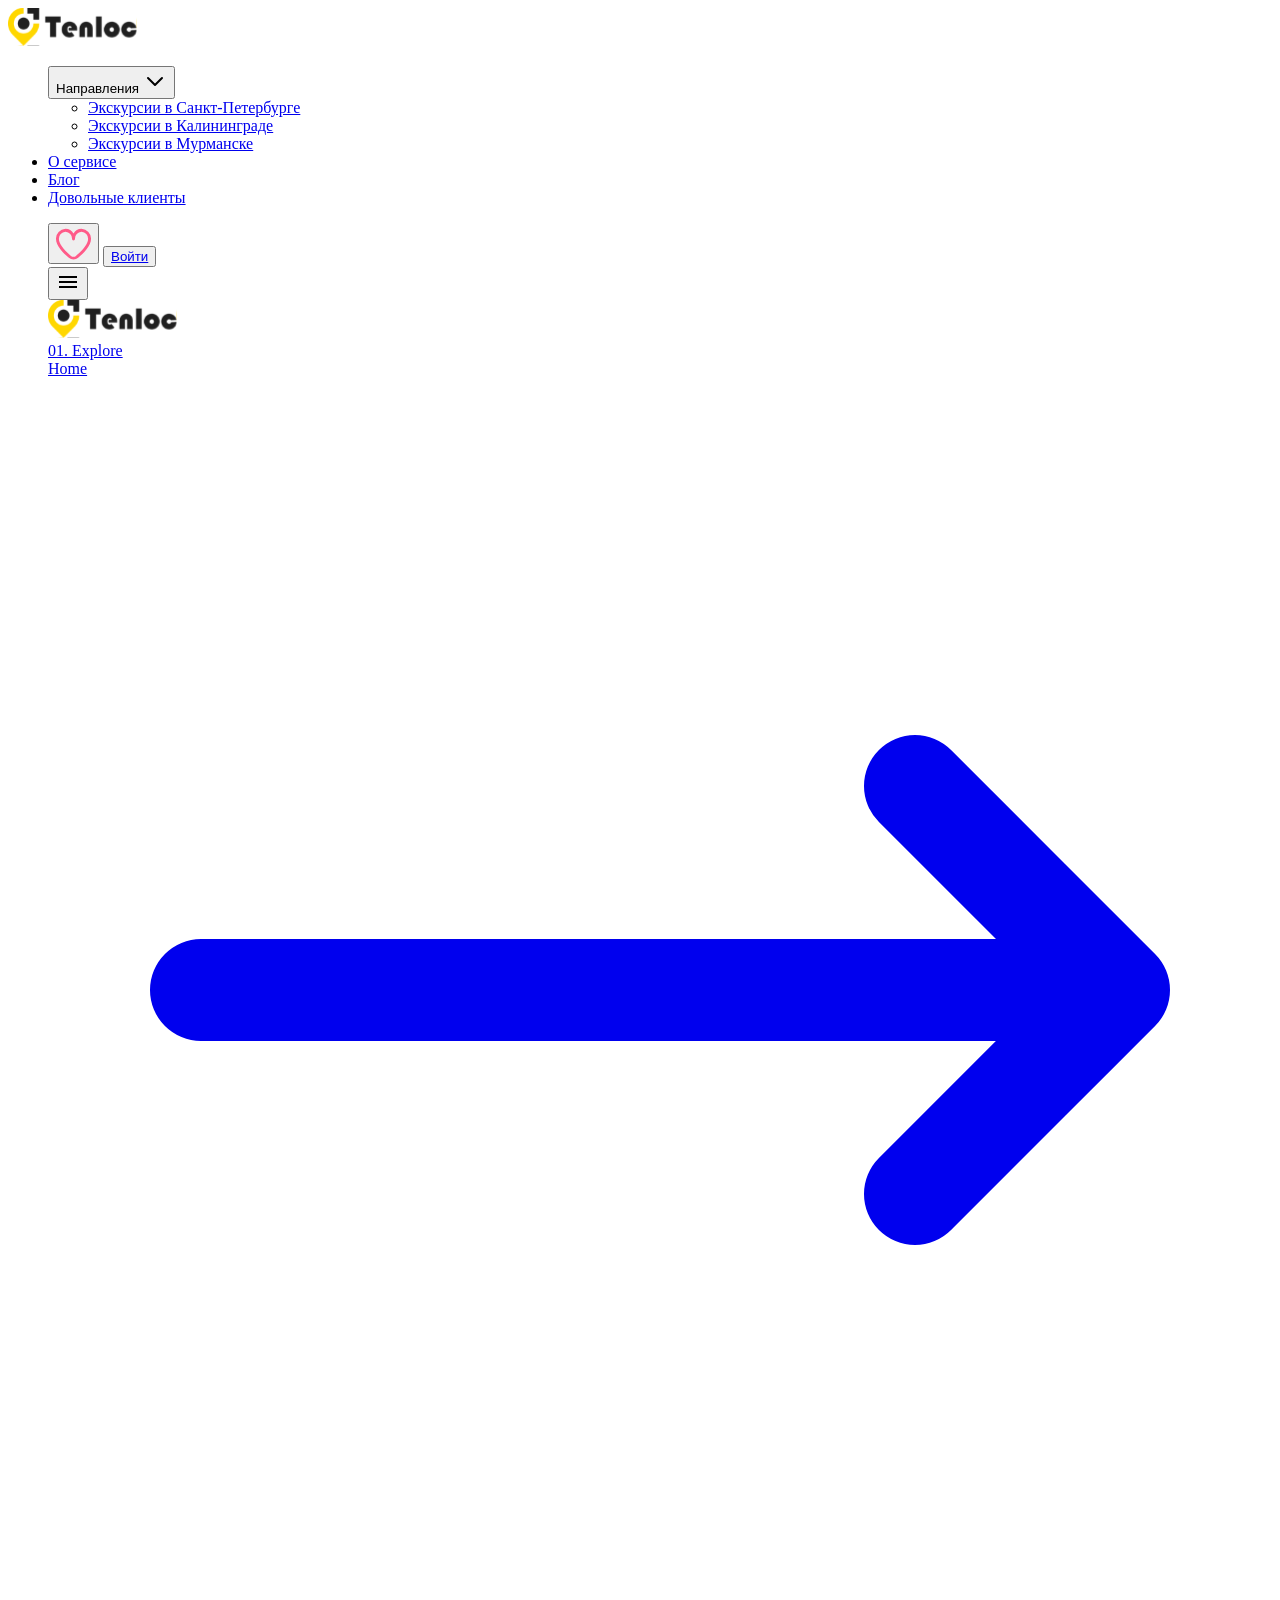
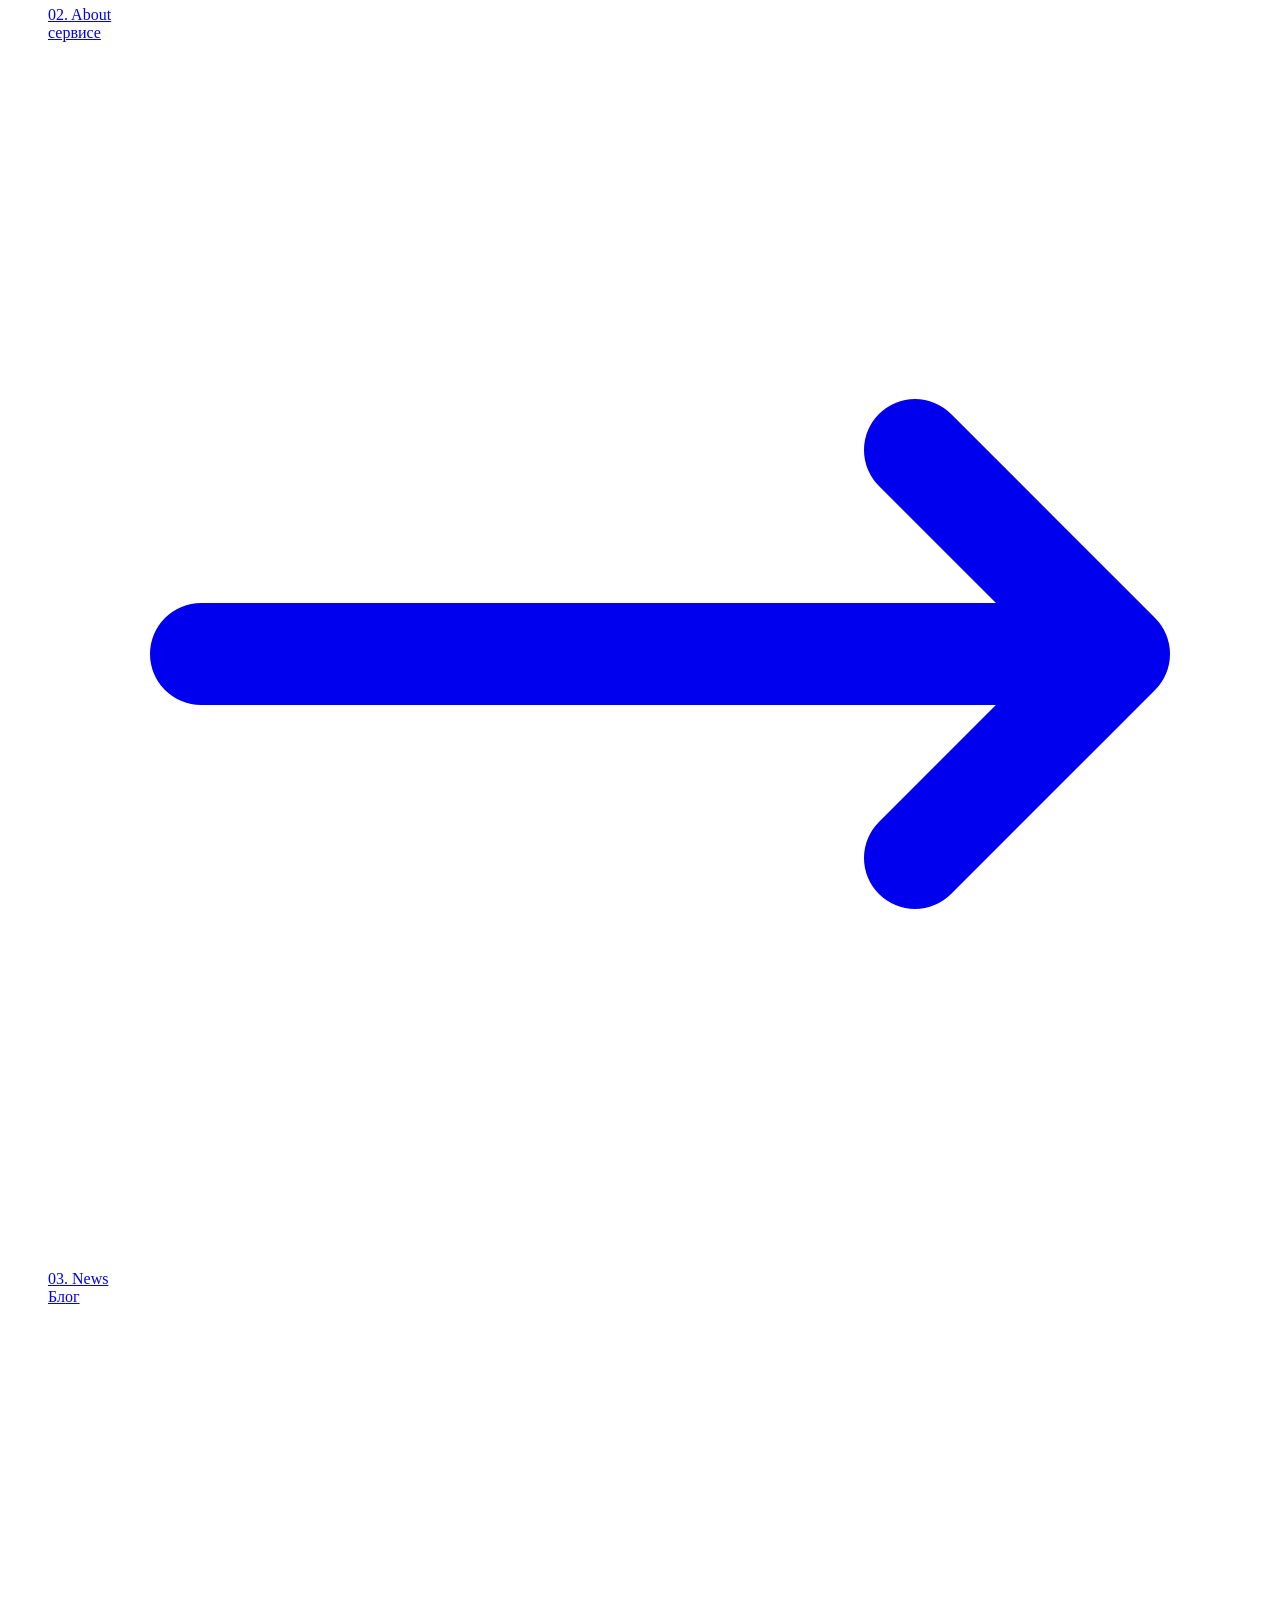
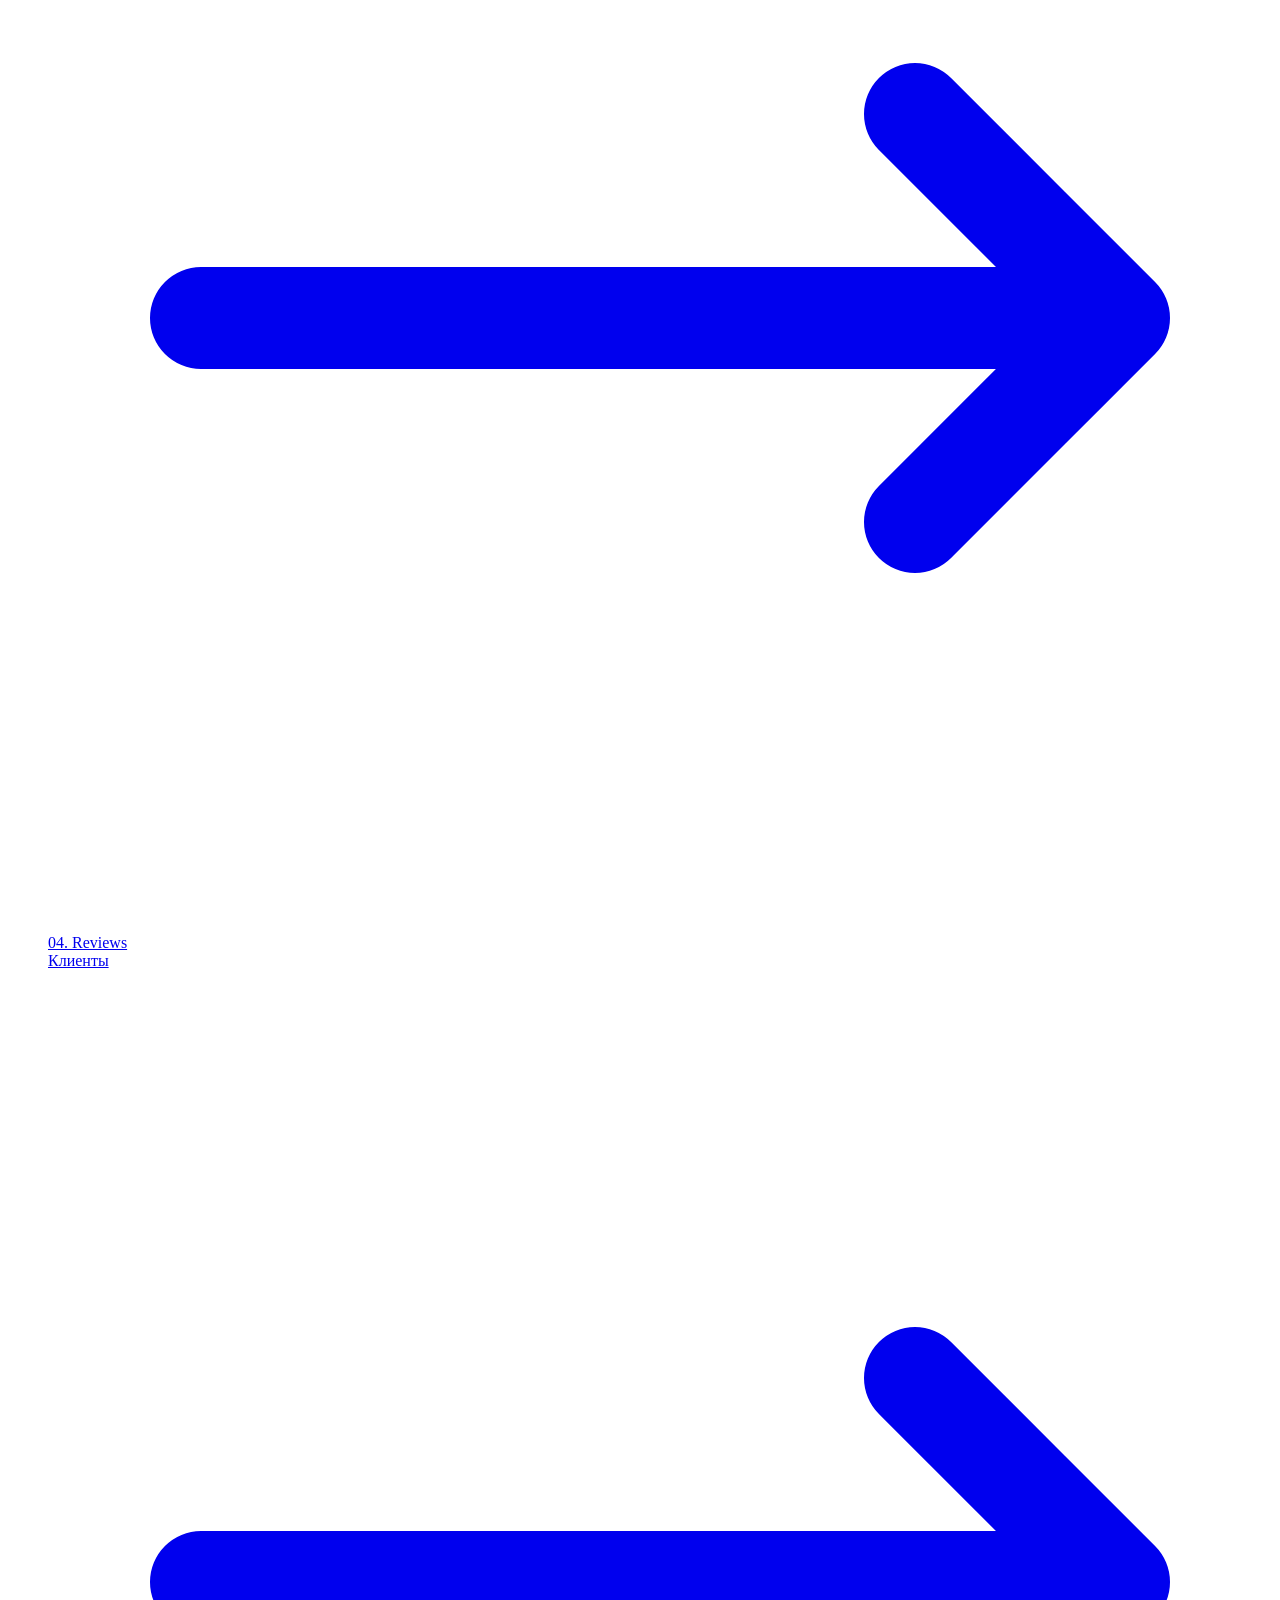
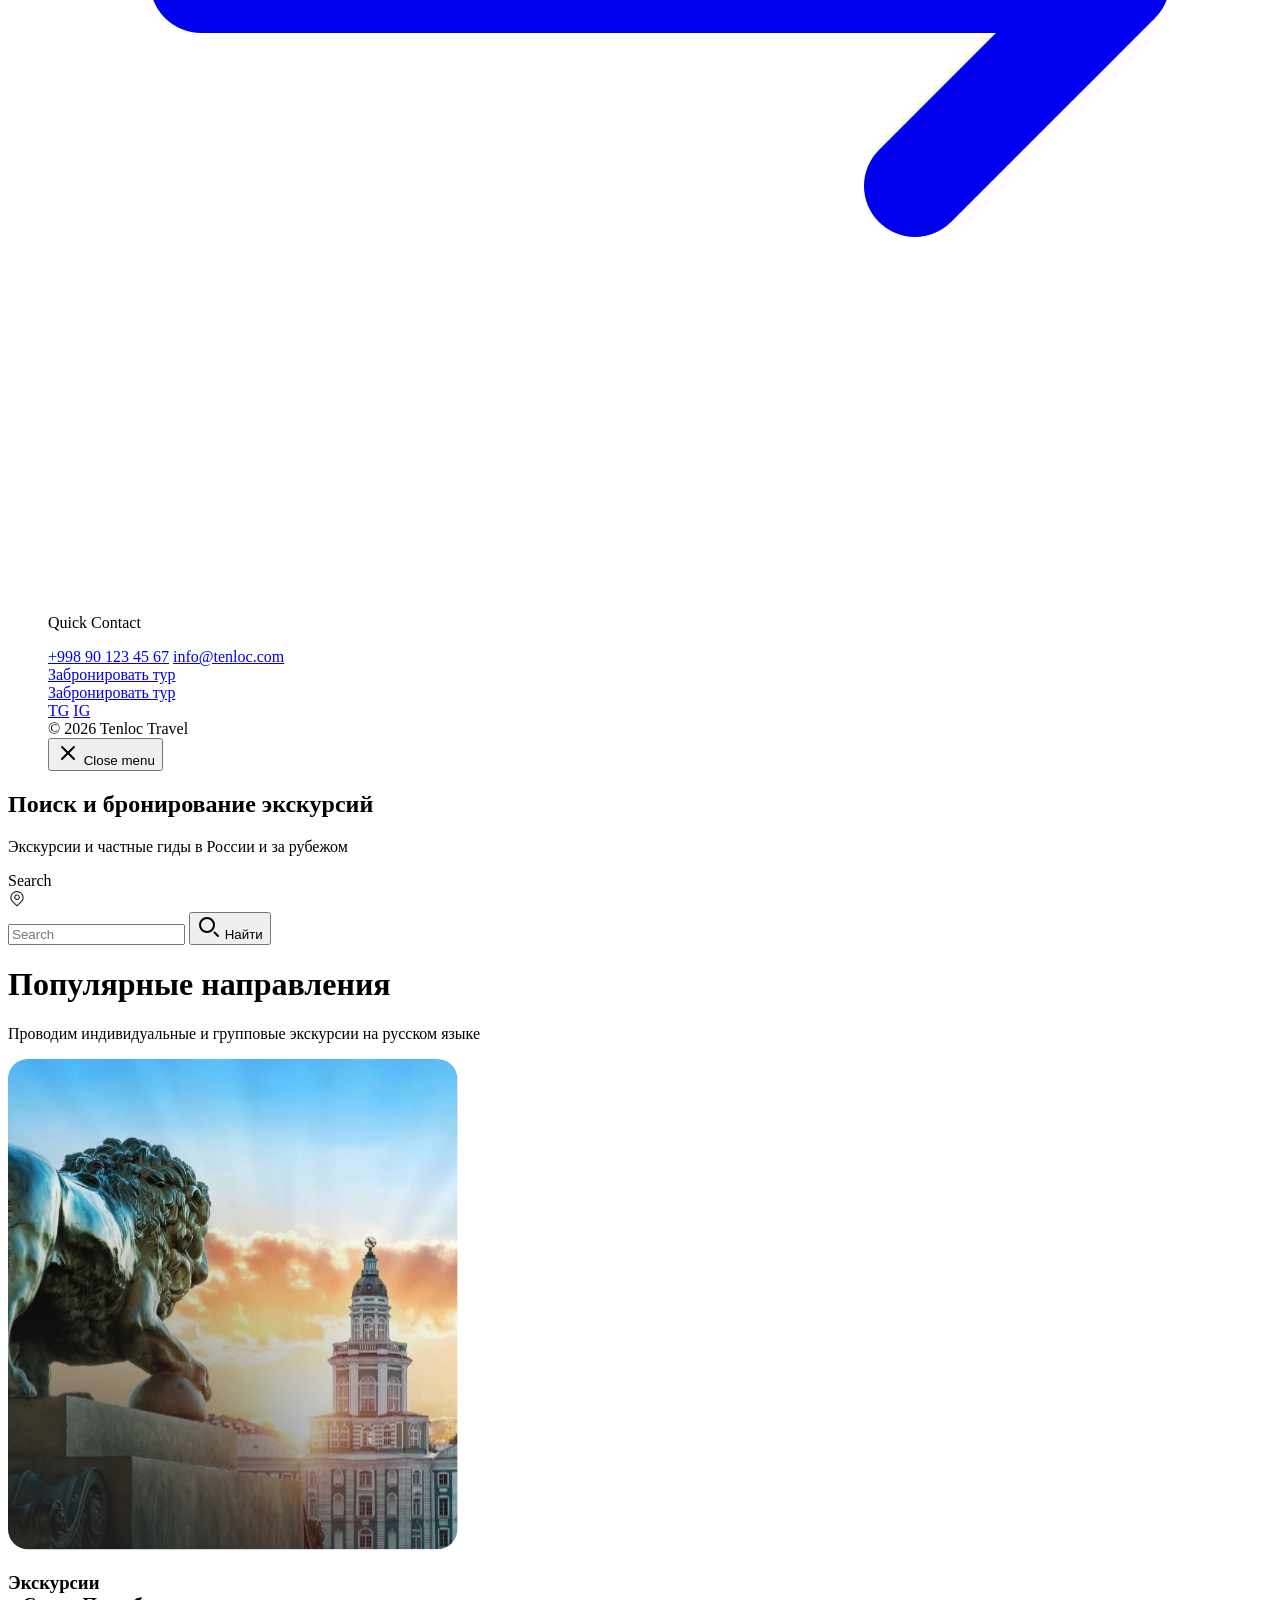
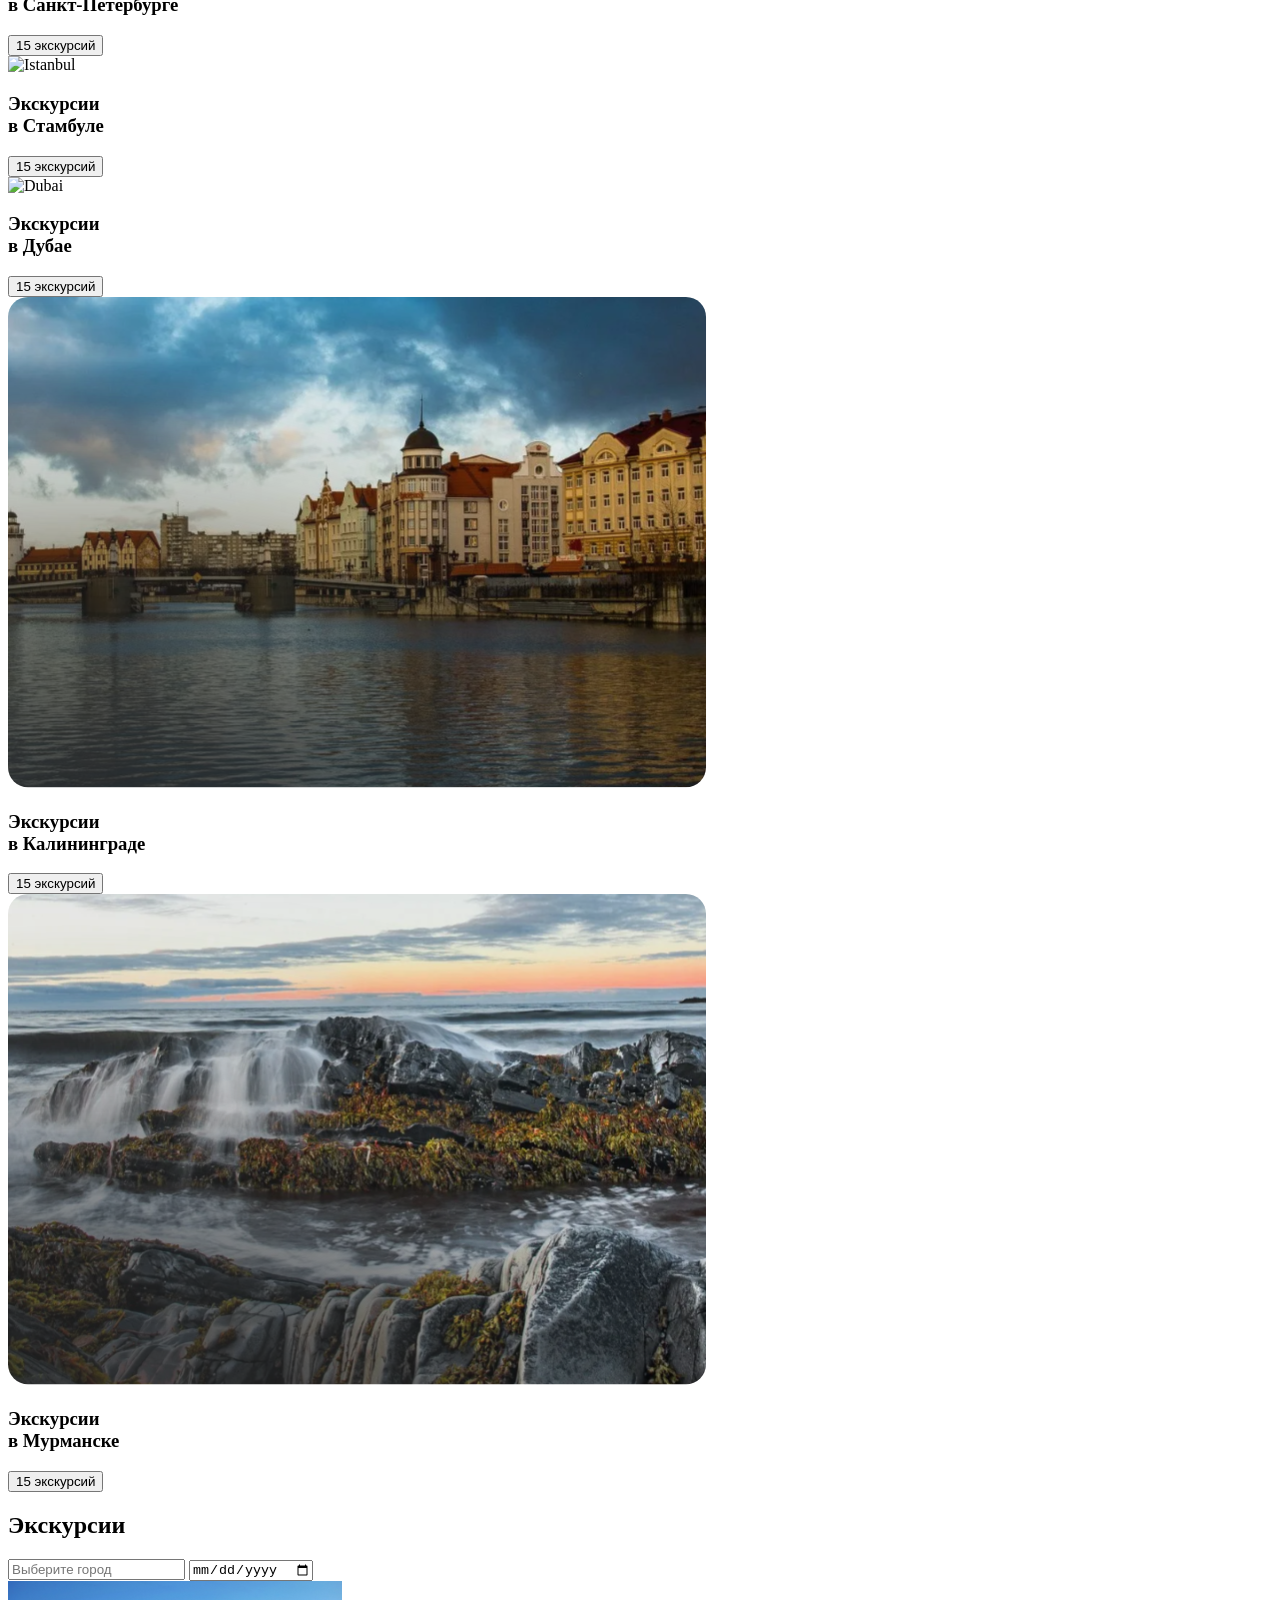
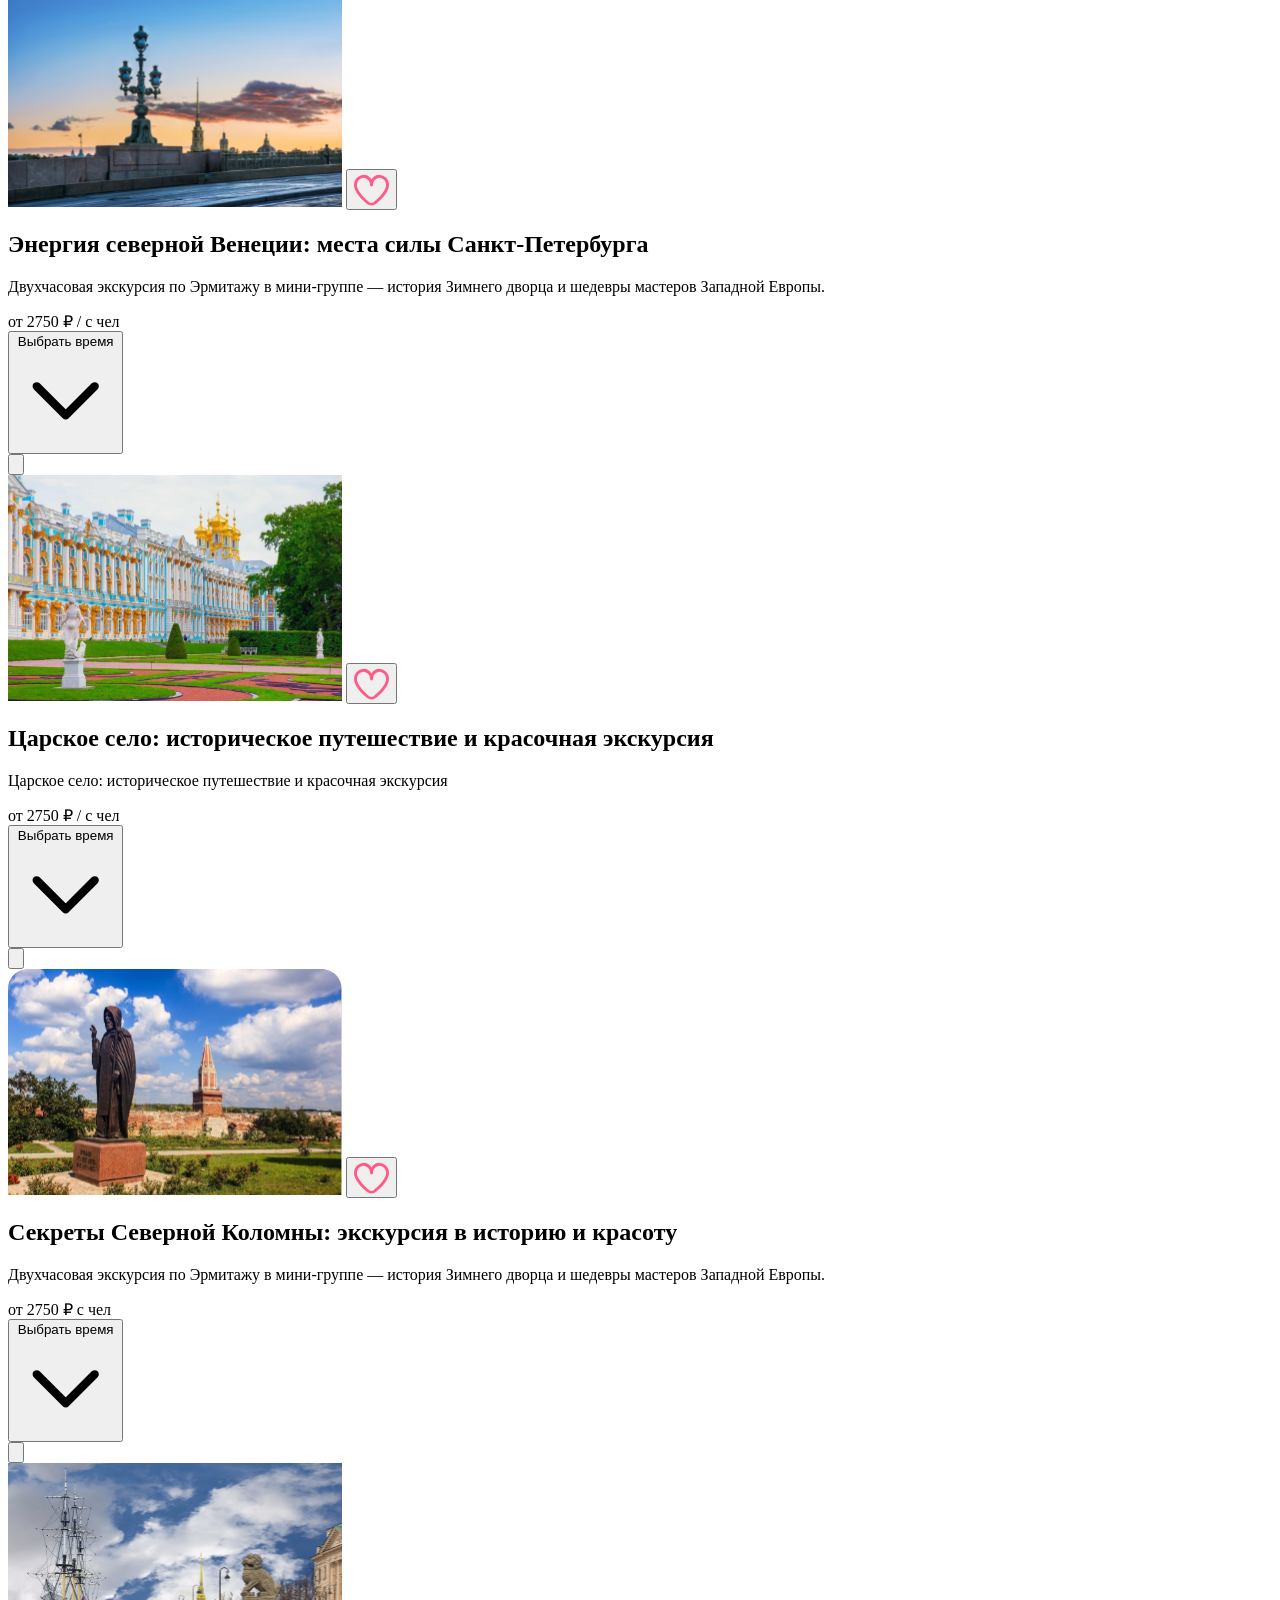
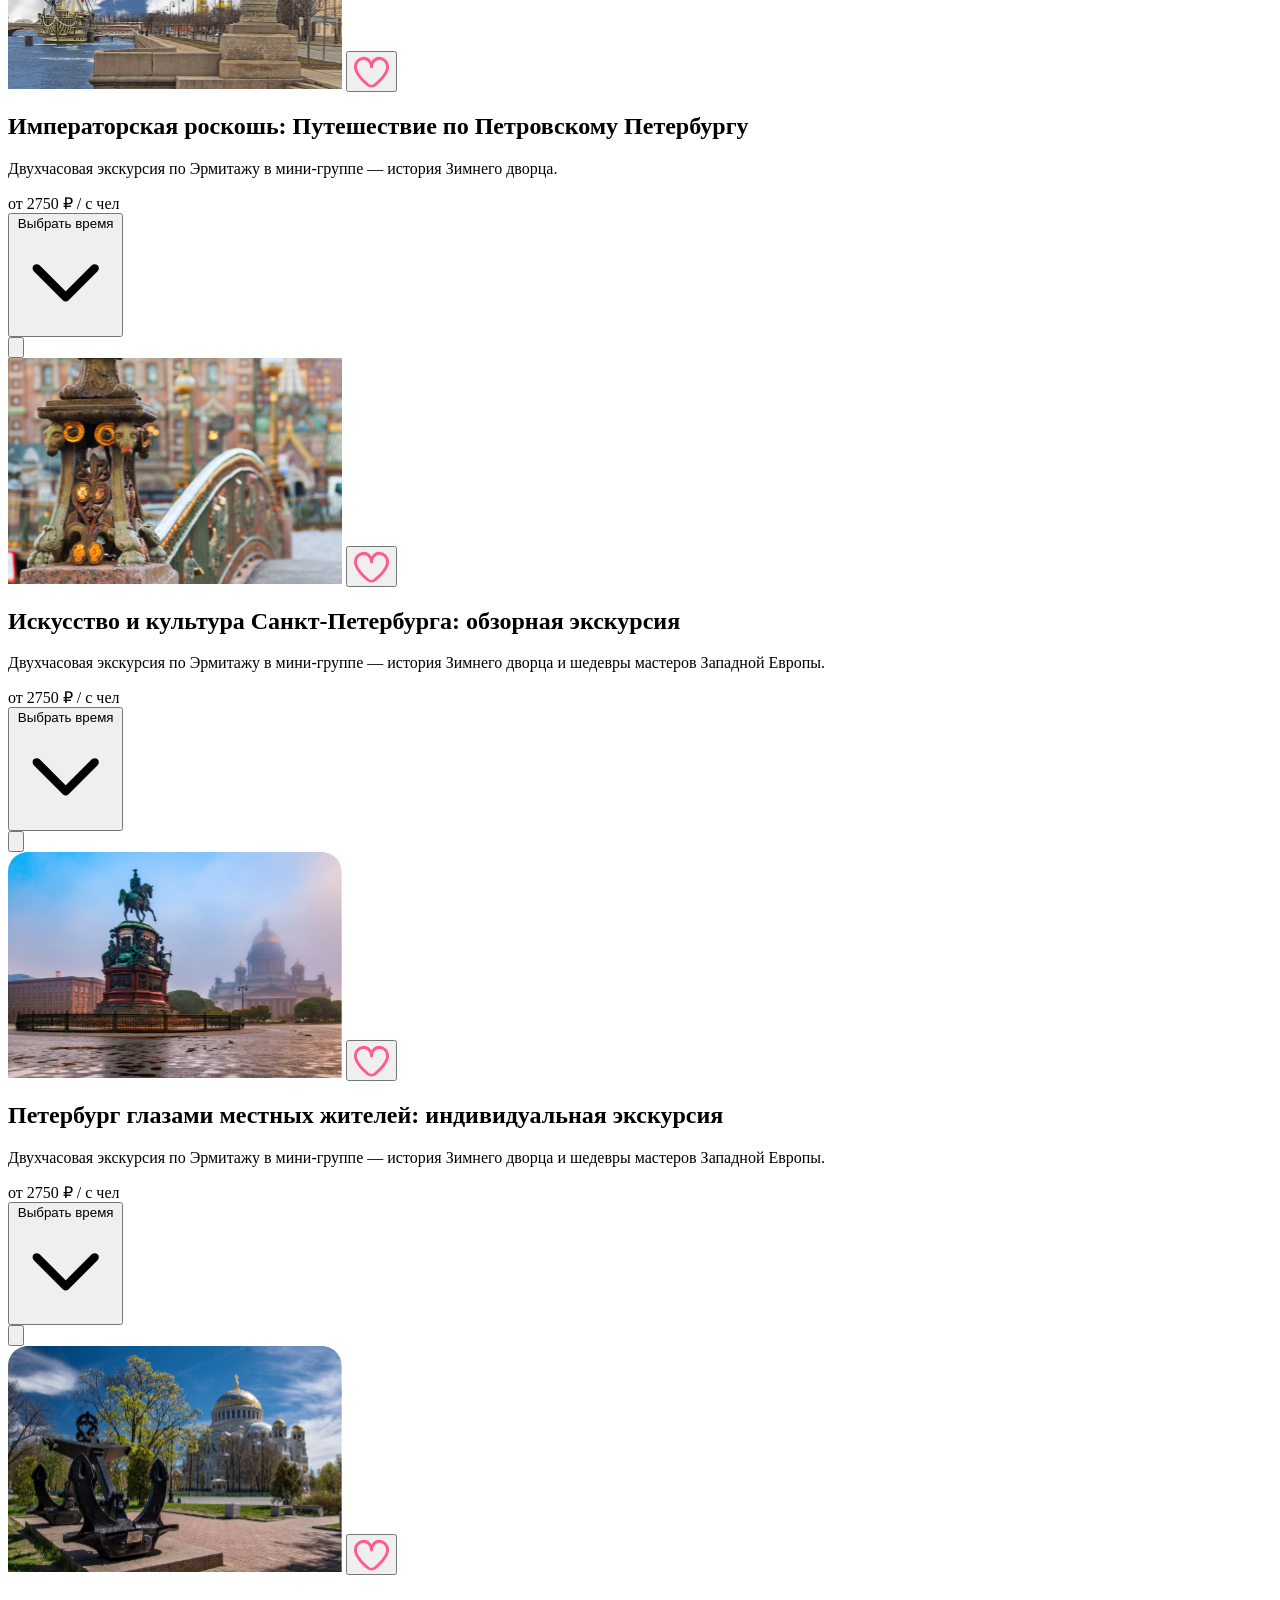
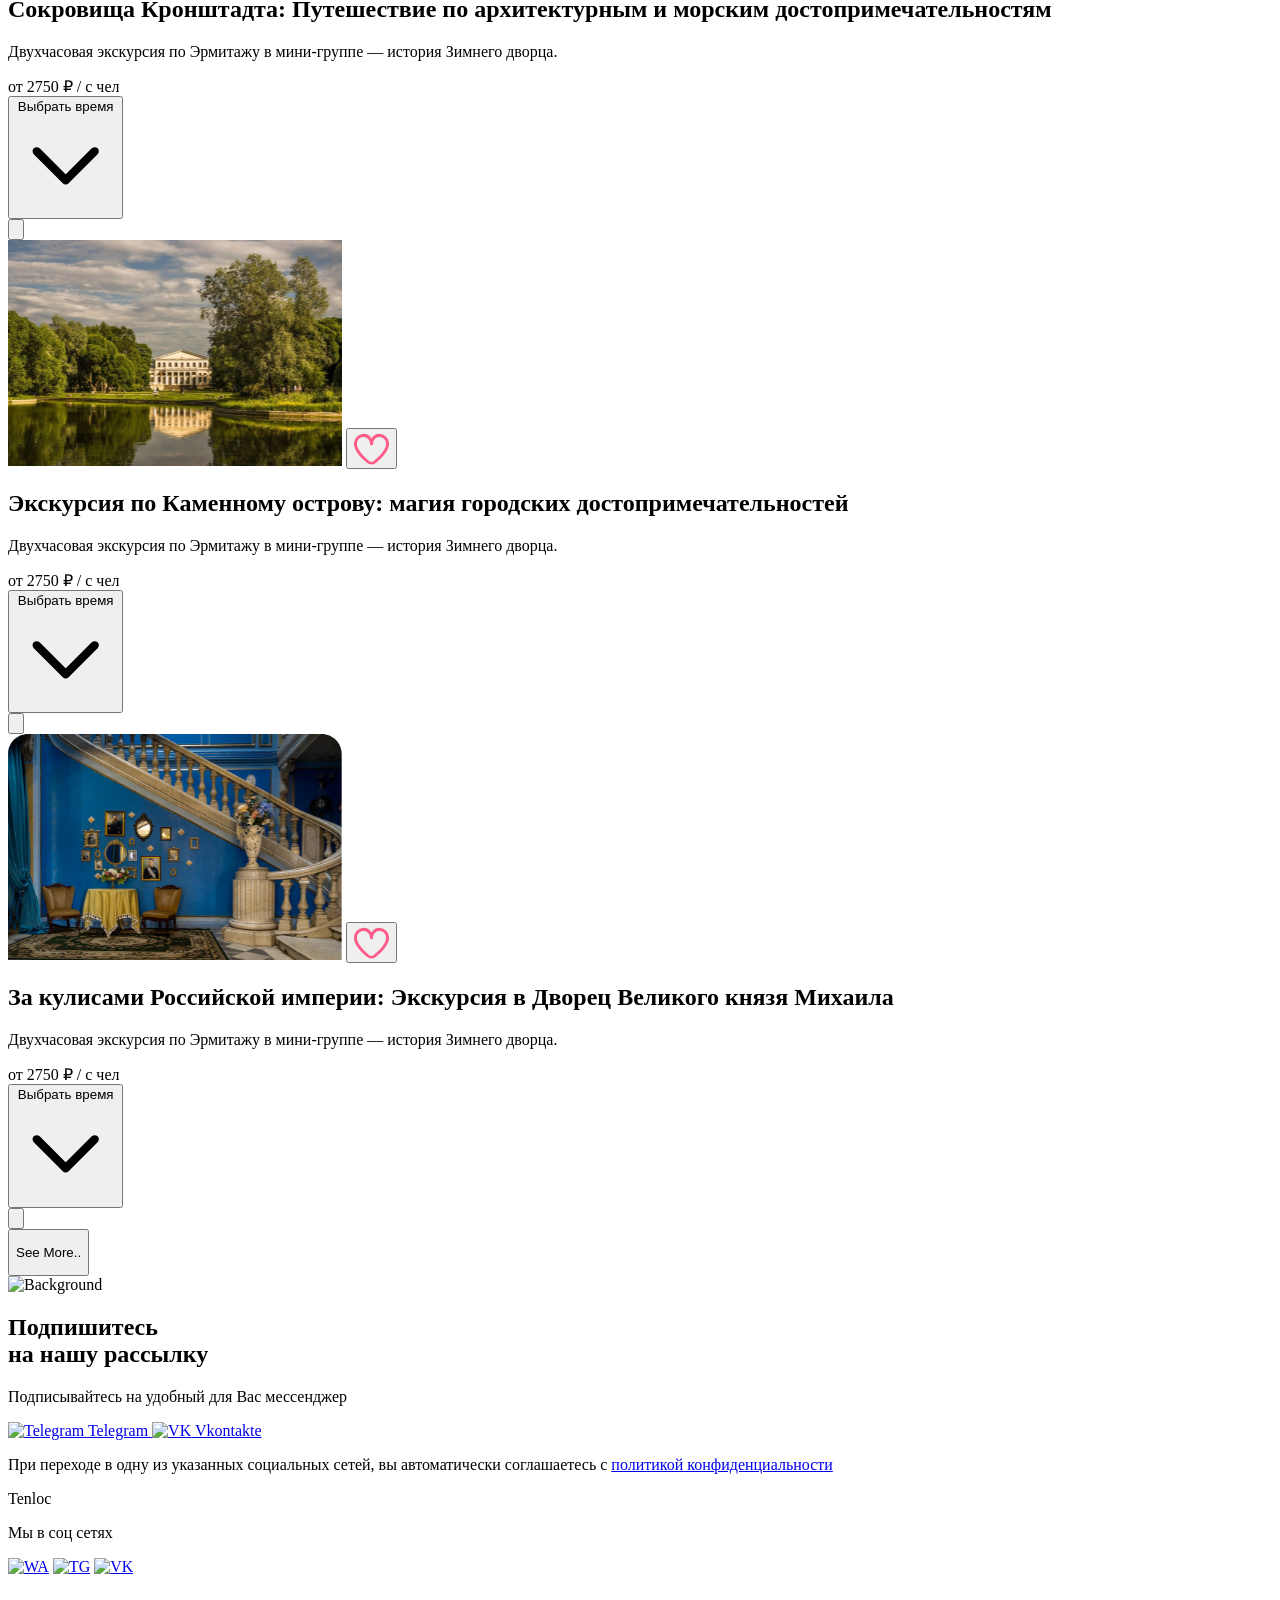
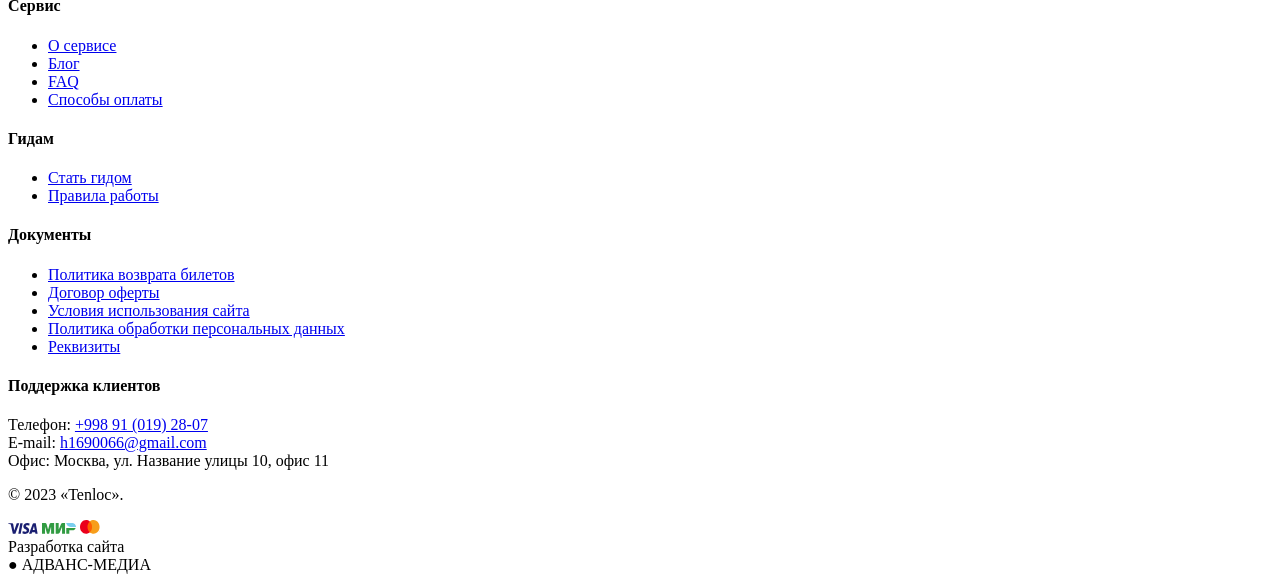
==== index.html @ d33c68e9 "birinchi commit" ====
<!doctype html>
<html lang="en">

<head>
  <meta charset="UTF-8" />
  <meta name="viewport" content="width=device-width, initial-scale=1.0" />
  <title>Taqdimot</title>
  <link rel="stylesheet" href="./css/blog.css">
  <link rel="stylesheet" href="./css/style.css">
  <link href="https://cdn.jsdelivr.net/npm/flowbite@4.0.1/dist/flowbite.min.css" rel="stylesheet" />
  <script src="https://cdn.jsdelivr.net/npm/@tailwindcss/browser@4"></script>
</head>

<body>
  <div class="loding">
    <div class="loader-wrapper">
      <span class="loader-letter">L</span>
      <span class="loader-letter">A</span>
      <span class="loader-letter">D</span>
      <span class="loader-letter">I</span>
      <span class="loader-letter">N</span>
      <span class="loader-letter">G</span>
      <span class="loader-letter">.</span>

      <div class="star"></div>
      <div class="star"></div>
      <div class="star"></div>
      <div class="star"></div>
      <div class="star"></div>
    </div>

  </div>
  <header class="px-[50px] flex items-center justify-between py-4 max-w-[1440px] mx-auto">
    <a href="/"><img class="w-full" src="../images/55234423 1.svg" alt="Logo" /></a>
    <nav class="max-w-[1440px] mx-auto py-4 px-6 flex items-center justify-between">
      <ul class="flex items-center gap-4 z-10 relative  max-[896px]:hidden">
        <button id="dropdownDefaultButton" data-dropdown-toggle="dropdown"
          class="inline-flex z-10 relative   items-center justify-center text-white bg-[#FFD600] box-border border rounded-[20px] border-transparent hover:bg-brand-strong focus:ring-4 focus:ring-brand-medium shadow-xs font-medium leading-5  rounded-base text-sm px-4 py-2.5 focus:outline-none"
          type="button">
          Направления
          <svg class="w-4 h-4 ms-1.5 -me-0.5" aria-hidden="true" xmlns="http://www.w3.org/2000/svg" width="24"
            height="24" fill="none" viewBox="0 0 24 24">
            <path stroke="currentColor" stroke-linecap="round" stroke-linejoin="round" stroke-width="2"
              d="m19 9-7 7-7-7" />
          </svg>
        </button>
        <div id="dropdown" class="  hidden rounded-[20px] bg-white shadow-lg w-44">
          <ul class="p-2 text-sm text-body   font-medium" aria-labelledby="dropdownDefaultButton">
            <li>
              <a href="./pages/sang.html"
                class="inline-flex items-center w-full p-2 hover:bg-neutral-tertiary-medium hover:text-heading rounded">Экскурсии
                в Санкт-Петербурге</a>
            </li>
            <li>
              <a href="./pages/artrus.html"
                class="inline-flex items-center w-full p-2 hover:bg-neutral-tertiary-medium hover:text-heading rounded">Экскурсии
                в Калининграде</a>
            </li>
            <li>
              <a href="./pages/abaut.html"
                class="inline-flex items-center w-full p-2 hover:bg-neutral-tertiary-medium hover:text-heading rounded">Экскурсии
                в Мурманске</a>
            </li>

          </ul>
        </div>
        <li>
          <a href="./pages/new.html">О сервисе</a>
        </li>
        <li>
          <a href="./pages/blog.html">Блог</a>
        </li>
        <li>
          <a href="./pages/contact.html">Довольные клиенты</a>
        </li>
      </ul>
      <ul class="flex items-center gap-4">
        <button class="p-[17px] max-[600px]:hidden">
          <!-- From Uiverse.io by catraco -->
          <div class="heart-container" title="Like">
            <input type="checkbox" class="checkbox" id="Give-It-An-Id">
            <div class="svg-container">
              <svg viewBox="0 0 24 24" class="svg-outline" xmlns="http://www.w3.org/2000/svg">
                <path
                  d="M17.5,1.917a6.4,6.4,0,0,0-5.5,3.3,6.4,6.4,0,0,0-5.5-3.3A6.8,6.8,0,0,0,0,8.967c0,4.547,4.786,9.513,8.8,12.88a4.974,4.974,0,0,0,6.4,0C19.214,18.48,24,13.514,24,8.967A6.8,6.8,0,0,0,17.5,1.917Zm-3.585,18.4a2.973,2.973,0,0,1-3.83,0C4.947,16.006,2,11.87,2,8.967a4.8,4.8,0,0,1,4.5-5.05A4.8,4.8,0,0,1,11,8.967a1,1,0,0,0,2,0,4.8,4.8,0,0,1,4.5-5.05A4.8,4.8,0,0,1,22,8.967C22,11.87,19.053,16.006,13.915,20.313Z">
                </path>
              </svg>
              <svg viewBox="0 0 24 24" class="svg-filled" xmlns="http://www.w3.org/2000/svg">
                <path
                  d="M17.5,1.917a6.4,6.4,0,0,0-5.5,3.3,6.4,6.4,0,0,0-5.5-3.3A6.8,6.8,0,0,0,0,8.967c0,4.547,4.786,9.513,8.8,12.88a4.974,4.974,0,0,0,6.4,0C19.214,18.48,24,13.514,24,8.967A6.8,6.8,0,0,0,17.5,1.917Z">
                </path>
              </svg>
              <svg class="svg-celebrate" width="100" height="100" xmlns="http://www.w3.org/2000/svg">
                <polygon points="10,10 20,20"></polygon>
                <polygon points="10,50 20,50"></polygon>
                <polygon points="20,80 30,70"></polygon>
                <polygon points="90,10 80,20"></polygon>
                <polygon points="90,50 80,50"></polygon>
                <polygon points="80,80 70,70"></polygon>
              </svg>
            </div>
          </div>
        </button>
        <button class="p-[17px] max-[600px]:hidden">
          <a href="./new.html">Войти</a>
        </button>
        <div class="text-center hidden max-[600px]:flex">
          <button
            class="inline-flex items-center justify-center text-white bg-brand box-border border border-transparent hover:bg-brand-strong focus:ring-4 focus:ring-brand-medium shadow-xs font-medium leading-5 rounded-base text-sm px-4 py-2.5 focus:outline-none"
            type="button" data-drawer-target="drawer-navigation" data-drawer-show="drawer-navigation"
            aria-controls="drawer-navigation">
            <svg xmlns="http://www.w3.org/2000/svg" height="24px" viewBox="0 -960 960 960" width="24px" fill="#000000">
              <path d="M120-240v-80h720v80H120Zm0-200v-80h720v80H120Zm0-200v-80h720v80H120Z" />
            </svg>
          </button>
        </div>

        <!-- drawer component -->
        <div id="drawer-navigation"
          class="fixed top-0 left-0 z-40 h-screen hidden max-[600px]:flex  overflow-y-auto transition-transform -translate-x-full w-80"
          tabindex="-1" aria-labelledby="drawer-navigation-label">
          <div class=" pb-4 flex items-center">
            <div class="flex flex-col h-full w-full bg-white text-black font-sans">

              <img class="pl-[30px] w-[140px] h-[140px]" src="../images/55234423 1.svg" alt="">

              <div class="flex flex-col h-full bg-white text-black font-sans">
                <nav class="flex-1 px-6 py-12 space-y-1">

                  <!-- Home sahifasi -->
                  <a href="/" class="group flex flex-col p-4 rounded-3xl transition-all hover:bg-gray-50">
                    <span
                      class="text-xs font-bold text-[#FFD700] uppercase tracking-widest opacity-0 group-hover:opacity-100 transition-all duration-300 translate-y-2 group-hover:translate-y-0">01.
                      Explore</span>
                    <div class="flex items-center justify-between">
                      <span
                        class="text-4xl font-bold tracking-tight transition-transform duration-500 group-hover:translate-x-2 text-black">Home</span>
                      <svg
                        class="w-8 h-8 opacity-0 -translate-x-10 group-hover:opacity-100 group-hover:translate-x-0 transition-all duration-500 text-[#FFD700]"
                        fill="none" stroke="currentColor" viewBox="0 0 24 24">
                        <path stroke-linecap="round" stroke-linejoin="round" stroke-width="2"
                          d="M17 8l4 4m0 0l-4 4m4-4H3"></path>
                      </svg>
                    </div>
                  </a>
                  <a href="./pages/new.html"
                    class="group flex flex-col p-4 rounded-3xl transition-all hover:bg-gray-50">
                    <span
                      class="text-xs font-bold text-[#FFD700] uppercase tracking-widest opacity-0 group-hover:opacity-100 transition-all duration-300 translate-y-2 group-hover:translate-y-0">02.
                      About</span>
                    <div class="flex items-center justify-between">
                      <span
                        class="text-4xl font-bold tracking-tight transition-transform duration-500 group-hover:translate-x-2 text-black">сервисе</span>
                      <svg
                        class="w-8 h-8 opacity-0 -translate-x-10 group-hover:opacity-100 group-hover:translate-x-0 transition-all duration-500 text-[#FFD700]"
                        fill="none" stroke="currentColor" viewBox="0 0 24 24">
                        <path stroke-linecap="round" stroke-linejoin="round" stroke-width="2"
                          d="M17 8l4 4m0 0l-4 4m4-4H3"></path>
                      </svg>
                    </div>
                  </a>
                  <a href="./pages/blog.html"
                    class="group flex flex-col p-4 rounded-3xl transition-all hover:bg-gray-50">
                    <span
                      class="text-xs font-bold text-[#FFD700] uppercase tracking-widest opacity-0 group-hover:opacity-100 transition-all duration-300 translate-y-2 group-hover:translate-y-0">03.
                      News</span>
                    <div class="flex items-center justify-between">
                      <span
                        class="text-4xl font-bold tracking-tight transition-transform duration-500 group-hover:translate-x-2 text-black">Блог</span>
                      <svg
                        class="w-8 h-8 opacity-0 -translate-x-10 group-hover:opacity-100 group-hover:translate-x-0 transition-all duration-500 text-[#FFD700]"
                        fill="none" stroke="currentColor" viewBox="0 0 24 24">
                        <path stroke-linecap="round" stroke-linejoin="round" stroke-width="2"
                          d="M17 8l4 4m0 0l-4 4m4-4H3"></path>
                      </svg>
                    </div>
                  </a>
                  <a href="./pages/contact.html"
                    class="group flex flex-col p-4 rounded-3xl transition-all hover:bg-gray-50">
                    <span
                      class="text-xs font-bold text-[#FFD700] uppercase tracking-widest opacity-0 group-hover:opacity-100 transition-all duration-300 translate-y-2 group-hover:translate-y-0">04.
                      Reviews</span>
                    <div class="flex items-center justify-between">
                      <span
                        class="text-4xl font-bold tracking-tight transition-transform duration-500 group-hover:translate-x-2 text-black">Клиенты</span>
                      <svg
                        class="w-8 h-8 opacity-0 -translate-x-10 group-hover:opacity-100 group-hover:translate-x-0 transition-all duration-500 text-[#FFD700]"
                        fill="none" stroke="currentColor" viewBox="0 0 24 24">
                        <path stroke-linecap="round" stroke-linejoin="round" stroke-width="2"
                          d="M17 8l4 4m0 0l-4 4m4-4H3"></path>
                      </svg>
                    </div>
                  </a>
                </nav>

                <!-- 3. Footer: Ma'lumotlar va Aloqa -->
                <div class="p-8 space-y-8 bg-gray-50/50">
                  <div class="space-y-4">
                    <p class="text-[10px] font-black uppercase tracking-[0.2em] text-gray-400">Quick
                      Contact</p>
                    <div class="flex flex-col gap-2">
                      <a href="tel:+998901234567" class="text-lg font-bold hover:text-[#FFD700] transition-colors">+998
                        90
                        123 45 67</a>
                      <a href="mailto:info@tenloc.com"
                        class="text-gray-500 border-b border-gray-200 w-fit pb-1">info@tenloc.com</a>
                    </div>
                  </div>

                  <!-- Bron qilish tugmasi -->
                  <a href="booking.html"
                    class="block w-full group relative bg-black text-white py-5 rounded-[24px] font-bold overflow-hidden shadow-2xl active:scale-[0.98] transition-all text-center">
                    <span class="relative z-10">Забронировать тур</span>
                    <div
                      class="absolute inset-0 bg-[#FFD700] translate-y-full group-hover:translate-y-0 transition-transform duration-500 ease-out">
                    </div>
                    <span
                      class="absolute inset-0 flex items-center justify-center text-black font-bold opacity-0 group-hover:opacity-100 transition-opacity duration-500 z-20">Забронировать
                      тур</span>
                  </a>

                  <!-- Social Links -->
                  <div class="flex justify-between items-center pt-4">
                    <div class="flex gap-4">
                      <a href="https://t.me/tenloc" target="_blank"
                        class="w-8 h-8 rounded-full bg-white border border-gray-100 flex items-center justify-center text-xs font-bold hover:bg-black hover:text-white transition-all shadow-sm text-black">TG</a>
                      <a href="https://instagram.com/tenloc" target="_blank"
                        class="w-8 h-8 rounded-full bg-white border border-gray-100 flex items-center justify-center text-xs font-bold hover:bg-black hover:text-white transition-all shadow-sm text-black">IG</a>
                    </div>
                    <span class="text-[10px] text-gray-300 font-medium italic">© 2026 Tenloc
                      Travel</span>
                  </div>
                </div>

              </div>

            </div>
            <button type="button" data-drawer-hide="drawer-navigation" aria-controls="drawer-navigation"
              class="text-body bg-transparent hover:text-heading hover:bg-neutral-tertiary rounded-base w-9 h-9 absolute top-2.5 end-2.5 flex items-center justify-center">
              <svg class="w-5 h-5" aria-hidden="true" xmlns="http://www.w3.org/2000/svg" width="24" height="24"
                fill="none" viewBox="0 0 24 24">
                <path stroke="currentColor" stroke-linecap="round" stroke-linejoin="round" stroke-width="2"
                  d="M6 18 17.94 6M18 18 6.06 6" />
              </svg>
              <span class="sr-only">Close menu</span>
            </button>
          </div>

        </div>

      </ul>
    </nav>

  </header>
  <main>
    <section class=" flex items-center justify-center">
      <div
        class="bg-[url('./images/bg.svg')] bg-cover bg-center bg-no-repeat w-full h-full rounded-[30px]  mx-auto max-w-screen-xl text-center lg:py-16 ">
        <h1 class="mb-6 text-4xl font-bold tracking-tighter text-heading pt-[160px] pb-400px md:text-5xl lg:text-6xl">
          Поиск и бронирование экскурсий
        </h1>
        <p class="mb-8 text-base font-normal text-body md:text-xl">
          Экскурсии и частные гиды в России и за рубежом
        </p>
        <form class="max-w-md mx-auto pb-[100px]">
          <label for="search" class="block mb-2.5 text-sm font-medium text-heading sr-only">Search</label>
          <div class="relative">
            <div class="absolute inset-y-0 start-0 flex items-center ps-3 pointer-events-none">
              <img src="./images/pin 1.svg" alt="" />
            </div>
            <input type="search" id="search"
              class="block w-full p-3 ps-9 bg-neutral-secondary-medium rounded-[20px] border-hidden text-heading text-sm p-[20px] focus:border-brand shadow-[1px_1px_10px_0px_rgba(0,0,0,0.1)] placeholder:text-body"
              placeholder="Search" required />
            <button type="button"
              class="absolute end-3 bottom-3 text-white bg-[#FFD600] flex gap-[10px] shadow-xs font-medium leading-5 rounded text-xs p-[10px]">
              <svg class="w-4 h-4 text-body" aria-hidden="true" xmlns="http://www.w3.org/2000/svg" width="24"
                height="24" fill="none" viewBox="0 0 24 24">
                <path stroke="currentColor" stroke-linecap="round" stroke-width="2"
                  d="m21 21-3.5-3.5M17 10a7 7 0 1 1-14 0 7 7 0 0 1 14 0Z" />
              </svg>
              Найти
            </button>
          </div>
        </form>
    </section>
  </main>
  <div class="max-w-7xl mx-auto p-4 md:p-8">
    <div class="mb-8">
      <h1 class="text-2xl md:text-4xl font-bold text-gray-900 mb-2">Популярные направления</h1>
      <p class="text-gray-600 text-sm md:text-base">Проводим индивидуальные и групповые экскурсии на русском языке</p>
    </div>

    <div class="grid grid-cols-1 md:grid-cols-6 gap-6">

      <div class="relative group overflow-hidden rounded-3xl md:col-span-2 h-[350px]">
        <img src="./images/Mask group (1).svg"
          class="absolute inset-0 w-full h-full object-cover transition-transform duration-500 group-hover:scale-110"
          alt="Piter">
        <div
          class="absolute inset-0 bg-gradient-to-t from-black/80 via-black/20 to-transparent p-6 flex flex-col justify-end">
          <h3 class="text-white font-bold text-xl mb-4 leading-tight">Экскурсии <br> в Санкт-Петербурге</h3>
          <button
            class="bg-[#f2d300] hover:bg-yellow-400 text-black text-sm font-bold py-2 px-6 rounded-xl w-fit transition-colors">
            15 экскурсий
          </button>
        </div>
      </div>

      <div class="relative group overflow-hidden rounded-3xl md:col-span-2 h-[350px]">
        <img src="./images/Mask group (2).svg"
          class="absolute inset-0 w-full h-full object-cover transition-transform duration-500 group-hover:scale-110"
          alt="Istanbul">
        <div
          class="absolute inset-0 bg-gradient-to-t from-black/80 via-black/20 to-transparent p-6 flex flex-col justify-end">
          <h3 class="text-white font-bold text-xl mb-4 leading-tight">Экскурсии <br> в Стамбуле</h3>
          <button
            class="bg-[#f2d300] hover:bg-yellow-400 text-black text-sm font-bold py-2 px-6 rounded-xl w-fit transition-colors">
            15 экскурсий
          </button>
        </div>
      </div>

      <div class="relative group overflow-hidden rounded-3xl md:col-span-2 h-[350px]">
        <img src="./images/Mask group (3).svg"
          class="absolute inset-0 w-full h-full object-cover transition-transform duration-500 group-hover:scale-110"
          alt="Dubai">
        <div
          class="absolute inset-0 bg-gradient-to-t from-black/80 via-black/20 to-transparent p-6 flex flex-col justify-end">
          <h3 class="text-white font-bold text-xl mb-4 leading-tight">Экскурсии <br> в Дубае</h3>
          <button
            class="bg-[#f2d300] hover:bg-yellow-400 text-black text-sm font-bold py-2 px-6 rounded-xl w-fit transition-colors">
            15 экскурсий
          </button>
        </div>
      </div>

      <div class="relative group overflow-hidden rounded-3xl md:col-span-3 h-[350px]">
        <img src="./images/Mask group (4).svg"
          class="absolute inset-0 w-full h-full object-cover transition-transform duration-500 group-hover:scale-110"
          alt="Kaliningrad">
        <div
          class="absolute inset-0 bg-gradient-to-t from-black/80 via-black/20 to-transparent p-6 flex flex-col justify-end">
          <h3 class="text-white font-bold text-xl mb-4 leading-tight">Экскурсии <br> в Калининграде</h3>
          <button
            class="bg-[#f2d300] hover:bg-yellow-400 text-black text-sm font-bold py-2 px-6 rounded-xl w-fit transition-colors">
            15 экскурсий
          </button>
        </div>
      </div>

      <div class="relative group overflow-hidden rounded-3xl md:col-span-3 h-[350px]">
        <img src="./images/Mask group (5).svg"
          class="absolute inset-0 w-full h-full object-cover transition-transform duration-500 group-hover:scale-110"
          alt="Murmansk">
        <div
          class="absolute inset-0 bg-gradient-to-t from-black/80 via-black/20 to-transparent p-6 flex flex-col justify-end">
          <h3 class="text-white font-bold text-xl mb-4 leading-tight">Экскурсии <br> в Мурманске</h3>
          <button
            class="bg-[#f2d300] hover:bg-yellow-400 text-black text-sm font-bold py-2 px-6 rounded-xl w-fit transition-colors">
            15 экскурсий
          </button>
        </div>
      </div>

    </div>
  </div>


  </div>
  <section>
    <div class="container mx-auto max-w-[1110px] block md:flex gap-[40px]">
      <h2 class="text-[#252525] text-[36px] text-2xl md:text-4xl font-bold text-gray-900 mb-2">Экскурсии</h2>
      <form action="#">
        <input placeholder="Выберите город " class="border-hidden" type="text">
        <input placeholder="Выберите дату" class="border-hidden" type="date">
      </form>
    </div>
    <div class="container max-w-[1110px] mx-auto pt-[50px] grid grid-cols-1 md:grid-cols-3 gap-[40px]">
      <div class="max-w-sm rounded-[2rem] overflow-hidden shadow-lg bg-white border border-gray-100 font-sans">
        <div class="relative">
          <img class="w-full h-64 object-cover"
            src="./images/view-peter-paul-fortress-from-trinity-bridge-summer-evening-lantern-st-petersburg 1.svg"
            alt="Saint Petersburg">
          <button class="absolute top-4 right-4 p-[10px] ">
            <div class="heart-container" title="Like">
              <input type="checkbox" class="checkbox" id="Give-It-An-Id">
              <div class="svg-container">
                <svg viewBox="0 0 24 24" class="svg-outline" xmlns="http://www.w3.org/2000/svg">
                  <path
                    d="M17.5,1.917a6.4,6.4,0,0,0-5.5,3.3,6.4,6.4,0,0,0-5.5-3.3A6.8,6.8,0,0,0,0,8.967c0,4.547,4.786,9.513,8.8,12.88a4.974,4.974,0,0,0,6.4,0C19.214,18.48,24,13.514,24,8.967A6.8,6.8,0,0,0,17.5,1.917Zm-3.585,18.4a2.973,2.973,0,0,1-3.83,0C4.947,16.006,2,11.87,2,8.967a4.8,4.8,0,0,1,4.5-5.05A4.8,4.8,0,0,1,11,8.967a1,1,0,0,0,2,0,4.8,4.8,0,0,1,4.5-5.05A4.8,4.8,0,0,1,22,8.967C22,11.87,19.053,16.006,13.915,20.313Z">
                  </path>
                </svg>
                <svg viewBox="0 0 24 24" class="svg-filled" xmlns="http://www.w3.org/2000/svg">
                  <path
                    d="M17.5,1.917a6.4,6.4,0,0,0-5.5,3.3,6.4,6.4,0,0,0-5.5-3.3A6.8,6.8,0,0,0,0,8.967c0,4.547,4.786,9.513,8.8,12.88a4.974,4.974,0,0,0,6.4,0C19.214,18.48,24,13.514,24,8.967A6.8,6.8,0,0,0,17.5,1.917Z">
                  </path>
                </svg>
                <svg class="svg-celebrate" width="100" height="100" xmlns="http://www.w3.org/2000/svg">
                  <polygon points="10,10 20,20"></polygon>
                  <polygon points="10,50 20,50"></polygon>
                  <polygon points="20,80 30,70"></polygon>
                  <polygon points="90,10 80,20"></polygon>
                  <polygon points="90,50 80,50"></polygon>
                  <polygon points="80,80 70,70"></polygon>
                </svg>
              </div>
            </div>
          </button>
        </div>

        <div class="px-6 py-6">
          <h2 class="font-bold text-xl mb-3 text-gray-800 leading-tight">
            Энергия северной Венеции: места
            силы Санкт-Петербурга
          </h2>
          <p class="text-gray-500 text-sm leading-relaxed mb-6">
            Двухчасовая экскурсия по Эрмитажу в мини-группе — история Зимнего дворца и шедевры мастеров Западной Европы.
          </p>

          <div class="border-t border-gray-100 mb-6"></div>
          <div class="flex items-center justify-between">
            <div>
              <div class="flex items-baseline">
                <span class="text-2xl font-black text-gray-900 leading-none">от 2750 ₽</span>
                <span class="ml-1 text-gray-500 text-sm italic">/ с чел</span>
              </div>

              <button
                class=" flex items-center justify-between w-full p-[5px] border border-gray-200 rounded-full text-sm text-gray-600 hover:bg-gray-50 transition">
                Выбрать время
                <svg xmlns="http://www.w3.org/2000/svg" class="h-2 w-2 ml-2" fill="none" viewBox="0 0 24 24"
                  stroke="currentColor">
                  <path stroke-linecap="round" stroke-linejoin="round" stroke-width="2" d="M19 9l-7 7-7-7" />
                </svg>
              </button>
            </div>
            <a href="./pages/new.html">
              <button class="bg-gray-100 p-6 rounded-full hover:bg-gray-200 transition">
                <svg xmlns="http://www.w3.org/2000/svg" class="h-8 w-8 text-gray-800" fill="none" viewBox="0 0 24 24"
                  stroke="currentColor">
                  <path stroke-linecap="round" stroke-linejoin="round" stroke-width="2" d="M12 4v16m8-8H4" />
                </svg>
              </button>
            </a>
          </div>
        </div>
      </div>
      <div class="max-w-sm rounded-[2rem] overflow-hidden shadow-lg bg-white border border-gray-100 font-sans">
        <div class="relative">
          <img class="w-full h-64 object-cover" src="./images/141d9cd2-a77f-5f36-9b1a-d0ca028311a7 1.svg"
            alt="Saint Petersburg">
          <button class="absolute top-4 right-4 p-[10px]">

            <div class="heart-container" title="Like">
              <input type="checkbox" class="checkbox" id="Give-It-An-Id">
              <div class="svg-container">
                <svg viewBox="0 0 24 24" class="svg-outline" xmlns="http://www.w3.org/2000/svg">
                  <path
                    d="M17.5,1.917a6.4,6.4,0,0,0-5.5,3.3,6.4,6.4,0,0,0-5.5-3.3A6.8,6.8,0,0,0,0,8.967c0,4.547,4.786,9.513,8.8,12.88a4.974,4.974,0,0,0,6.4,0C19.214,18.48,24,13.514,24,8.967A6.8,6.8,0,0,0,17.5,1.917Zm-3.585,18.4a2.973,2.973,0,0,1-3.83,0C4.947,16.006,2,11.87,2,8.967a4.8,4.8,0,0,1,4.5-5.05A4.8,4.8,0,0,1,11,8.967a1,1,0,0,0,2,0,4.8,4.8,0,0,1,4.5-5.05A4.8,4.8,0,0,1,22,8.967C22,11.87,19.053,16.006,13.915,20.313Z">
                  </path>
                </svg>
                <svg viewBox="0 0 24 24" class="svg-filled" xmlns="http://www.w3.org/2000/svg">
                  <path
                    d="M17.5,1.917a6.4,6.4,0,0,0-5.5,3.3,6.4,6.4,0,0,0-5.5-3.3A6.8,6.8,0,0,0,0,8.967c0,4.547,4.786,9.513,8.8,12.88a4.974,4.974,0,0,0,6.4,0C19.214,18.48,24,13.514,24,8.967A6.8,6.8,0,0,0,17.5,1.917Z">
                  </path>
                </svg>
                <svg class="svg-celebrate" width="100" height="100" xmlns="http://www.w3.org/2000/svg">
                  <polygon points="10,10 20,20"></polygon>
                  <polygon points="10,50 20,50"></polygon>
                  <polygon points="20,80 30,70"></polygon>
                  <polygon points="90,10 80,20"></polygon>
                  <polygon points="90,50 80,50"></polygon>
                  <polygon points="80,80 70,70"></polygon>
                </svg>
              </div>
            </div>
          </button>
        </div>

        <div class="px-6 py-6">
          <h2 class="font-bold text-xl mb-3 text-gray-800 leading-tight">
            Царское село: историческое путешествие и красочная экскурсия
          </h2>
          <p class="text-gray-500 text-sm leading-relaxed mb-6">
            Царское село: историческое путешествие и красочная экскурсия
          </p>

          <div class="border-t border-gray-100 mb-6"></div>

          <div class="flex items-center justify-between">
            <div>
              <div class="flex items-baseline">
                <span class="text-2xl font-black text-gray-900 leading-none">от 2750 ₽</span>
                <span class="ml-1 text-gray-500 text-sm italic">/ с чел</span>
              </div>

              <button
                class="mt-4 flex items-center justify-between w-full px-4 py-2 border border-gray-200 rounded-full text-sm text-gray-600 hover:bg-gray-50 transition">
                Выбрать время
                <svg xmlns="http://www.w3.org/2000/svg" class="h-4 w-4 " fill="none" viewBox="0 0 24 24"
                  stroke="currentColor">
                  <path stroke-linecap="round" stroke-linejoin="round" stroke-width="2" d="M19 9l-7 7-7-7" />
                </svg>
                </a>
            </div>

            <a href="./pages/new.html">
              <button class="bg-gray-100 p-6 rounded-full hover:bg-gray-200 transition">
                <svg xmlns="http://www.w3.org/2000/svg" class="h-8 w-8 text-gray-800" fill="none" viewBox="0 0 24 24"
                  stroke="currentColor">
                  <path stroke-linecap="round" stroke-linejoin="round" stroke-width="2" d="M12 4v16m8-8H4" />
                </svg>
              </button>
            </a>
          </div>
        </div>
      </div>
      <div class="max-w-sm rounded-[2rem] overflow-hidden shadow-lg bg-white border border-gray-100 font-sans">
        <div class="relative">
          <img class="w-full h-64 object-cover" src="./images/Фото.svg" alt="Saint Petersburg">
          <button class="absolute top-4 right-4 p-[10px]">

            <div class="heart-container" title="Like">
              <input type="checkbox" class="checkbox" id="Give-It-An-Id">
              <div class="svg-container">
                <svg viewBox="0 0 24 24" class="svg-outline" xmlns="http://www.w3.org/2000/svg">
                  <path
                    d="M17.5,1.917a6.4,6.4,0,0,0-5.5,3.3,6.4,6.4,0,0,0-5.5-3.3A6.8,6.8,0,0,0,0,8.967c0,4.547,4.786,9.513,8.8,12.88a4.974,4.974,0,0,0,6.4,0C19.214,18.48,24,13.514,24,8.967A6.8,6.8,0,0,0,17.5,1.917Zm-3.585,18.4a2.973,2.973,0,0,1-3.83,0C4.947,16.006,2,11.87,2,8.967a4.8,4.8,0,0,1,4.5-5.05A4.8,4.8,0,0,1,11,8.967a1,1,0,0,0,2,0,4.8,4.8,0,0,1,4.5-5.05A4.8,4.8,0,0,1,22,8.967C22,11.87,19.053,16.006,13.915,20.313Z">
                  </path>
                </svg>
                <svg viewBox="0 0 24 24" class="svg-filled" xmlns="http://www.w3.org/2000/svg">
                  <path
                    d="M17.5,1.917a6.4,6.4,0,0,0-5.5,3.3,6.4,6.4,0,0,0-5.5-3.3A6.8,6.8,0,0,0,0,8.967c0,4.547,4.786,9.513,8.8,12.88a4.974,4.974,0,0,0,6.4,0C19.214,18.48,24,13.514,24,8.967A6.8,6.8,0,0,0,17.5,1.917Z">
                  </path>
                </svg>
                <svg class="svg-celebrate" width="100" height="100" xmlns="http://www.w3.org/2000/svg">
                  <polygon points="10,10 20,20"></polygon>
                  <polygon points="10,50 20,50"></polygon>
                  <polygon points="20,80 30,70"></polygon>
                  <polygon points="90,10 80,20"></polygon>
                  <polygon points="90,50 80,50"></polygon>
                  <polygon points="80,80 70,70"></polygon>
                </svg>
              </div>
            </div>
          </button>
        </div>
        <div class="px-6 py-6">
          <h2 class="font-bold text-xl mb-3 text-gray-800 leading-tight">
            Секреты Северной Коломны: экскурсия в историю и красоту
          </h2>
          <p class="text-gray-500 text-sm leading-relaxed mb-6">
            Двухчасовая экскурсия по Эрмитажу в мини-группе — история Зимнего дворца и шедевры мастеров Западной Европы.
          </p>

          <div class="border-t border-gray-100 mb-6"></div>

          <div class="flex items-center justify-between">
            <div>
              <div class="flex items-baseline">
                <span class="text-2xl font-black text-gray-900 leading-none">от 2750 ₽</span>
                <span class="ml-1 text-gray-500 text-sm italic"> с чел</span>
              </div>

              <button
                class="mt-4 flex items-center justify-between w-full px-4 py-2 border border-gray-200 rounded-full text-sm text-gray-600 hover:bg-gray-50 transition">
                Выбрать время
                <svg xmlns="http://www.w3.org/2000/svg" class="h-4 w-4 ml-2" fill="none" viewBox="0 0 24 24"
                  stroke="currentColor">
                  <path stroke-linecap="round" stroke-linejoin="round" stroke-width="2" d="M19 9l-7 7-7-7" />
                </svg>
              </button>
            </div>

            <a href="./pages/new.html">
              <button class="bg-gray-100 p-6 rounded-full hover:bg-gray-200 transition">
                <svg xmlns="http://www.w3.org/2000/svg" class="h-8 w-8 text-gray-800" fill="none" viewBox="0 0 24 24"
                  stroke="currentColor">
                  <path stroke-linecap="round" stroke-linejoin="round" stroke-width="2" d="M12 4v16m8-8H4" />
                </svg>
              </button>
            </a>
          </div>
        </div>
      </div>
      <div class="max-w-sm rounded-[2rem] overflow-hidden shadow-lg bg-white border border-gray-100 font-sans">
        <div class="relative">
          <img class="w-full h-64 object-cover" src="./images/1 (3) 1.svg" alt="Saint Petersburg">
          <button class="absolute top-4 right-4 p-[10px]">
            <!-- From Uiverse.io by catraco -->
            <div class="heart-container" title="Like">
              <input type="checkbox" class="checkbox" id="Give-It-An-Id">
              <div class="svg-container">
                <svg viewBox="0 0 24 24" class="svg-outline" xmlns="http://www.w3.org/2000/svg">
                  <path
                    d="M17.5,1.917a6.4,6.4,0,0,0-5.5,3.3,6.4,6.4,0,0,0-5.5-3.3A6.8,6.8,0,0,0,0,8.967c0,4.547,4.786,9.513,8.8,12.88a4.974,4.974,0,0,0,6.4,0C19.214,18.48,24,13.514,24,8.967A6.8,6.8,0,0,0,17.5,1.917Zm-3.585,18.4a2.973,2.973,0,0,1-3.83,0C4.947,16.006,2,11.87,2,8.967a4.8,4.8,0,0,1,4.5-5.05A4.8,4.8,0,0,1,11,8.967a1,1,0,0,0,2,0,4.8,4.8,0,0,1,4.5-5.05A4.8,4.8,0,0,1,22,8.967C22,11.87,19.053,16.006,13.915,20.313Z">
                  </path>
                </svg>
                <svg viewBox="0 0 24 24" class="svg-filled" xmlns="http://www.w3.org/2000/svg">
                  <path
                    d="M17.5,1.917a6.4,6.4,0,0,0-5.5,3.3,6.4,6.4,0,0,0-5.5-3.3A6.8,6.8,0,0,0,0,8.967c0,4.547,4.786,9.513,8.8,12.88a4.974,4.974,0,0,0,6.4,0C19.214,18.48,24,13.514,24,8.967A6.8,6.8,0,0,0,17.5,1.917Z">
                  </path>
                </svg>
                <svg class="svg-celebrate" width="100" height="100" xmlns="http://www.w3.org/2000/svg">
                  <polygon points="10,10 20,20"></polygon>
                  <polygon points="10,50 20,50"></polygon>
                  <polygon points="20,80 30,70"></polygon>
                  <polygon points="90,10 80,20"></polygon>
                  <polygon points="90,50 80,50"></polygon>
                  <polygon points="80,80 70,70"></polygon>
                </svg>
              </div>
            </div>
          </button>
        </div>
        <div class="px-6 py-6">
          <h2 class="font-bold text-xl mb-3 text-gray-800 leading-tight">
            Императорская роскошь: Путешествие по Петровскому Петербургу
          </h2>
          <p class="text-gray-500 text-sm leading-relaxed mb-6">
            Двухчасовая экскурсия по Эрмитажу в мини-группе — история Зимнего дворца.
          </p>

          <div class="border-t border-gray-100 mb-6"></div>

          <div class="flex items-center justify-between">
            <div>
              <div class="flex items-baseline">
                <span class="text-2xl font-black text-gray-900 leading-none">от 2750 ₽</span>
                <span class="ml-1 text-gray-500 text-sm italic">/ с чел</span>
              </div>

              <button
                class="mt-4 flex items-center justify-between w-full px-4 py-2 border border-gray-200 rounded-full text-sm text-gray-600 hover:bg-gray-50 transition">
                Выбрать время
                <svg xmlns="http://www.w3.org/2000/svg" class="h-4 w-4 ml-2" fill="none" viewBox="0 0 24 24"
                  stroke="currentColor">
                  <path stroke-linecap="round" stroke-linejoin="round" stroke-width="2" d="M19 9l-7 7-7-7" />
                </svg>
              </button>
            </div>

            <a href="./pages/new.html">
              <button class="bg-gray-100 p-6 rounded-full hover:bg-gray-200 transition">
                <svg xmlns="http://www.w3.org/2000/svg" class="h-8 w-8 text-gray-800" fill="none" viewBox="0 0 24 24"
                  stroke="currentColor">
                  <path stroke-linecap="round" stroke-linejoin="round" stroke-width="2" d="M12 4v16m8-8H4" />
                </svg>
              </button>
            </a>
          </div>
        </div>
      </div>
      <div class="max-w-sm rounded-[2rem] overflow-hidden shadow-lg bg-white border border-gray-100 font-sans">
        <div class="relative">
          <img class="w-full h-64 object-cover" src="./images/detail-malo-koniushennyi-bridge 1.svg"
            alt="Saint Petersburg">
          <button class="absolute top-4 right-4 p-[10px]">
            <!-- From Uiverse.io by catraco -->
            <div class="heart-container" title="Like">
              <input type="checkbox" class="checkbox" id="Give-It-An-Id">
              <div class="svg-container">
                <svg viewBox="0 0 24 24" class="svg-outline" xmlns="http://www.w3.org/2000/svg">
                  <path
                    d="M17.5,1.917a6.4,6.4,0,0,0-5.5,3.3,6.4,6.4,0,0,0-5.5-3.3A6.8,6.8,0,0,0,0,8.967c0,4.547,4.786,9.513,8.8,12.88a4.974,4.974,0,0,0,6.4,0C19.214,18.48,24,13.514,24,8.967A6.8,6.8,0,0,0,17.5,1.917Zm-3.585,18.4a2.973,2.973,0,0,1-3.83,0C4.947,16.006,2,11.87,2,8.967a4.8,4.8,0,0,1,4.5-5.05A4.8,4.8,0,0,1,11,8.967a1,1,0,0,0,2,0,4.8,4.8,0,0,1,4.5-5.05A4.8,4.8,0,0,1,22,8.967C22,11.87,19.053,16.006,13.915,20.313Z">
                  </path>
                </svg>
                <svg viewBox="0 0 24 24" class="svg-filled" xmlns="http://www.w3.org/2000/svg">
                  <path
                    d="M17.5,1.917a6.4,6.4,0,0,0-5.5,3.3,6.4,6.4,0,0,0-5.5-3.3A6.8,6.8,0,0,0,0,8.967c0,4.547,4.786,9.513,8.8,12.88a4.974,4.974,0,0,0,6.4,0C19.214,18.48,24,13.514,24,8.967A6.8,6.8,0,0,0,17.5,1.917Z">
                  </path>
                </svg>
                <svg class="svg-celebrate" width="100" height="100" xmlns="http://www.w3.org/2000/svg">
                  <polygon points="10,10 20,20"></polygon>
                  <polygon points="10,50 20,50"></polygon>
                  <polygon points="20,80 30,70"></polygon>
                  <polygon points="90,10 80,20"></polygon>
                  <polygon points="90,50 80,50"></polygon>
                  <polygon points="80,80 70,70"></polygon>
                </svg>
              </div>
            </div>
          </button>
        </div>

        <div class="px-6 py-6">
          <h2 class="font-bold text-xl mb-3 text-gray-800 leading-tight">
            Искусство и культура Санкт-Петербурга: обзорная экскурсия
          </h2>
          <p class="text-gray-500 text-sm leading-relaxed mb-6">
            Двухчасовая экскурсия по Эрмитажу в мини-группе — история Зимнего дворца и шедевры мастеров Западной Европы.
          </p>

          <div class="border-t border-gray-100 mb-6"></div>

          <div class="flex items-center justify-between">
            <div>
              <div class="flex items-baseline">
                <span class="text-2xl font-black text-gray-900 leading-none">от 2750 ₽</span>
                <span class="ml-1 text-gray-500 text-sm italic">/ с чел</span>
              </div>

              <button
                class="mt-4 flex items-center justify-between w-full px-4 py-2 border border-gray-200 rounded-full text-sm text-gray-600 hover:bg-gray-50 transition">
                Выбрать время
                <svg xmlns="http://www.w3.org/2000/svg" class="h-4 w-4 ml-2" fill="none" viewBox="0 0 24 24"
                  stroke="currentColor">
                  <path stroke-linecap="round" stroke-linejoin="round" stroke-width="2" d="M19 9l-7 7-7-7" />
                </svg>
              </button>
            </div>

            <button class="bg-gray-100 p-6 rounded-full hover:bg-gray-200 transition">
              <svg xmlns="http://www.w3.org/2000/svg" class="h-8 w-8 text-gray-800" fill="none" viewBox="0 0 24 24"
                stroke="currentColor">
                <path stroke-linecap="round" stroke-linejoin="round" stroke-width="2" d="M12 4v16m8-8H4" />
              </svg>
            </button>
          </div>
        </div>
      </div>
      <div class="max-w-sm rounded-[2rem] overflow-hidden shadow-lg bg-white border border-gray-100 font-sans">
        <div class="relative">
          <img class="w-full h-64 object-cover" src="./images/Фото (1).svg" alt="Saint Petersburg">
          <button class="absolute top-4 right-4 p-[10px]">
            <!-- From Uiverse.io by catraco -->
            <div class="heart-container" title="Like">
              <input type="checkbox" class="checkbox" id="Give-It-An-Id">
              <div class="svg-container">
                <svg viewBox="0 0 24 24" class="svg-outline" xmlns="http://www.w3.org/2000/svg">
                  <path
                    d="M17.5,1.917a6.4,6.4,0,0,0-5.5,3.3,6.4,6.4,0,0,0-5.5-3.3A6.8,6.8,0,0,0,0,8.967c0,4.547,4.786,9.513,8.8,12.88a4.974,4.974,0,0,0,6.4,0C19.214,18.48,24,13.514,24,8.967A6.8,6.8,0,0,0,17.5,1.917Zm-3.585,18.4a2.973,2.973,0,0,1-3.83,0C4.947,16.006,2,11.87,2,8.967a4.8,4.8,0,0,1,4.5-5.05A4.8,4.8,0,0,1,11,8.967a1,1,0,0,0,2,0,4.8,4.8,0,0,1,4.5-5.05A4.8,4.8,0,0,1,22,8.967C22,11.87,19.053,16.006,13.915,20.313Z">
                  </path>
                </svg>
                <svg viewBox="0 0 24 24" class="svg-filled" xmlns="http://www.w3.org/2000/svg">
                  <path
                    d="M17.5,1.917a6.4,6.4,0,0,0-5.5,3.3,6.4,6.4,0,0,0-5.5-3.3A6.8,6.8,0,0,0,0,8.967c0,4.547,4.786,9.513,8.8,12.88a4.974,4.974,0,0,0,6.4,0C19.214,18.48,24,13.514,24,8.967A6.8,6.8,0,0,0,17.5,1.917Z">
                  </path>
                </svg>
                <svg class="svg-celebrate" width="100" height="100" xmlns="http://www.w3.org/2000/svg">
                  <polygon points="10,10 20,20"></polygon>
                  <polygon points="10,50 20,50"></polygon>
                  <polygon points="20,80 30,70"></polygon>
                  <polygon points="90,10 80,20"></polygon>
                  <polygon points="90,50 80,50"></polygon>
                  <polygon points="80,80 70,70"></polygon>
                </svg>
              </div>
            </div>
          </button>
        </div>

        <div class="px-6 py-6">
          <h2 class="font-bold text-xl mb-3 text-gray-800 leading-tight">
            Петербург глазами местных жителей:
            индивидуальная экскурсия
          </h2>
          <p class="text-gray-500 text-sm leading-relaxed mb-6">
            Двухчасовая экскурсия по Эрмитажу в мини-группе — история Зимнего дворца и шедевры мастеров Западной Европы.
          </p>

          <div class="border-t border-gray-100 mb-6"></div>

          <div class="flex items-center justify-between">
            <div>
              <div class="flex items-baseline">
                <span class="text-2xl font-black text-gray-900 leading-none">от 2750 ₽</span>
                <span class="ml-1 text-gray-500 text-sm italic">/ с чел</span>
              </div>

              <button
                class="mt-4 flex items-center justify-between w-full px-4 py-2 border border-gray-200 rounded-full text-sm text-gray-600 hover:bg-gray-50 transition">
                Выбрать время
                <svg xmlns="http://www.w3.org/2000/svg" class="h-4 w-4 ml-2" fill="none" viewBox="0 0 24 24"
                  stroke="currentColor">
                  <path stroke-linecap="round" stroke-linejoin="round" stroke-width="2" d="M19 9l-7 7-7-7" />
                </svg>
              </button>
            </div>

            <button class="bg-gray-100 p-6 rounded-full hover:bg-gray-200 transition">
              <svg xmlns="http://www.w3.org/2000/svg" class="h-8 w-8 text-gray-800" fill="none" viewBox="0 0 24 24"
                stroke="currentColor">
                <path stroke-linecap="round" stroke-linejoin="round" stroke-width="2" d="M12 4v16m8-8H4" />
              </svg>
            </button>
          </div>
        </div>
      </div>
      <div class="max-w-sm rounded-[2rem] overflow-hidden shadow-lg bg-white border border-gray-100 font-sans">
        <div class="relative">
          <img class="w-full h-64 object-cover" src="./images/Фото (2).svg" alt="Saint Petersburg">
          <button class="absolute top-4 right-4 p-[10px]">
            <!-- From Uiverse.io by catraco -->
            <div class="heart-container" title="Like">
              <input type="checkbox" class="checkbox" id="Give-It-An-Id">
              <div class="svg-container">
                <svg viewBox="0 0 24 24" class="svg-outline" xmlns="http://www.w3.org/2000/svg">
                  <path
                    d="M17.5,1.917a6.4,6.4,0,0,0-5.5,3.3,6.4,6.4,0,0,0-5.5-3.3A6.8,6.8,0,0,0,0,8.967c0,4.547,4.786,9.513,8.8,12.88a4.974,4.974,0,0,0,6.4,0C19.214,18.48,24,13.514,24,8.967A6.8,6.8,0,0,0,17.5,1.917Zm-3.585,18.4a2.973,2.973,0,0,1-3.83,0C4.947,16.006,2,11.87,2,8.967a4.8,4.8,0,0,1,4.5-5.05A4.8,4.8,0,0,1,11,8.967a1,1,0,0,0,2,0,4.8,4.8,0,0,1,4.5-5.05A4.8,4.8,0,0,1,22,8.967C22,11.87,19.053,16.006,13.915,20.313Z">
                  </path>
                </svg>
                <svg viewBox="0 0 24 24" class="svg-filled" xmlns="http://www.w3.org/2000/svg">
                  <path
                    d="M17.5,1.917a6.4,6.4,0,0,0-5.5,3.3,6.4,6.4,0,0,0-5.5-3.3A6.8,6.8,0,0,0,0,8.967c0,4.547,4.786,9.513,8.8,12.88a4.974,4.974,0,0,0,6.4,0C19.214,18.48,24,13.514,24,8.967A6.8,6.8,0,0,0,17.5,1.917Z">
                  </path>
                </svg>
                <svg class="svg-celebrate" width="100" height="100" xmlns="http://www.w3.org/2000/svg">
                  <polygon points="10,10 20,20"></polygon>
                  <polygon points="10,50 20,50"></polygon>
                  <polygon points="20,80 30,70"></polygon>
                  <polygon points="90,10 80,20"></polygon>
                  <polygon points="90,50 80,50"></polygon>
                  <polygon points="80,80 70,70"></polygon>
                </svg>
              </div>
            </div>
          </button>
        </div>

        <div class="px-6 py-6">
          <h2 class="font-bold text-xl mb-3 text-gray-800 leading-tight">
            Сокровища Кронштадта: Путешествие по архитектурным и морским достопримечательностям
          </h2>
          <p class="text-gray-500 text-sm leading-relaxed mb-6">
            Двухчасовая экскурсия по Эрмитажу в мини-группе — история Зимнего дворца.
          </p>

          <div class="border-t border-gray-100 mb-6"></div>

          <div class="flex items-center justify-between">
            <div>
              <div class="flex items-baseline">
                <span class="text-2xl font-black text-gray-900 leading-none">от 2750 ₽</span>
                <span class="ml-1 text-gray-500 text-sm italic">/ с чел</span>
              </div>

              <button
                class="mt-4 flex items-center justify-between w-full px-4 py-2 border border-gray-200 rounded-full text-sm text-gray-600 hover:bg-gray-50 transition">
                Выбрать время
                <svg xmlns="http://www.w3.org/2000/svg" class="h-4 w-4 ml-2" fill="none" viewBox="0 0 24 24"
                  stroke="currentColor">
                  <path stroke-linecap="round" stroke-linejoin="round" stroke-width="2" d="M19 9l-7 7-7-7" />
                </svg>
              </button>
            </div>

            <button class="bg-gray-100 p-6 rounded-full hover:bg-gray-200 transition">
              <svg xmlns="http://www.w3.org/2000/svg" class="h-8 w-8 text-gray-800" fill="none" viewBox="0 0 24 24"
                stroke="currentColor">
                <path stroke-linecap="round" stroke-linejoin="round" stroke-width="2" d="M12 4v16m8-8H4" />
              </svg>
            </button>
          </div>
        </div>
      </div>
      <div class="max-w-sm rounded-[2rem] overflow-hidden shadow-lg bg-white border border-gray-100 font-sans">
        <div class="relative">
          <img class="w-full h-64 object-cover"
            src="./images/1688079832_pibig-info-p-kamennii-ostrov-piter-oboi-3 1.svg" alt="Saint Petersburg">
          <button class="absolute top-4 right-4 p-[10px]">
            <!-- From Uiverse.io by catraco -->
            <div class="heart-container" title="Like">
              <input type="checkbox" class="checkbox" id="Give-It-An-Id">
              <div class="svg-container">
                <svg viewBox="0 0 24 24" class="svg-outline" xmlns="http://www.w3.org/2000/svg">
                  <path
                    d="M17.5,1.917a6.4,6.4,0,0,0-5.5,3.3,6.4,6.4,0,0,0-5.5-3.3A6.8,6.8,0,0,0,0,8.967c0,4.547,4.786,9.513,8.8,12.88a4.974,4.974,0,0,0,6.4,0C19.214,18.48,24,13.514,24,8.967A6.8,6.8,0,0,0,17.5,1.917Zm-3.585,18.4a2.973,2.973,0,0,1-3.83,0C4.947,16.006,2,11.87,2,8.967a4.8,4.8,0,0,1,4.5-5.05A4.8,4.8,0,0,1,11,8.967a1,1,0,0,0,2,0,4.8,4.8,0,0,1,4.5-5.05A4.8,4.8,0,0,1,22,8.967C22,11.87,19.053,16.006,13.915,20.313Z">
                  </path>
                </svg>
                <svg viewBox="0 0 24 24" class="svg-filled" xmlns="http://www.w3.org/2000/svg">
                  <path
                    d="M17.5,1.917a6.4,6.4,0,0,0-5.5,3.3,6.4,6.4,0,0,0-5.5-3.3A6.8,6.8,0,0,0,0,8.967c0,4.547,4.786,9.513,8.8,12.88a4.974,4.974,0,0,0,6.4,0C19.214,18.48,24,13.514,24,8.967A6.8,6.8,0,0,0,17.5,1.917Z">
                  </path>
                </svg>
                <svg class="svg-celebrate" width="100" height="100" xmlns="http://www.w3.org/2000/svg">
                  <polygon points="10,10 20,20"></polygon>
                  <polygon points="10,50 20,50"></polygon>
                  <polygon points="20,80 30,70"></polygon>
                  <polygon points="90,10 80,20"></polygon>
                  <polygon points="90,50 80,50"></polygon>
                  <polygon points="80,80 70,70"></polygon>
                </svg>
              </div>
            </div>
          </button>
        </div>

        <div class="px-6 py-6">
          <h2 class="font-bold text-xl mb-3 text-gray-800 leading-tight">
            Экскурсия по Каменному острову: магия городских достопримечательностей
          </h2>
          <p class="text-gray-500 text-sm leading-relaxed mb-6">
            Двухчасовая экскурсия по Эрмитажу в мини-группе — история Зимнего дворца.
          </p>

          <div class="border-t border-gray-100 mb-6"></div>

          <div class="flex items-center justify-between">
            <div>
              <div class="flex items-baseline">
                <span class="text-2xl font-black text-gray-900 leading-none">от 2750 ₽</span>
                <span class="ml-1 text-gray-500 text-sm italic">/ с чел</span>
              </div>

              <button
                class="mt-4 flex items-center justify-between w-full px-4 py-2 border border-gray-200 rounded-full text-sm text-gray-600 hover:bg-gray-50 transition">
                Выбрать время
                <svg xmlns="http://www.w3.org/2000/svg" class="h-4 w-4 ml-2" fill="none" viewBox="0 0 24 24"
                  stroke="currentColor">
                  <path stroke-linecap="round" stroke-linejoin="round" stroke-width="2" d="M19 9l-7 7-7-7" />
                </svg>
              </button>
            </div>

            <button class="bg-gray-100 p-6 rounded-full hover:bg-gray-200 transition">
              <svg xmlns="http://www.w3.org/2000/svg" class="h-8 w-8 text-gray-800" fill="none" viewBox="0 0 24 24"
                stroke="currentColor">
                <path stroke-linecap="round" stroke-linejoin="round" stroke-width="2" d="M12 4v16m8-8H4" />
              </svg>
            </button>
          </div>
        </div>
      </div>
      <div class="max-w-sm rounded-[2rem] overflow-hidden shadow-lg bg-white border border-gray-100 font-sans">
        <div class="relative">
          <img class="w-full h-64 object-cover" src="./images/Фото (3).svg" alt="Saint Petersburg">
          <button class="absolute top-4 right-4 p-[10px]">
            <!-- From Uiverse.io by catraco -->
            <div class="heart-container" title="Like">
              <input type="checkbox" class="checkbox" id="Give-It-An-Id">
              <div class="svg-container">
                <svg viewBox="0 0 24 24" class="svg-outline" xmlns="http://www.w3.org/2000/svg">
                  <path
                    d="M17.5,1.917a6.4,6.4,0,0,0-5.5,3.3,6.4,6.4,0,0,0-5.5-3.3A6.8,6.8,0,0,0,0,8.967c0,4.547,4.786,9.513,8.8,12.88a4.974,4.974,0,0,0,6.4,0C19.214,18.48,24,13.514,24,8.967A6.8,6.8,0,0,0,17.5,1.917Zm-3.585,18.4a2.973,2.973,0,0,1-3.83,0C4.947,16.006,2,11.87,2,8.967a4.8,4.8,0,0,1,4.5-5.05A4.8,4.8,0,0,1,11,8.967a1,1,0,0,0,2,0,4.8,4.8,0,0,1,4.5-5.05A4.8,4.8,0,0,1,22,8.967C22,11.87,19.053,16.006,13.915,20.313Z">
                  </path>
                </svg>
                <svg viewBox="0 0 24 24" class="svg-filled" xmlns="http://www.w3.org/2000/svg">
                  <path
                    d="M17.5,1.917a6.4,6.4,0,0,0-5.5,3.3,6.4,6.4,0,0,0-5.5-3.3A6.8,6.8,0,0,0,0,8.967c0,4.547,4.786,9.513,8.8,12.88a4.974,4.974,0,0,0,6.4,0C19.214,18.48,24,13.514,24,8.967A6.8,6.8,0,0,0,17.5,1.917Z">
                  </path>
                </svg>
                <svg class="svg-celebrate" width="100" height="100" xmlns="http://www.w3.org/2000/svg">
                  <polygon points="10,10 20,20"></polygon>
                  <polygon points="10,50 20,50"></polygon>
                  <polygon points="20,80 30,70"></polygon>
                  <polygon points="90,10 80,20"></polygon>
                  <polygon points="90,50 80,50"></polygon>
                  <polygon points="80,80 70,70"></polygon>
                </svg>
              </div>
            </div>
          </button>
        </div>

        <div class="px-6 py-6">
          <h2 class="font-bold text-xl mb-3 text-gray-800 leading-tight">
            За кулисами Российской империи: Экскурсия в Дворец Великого князя Михаила
          </h2>
          <p class="text-gray-500 text-sm leading-relaxed mb-6">
            Двухчасовая экскурсия по Эрмитажу в мини-группе — история Зимнего дворца.
          </p>

          <div class="border-t border-gray-100 mb-6"></div>

          <div class="flex items-center justify-between">
            <div>
              <div class="flex items-baseline">
                <span class="text-2xl font-black text-gray-900 leading-none">от 2750 ₽</span>
                <span class="ml-1 text-gray-500 text-sm italic">/ с чел</span>
              </div>

              <button
                class="mt-4 flex items-center justify-between w-full px-4 py-2 border border-gray-200 rounded-full text-sm text-gray-600 hover:bg-gray-50 transition">
                Выбрать время
                <svg xmlns="http://www.w3.org/2000/svg" class="h-4 w-4 ml-2" fill="none" viewBox="0 0 24 24"
                  stroke="currentColor">
                  <path stroke-linecap="round" stroke-linejoin="round" stroke-width="2" d="M19 9l-7 7-7-7" />
                </svg>
              </button>
            </div>

            <button class="bg-gray-100 p-6 rounded-full hover:bg-gray-200 transition">
              <svg xmlns="http://www.w3.org/2000/svg" class="h-8 w-8 text-gray-800" fill="none" viewBox="0 0 24 24"
                stroke="currentColor">
                <path stroke-linecap="round" stroke-linejoin="round" stroke-width="2" d="M12 4v16m8-8H4" />
              </svg>
            </button>
          </div>
        </div>
      </div>
    </div>
    <div class="btn flex items-center justify-center mt-12">
      <!-- From Uiverse.io by Javierrocadev -->
      <button
        class="relative group cursor-pointer text-sky-50  overflow-hidden h-16 w-64 rounded-md bg-sky-800 p-2 flex justify-center items-center font-extrabold">

        <div
          class="absolute top-3 right-20 group-hover:top-12 group-hover:-right-12 z-10 w-40 h-40 rounded-full group-hover:scale-150 group-hover:opacity-50 duration-500 bg-sky-900">
        </div>
        <div
          class="absolute top-3 right-20 group-hover:top-12 group-hover:-right-12 z-10 w-32 h-32 rounded-full group-hover:scale-150 group-hover:opacity-50 duration-500 bg-sky-800">
        </div>
        <div
          class="absolute top-3 right-20 group-hover:top-12 group-hover:-right-12 z-10 w-24 h-24 rounded-full group-hover:scale-150 group-hover:opacity-50 duration-500 bg-sky-700">
        </div>
        <div
          class="absolute top-3 right-20 group-hover:top-12 group-hover:-right-12 z-10 w-14 h-14 rounded-full group-hover:scale-150 group-hover:opacity-50 duration-500 bg-sky-600">
        </div>
        <p class="z-10">See More..</p>
      </button>


    </div>
  </section>

  <div class="bg-gray-50 font-sans antialiased">

    <div class="max-w-7xl mx-auto px-4 py-12">
      <div class="relative overflow-hidden rounded-3xl bg-blue-100 min-h-[400px] flex items-center">
        <div class="absolute inset-0 z-0">
          <img src="https://images.unsplash.com/photo-1464822759023-fed622ff2c3b?auto=format&fit=crop&q=80&w=2070"
            alt="Background" class="w-full h-full object-cover opacity-60">
          <div class="absolute inset-0 bg-gradient-to-r from-white/80 to-transparent"></div>
        </div>

        <div class="relative z-10 p-10 md:p-20 max-w-2xl">
          <h2 class="text-3xl md:text-4xl font-bold text-slate-900 mb-4">Подпишитесь <br> на нашу рассылку</h2>
          <p class="text-slate-600 mb-8 text-lg">Подписывайтесь на удобный для Вас мессенджер</p>

          <div class="flex flex-wrap gap-4">
            <a href="#"
              class="flex items-center gap-3 bg-white px-8 py-4 rounded-xl shadow-sm hover:shadow-md transition-all border border-gray-100">
              <img src="https://upload.wikimedia.org/wikipedia/commons/8/82/Telegram_logo.svg" class="w-6 h-6"
                alt="Telegram">
              <span class="font-semibold text-slate-700">Telegram</span>
            </a>
            <a href="#"
              class="flex items-center gap-3 bg-white px-8 py-4 rounded-xl shadow-sm hover:shadow-md transition-all border border-gray-100">
              <img src="https://upload.wikimedia.org/wikipedia/commons/f/f3/VK_Compact_Logo_%282021-present%29.svg"
                class="w-6 h-6" alt="VK">
              <span class="font-semibold text-slate-700">Vkontakte</span>
            </a>
          </div>

          <p class="mt-12 text-xs text-slate-500 max-w-sm leading-relaxed">
            При переходе в одну из указанных социальных сетей, вы автоматически соглашаетесь с <a href="#"
              class="underline underline-offset-2">политикой конфиденциальности</a>
          </p>
        </div>
      </div>
    </div>

    <footer class="bg-white pt-16 pb-8">
      <div class="max-w-7xl mx-auto px-6">
        <div class="grid grid-cols-1 md:grid-cols-2 lg:grid-cols-5 gap-12 border-b border-gray-100 pb-12">

          <div class="lg:col-span-1">
            <div class="flex items-center gap-2 mb-8">
              <div class="w-8 h-8 bg-yellow-400 rounded-full flex items-center justify-center">
                <div class="w-4 h-4 bg-slate-900 rounded-full"></div>
              </div>
              <span class="text-2xl font-black text-slate-800 tracking-tight text-[24px]">Tenloc</span>
            </div>
            <p class="text-sm text-slate-500 mb-4">Мы в соц сетях</p>
            <div class="flex gap-3">
              <a href="#" class="p-2 border border-gray-200 rounded-lg hover:bg-gray-50 transition-colors"><img
                  src="https://cdn-icons-png.flaticon.com/512/733/733585.png" class="w-5 h-5 opacity-70" alt="WA"></a>
              <a href="#" class="p-2 border border-gray-200 rounded-lg hover:bg-gray-50 transition-colors"><img
                  src="https://cdn-icons-png.flaticon.com/512/2111/2111646.png" class="w-5 h-5 opacity-70" alt="TG"></a>
              <a href="#" class="p-2 border border-gray-200 rounded-lg hover:bg-gray-50 transition-colors"><img
                  src="https://cdn-icons-png.flaticon.com/512/145/145813.png" class="w-5 h-5 opacity-70" alt="VK"></a>
            </div>
          </div>

          <div>
            <h4 class="font-bold text-slate-800 mb-6 uppercase text-sm tracking-wider">Сервис</h4>
            <ul class="space-y-4 text-sm text-slate-600">
              <li><a href="#" class="hover:text-slate-900">О сервисе</a></li>
              <li><a href="#" class="hover:text-slate-900">Блог</a></li>
              <li><a href="#" class="hover:text-slate-900">FAQ</a></li>
              <li><a href="#" class="hover:text-slate-900">Способы оплаты</a></li>
            </ul>
          </div>

          <div>
            <h4 class="font-bold text-slate-800 mb-6 uppercase text-sm tracking-wider">Гидам</h4>
            <ul class="space-y-4 text-sm text-slate-600">
              <li><a href="#" class="hover:text-slate-900">Стать гидом</a></li>
              <li><a href="#" class="hover:text-slate-900">Правила работы</a></li>
            </ul>
          </div>

          <div>
            <h4 class="font-bold text-slate-800 mb-6 uppercase text-sm tracking-wider">Документы</h4>
            <ul class="space-y-4 text-sm text-slate-600">
              <li><a href="#" class="hover:text-slate-900">Политика возврата билетов</a></li>
              <li><a href="#" class="hover:text-slate-900">Договор оферты</a></li>
              <li><a href="#" class="hover:text-slate-900">Условия использования сайта</a></li>
              <li><a href="#" class="hover:text-slate-900 text-slate-500">Политика обработки персональных данных</a>
              </li>
              <li><a href="#" class="hover:text-slate-900">Реквизиты</a></li>
            </ul>
          </div>

          <div class="lg:col-span-1">
            <h4 class="font-bold text-slate-800 mb-6 uppercase text-sm tracking-wider text-[14px]">Поддержка клиентов
            </h4>
            <div class="space-y-4 text-sm">
              <div class="flex items-start gap-2">
                <span class="text-slate-900 font-medium">Телефон:</span>
                <a href="tel:+998910192807" class="text-slate-600">+998 91 (019) 28-07</a>
              </div>
              <div class="flex items-start gap-2">
                <span class="text-slate-900 font-medium">E-mail:</span>
                <a href="mailto:h1690066@gmail.com" class="text-slate-600">h1690066@gmail.com</a>
              </div>
              <div class="flex items-start gap-2">
                <span class="text-slate-900 font-medium whitespace-nowrap">Офис:</span>
                <span class="text-slate-600">Москва, ул. Название улицы 10, офис 11</span>
              </div>
            </div>
          </div>
        </div>

        <div class="pt-8 flex flex-col md:flex-row justify-between items-center gap-6">
          <p class="text-xs text-slate-400">© 2023 «Tenloc».</p>

          <div class="flex items-center gap-4">
            <img src="./images/Shape.svg" class="h-4 grayscale opacity-70" alt="Visa">
            <img src="./images/paym-mir (1).svg" class="h-6 grayscale opacity-70" alt="MasterCard">
            <img src="./images/mc_symbol.svg" class="h-4 grayscale opacity-70" alt="MIR">
          </div>
          <div class="flex items-center gap-2">
            <span class="text-xs text-slate-400">Разработка сайта</span>
            <div class="flex items-center gap-1 font-bold text-slate-800">
              <span class="text-red-500">●</span> АДВАНС-МЕДИА
            </div>
          </div>
        </div>
      </div>
    </footer>
  </div>



  <script src="https://cdn.jsdelivr.net/npm/flowbite@4.0.1/dist/flowbite.min.js"></script>
  <script src="https://cdnjs.cloudflare.com/ajax/libs/three.js/r134/three.min.js"></script>
  <script src="https://cdn.jsdelivr.net/npm/vanta@latest/dist/vanta.net.min.js"></script>
  <script src='https://cdn.jotfor.ms/agent/embedjs/019db9ca3fa9750a8f2326f839cd6d707628/embed.js'>
  </script>
</body>

</html>
---- css/blog.css ----
/* From Uiverse.io by catraco */
.heart-container {
  --heart-color: rgb(255, 91, 137);
  position: relative;
  width: 30px;
  height: 30px;
  transition: 0.3s;
}

.heart-container .checkbox {
  position: absolute;
  width: 100%;
  height: 100%;
  opacity: 0;
  z-index: 20;
  cursor: pointer;
}

.heart-container .svg-container {
  width: 100%;
  height: 100%;
  display: flex;
  justify-content: center;
  align-items: center;
}

.heart-container .svg-outline,
.heart-container .svg-filled {
  fill: var(--heart-color);
  position: absolute;
}

.heart-container .svg-filled {
  animation: keyframes-svg-filled 1s;
  display: none;
}

.heart-container .svg-celebrate {
  position: absolute;
  animation: keyframes-svg-celebrate 0.5s;
  animation-fill-mode: forwards;
  display: none;
  stroke: var(--heart-color);
  fill: var(--heart-color);
  stroke-width: 2px;
}

.heart-container .checkbox:checked ~ .svg-container .svg-filled {
  display: block;
}

.heart-container .checkbox:checked ~ .svg-container .svg-celebrate {
  display: block;
}

@keyframes keyframes-svg-filled {
  0% {
    transform: scale(0);
  }

  25% {
    transform: scale(1.2);
  }

  50% {
    transform: scale(1);
    filter: brightness(1.5);
  }
}

@keyframes keyframes-svg-celebrate {
  0% {
    transform: scale(0);
  }

  50% {
    opacity: 1;
    filter: brightness(1.5);
  }

  100% {
    transform: scale(1.4);
    opacity: 0;
    display: none;
  }
}
---- css/style.css ----
.loding {
  position: fixed;
  width: 100%;
  height: 100vh;
  display: flex;
  z-index: 100000000;
  align-items: center;
  justify-content: center;
  background-color: black;
  animation: stop 5s forwards;
}
@keyframes stop {
  0% {
    opacity: 1;
  }
  50% {
    opacity: 1;
  }
  100% {
    opacity: 0;
    z-index: -1;
  }
}

.loader-wrapper {
  position: relative;
  display: flex;
  align-items: center;
  justify-content: center;
  width: 100px;
  height: 100px;
  font-family: "Inter", sans-serif;
  font-size: 1.2em;
  font-weight: 600;
  color: #fff;
  border-radius: 50%;
  background-color: #f051;
  box-shadow: 0 0 60px -10px #fff5;
  user-select: none;
}

.loader {
  position: absolute;
  top: 0;
  left: 0;
  width: 100%;
  aspect-ratio: 1 / 1;
  border-radius: 50%;
  background-color: transparent;
  animation: loader-rotate 2s linear infinite;
  z-index: 0;
}

@keyframes loader-rotate {
  0% {
    transform: rotate(90deg);
    box-shadow:
      0 10px 20px 0 #fff inset,
      0 20px 30px 0 #fff5 inset,
      0 60px 60px 0 #f001 inset;
  }
  50% {
    transform: rotate(270deg);
    box-shadow:
      0 10px 20px 0 #fff inset,
      0 20px 10px 0 #fa09 inset,
      0 40px 60px 0 #f002 inset;
  }
  100% {
    transform: rotate(450deg);
    box-shadow:
      0 10px 20px 0 #fff inset,
      0 20px 30px 0 #fff5 inset,
      0 60px 60px 0 #f001 inset;
  }
}

.loader-letter {
  display: inline-block;
  opacity: 0.4;
  transform: translateY(0);
  animation: loader-letter-anim 2s infinite;
  z-index: 1;
  border-radius: 50ch;
  border: none;
  filter: blur(2px);
  margin: 0.35em;
}

.loader-letter:nth-child(1) {
  animation-delay: 0s;
}
.loader-letter:nth-child(2) {
  animation-delay: 0.1s;
}
.loader-letter:nth-child(3) {
  animation-delay: 0.2s;
}
.loader-letter:nth-child(4) {
  animation-delay: 0.3s;
}
.loader-letter:nth-child(5) {
  animation-delay: 0.4s;
}
.loader-letter:nth-child(6) {
  animation-delay: 0.5s;
}
.loader-letter:nth-child(7) {
  animation-delay: 0.6s;
}
.loader-letter:nth-child(8) {
  animation-delay: 0.7s;
}
.loader-letter:nth-child(9) {
  animation-delay: 0.8s;
}
.loader-letter:nth-child(10) {
  animation-delay: 0.9s;
}

@keyframes loader-letter-anim {
  0%,
  100% {
    opacity: 0;
    transform: translateY(0);
    filter: blur(2px);
  }
  20% {
    opacity: 1;
    transform: scale(1.2) translateY(-1px);
    filter: blur(0px);
    text-shadow:
      0px 0px 2px #fff,
      0px 0px 6px #000;
  }
  40% {
    opacity: 0.7;
    transform: translateY(0);
    filter: blur(2px);
  }
}

.star {
  position: absolute;
  width: 4px;
  height: 4px;
  border-radius: 50%;
  background-color: #fff;
  transform: translate(20px, 90px);
  animation: blur-anim 2s infinite;
  box-shadow: 0 0 8px 0 #fff;
  filter: blur(4px);
  opacity: 0.2;
}

.star:nth-of-type(2) {
  transform: translate(56px, 46px);
  scale: 1.05;
  animation-delay: 0.2s;
}
.star:nth-of-type(3) {
  transform: translate(-26px, 56px);
  scale: 1.4;
  animation-delay: 0.4s;
}
.star:nth-of-type(4) {
  transform: translate(-50px, -70px);
  scale: 0.95;
  animation-delay: 0.7s;
}
.star:nth-of-type(5) {
  transform: translate(32px, -66px);
  scale: 1.3;
  animation-delay: 0.35s;
}
.star:nth-of-type(6) {
  transform: translate(82px, -36px);
  scale: 1;
  animation-delay: 0.9s;
}
.star:nth-of-type(7) {
  transform: translate(-92px, 26px);
  scale: 1;
  animation-delay: 0.95s;
}

@keyframes blur-anim {
  0%,
  100% {
    opacity: 0.2;
    filter: blur(4px);
  }
  50% {
    opacity: 0.3;
    filter: blur(1px);
  }
}
/* From Uiverse.io by catraco */
.heart-container {
  --heart-color: rgb(255, 91, 137);
  width: 35px;
  height: 35px;
  transition: 0.3s;
}

.heart-container .checkbox {
  position: absolute;
  width: 100%;
  height: 100%;
  opacity: 0;
  z-index: 20;
  cursor: pointer;
}

.heart-container .svg-container {
  width: 100%;
  height: 100%;
  display: flex;
  justify-content: center;
  align-items: center;
}

.heart-container .svg-outline,
.heart-container .svg-filled {
  fill: var(--heart-color);
  position: absolute;
}

.heart-container .svg-filled {
  animation: keyframes-svg-filled 1s;
  display: none;
}

.heart-container .svg-celebrate {
  position: absolute;
  animation: keyframes-svg-celebrate 0.5s;
  animation-fill-mode: forwards;
  display: none;
  stroke: var(--heart-color);
  fill: var(--heart-color);
  stroke-width: 2px;
}

.heart-container .checkbox:checked ~ .svg-container .svg-filled {
  display: block;
}

.heart-container .checkbox:checked ~ .svg-container .svg-celebrate {
  display: block;
}

@keyframes keyframes-svg-filled {
  0% {
    transform: scale(0);
  }

  25% {
    transform: scale(1.2);
  }

  50% {
    transform: scale(1);
    filter: brightness(1.5);
  }
}

@keyframes keyframes-svg-celebrate {
  0% {
    transform: scale(0);
  }

  50% {
    opacity: 1;
    filter: brightness(1.5);
  }

  100% {
    transform: scale(1.4);
    opacity: 0;
    display: none;
  }
}
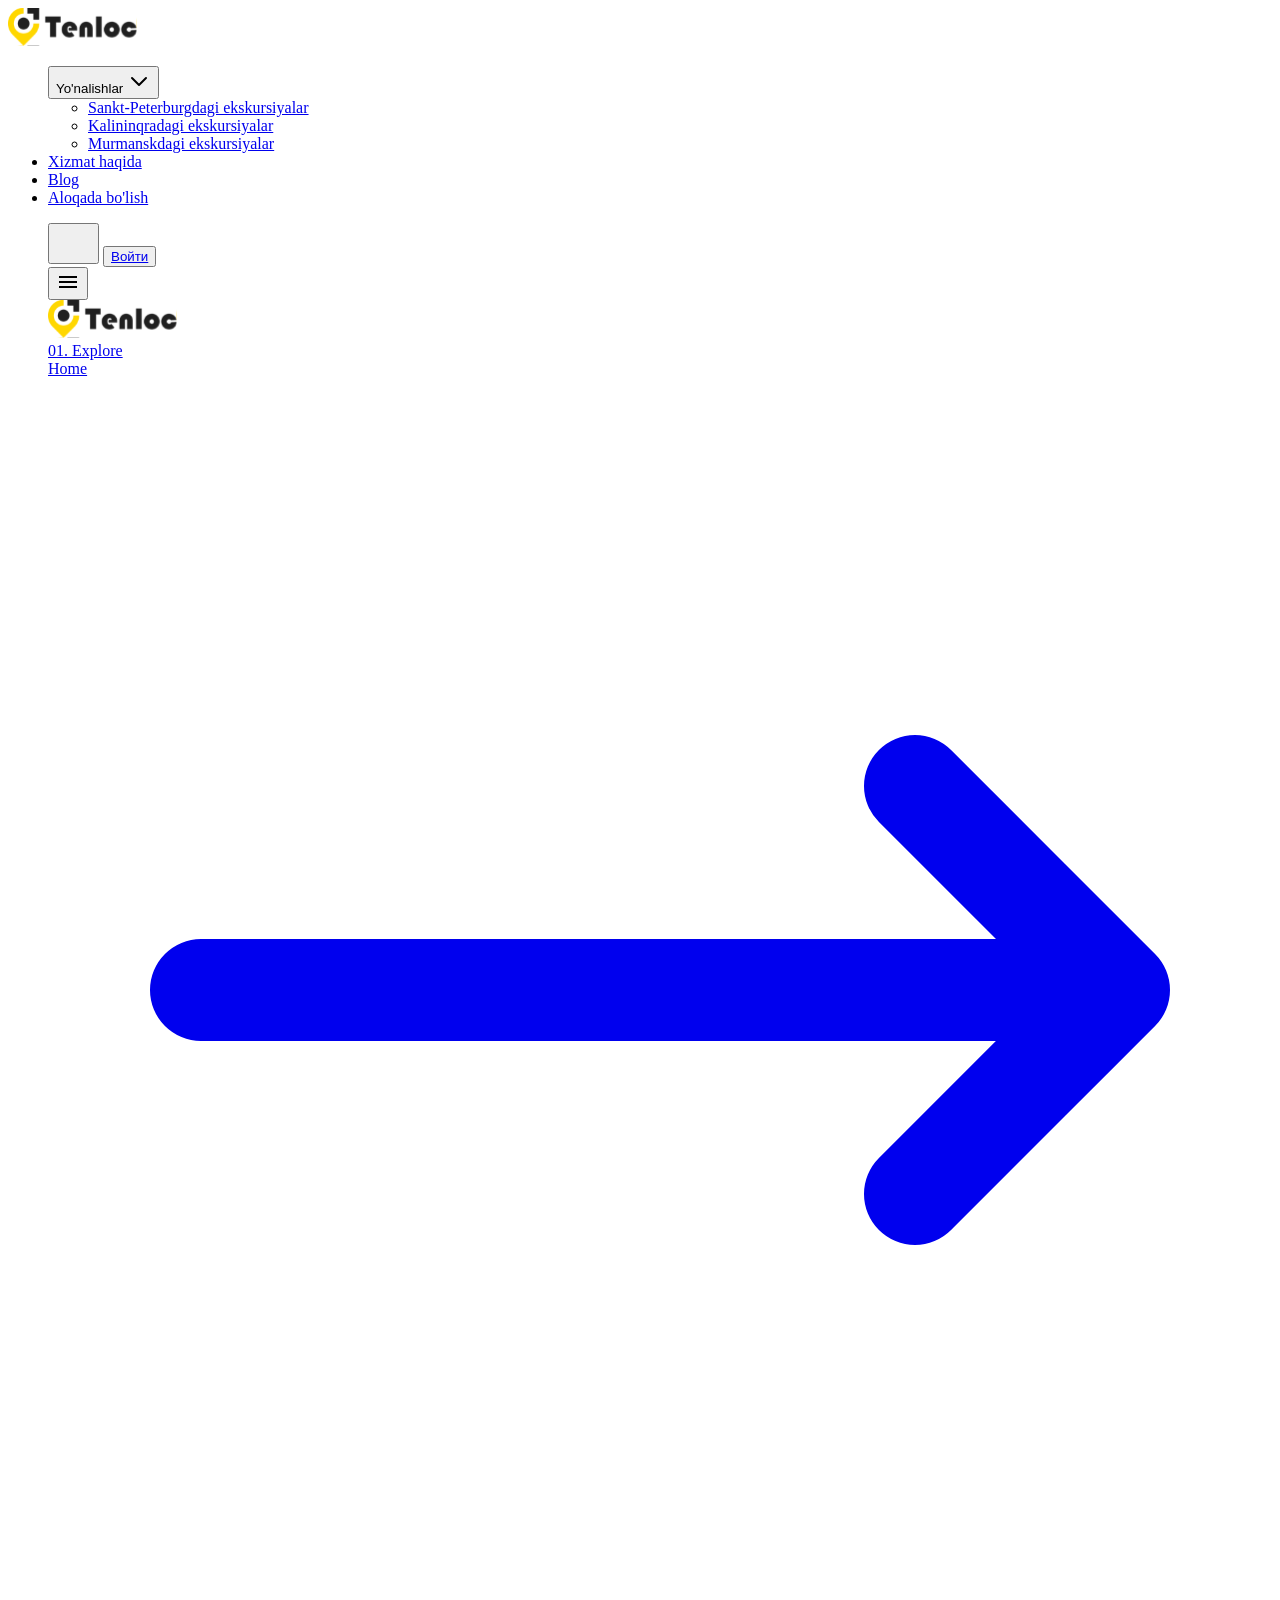
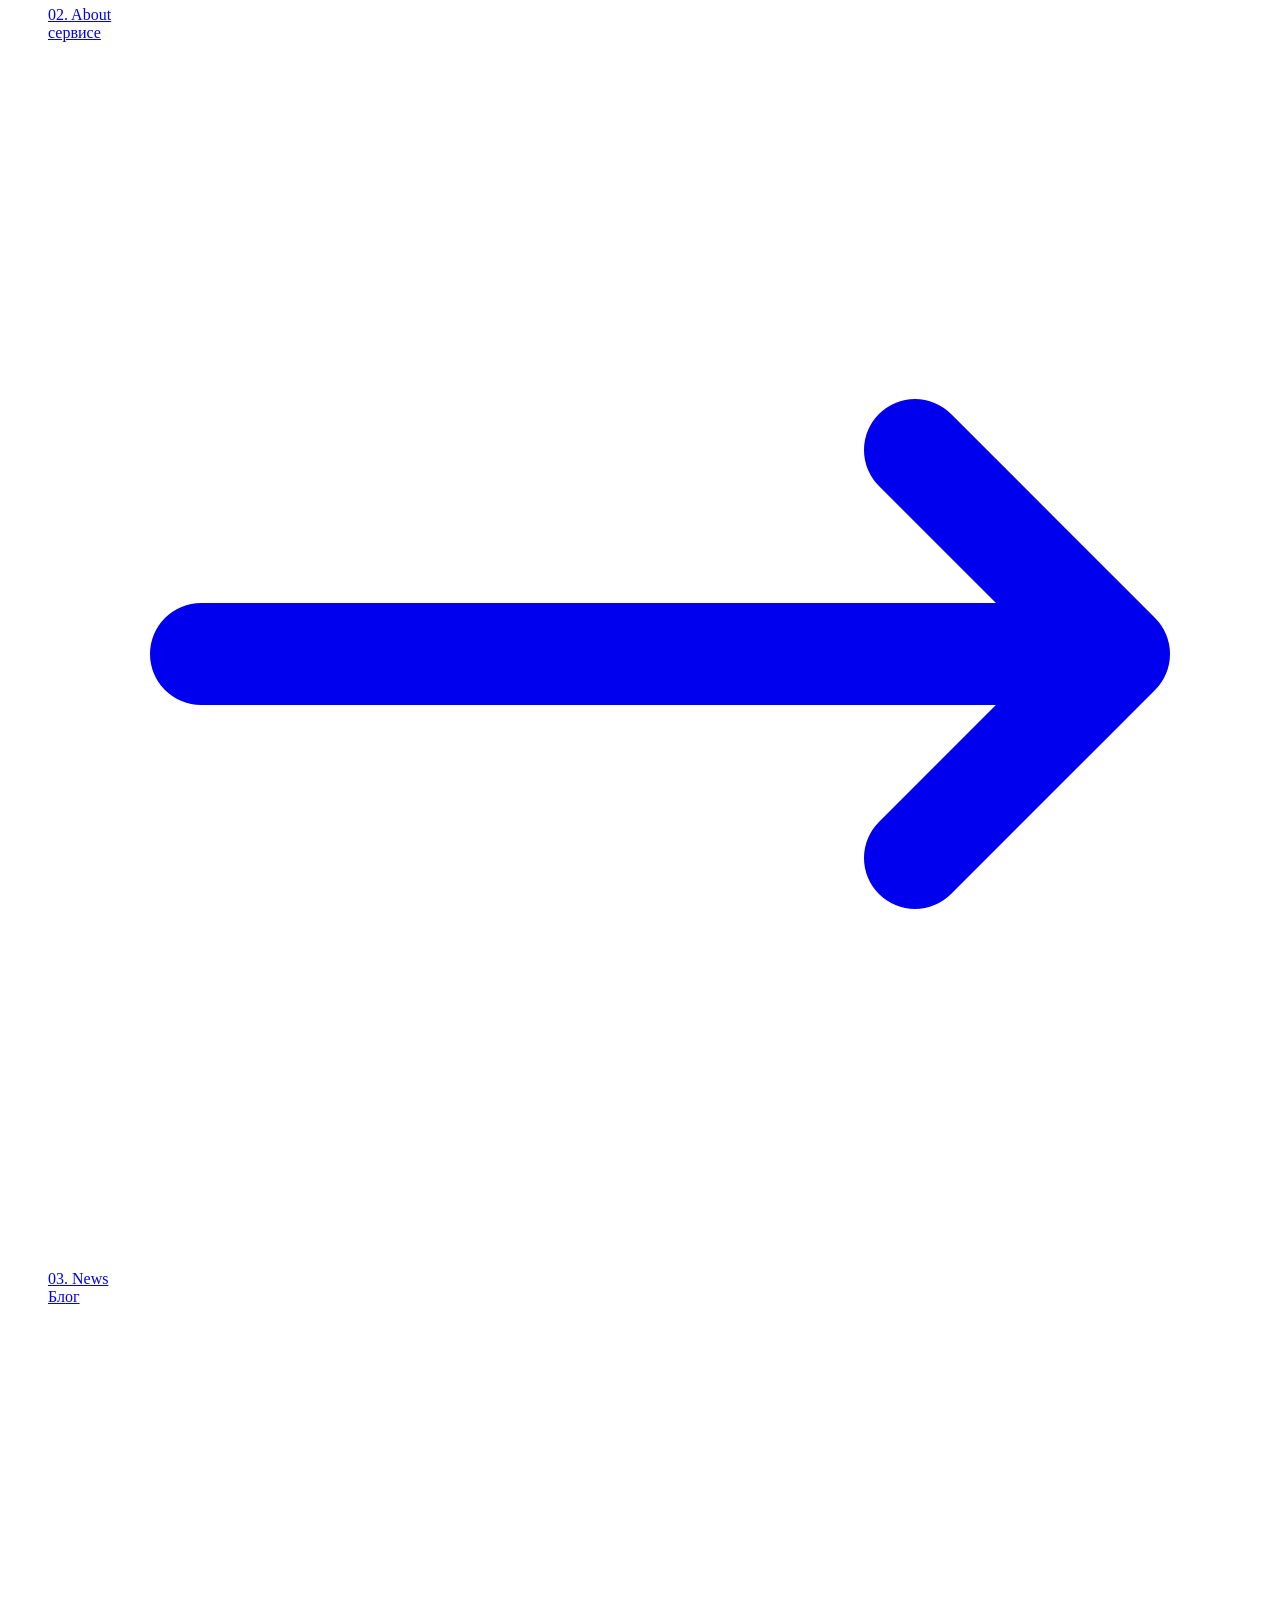
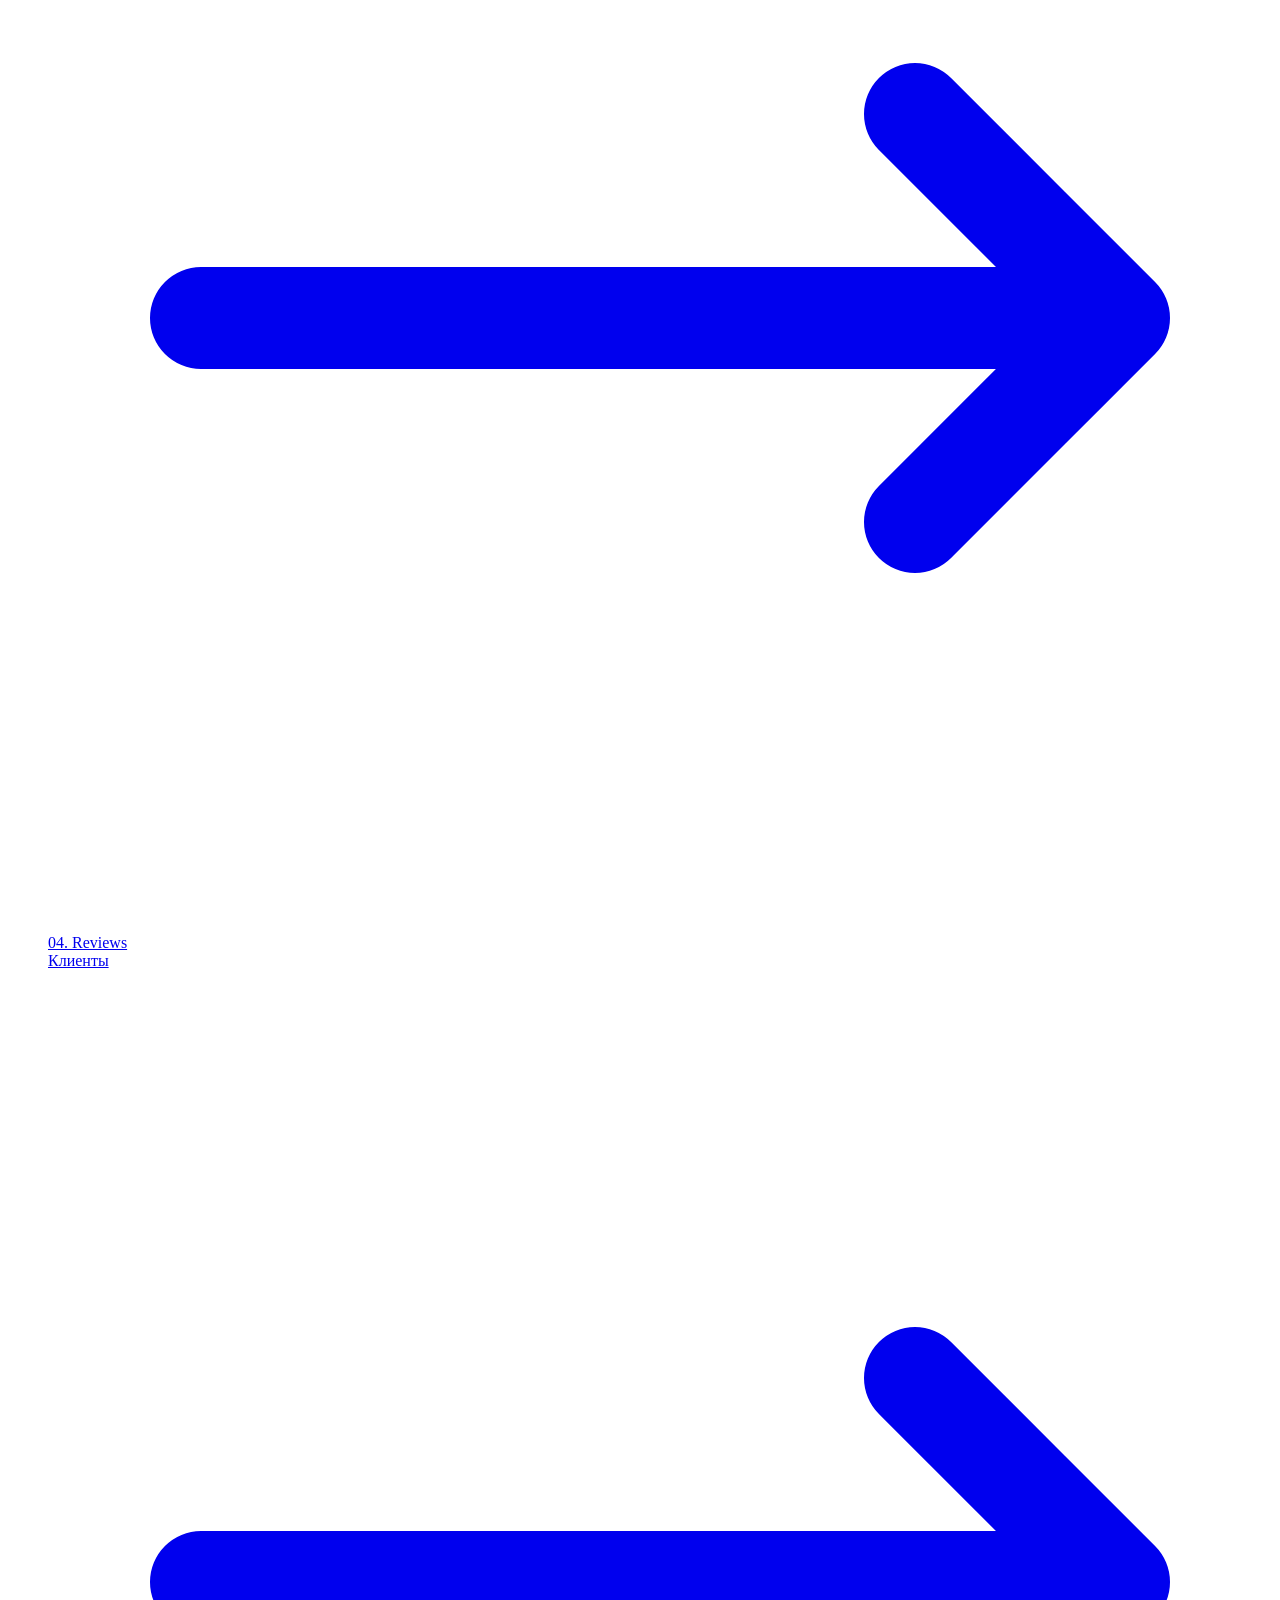
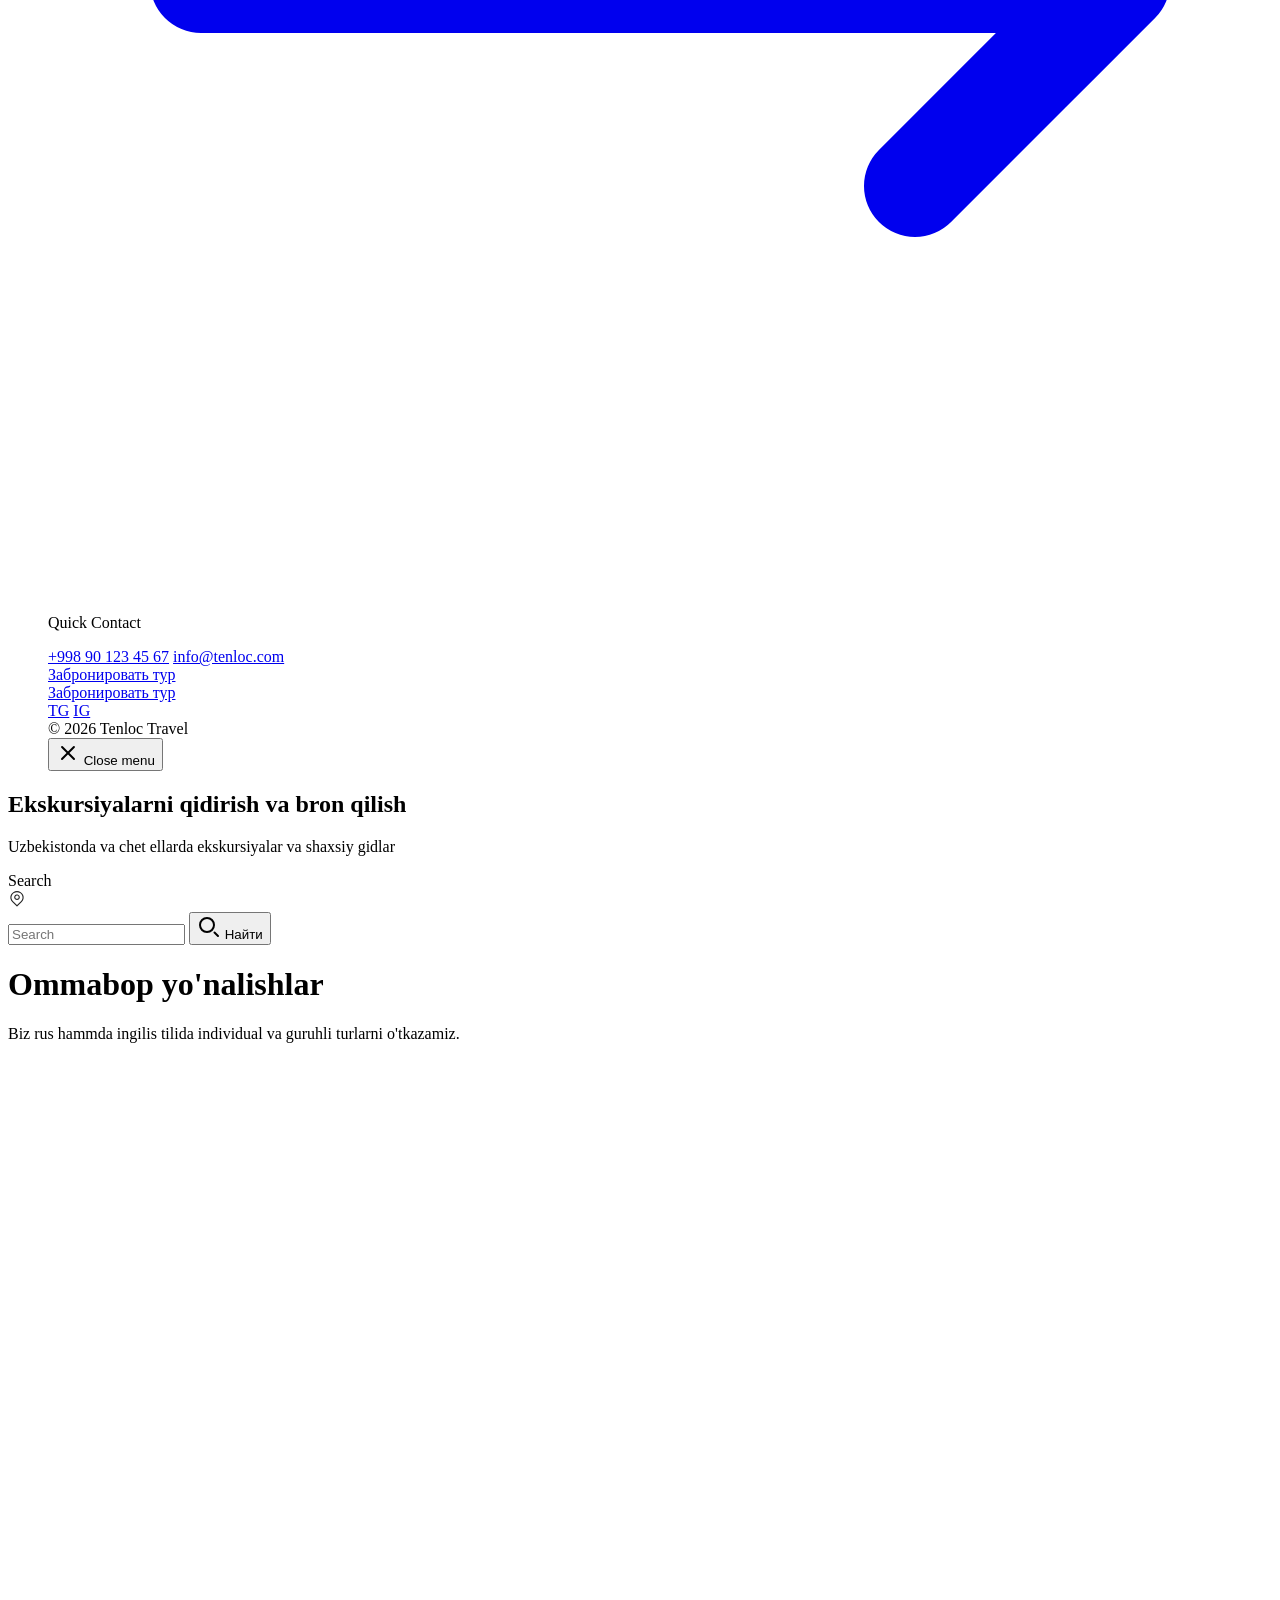
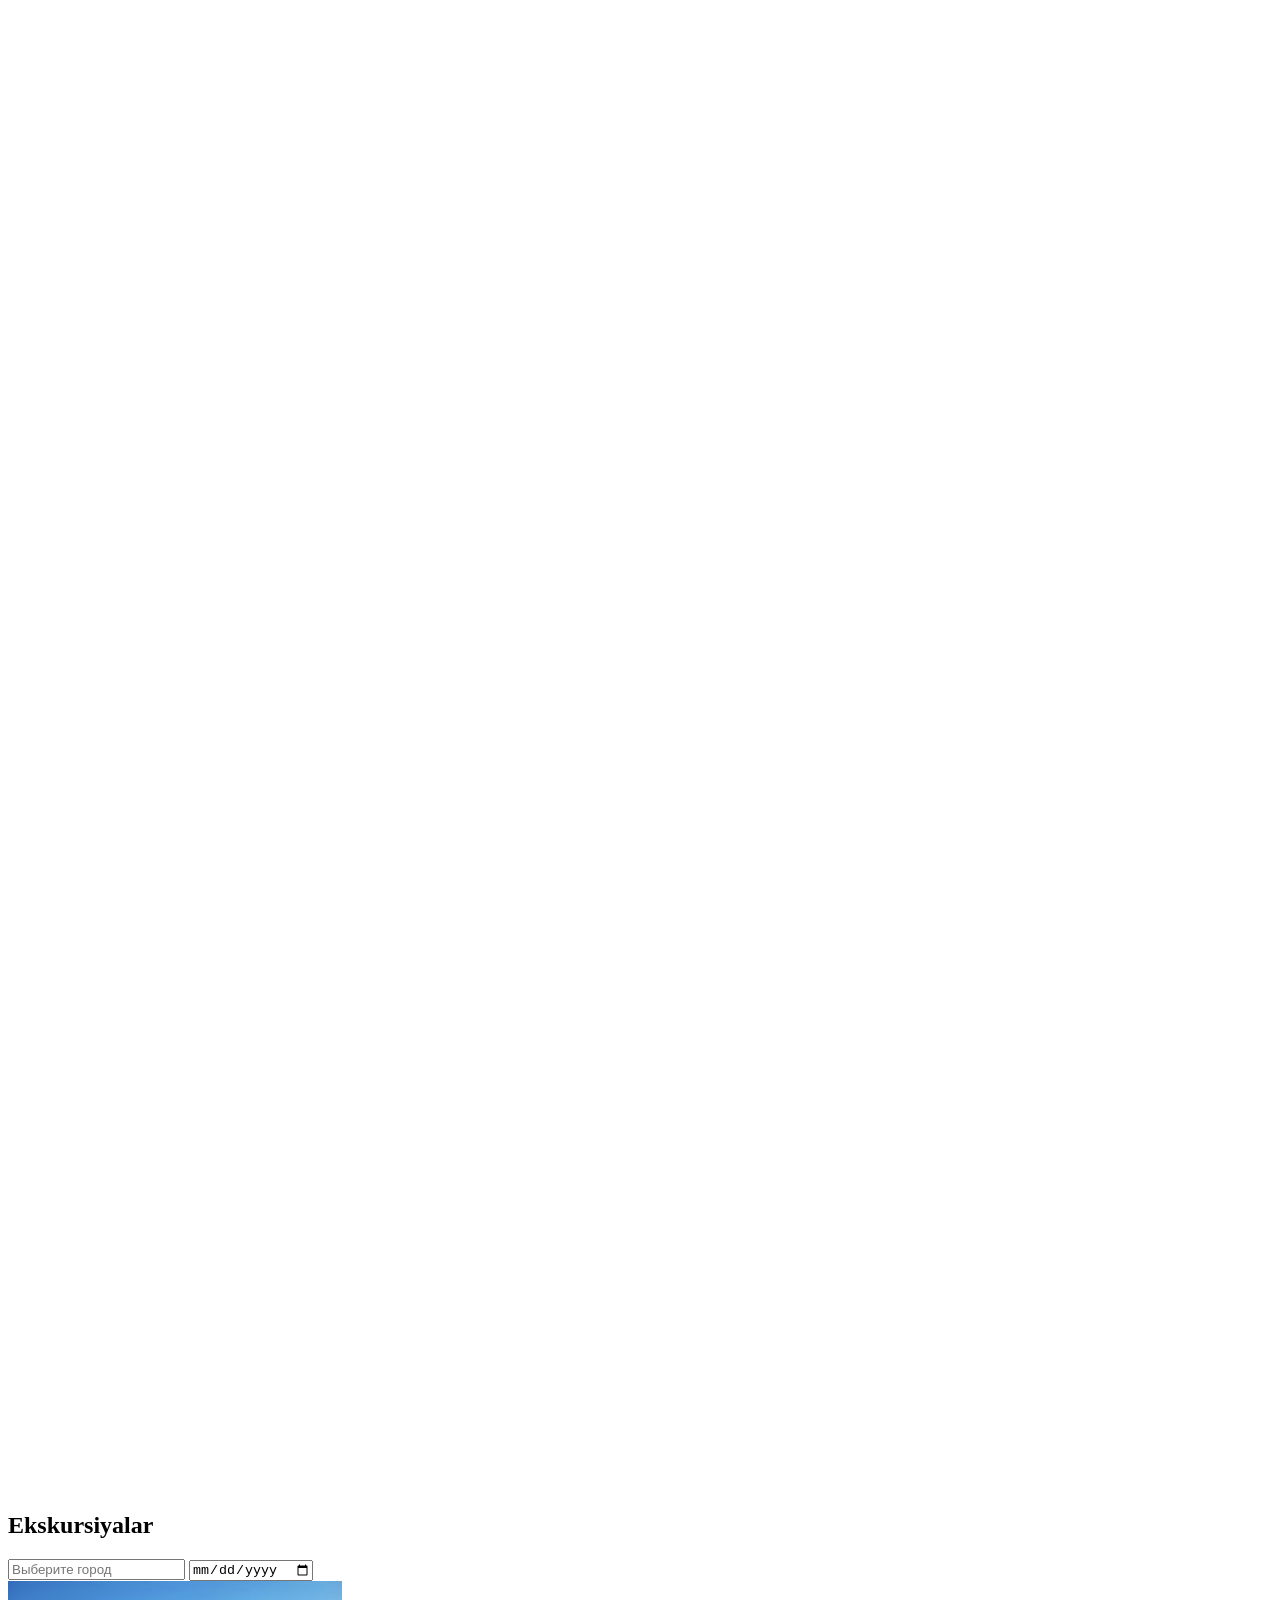
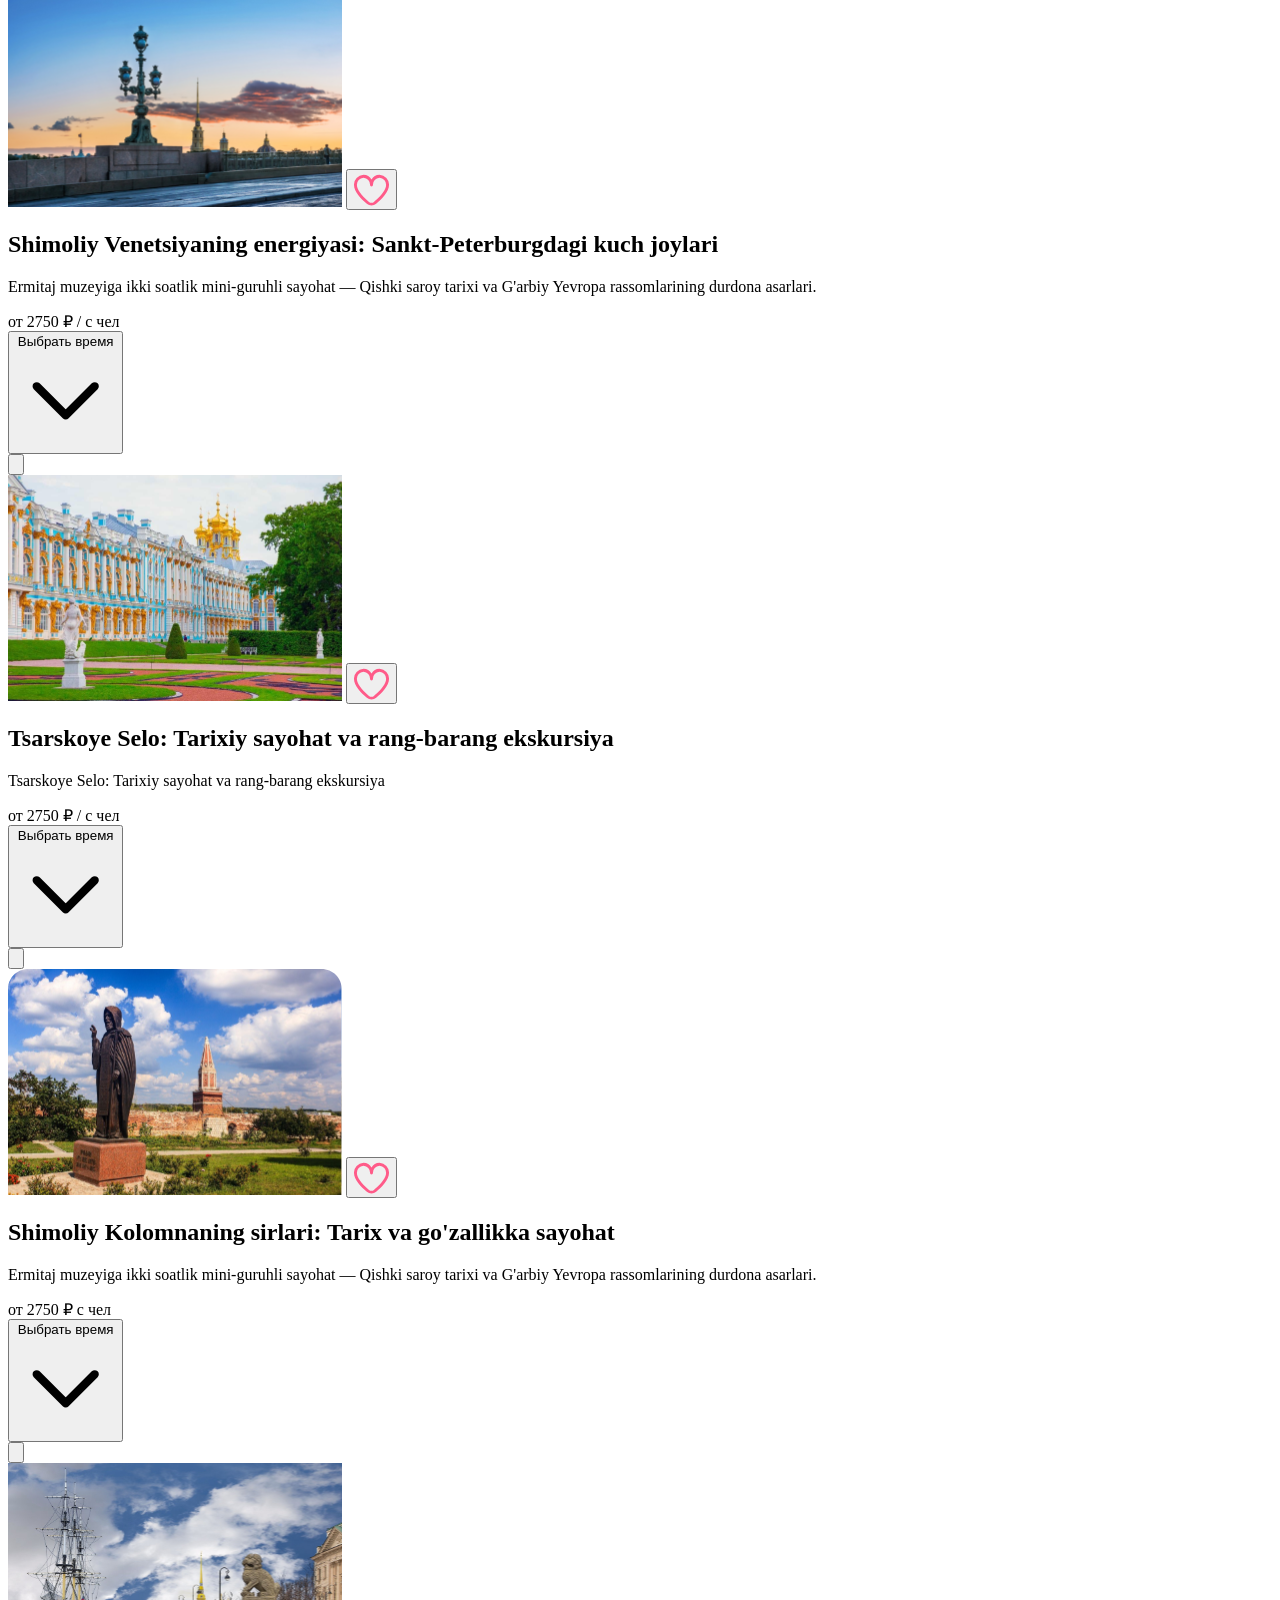
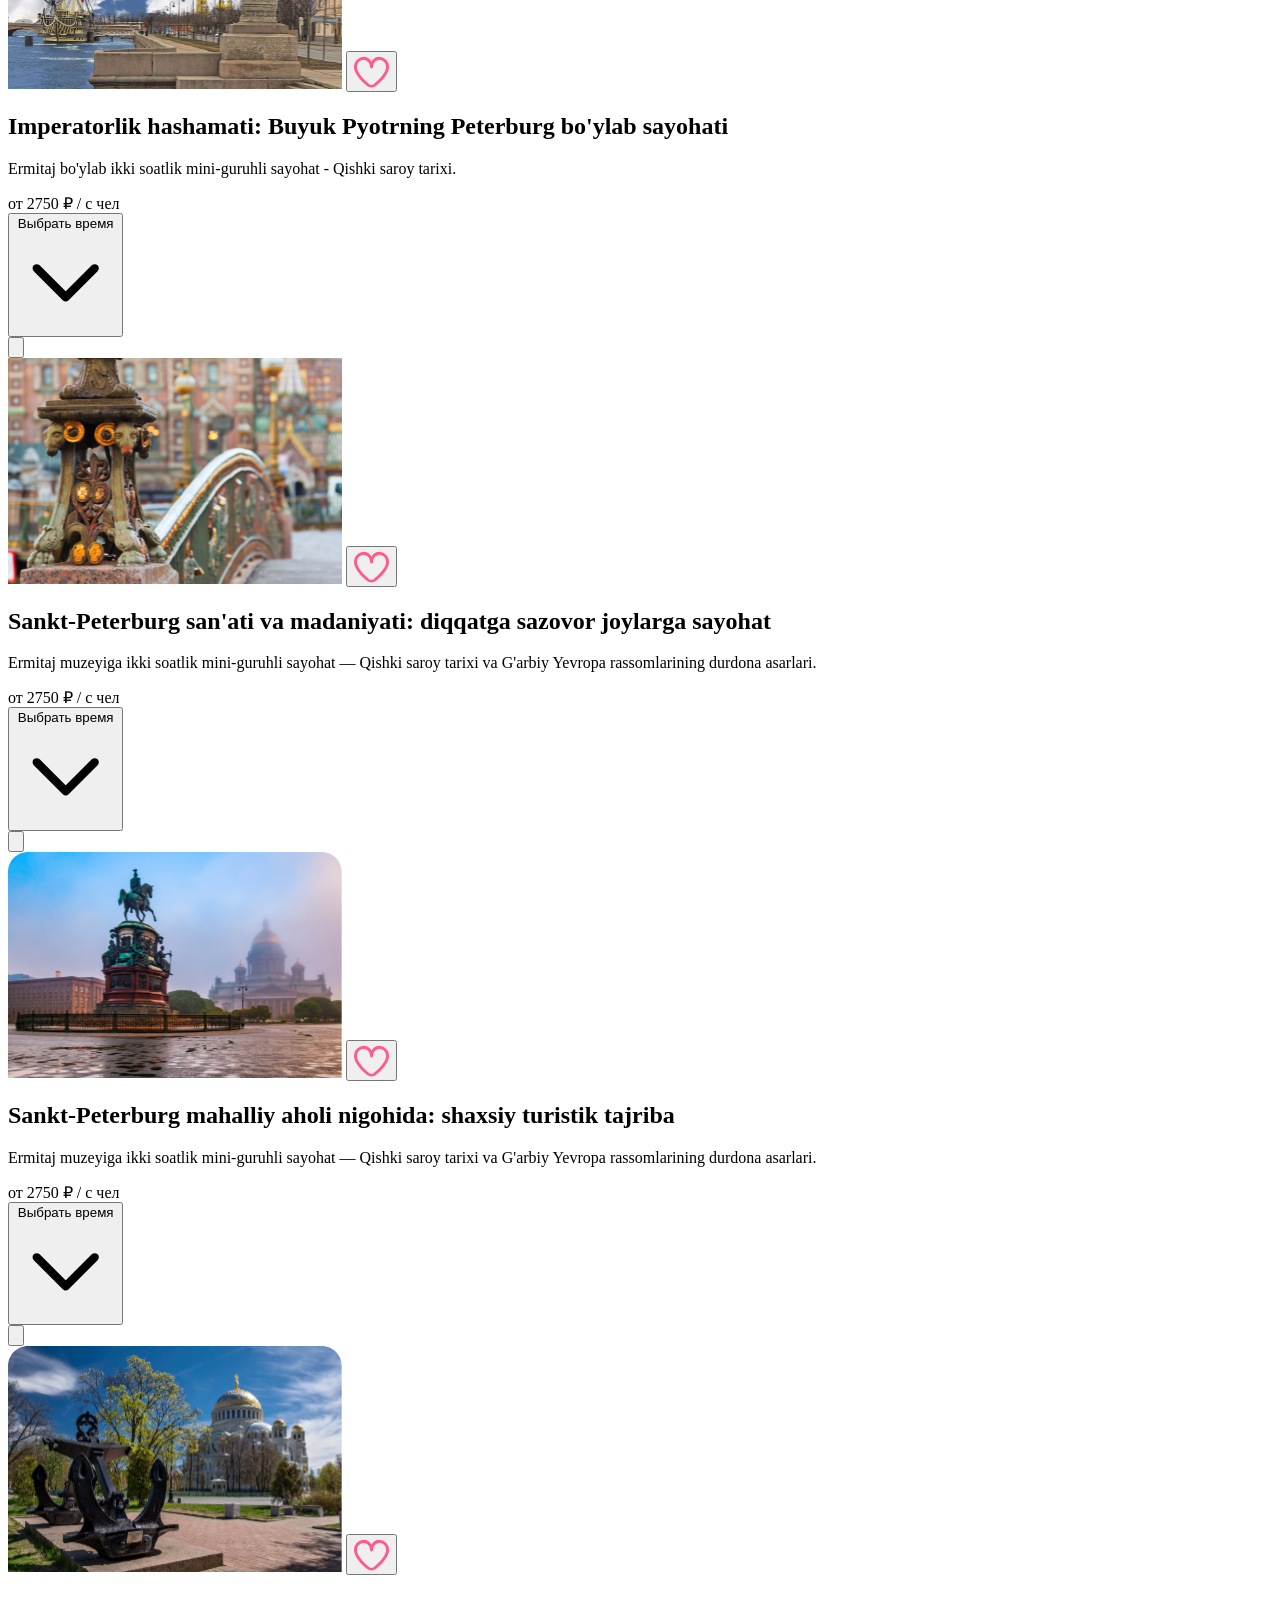
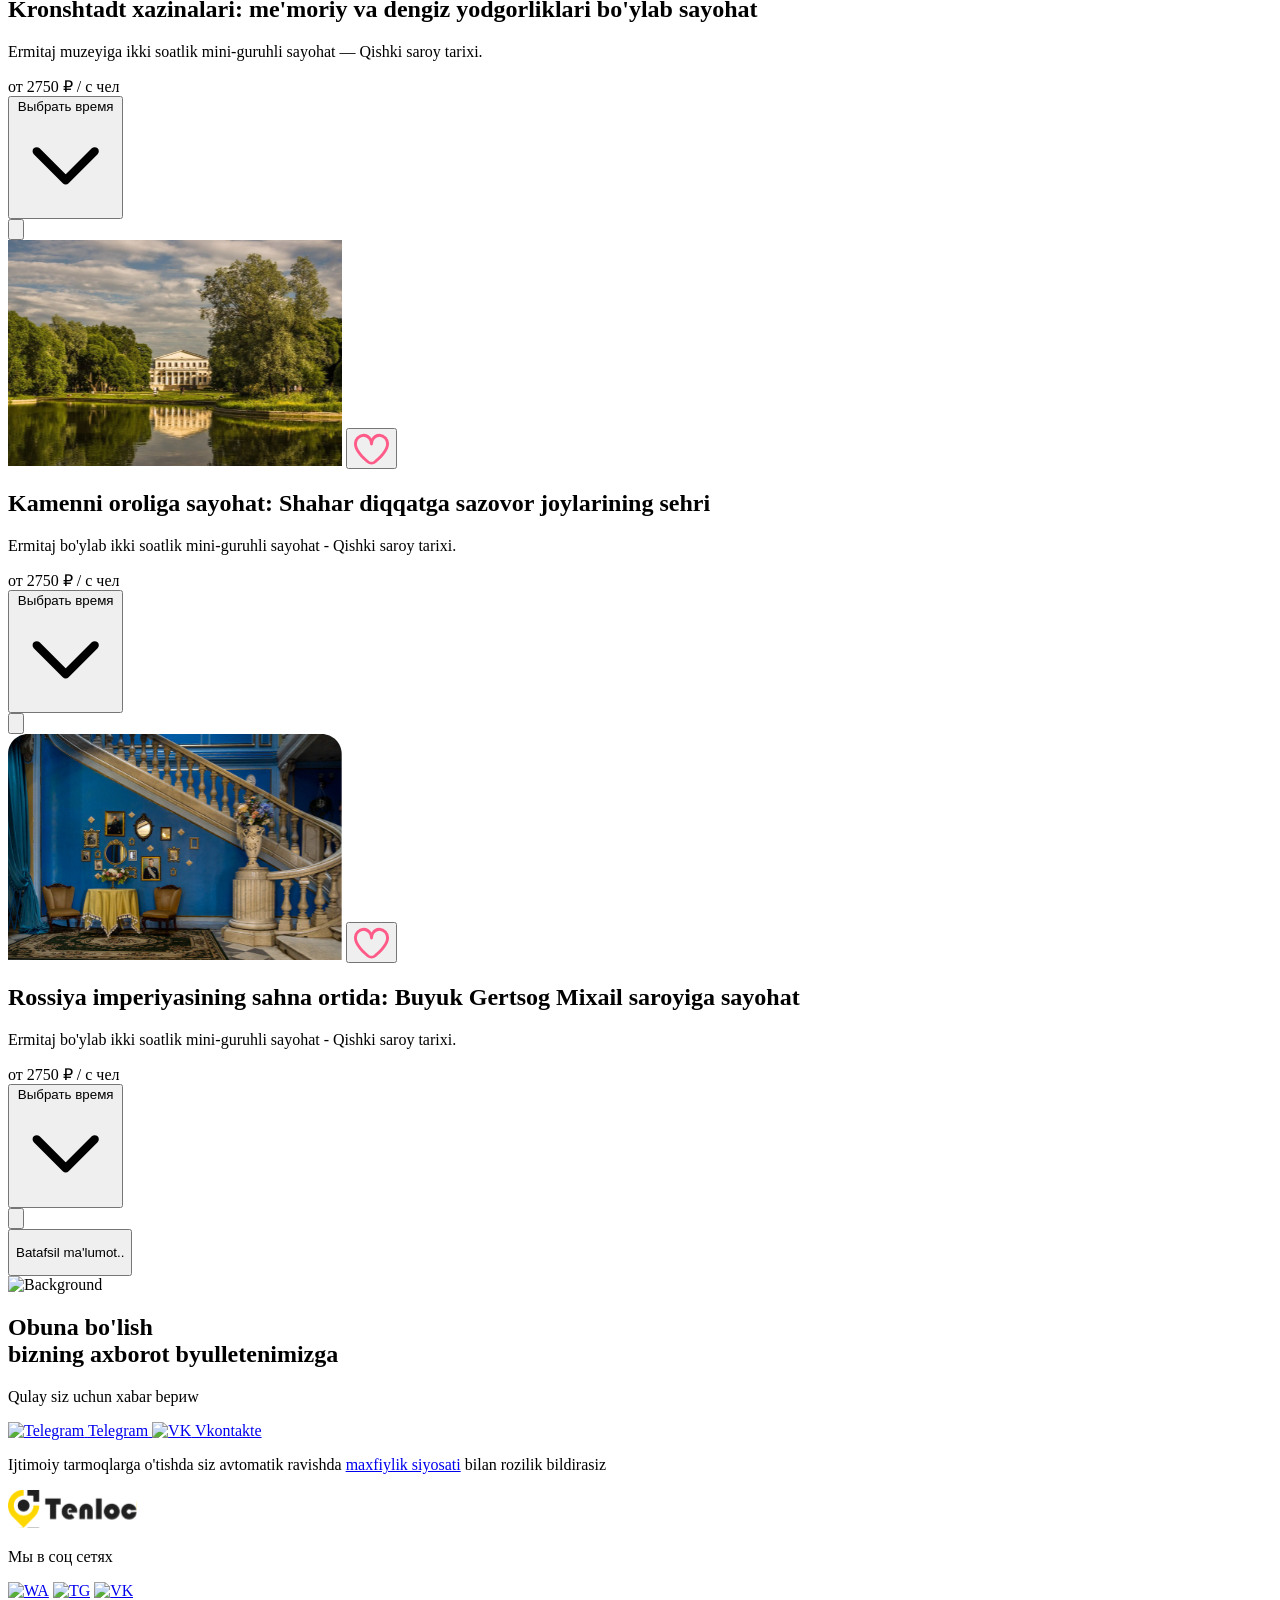
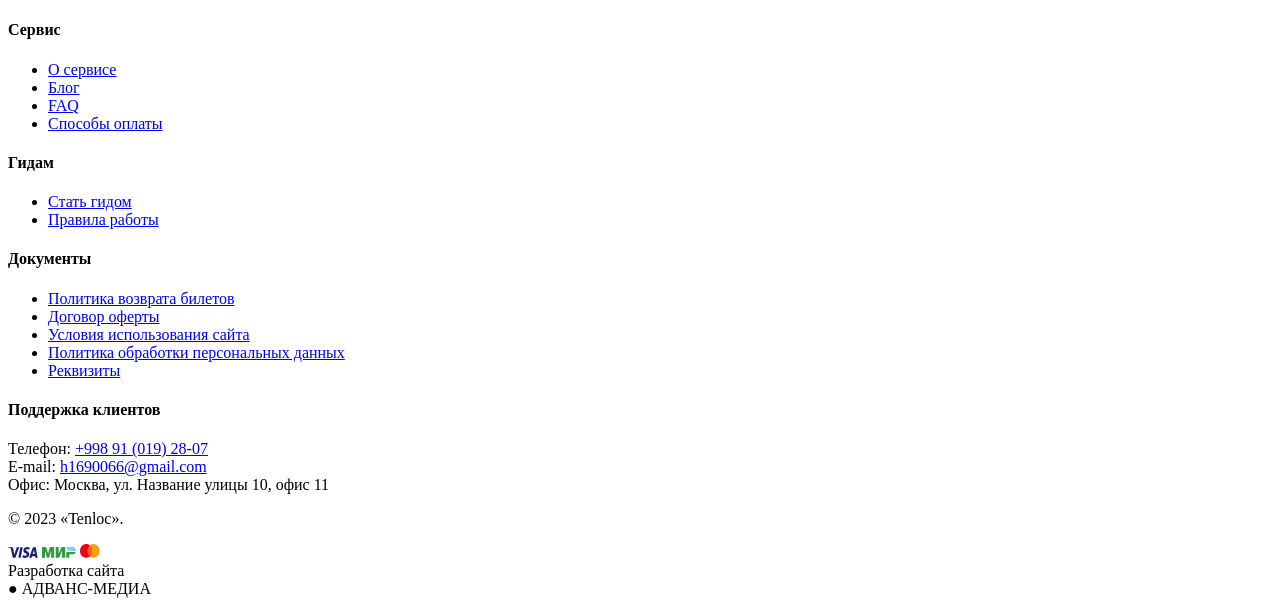
==== commit 782cc027: "Loyihaga o'zgartirishlar kiritildi" ====
--- a/index.html
+++ b/index.html
@@ -9,6 +9,7 @@
   <link rel="stylesheet" href="./css/style.css">
   <link href="https://cdn.jsdelivr.net/npm/flowbite@4.0.1/dist/flowbite.min.css" rel="stylesheet" />
   <script src="https://cdn.jsdelivr.net/npm/@tailwindcss/browser@4"></script>
+  <link href="https://unpkg.com/aos@2.3.1/dist/aos.css" rel="stylesheet">
 </head>
 
 <body>
@@ -30,14 +31,14 @@
     </div>
 
   </div>
-  <header class="px-[50px] flex items-center justify-between py-4 max-w-[1440px] mx-auto">
-    <a href="/"><img class="w-full" src="../images/55234423 1.svg" alt="Logo" /></a>
-    <nav class="max-w-[1440px] mx-auto py-4 px-6 flex items-center justify-between">
+  <header class="">
+    <nav class="max-w-[1340px] mx-auto py-4 px-6 flex items-center justify-between">
+      <a href="/"><img class="w-full" src="../images/55234423 1.svg" alt="Logo" /></a>
       <ul class="flex items-center gap-4 z-10 relative  max-[896px]:hidden">
         <button id="dropdownDefaultButton" data-dropdown-toggle="dropdown"
           class="inline-flex z-10 relative   items-center justify-center text-white bg-[#FFD600] box-border border rounded-[20px] border-transparent hover:bg-brand-strong focus:ring-4 focus:ring-brand-medium shadow-xs font-medium leading-5  rounded-base text-sm px-4 py-2.5 focus:outline-none"
           type="button">
-          Направления
+          Yo'nalishlar
           <svg class="w-4 h-4 ms-1.5 -me-0.5" aria-hidden="true" xmlns="http://www.w3.org/2000/svg" width="24"
             height="24" fill="none" viewBox="0 0 24 24">
             <path stroke="currentColor" stroke-linecap="round" stroke-linejoin="round" stroke-width="2"
@@ -48,65 +49,44 @@
           <ul class="p-2 text-sm text-body   font-medium" aria-labelledby="dropdownDefaultButton">
             <li>
               <a href="./pages/sang.html"
-                class="inline-flex items-center w-full p-2 hover:bg-neutral-tertiary-medium hover:text-heading rounded">Экскурсии
-                в Санкт-Петербурге</a>
+                class="inline-flex items-center w-full p-2 hover:bg-neutral-tertiary-medium hover:text-heading rounded">Sankt-Peterburgdagi
+                ekskursiyalar</a>
             </li>
             <li>
               <a href="./pages/artrus.html"
-                class="inline-flex items-center w-full p-2 hover:bg-neutral-tertiary-medium hover:text-heading rounded">Экскурсии
-                в Калининграде</a>
+                class="inline-flex items-center w-full p-2 hover:bg-neutral-tertiary-medium hover:text-heading rounded">Kalininqradagi
+                ekskursiyalar</a>
             </li>
             <li>
               <a href="./pages/abaut.html"
-                class="inline-flex items-center w-full p-2 hover:bg-neutral-tertiary-medium hover:text-heading rounded">Экскурсии
-                в Мурманске</a>
+                class="inline-flex items-center w-full p-2 hover:bg-neutral-tertiary-medium hover:text-heading rounded">Murmanskdagi
+                ekskursiyalar</a>
             </li>
 
           </ul>
         </div>
         <li>
-          <a href="./pages/new.html">О сервисе</a>
+          <a href="./pages/new.html">Xizmat haqida</a>
         </li>
         <li>
-          <a href="./pages/blog.html">Блог</a>
+          <a href="./pages/blog.html">Blog</a>
         </li>
         <li>
-          <a href="./pages/contact.html">Довольные клиенты</a>
+          <a href="./pages/contact.html">Aloqada bo'lish</a>
         </li>
       </ul>
       <ul class="flex items-center gap-4">
         <button class="p-[17px] max-[600px]:hidden">
-          <!-- From Uiverse.io by catraco -->
           <div class="heart-container" title="Like">
-            <input type="checkbox" class="checkbox" id="Give-It-An-Id">
-            <div class="svg-container">
-              <svg viewBox="0 0 24 24" class="svg-outline" xmlns="http://www.w3.org/2000/svg">
-                <path
-                  d="M17.5,1.917a6.4,6.4,0,0,0-5.5,3.3,6.4,6.4,0,0,0-5.5-3.3A6.8,6.8,0,0,0,0,8.967c0,4.547,4.786,9.513,8.8,12.88a4.974,4.974,0,0,0,6.4,0C19.214,18.48,24,13.514,24,8.967A6.8,6.8,0,0,0,17.5,1.917Zm-3.585,18.4a2.973,2.973,0,0,1-3.83,0C4.947,16.006,2,11.87,2,8.967a4.8,4.8,0,0,1,4.5-5.05A4.8,4.8,0,0,1,11,8.967a1,1,0,0,0,2,0,4.8,4.8,0,0,1,4.5-5.05A4.8,4.8,0,0,1,22,8.967C22,11.87,19.053,16.006,13.915,20.313Z">
-                </path>
-              </svg>
-              <svg viewBox="0 0 24 24" class="svg-filled" xmlns="http://www.w3.org/2000/svg">
-                <path
-                  d="M17.5,1.917a6.4,6.4,0,0,0-5.5,3.3,6.4,6.4,0,0,0-5.5-3.3A6.8,6.8,0,0,0,0,8.967c0,4.547,4.786,9.513,8.8,12.88a4.974,4.974,0,0,0,6.4,0C19.214,18.48,24,13.514,24,8.967A6.8,6.8,0,0,0,17.5,1.917Z">
-                </path>
-              </svg>
-              <svg class="svg-celebrate" width="100" height="100" xmlns="http://www.w3.org/2000/svg">
-                <polygon points="10,10 20,20"></polygon>
-                <polygon points="10,50 20,50"></polygon>
-                <polygon points="20,80 30,70"></polygon>
-                <polygon points="90,10 80,20"></polygon>
-                <polygon points="90,50 80,50"></polygon>
-                <polygon points="80,80 70,70"></polygon>
-              </svg>
-            </div>
+
           </div>
         </button>
         <button class="p-[17px] max-[600px]:hidden">
-          <a href="./new.html">Войти</a>
+          <a href="./pages/contact.html">Войти</a>
         </button>
         <div class="text-center hidden max-[600px]:flex">
           <button
-            class="inline-flex items-center justify-center text-white bg-brand box-border border border-transparent hover:bg-brand-strong focus:ring-4 focus:ring-brand-medium shadow-xs font-medium leading-5 rounded-base text-sm px-4 py-2.5 focus:outline-none"
+            class="inline-flex items-center justify-center text-white  box-border border  font-medium leading-5 rounded-base text-sm px-4 py-2.5 focus:outline-none"
             type="button" data-drawer-target="drawer-navigation" data-drawer-show="drawer-navigation"
             aria-controls="drawer-navigation">
             <svg xmlns="http://www.w3.org/2000/svg" height="24px" viewBox="0 -960 960 960" width="24px" fill="#000000">
@@ -127,7 +107,6 @@
               <div class="flex flex-col h-full bg-white text-black font-sans">
                 <nav class="flex-1 px-6 py-12 space-y-1">
 
-                  <!-- Home sahifasi -->
                   <a href="/" class="group flex flex-col p-4 rounded-3xl transition-all hover:bg-gray-50">
                     <span
                       class="text-xs font-bold text-[#FFD700] uppercase tracking-widest opacity-0 group-hover:opacity-100 transition-all duration-300 translate-y-2 group-hover:translate-y-0">01.
@@ -257,10 +236,10 @@
       <div
         class="bg-[url('./images/bg.svg')] bg-cover bg-center bg-no-repeat w-full h-full rounded-[30px]  mx-auto max-w-screen-xl text-center lg:py-16 ">
         <h1 class="mb-6 text-4xl font-bold tracking-tighter text-heading pt-[160px] pb-400px md:text-5xl lg:text-6xl">
-          Поиск и бронирование экскурсий
+          Ekskursiyalarni qidirish va bron qilish
         </h1>
         <p class="mb-8 text-base font-normal text-body md:text-xl">
-          Экскурсии и частные гиды в России и за рубежом
+          Uzbekistonda va chet ellarda ekskursiyalar va shaxsiy gidlar
         </p>
         <form class="max-w-md mx-auto pb-[100px]">
           <label for="search" class="block mb-2.5 text-sm font-medium text-heading sr-only">Search</label>
@@ -286,18 +265,20 @@
   </main>
   <div class="max-w-7xl mx-auto p-4 md:p-8">
     <div class="mb-8">
-      <h1 class="text-2xl md:text-4xl font-bold text-gray-900 mb-2">Популярные направления</h1>
-      <p class="text-gray-600 text-sm md:text-base">Проводим индивидуальные и групповые экскурсии на русском языке</p>
+      <h1 class="text-2xl md:text-4xl font-bold text-gray-900 mb-2">Ommabop yo'nalishlar</h1>
+      <p class="text-gray-600 text-sm md:text-base">Biz rus hammda ingilis tilida individual va guruhli turlarni
+        o'tkazamiz.</p>
     </div>
 
     <div class="grid grid-cols-1 md:grid-cols-6 gap-6">
 
-      <div class="relative group overflow-hidden rounded-3xl md:col-span-2 h-[350px]">
+      <div class="relative group overflow-hidden rounded-3xl md:col-span-2 h-[350px] " data-aos="flip-left"
+        data-aos-duration="1000">
         <img src="./images/Mask group (1).svg"
           class="absolute inset-0 w-full h-full object-cover transition-transform duration-500 group-hover:scale-110"
           alt="Piter">
         <div
-          class="absolute inset-0 bg-gradient-to-t from-black/80 via-black/20 to-transparent p-6 flex flex-col justify-end">
+          class="absolute inset-0  bg-gradient-to-t from-black/80 via-black/20 to-transparent p-6 flex flex-col justify-end">
           <h3 class="text-white font-bold text-xl mb-4 leading-tight">Экскурсии <br> в Санкт-Петербурге</h3>
           <button
             class="bg-[#f2d300] hover:bg-yellow-400 text-black text-sm font-bold py-2 px-6 rounded-xl w-fit transition-colors">
@@ -306,7 +287,8 @@
         </div>
       </div>
 
-      <div class="relative group overflow-hidden rounded-3xl md:col-span-2 h-[350px]">
+      <div class="relative group overflow-hidden rounded-3xl md:col-span-2 h-[350px] " data-aos="flip-left"
+        data-aos-duration="1000">
         <img src="./images/Mask group (2).svg"
           class="absolute inset-0 w-full h-full object-cover transition-transform duration-500 group-hover:scale-110"
           alt="Istanbul">
@@ -320,7 +302,8 @@
         </div>
       </div>
 
-      <div class="relative group overflow-hidden rounded-3xl md:col-span-2 h-[350px]">
+      <div class="relative group overflow-hidden rounded-3xl md:col-span-2 h-[350px] " data-aos="flip-left"
+        data-aos-duration="1000">
         <img src="./images/Mask group (3).svg"
           class="absolute inset-0 w-full h-full object-cover transition-transform duration-500 group-hover:scale-110"
           alt="Dubai">
@@ -334,7 +317,8 @@
         </div>
       </div>
 
-      <div class="relative group overflow-hidden rounded-3xl md:col-span-3 h-[350px]">
+      <div class="relative group overflow-hidden rounded-3xl md:col-span-3 h-[350px] " data-aos="flip-left"
+        data-aos-duration="1000">
         <img src="./images/Mask group (4).svg"
           class="absolute inset-0 w-full h-full object-cover transition-transform duration-500 group-hover:scale-110"
           alt="Kaliningrad">
@@ -348,7 +332,8 @@
         </div>
       </div>
 
-      <div class="relative group overflow-hidden rounded-3xl md:col-span-3 h-[350px]">
+      <div class="relative group overflow-hidden rounded-3xl md:col-span-3 h-[350px] " data-aos="flip-left"
+        data-aos-duration="1000">
         <img src="./images/Mask group (5).svg"
           class="absolute inset-0 w-full h-full object-cover transition-transform duration-500 group-hover:scale-110"
           alt="Murmansk">
@@ -369,14 +354,15 @@
   </div>
   <section>
     <div class="container mx-auto max-w-[1110px] block md:flex gap-[40px]">
-      <h2 class="text-[#252525] text-[36px] text-2xl md:text-4xl font-bold text-gray-900 mb-2">Экскурсии</h2>
+      <h2 class="text-[#252525] text-[36px] text-2xl md:text-4xl font-bold text-gray-900 mb-2">Ekskursiyalar</h2>
       <form action="#">
         <input placeholder="Выберите город " class="border-hidden" type="text">
         <input placeholder="Выберите дату" class="border-hidden" type="date">
       </form>
     </div>
     <div class="container max-w-[1110px] mx-auto pt-[50px] grid grid-cols-1 md:grid-cols-3 gap-[40px]">
-      <div class="max-w-sm rounded-[2rem] overflow-hidden shadow-lg bg-white border border-gray-100 font-sans">
+      <div class="max-w-sm rounded-[2rem] overflow-hidden shadow-lg bg-white border border-gray-100 font-sans"
+        data-aos="fade-left" data-aos-offset="300" data-aos-easing="ease-in-sine">
         <div class="relative">
           <img class="w-full h-64 object-cover"
             src="./images/view-peter-paul-fortress-from-trinity-bridge-summer-evening-lantern-st-petersburg 1.svg"
@@ -410,11 +396,11 @@
 
         <div class="px-6 py-6">
           <h2 class="font-bold text-xl mb-3 text-gray-800 leading-tight">
-            Энергия северной Венеции: места
-            силы Санкт-Петербурга
+            Shimoliy Venetsiyaning energiyasi: Sankt-Peterburgdagi kuch joylari
           </h2>
           <p class="text-gray-500 text-sm leading-relaxed mb-6">
-            Двухчасовая экскурсия по Эрмитажу в мини-группе — история Зимнего дворца и шедевры мастеров Западной Европы.
+            Ermitaj muzeyiga ikki soatlik mini-guruhli sayohat — Qishki saroy tarixi va G'arbiy Yevropa rassomlarining
+            durdona asarlari.
           </p>
 
           <div class="border-t border-gray-100 mb-6"></div>
@@ -445,7 +431,8 @@
           </div>
         </div>
       </div>
-      <div class="max-w-sm rounded-[2rem] overflow-hidden shadow-lg bg-white border border-gray-100 font-sans">
+      <div class="max-w-sm rounded-[2rem] overflow-hidden shadow-lg bg-white border border-gray-100 font-sans"
+        data-aos="fade-left" data-aos-offset="300" data-aos-easing="ease-in-sine">
         <div class="relative">
           <img class="w-full h-64 object-cover" src="./images/141d9cd2-a77f-5f36-9b1a-d0ca028311a7 1.svg"
             alt="Saint Petersburg">
@@ -479,10 +466,10 @@
 
         <div class="px-6 py-6">
           <h2 class="font-bold text-xl mb-3 text-gray-800 leading-tight">
-            Царское село: историческое путешествие и красочная экскурсия
+            Tsarskoye Selo: Tarixiy sayohat va rang-barang ekskursiya
           </h2>
           <p class="text-gray-500 text-sm leading-relaxed mb-6">
-            Царское село: историческое путешествие и красочная экскурсия
+            Tsarskoye Selo: Tarixiy sayohat va rang-barang ekskursiya
           </p>
 
           <div class="border-t border-gray-100 mb-6"></div>
@@ -515,7 +502,8 @@
           </div>
         </div>
       </div>
-      <div class="max-w-sm rounded-[2rem] overflow-hidden shadow-lg bg-white border border-gray-100 font-sans">
+      <div class="max-w-sm rounded-[2rem] overflow-hidden shadow-lg bg-white border border-gray-100 font-sans"
+        data-aos="fade-left" data-aos-offset="300" data-aos-easing="ease-in-sine">
         <div class="relative">
           <img class="w-full h-64 object-cover" src="./images/Фото.svg" alt="Saint Petersburg">
           <button class="absolute top-4 right-4 p-[10px]">
@@ -547,10 +535,11 @@
         </div>
         <div class="px-6 py-6">
           <h2 class="font-bold text-xl mb-3 text-gray-800 leading-tight">
-            Секреты Северной Коломны: экскурсия в историю и красоту
+            Shimoliy Kolomnaning sirlari: Tarix va go'zallikka sayohat
           </h2>
           <p class="text-gray-500 text-sm leading-relaxed mb-6">
-            Двухчасовая экскурсия по Эрмитажу в мини-группе — история Зимнего дворца и шедевры мастеров Западной Европы.
+            Ermitaj muzeyiga ikki soatlik mini-guruhli sayohat — Qishki saroy tarixi va G'arbiy Yevropa rassomlarining
+            durdona asarlari.
           </p>
 
           <div class="border-t border-gray-100 mb-6"></div>
@@ -583,7 +572,8 @@
           </div>
         </div>
       </div>
-      <div class="max-w-sm rounded-[2rem] overflow-hidden shadow-lg bg-white border border-gray-100 font-sans">
+      <div class="max-w-sm rounded-[2rem] overflow-hidden shadow-lg bg-white border border-gray-100 font-sans"
+        data-aos="fade-right" data-aos-offset="300" data-aos-easing="ease-in-sine">
         <div class="relative">
           <img class="w-full h-64 object-cover" src="./images/1 (3) 1.svg" alt="Saint Petersburg">
           <button class="absolute top-4 right-4 p-[10px]">
@@ -615,10 +605,10 @@
         </div>
         <div class="px-6 py-6">
           <h2 class="font-bold text-xl mb-3 text-gray-800 leading-tight">
-            Императорская роскошь: Путешествие по Петровскому Петербургу
+            Imperatorlik hashamati: Buyuk Pyotrning Peterburg bo'ylab sayohati
           </h2>
           <p class="text-gray-500 text-sm leading-relaxed mb-6">
-            Двухчасовая экскурсия по Эрмитажу в мини-группе — история Зимнего дворца.
+            Ermitaj bo'ylab ikki soatlik mini-guruhli sayohat - Qishki saroy tarixi.
           </p>
 
           <div class="border-t border-gray-100 mb-6"></div>
@@ -651,7 +641,8 @@
           </div>
         </div>
       </div>
-      <div class="max-w-sm rounded-[2rem] overflow-hidden shadow-lg bg-white border border-gray-100 font-sans">
+      <div class="max-w-sm rounded-[2rem] overflow-hidden shadow-lg bg-white border border-gray-100 font-sans"
+        data-aos="fade-right" data-aos-offset="300" data-aos-easing="ease-in-sine">
         <div class="relative">
           <img class="w-full h-64 object-cover" src="./images/detail-malo-koniushennyi-bridge 1.svg"
             alt="Saint Petersburg">
@@ -685,10 +676,11 @@
 
         <div class="px-6 py-6">
           <h2 class="font-bold text-xl mb-3 text-gray-800 leading-tight">
-            Искусство и культура Санкт-Петербурга: обзорная экскурсия
+            Sankt-Peterburg san'ati va madaniyati: diqqatga sazovor joylarga sayohat
           </h2>
           <p class="text-gray-500 text-sm leading-relaxed mb-6">
-            Двухчасовая экскурсия по Эрмитажу в мини-группе — история Зимнего дворца и шедевры мастеров Западной Европы.
+            Ermitaj muzeyiga ikki soatlik mini-guruhli sayohat — Qishki saroy tarixi va G'arbiy Yevropa rassomlarining
+            durdona asarlari.
           </p>
 
           <div class="border-t border-gray-100 mb-6"></div>
@@ -719,7 +711,8 @@
           </div>
         </div>
       </div>
-      <div class="max-w-sm rounded-[2rem] overflow-hidden shadow-lg bg-white border border-gray-100 font-sans">
+      <div class="max-w-sm rounded-[2rem] overflow-hidden shadow-lg bg-white border border-gray-100 font-sans"
+        data-aos="fade-right" data-aos-offset="300" data-aos-easing="ease-in-sine">
         <div class="relative">
           <img class="w-full h-64 object-cover" src="./images/Фото (1).svg" alt="Saint Petersburg">
           <button class="absolute top-4 right-4 p-[10px]">
@@ -752,11 +745,12 @@
 
         <div class="px-6 py-6">
           <h2 class="font-bold text-xl mb-3 text-gray-800 leading-tight">
-            Петербург глазами местных жителей:
-            индивидуальная экскурсия
+            Sankt-Peterburg mahalliy aholi nigohida:
+            shaxsiy turistik tajriba
           </h2>
           <p class="text-gray-500 text-sm leading-relaxed mb-6">
-            Двухчасовая экскурсия по Эрмитажу в мини-группе — история Зимнего дворца и шедевры мастеров Западной Европы.
+            Ermitaj muzeyiga ikki soatlik mini-guruhli sayohat — Qishki saroy tarixi va G'arbiy Yevropa rassomlarining
+            durdona asarlari.
           </p>
 
           <div class="border-t border-gray-100 mb-6"></div>
@@ -787,7 +781,8 @@
           </div>
         </div>
       </div>
-      <div class="max-w-sm rounded-[2rem] overflow-hidden shadow-lg bg-white border border-gray-100 font-sans">
+      <div class="max-w-sm rounded-[2rem] overflow-hidden shadow-lg bg-white border border-gray-100 font-sans"
+        data-aos="fade-right" data-aos-offset="300" data-aos-easing="ease-in-sine">
         <div class="relative">
           <img class="w-full h-64 object-cover" src="./images/Фото (2).svg" alt="Saint Petersburg">
           <button class="absolute top-4 right-4 p-[10px]">
@@ -820,10 +815,10 @@
 
         <div class="px-6 py-6">
           <h2 class="font-bold text-xl mb-3 text-gray-800 leading-tight">
-            Сокровища Кронштадта: Путешествие по архитектурным и морским достопримечательностям
+            Kronshtadt xazinalari: me'moriy va dengiz yodgorliklari bo'ylab sayohat
           </h2>
           <p class="text-gray-500 text-sm leading-relaxed mb-6">
-            Двухчасовая экскурсия по Эрмитажу в мини-группе — история Зимнего дворца.
+            Ermitaj muzeyiga ikki soatlik mini-guruhli sayohat — Qishki saroy tarixi.
           </p>
 
           <div class="border-t border-gray-100 mb-6"></div>
@@ -854,7 +849,8 @@
           </div>
         </div>
       </div>
-      <div class="max-w-sm rounded-[2rem] overflow-hidden shadow-lg bg-white border border-gray-100 font-sans">
+      <div class="max-w-sm rounded-[2rem] overflow-hidden shadow-lg bg-white border border-gray-100 font-sans"
+        data-aos="fade-right" data-aos-offset="300" data-aos-easing="ease-in-sine">
         <div class="relative">
           <img class="w-full h-64 object-cover"
             src="./images/1688079832_pibig-info-p-kamennii-ostrov-piter-oboi-3 1.svg" alt="Saint Petersburg">
@@ -888,10 +884,10 @@
 
         <div class="px-6 py-6">
           <h2 class="font-bold text-xl mb-3 text-gray-800 leading-tight">
-            Экскурсия по Каменному острову: магия городских достопримечательностей
+            Kamenni oroliga sayohat: Shahar diqqatga sazovor joylarining sehri
           </h2>
-          <p class="text-gray-500 text-sm leading-relaxed mb-6">
-            Двухчасовая экскурсия по Эрмитажу в мини-группе — история Зимнего дворца.
+          <p class="text-gray-500 text-sm leading-relaxed mb-6">Ermitaj bo'ylab ikki soatlik mini-guruhli sayohat -
+            Qishki saroy tarixi.
           </p>
 
           <div class="border-t border-gray-100 mb-6"></div>
@@ -922,7 +918,8 @@
           </div>
         </div>
       </div>
-      <div class="max-w-sm rounded-[2rem] overflow-hidden shadow-lg bg-white border border-gray-100 font-sans">
+      <div class="max-w-sm rounded-[2rem] overflow-hidden shadow-lg bg-white border border-gray-100 font-sans"
+        data-aos="fade-right" data-aos-offset="300" data-aos-easing="ease-in-sine">
         <div class="relative">
           <img class="w-full h-64 object-cover" src="./images/Фото (3).svg" alt="Saint Petersburg">
           <button class="absolute top-4 right-4 p-[10px]">
@@ -955,10 +952,10 @@
 
         <div class="px-6 py-6">
           <h2 class="font-bold text-xl mb-3 text-gray-800 leading-tight">
-            За кулисами Российской империи: Экскурсия в Дворец Великого князя Михаила
+            Rossiya imperiyasining sahna ortida: Buyuk Gertsog Mixail saroyiga sayohat
           </h2>
           <p class="text-gray-500 text-sm leading-relaxed mb-6">
-            Двухчасовая экскурсия по Эрмитажу в мини-группе — история Зимнего дворца.
+            Ermitaj bo'ylab ikki soatlik mini-guruhli sayohat - Qishki saroy tarixi.
           </p>
 
           <div class="border-t border-gray-100 mb-6"></div>
@@ -990,7 +987,7 @@
         </div>
       </div>
     </div>
-    <div class="btn flex items-center justify-center mt-12">
+    <div class="btn flex items-center justify-center mt-12" data-aos="fade-right" data-aos-duration="1000">
       <!-- From Uiverse.io by Javierrocadev -->
       <button
         class="relative group cursor-pointer text-sky-50  overflow-hidden h-16 w-64 rounded-md bg-sky-800 p-2 flex justify-center items-center font-extrabold">
@@ -1007,16 +1004,16 @@
         <div
           class="absolute top-3 right-20 group-hover:top-12 group-hover:-right-12 z-10 w-14 h-14 rounded-full group-hover:scale-150 group-hover:opacity-50 duration-500 bg-sky-600">
         </div>
-        <p class="z-10">See More..</p>
+        <p class="z-10">Batafsil ma'lumot..</p>
       </button>
 
 
     </div>
   </section>
 
-  <div class="bg-gray-50 font-sans antialiased">
-
-    <div class="max-w-7xl mx-auto px-4 py-12">
+  <div class="bg-gray-50 font-sans antialiased " data-aos="fade-right" data-aos-duration="1000">
+
+    <div class="max-w-7xl mx-auto px-4 py-12 ">
       <div class="relative overflow-hidden rounded-3xl bg-blue-100 min-h-[400px] flex items-center">
         <div class="absolute inset-0 z-0">
           <img src="https://images.unsplash.com/photo-1464822759023-fed622ff2c3b?auto=format&fit=crop&q=80&w=2070"
@@ -1025,8 +1022,9 @@
         </div>
 
         <div class="relative z-10 p-10 md:p-20 max-w-2xl">
-          <h2 class="text-3xl md:text-4xl font-bold text-slate-900 mb-4">Подпишитесь <br> на нашу рассылку</h2>
-          <p class="text-slate-600 mb-8 text-lg">Подписывайтесь на удобный для Вас мессенджер</p>
+          <h2 class="text-3xl md:text-4xl font-bold text-slate-900 mb-4">Obuna bo'lish <br> bizning axborot
+            byulletenimizga</h2>
+          <p class="text-slate-600 mb-8 text-lg">Qulay siz uchun xabar bериw</p>
 
           <div class="flex flex-wrap gap-4">
             <a href="#"
@@ -1044,8 +1042,8 @@
           </div>
 
           <p class="mt-12 text-xs text-slate-500 max-w-sm leading-relaxed">
-            При переходе в одну из указанных социальных сетей, вы автоматически соглашаетесь с <a href="#"
-              class="underline underline-offset-2">политикой конфиденциальности</a>
+            Ijtimoiy tarmoqlarga o'tishda siz avtomatik ravishda <a href="#"
+              class="underline underline-offset-2">maxfiylik siyosati</a> bilan rozilik bildirasiz
           </p>
         </div>
       </div>
@@ -1057,10 +1055,8 @@
 
           <div class="lg:col-span-1">
             <div class="flex items-center gap-2 mb-8">
-              <div class="w-8 h-8 bg-yellow-400 rounded-full flex items-center justify-center">
-                <div class="w-4 h-4 bg-slate-900 rounded-full"></div>
-              </div>
-              <span class="text-2xl font-black text-slate-800 tracking-tight text-[24px]">Tenloc</span>
+
+              <a href="/"><img src="./images/55234423 1.svg" alt=""></a>
             </div>
             <p class="text-sm text-slate-500 mb-4">Мы в соц сетях</p>
             <div class="flex gap-3">
@@ -1143,12 +1139,14 @@
   </div>
 
 
-
   <script src="https://cdn.jsdelivr.net/npm/flowbite@4.0.1/dist/flowbite.min.js"></script>
   <script src="https://cdnjs.cloudflare.com/ajax/libs/three.js/r134/three.min.js"></script>
   <script src="https://cdn.jsdelivr.net/npm/vanta@latest/dist/vanta.net.min.js"></script>
-  <script src='https://cdn.jotfor.ms/agent/embedjs/019db9ca3fa9750a8f2326f839cd6d707628/embed.js'>
-  </script>
+  <script src='https://cdn.jotfor.ms/agent/embedjs/019db9ca3fa9750a8f2326f839cd6d707628/embed.js'></script>
+  <script src="https://unpkg.com/aos@2.3.1/dist/aos.js"></script>
 </body>
+<script>
+  AOS.init();
+</script>
 
 </html>
--- a/css/style.css
+++ b/css/style.css
@@ -7,7 +7,7 @@
   align-items: center;
   justify-content: center;
   background-color: black;
-  animation: stop 5s forwards;
+  animation: stop 8s forwards;
 }
 @keyframes stop {
   0% {
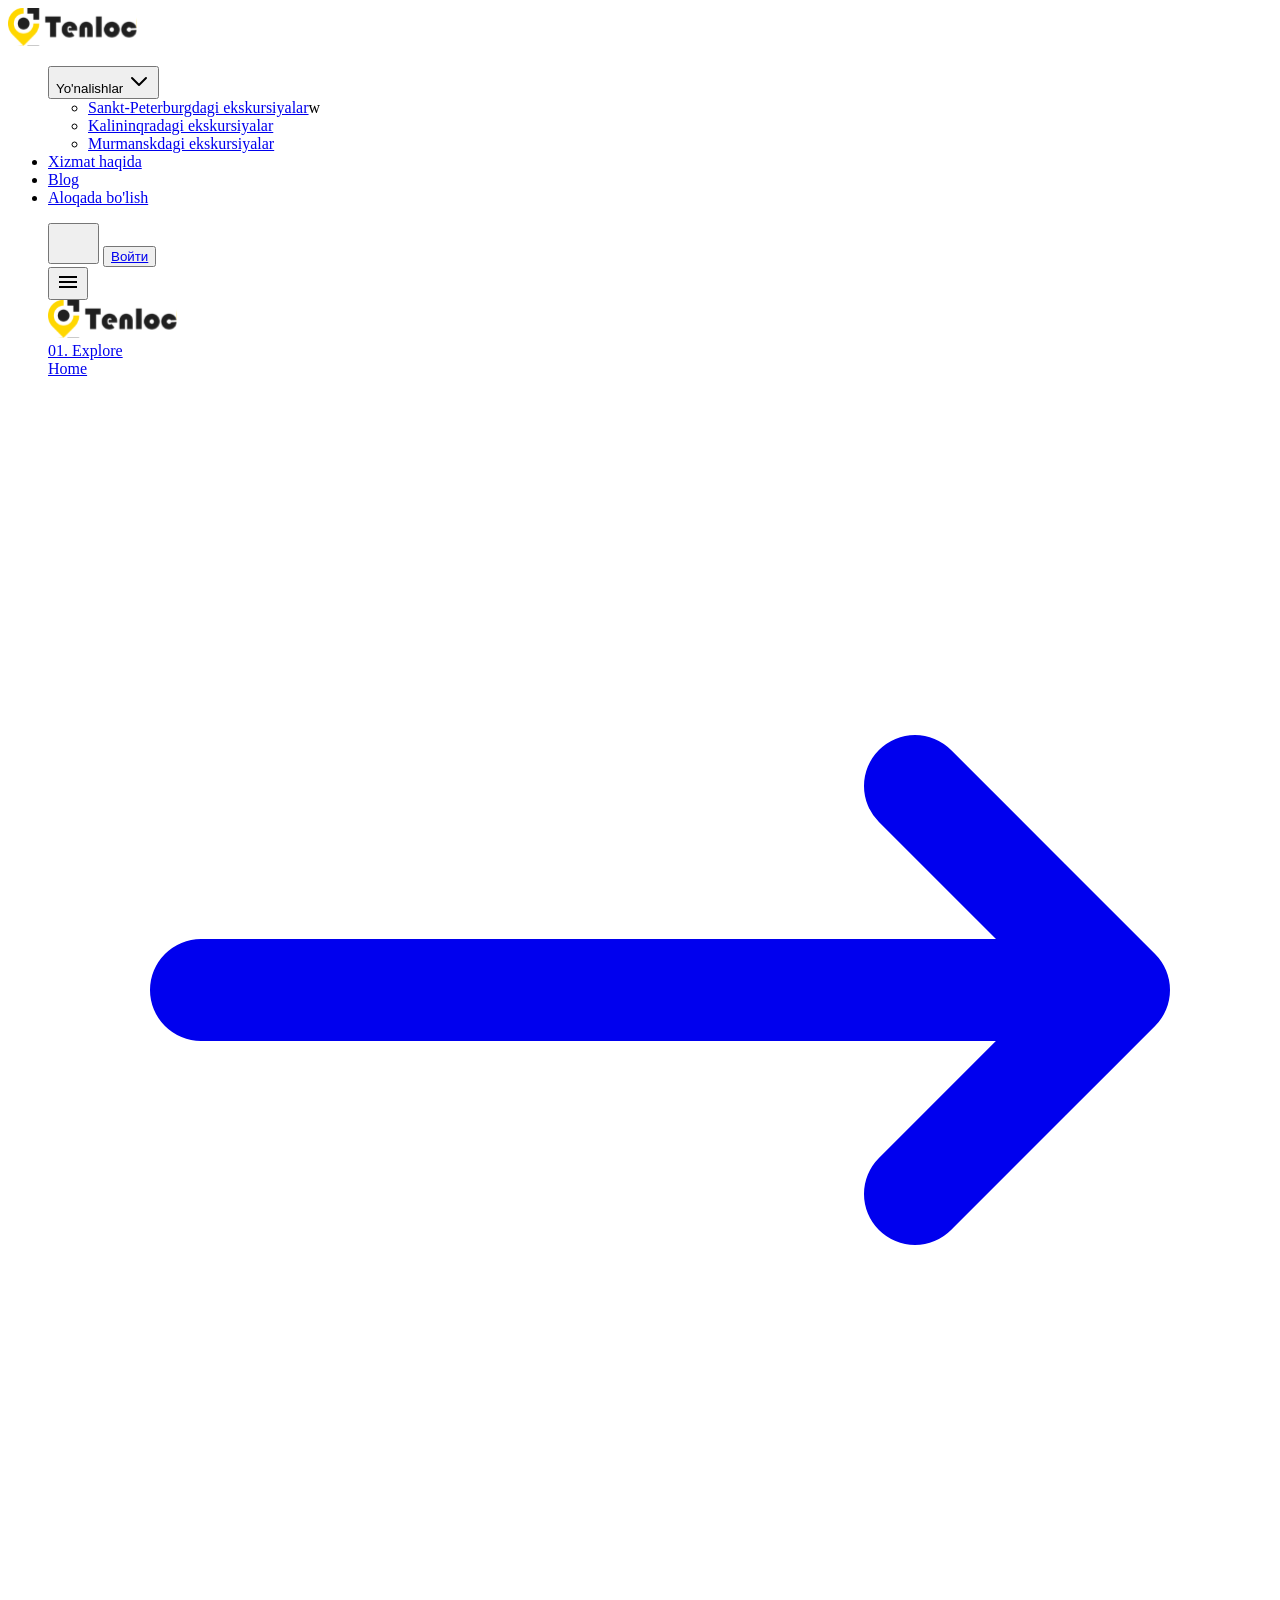
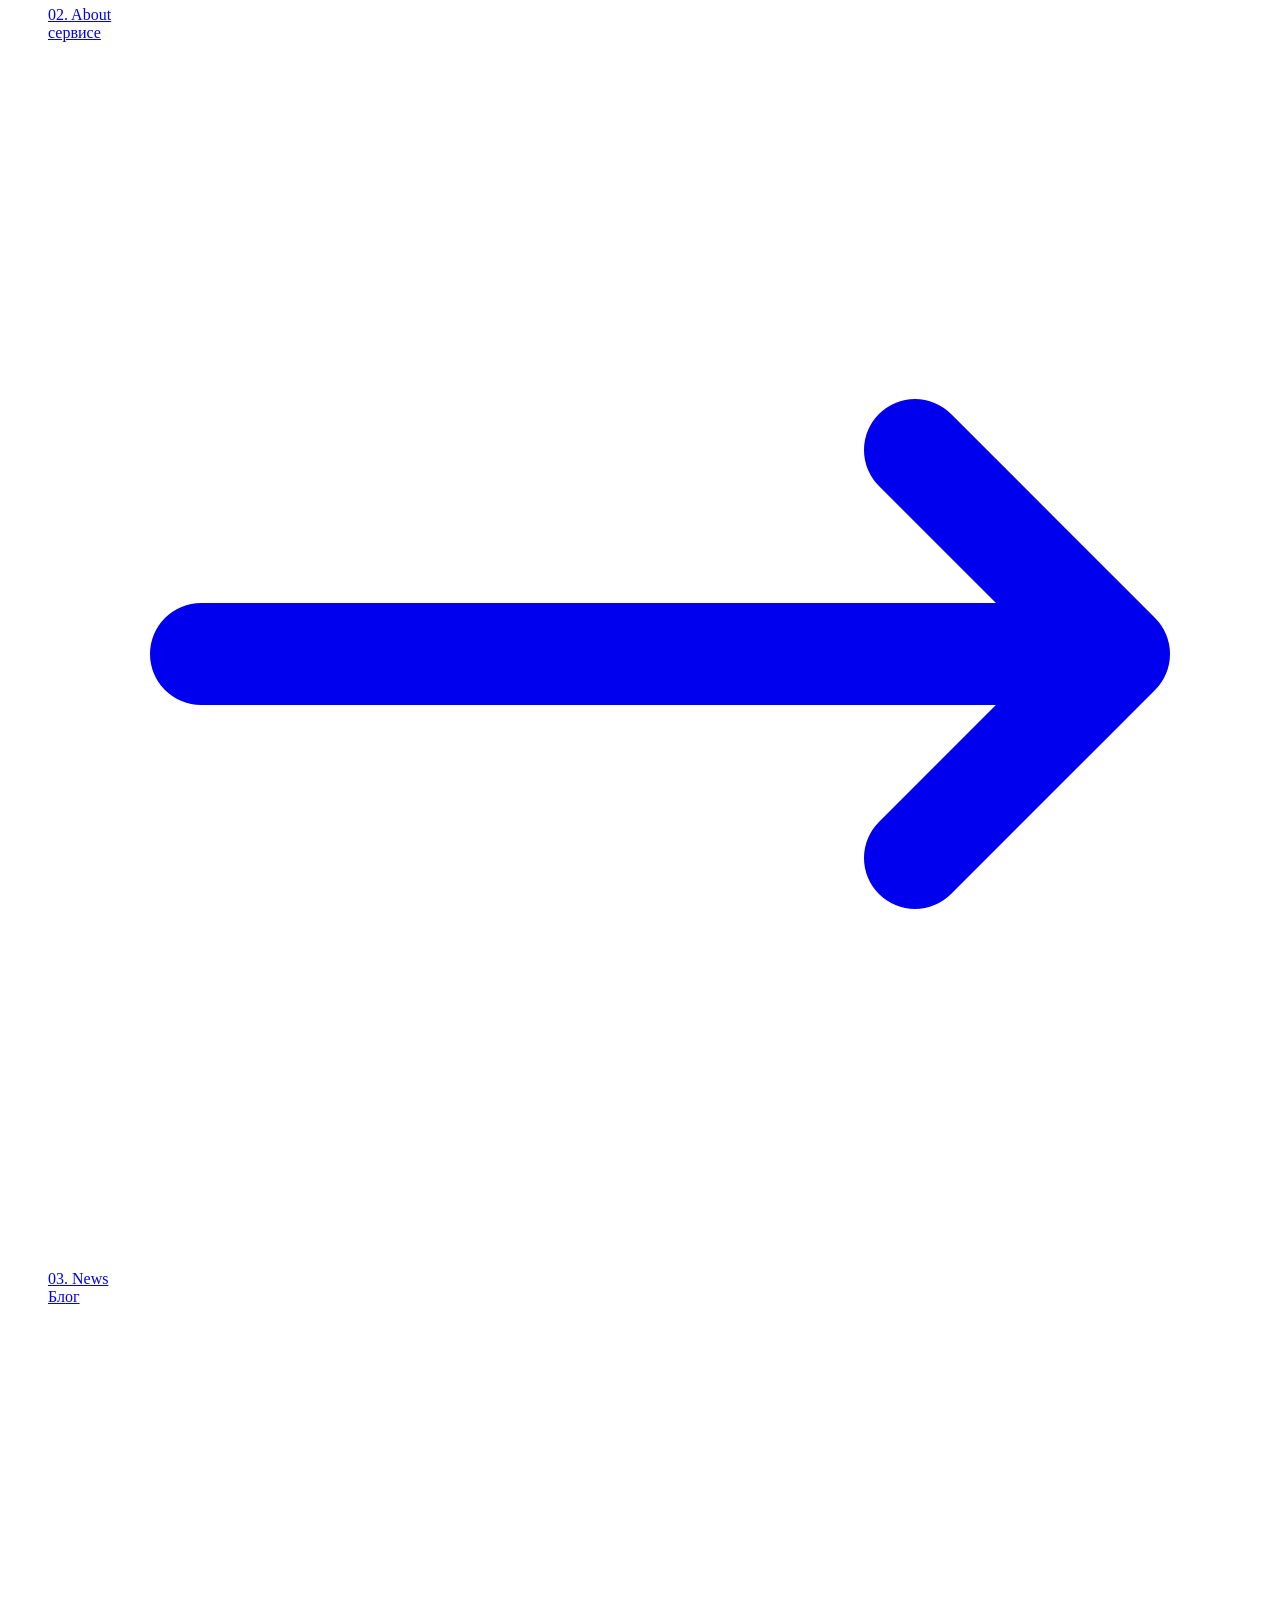
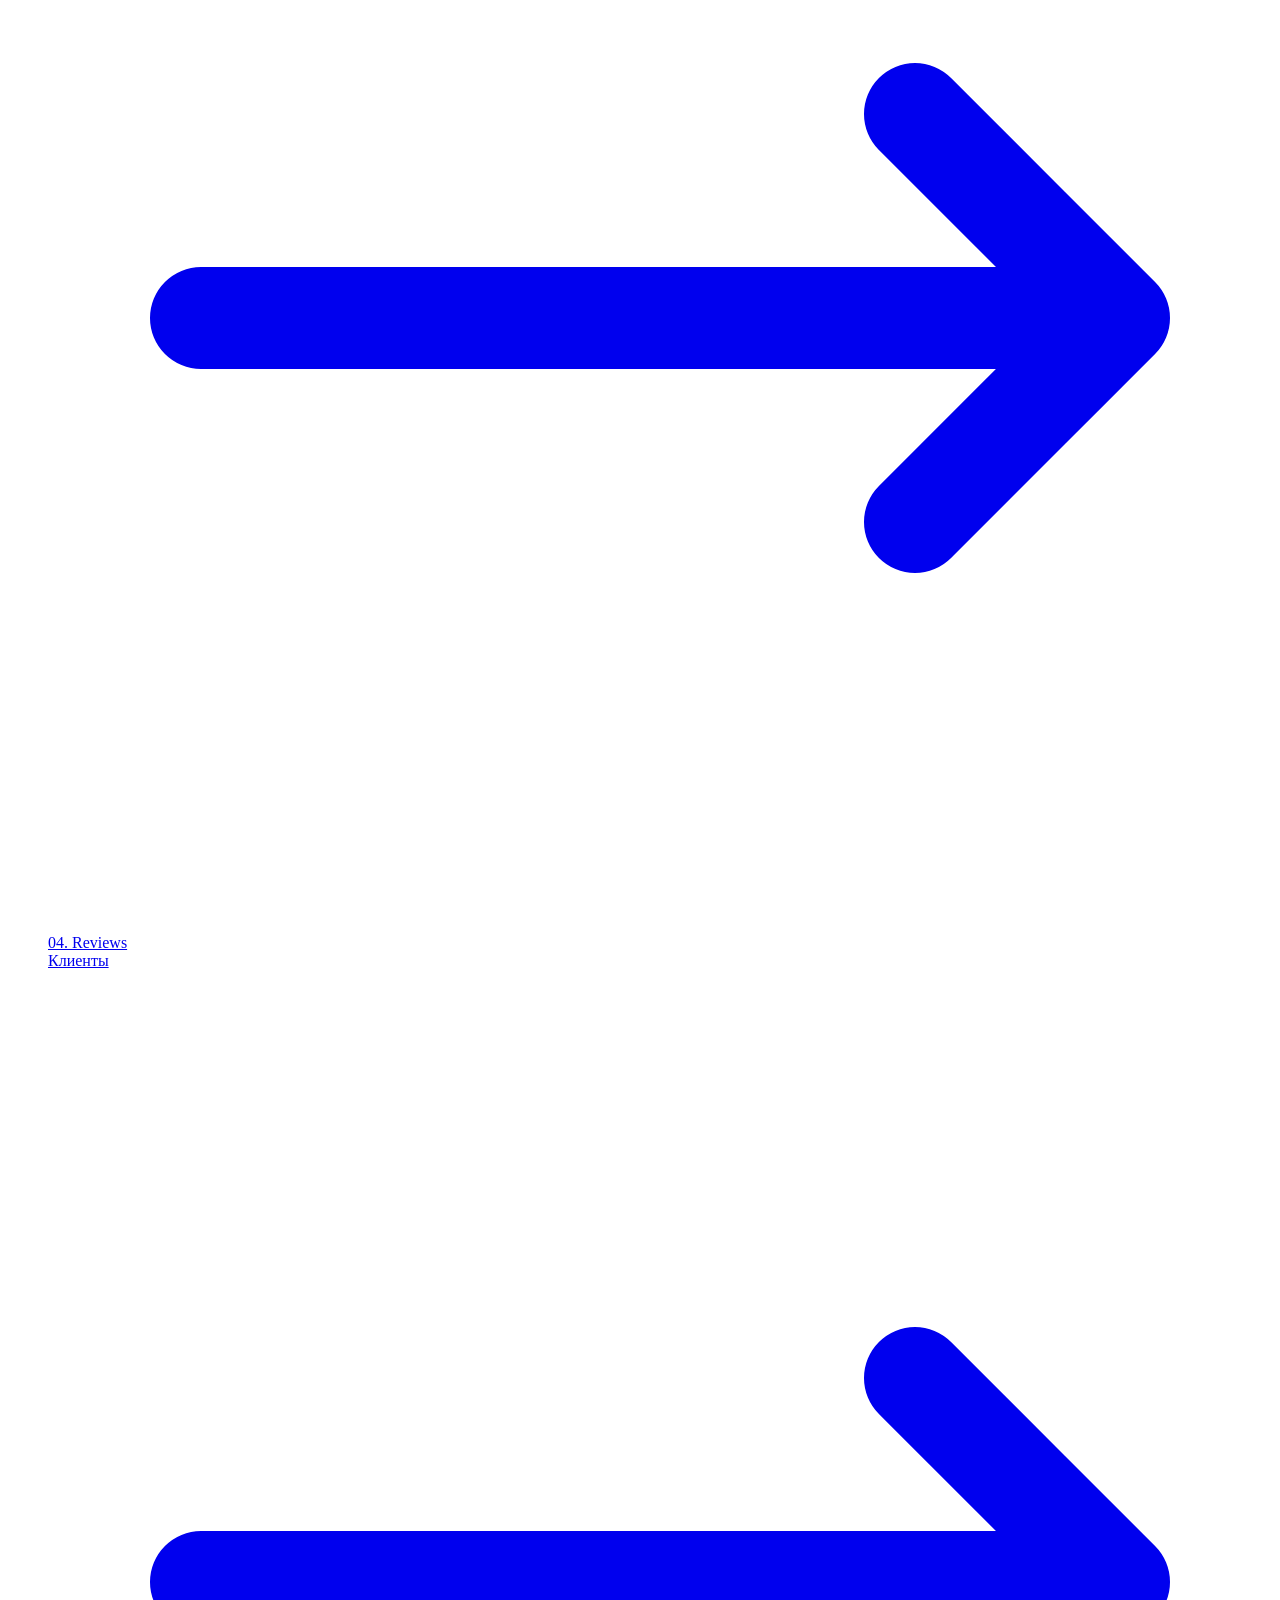
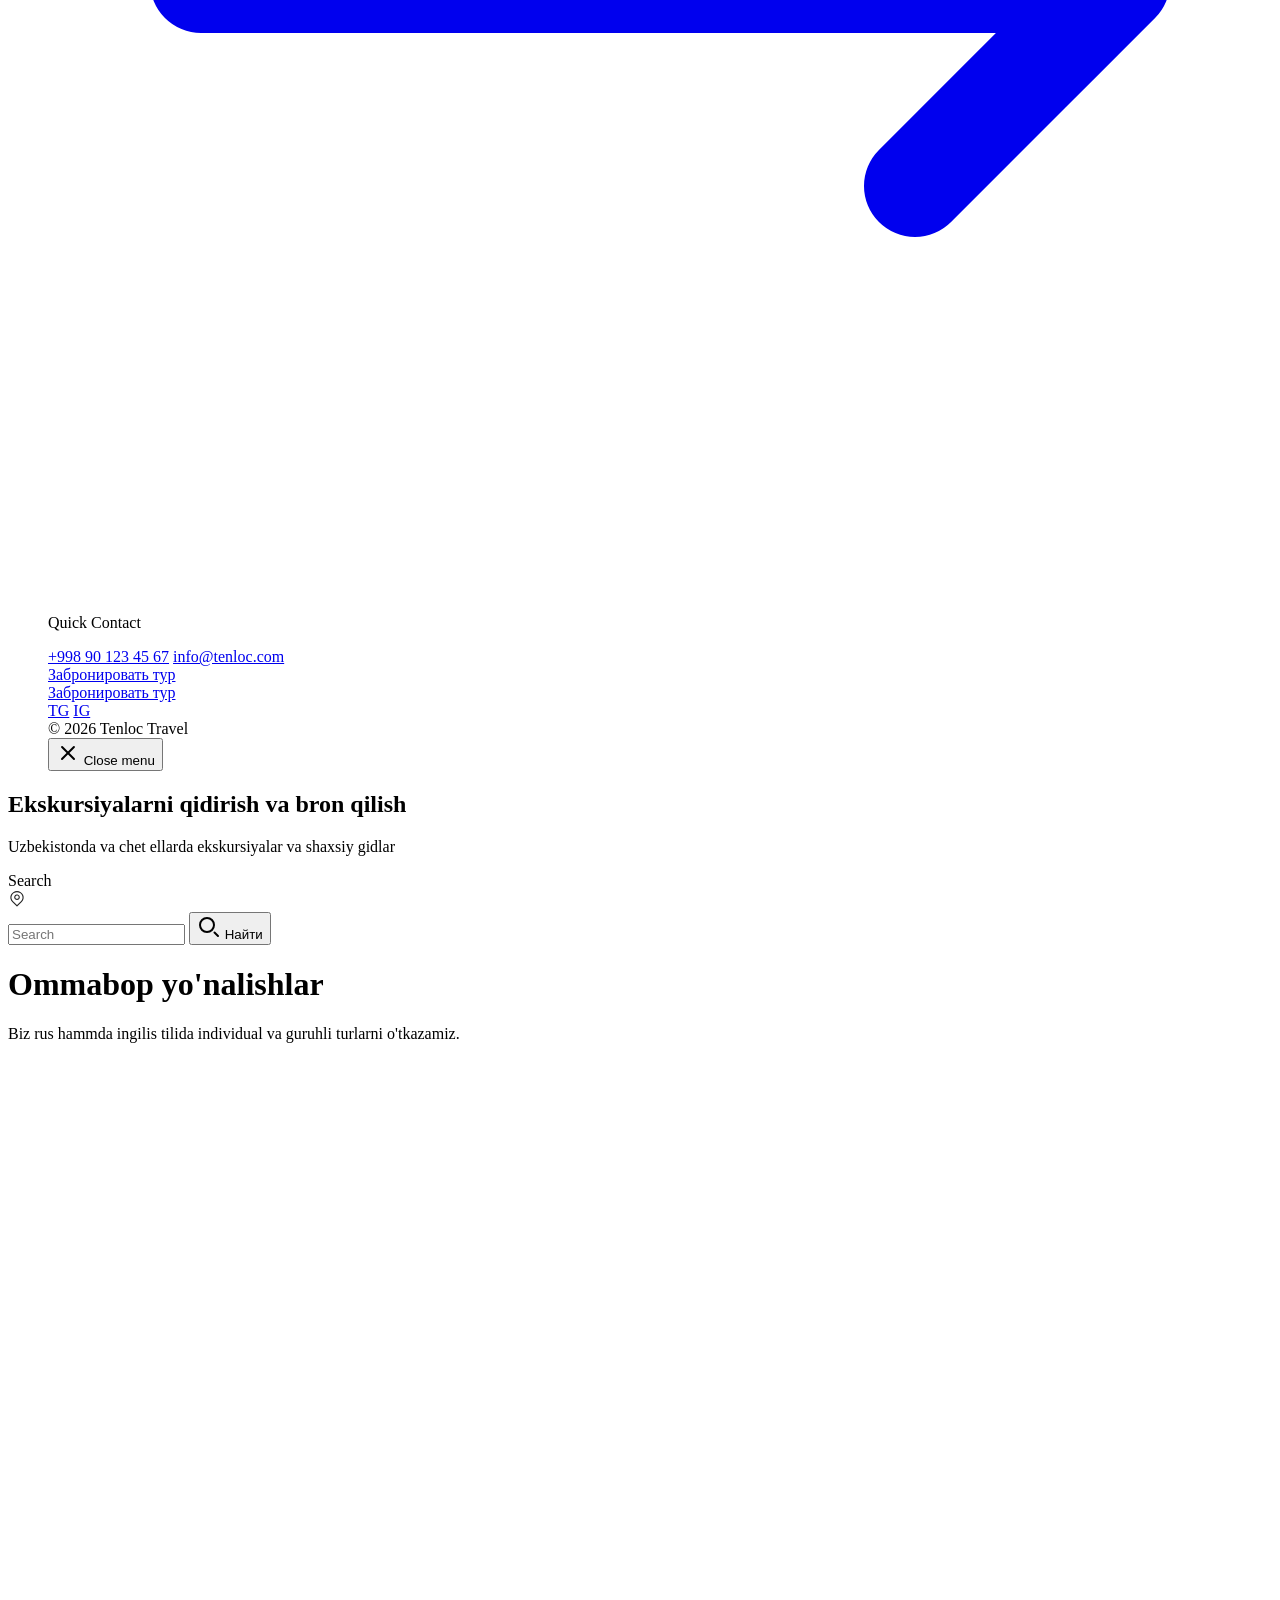
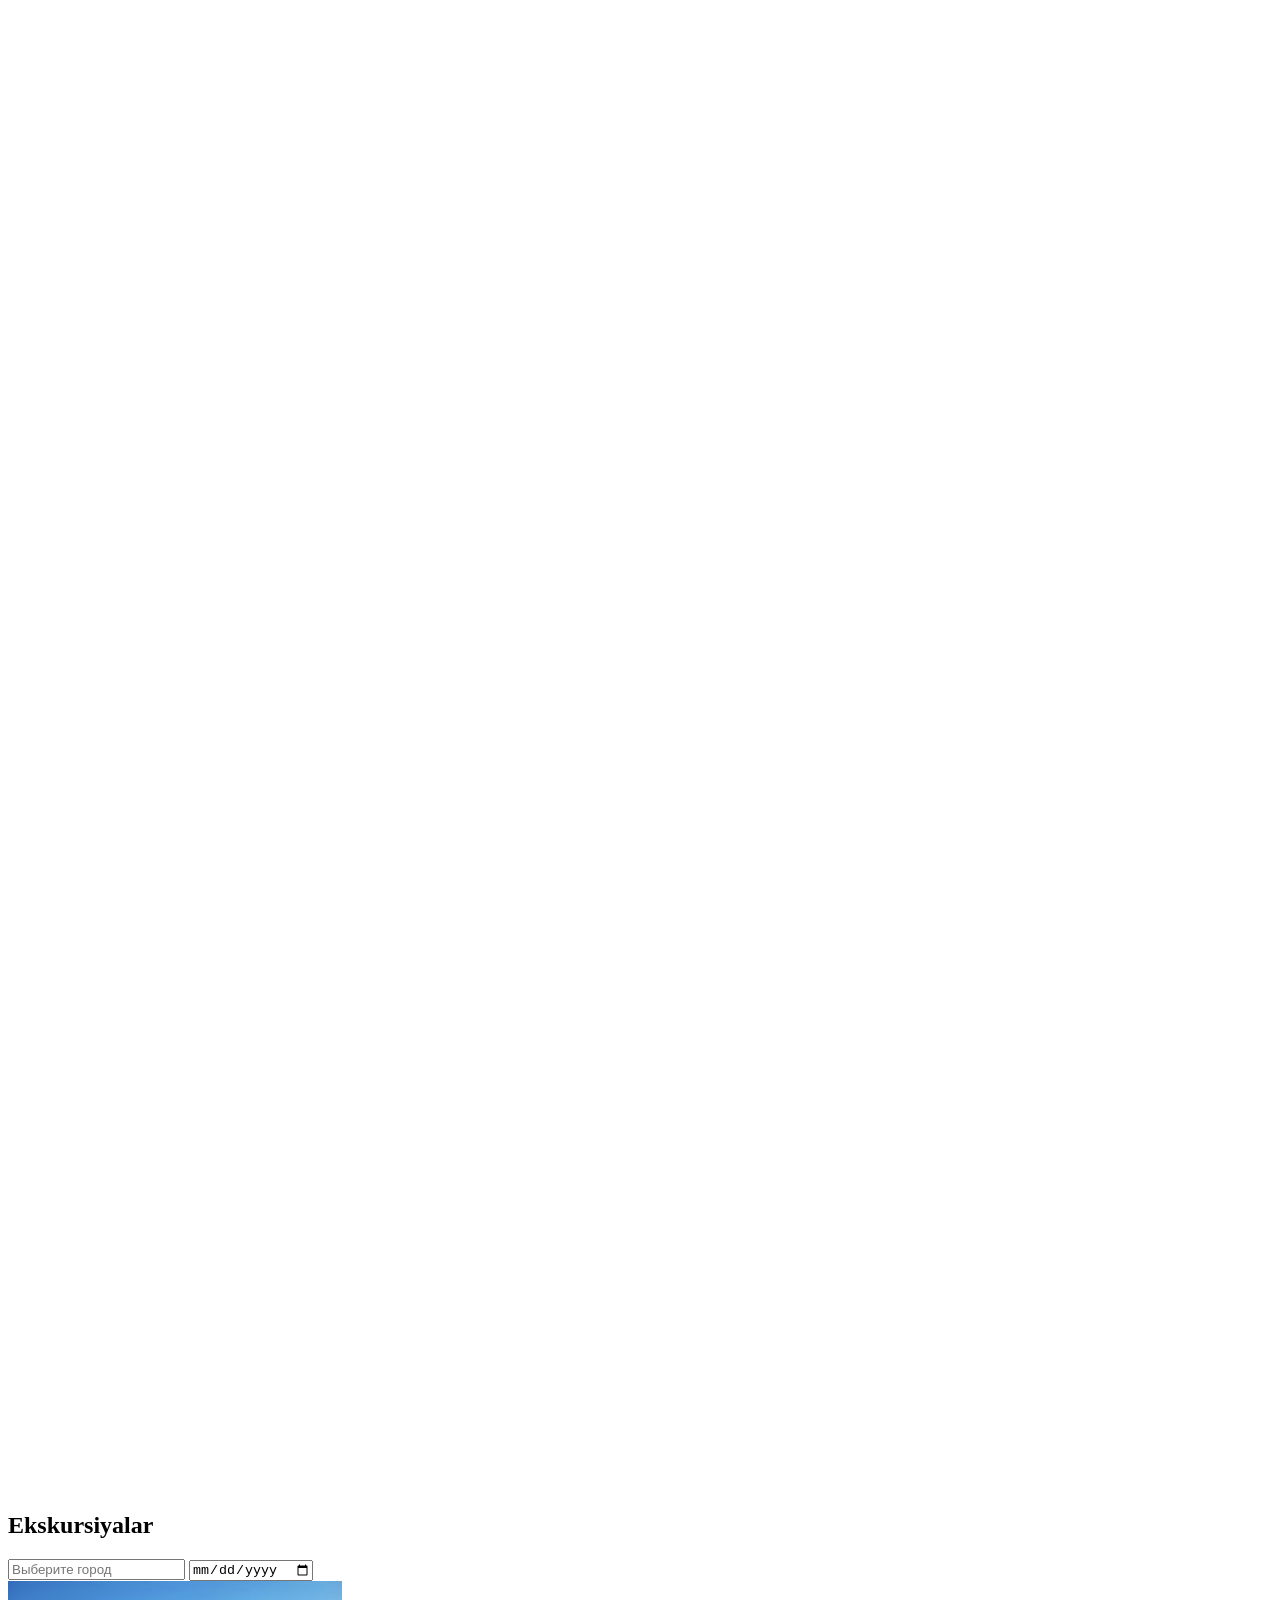
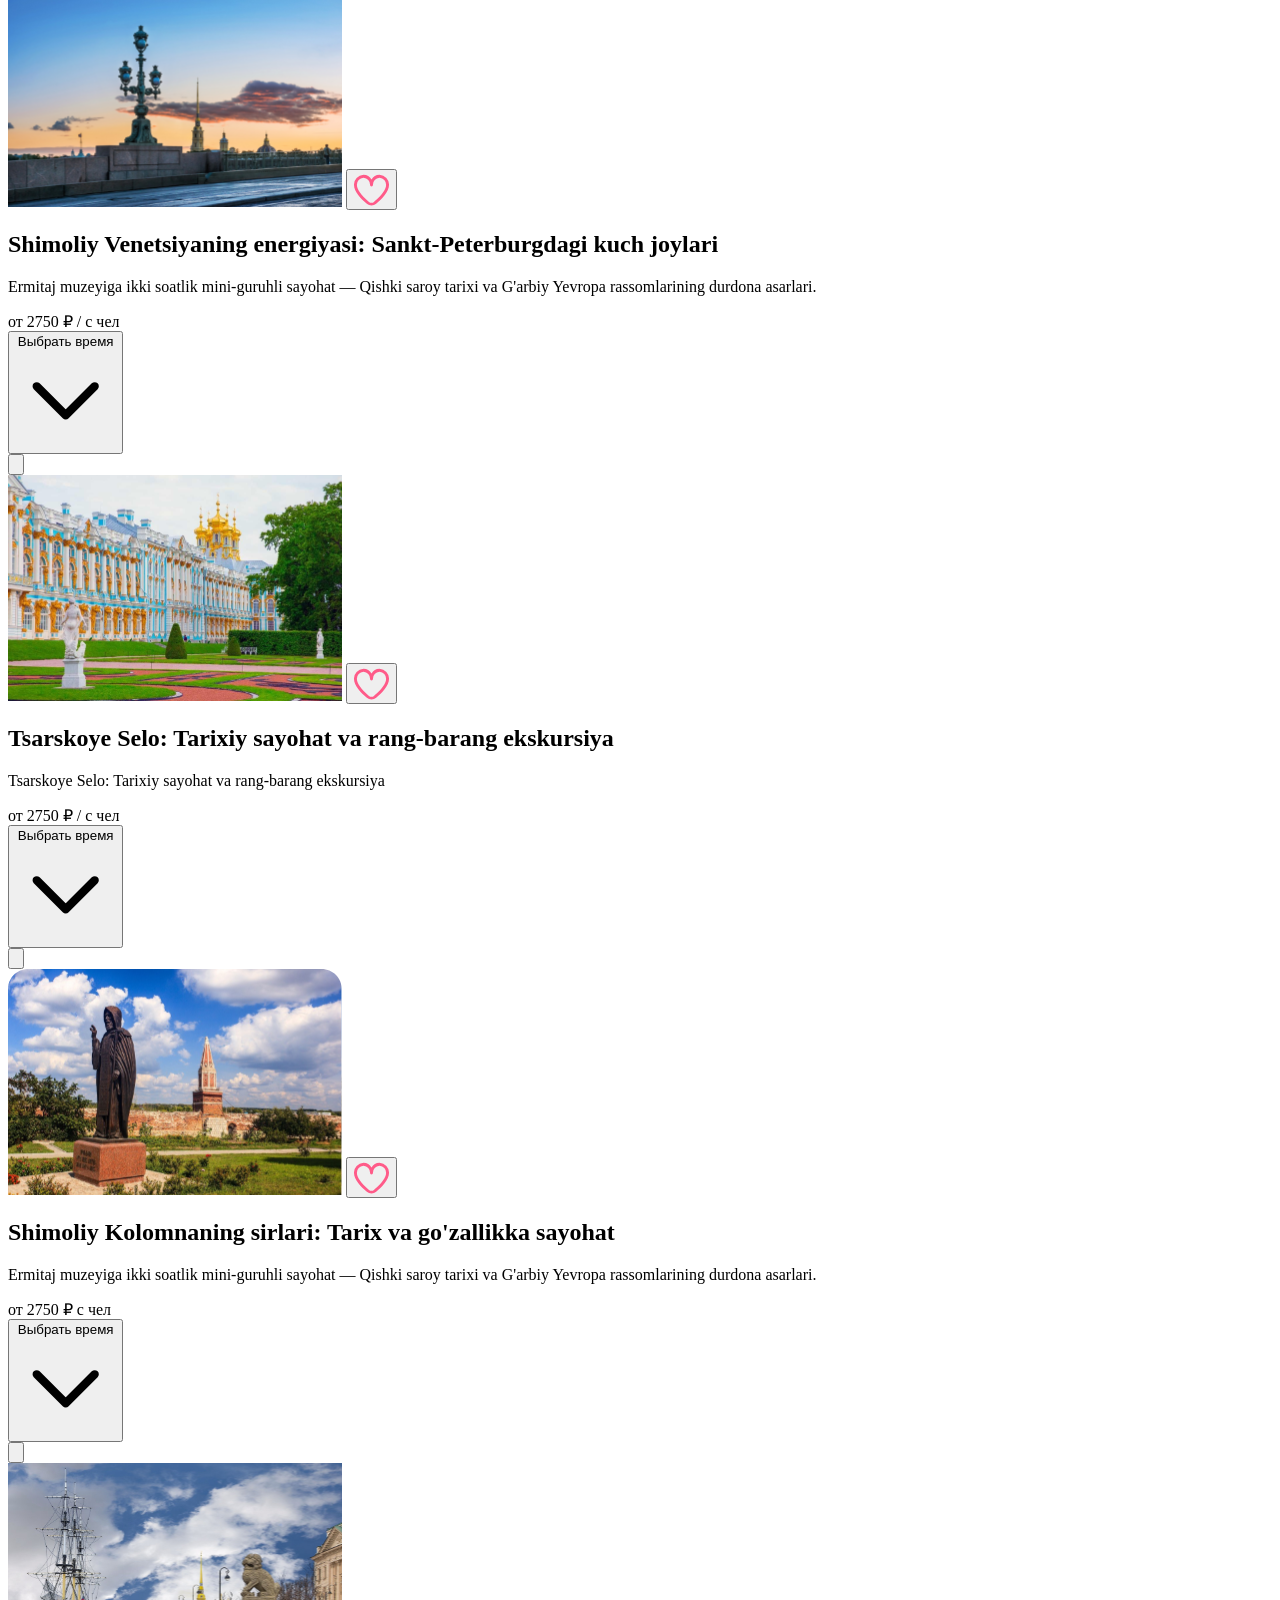
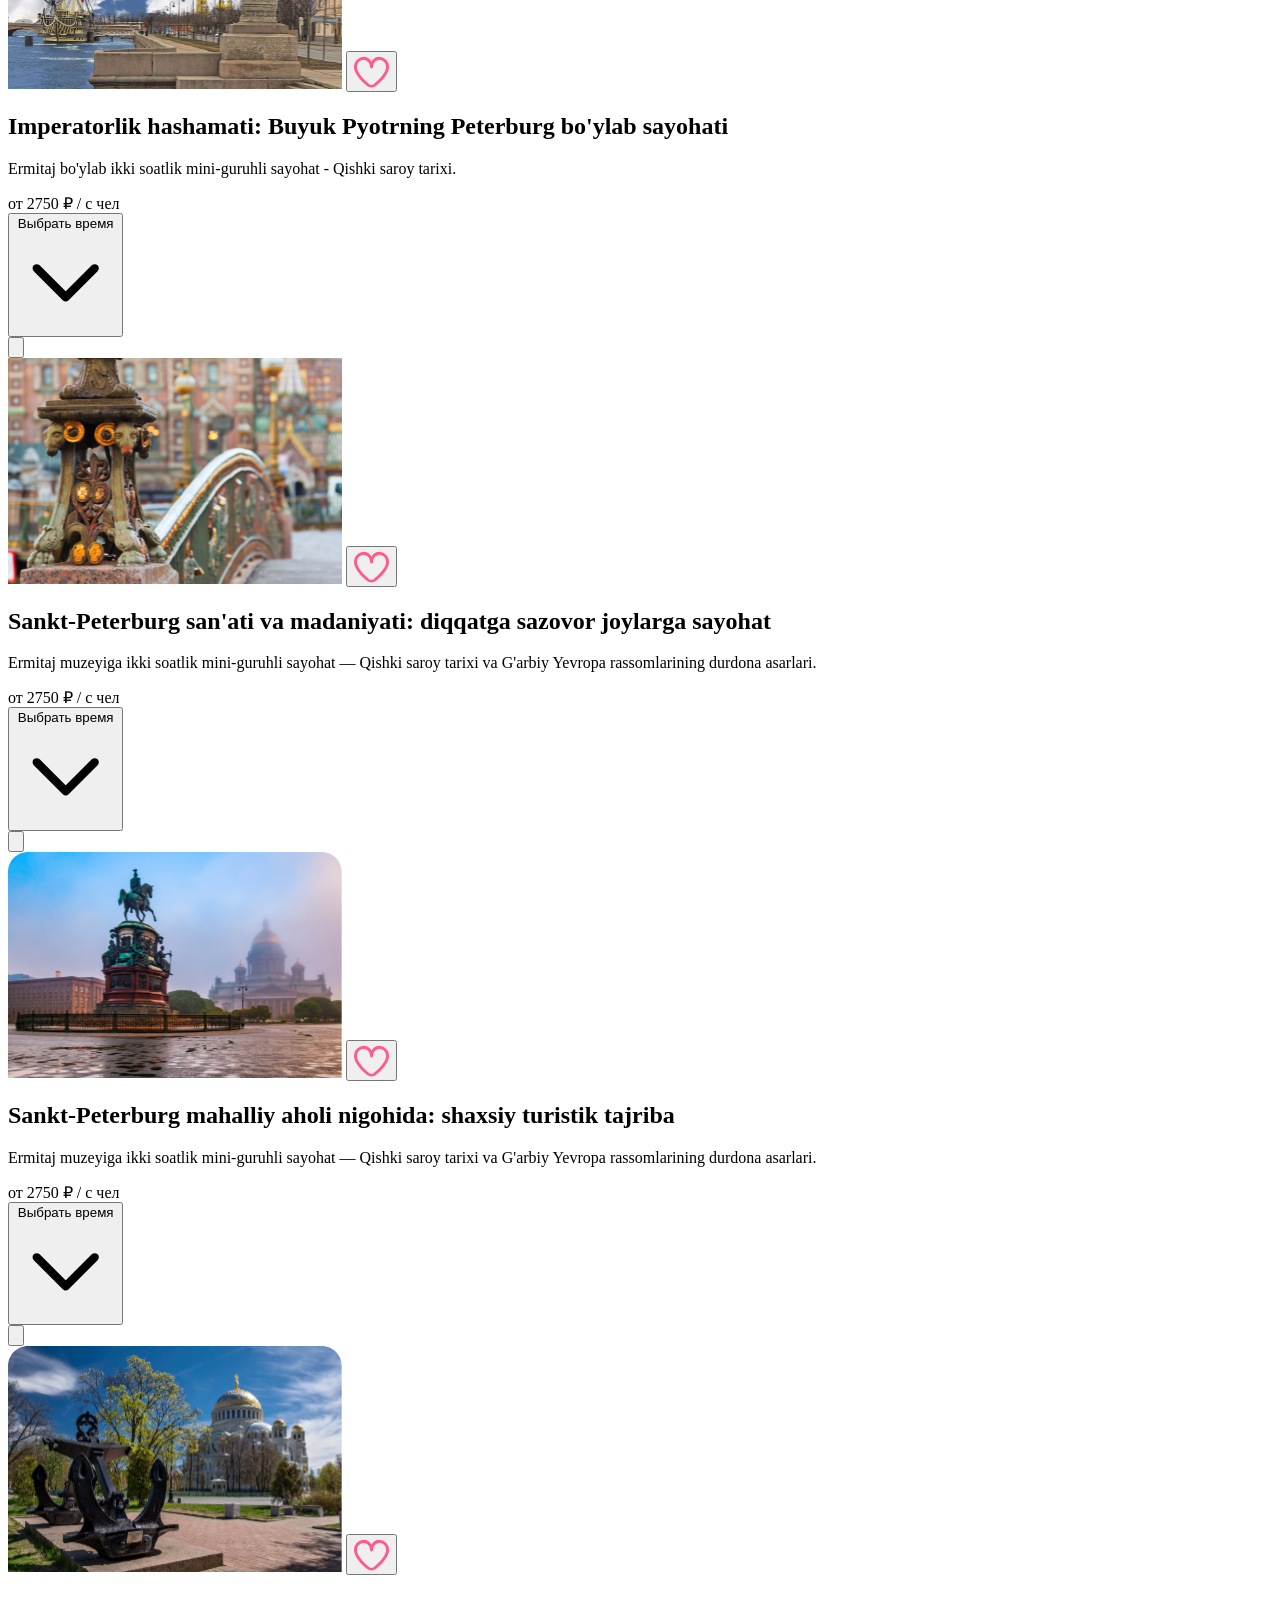
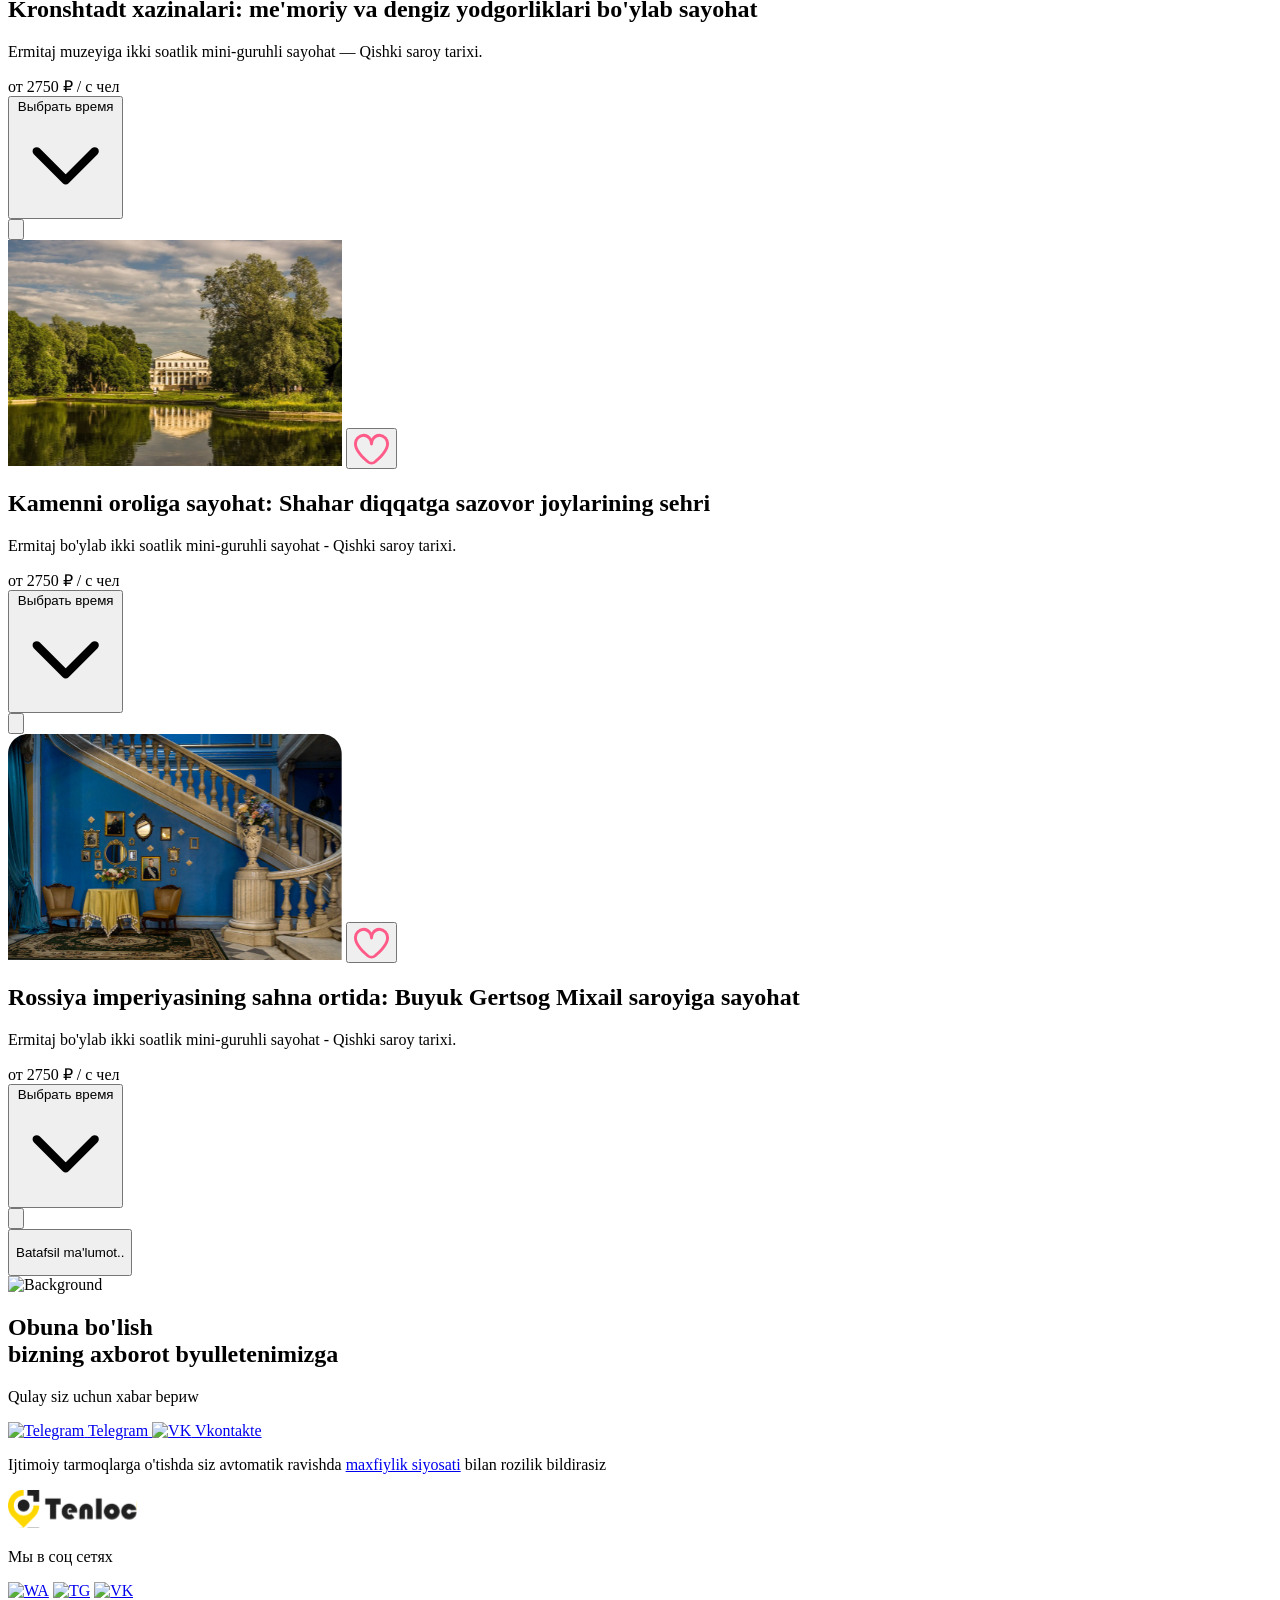
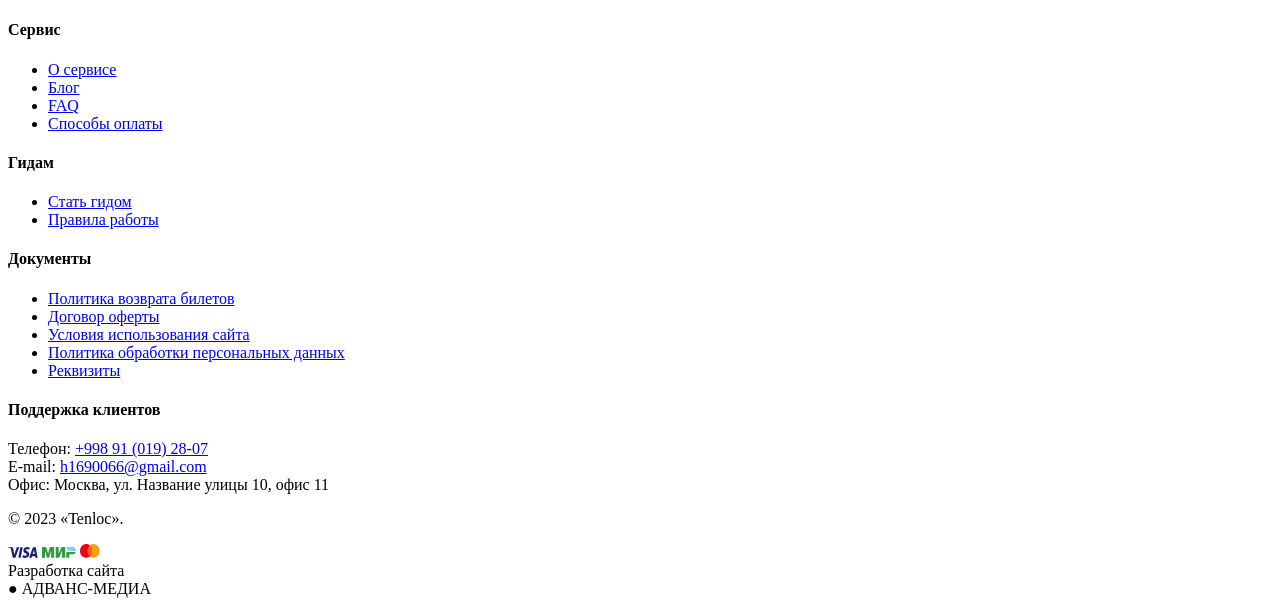
==== commit c6ffa241: "update" ====
--- a/index.html
+++ b/index.html
@@ -50,7 +50,7 @@
             <li>
               <a href="./pages/sang.html"
                 class="inline-flex items-center w-full p-2 hover:bg-neutral-tertiary-medium hover:text-heading rounded">Sankt-Peterburgdagi
-                ekskursiyalar</a>
+                ekskursiyalar</a>w
             </li>
             <li>
               <a href="./pages/artrus.html"
@@ -97,7 +97,7 @@
 
         <!-- drawer component -->
         <div id="drawer-navigation"
-          class="fixed top-0 left-0 z-40 h-screen hidden max-[600px]:flex  overflow-y-auto transition-transform -translate-x-full w-80"
+          class="fixed top-0 left-0 z-40 h-screen hidden max-[600px]:flex overflow-y-auto -translate-x-full w-80"
           tabindex="-1" aria-labelledby="drawer-navigation-label">
           <div class=" pb-4 flex items-center">
             <div class="flex flex-col h-full w-full bg-white text-black font-sans">
@@ -362,7 +362,7 @@
     </div>
     <div class="container max-w-[1110px] mx-auto pt-[50px] grid grid-cols-1 md:grid-cols-3 gap-[40px]">
       <div class="max-w-sm rounded-[2rem] overflow-hidden shadow-lg bg-white border border-gray-100 font-sans"
-        data-aos="fade-left" data-aos-offset="300" data-aos-easing="ease-in-sine">
+        data-aos="fade-right" data-aos-offset="300" data-aos-easing="ease-in-sine">
         <div class="relative">
           <img class="w-full h-64 object-cover"
             src="./images/view-peter-paul-fortress-from-trinity-bridge-summer-evening-lantern-st-petersburg 1.svg"
@@ -432,7 +432,7 @@
         </div>
       </div>
       <div class="max-w-sm rounded-[2rem] overflow-hidden shadow-lg bg-white border border-gray-100 font-sans"
-        data-aos="fade-left" data-aos-offset="300" data-aos-easing="ease-in-sine">
+        data-aos="fade-right" data-aos-offset="300" data-aos-easing="ease-in-sine">
         <div class="relative">
           <img class="w-full h-64 object-cover" src="./images/141d9cd2-a77f-5f36-9b1a-d0ca028311a7 1.svg"
             alt="Saint Petersburg">
@@ -503,7 +503,7 @@
         </div>
       </div>
       <div class="max-w-sm rounded-[2rem] overflow-hidden shadow-lg bg-white border border-gray-100 font-sans"
-        data-aos="fade-left" data-aos-offset="300" data-aos-easing="ease-in-sine">
+        data-aos="fade-right" data-aos-offset="300" data-aos-easing="ease-in-sine">
         <div class="relative">
           <img class="w-full h-64 object-cover" src="./images/Фото.svg" alt="Saint Petersburg">
           <button class="absolute top-4 right-4 p-[10px]">
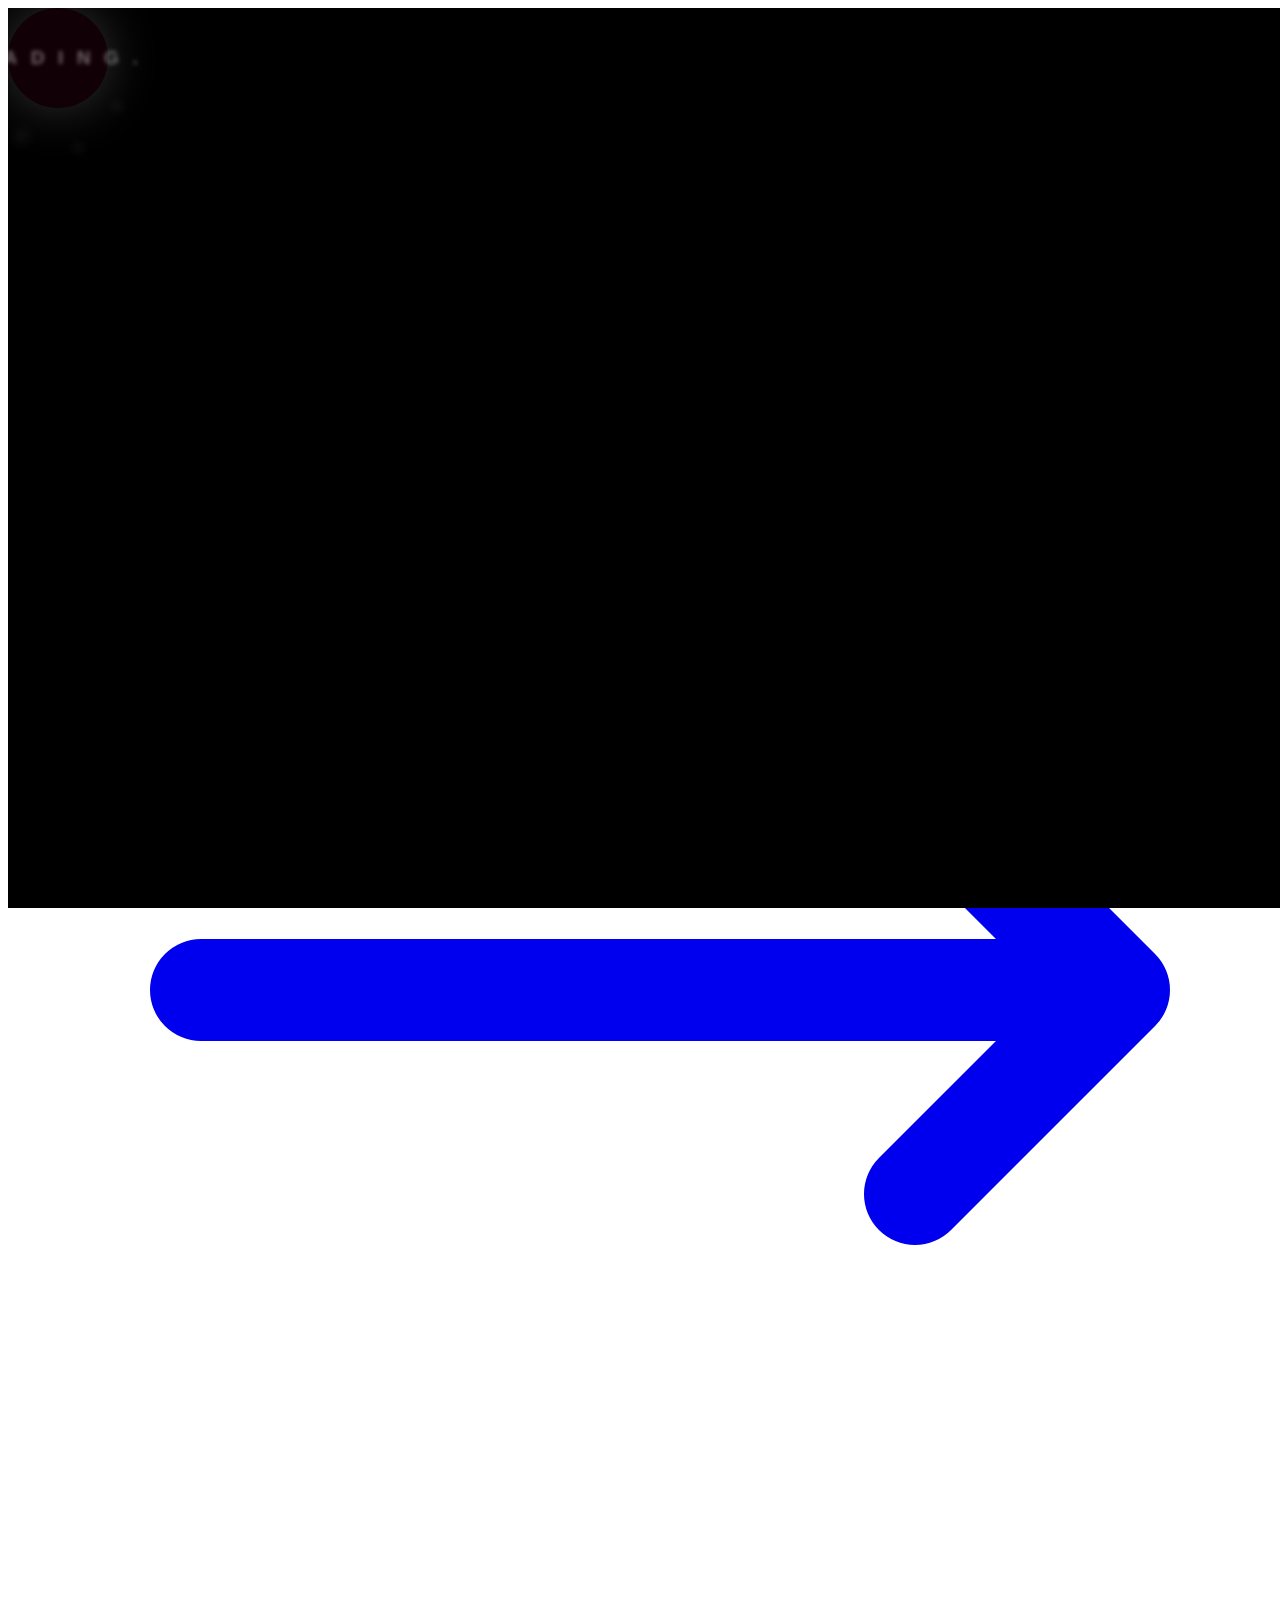
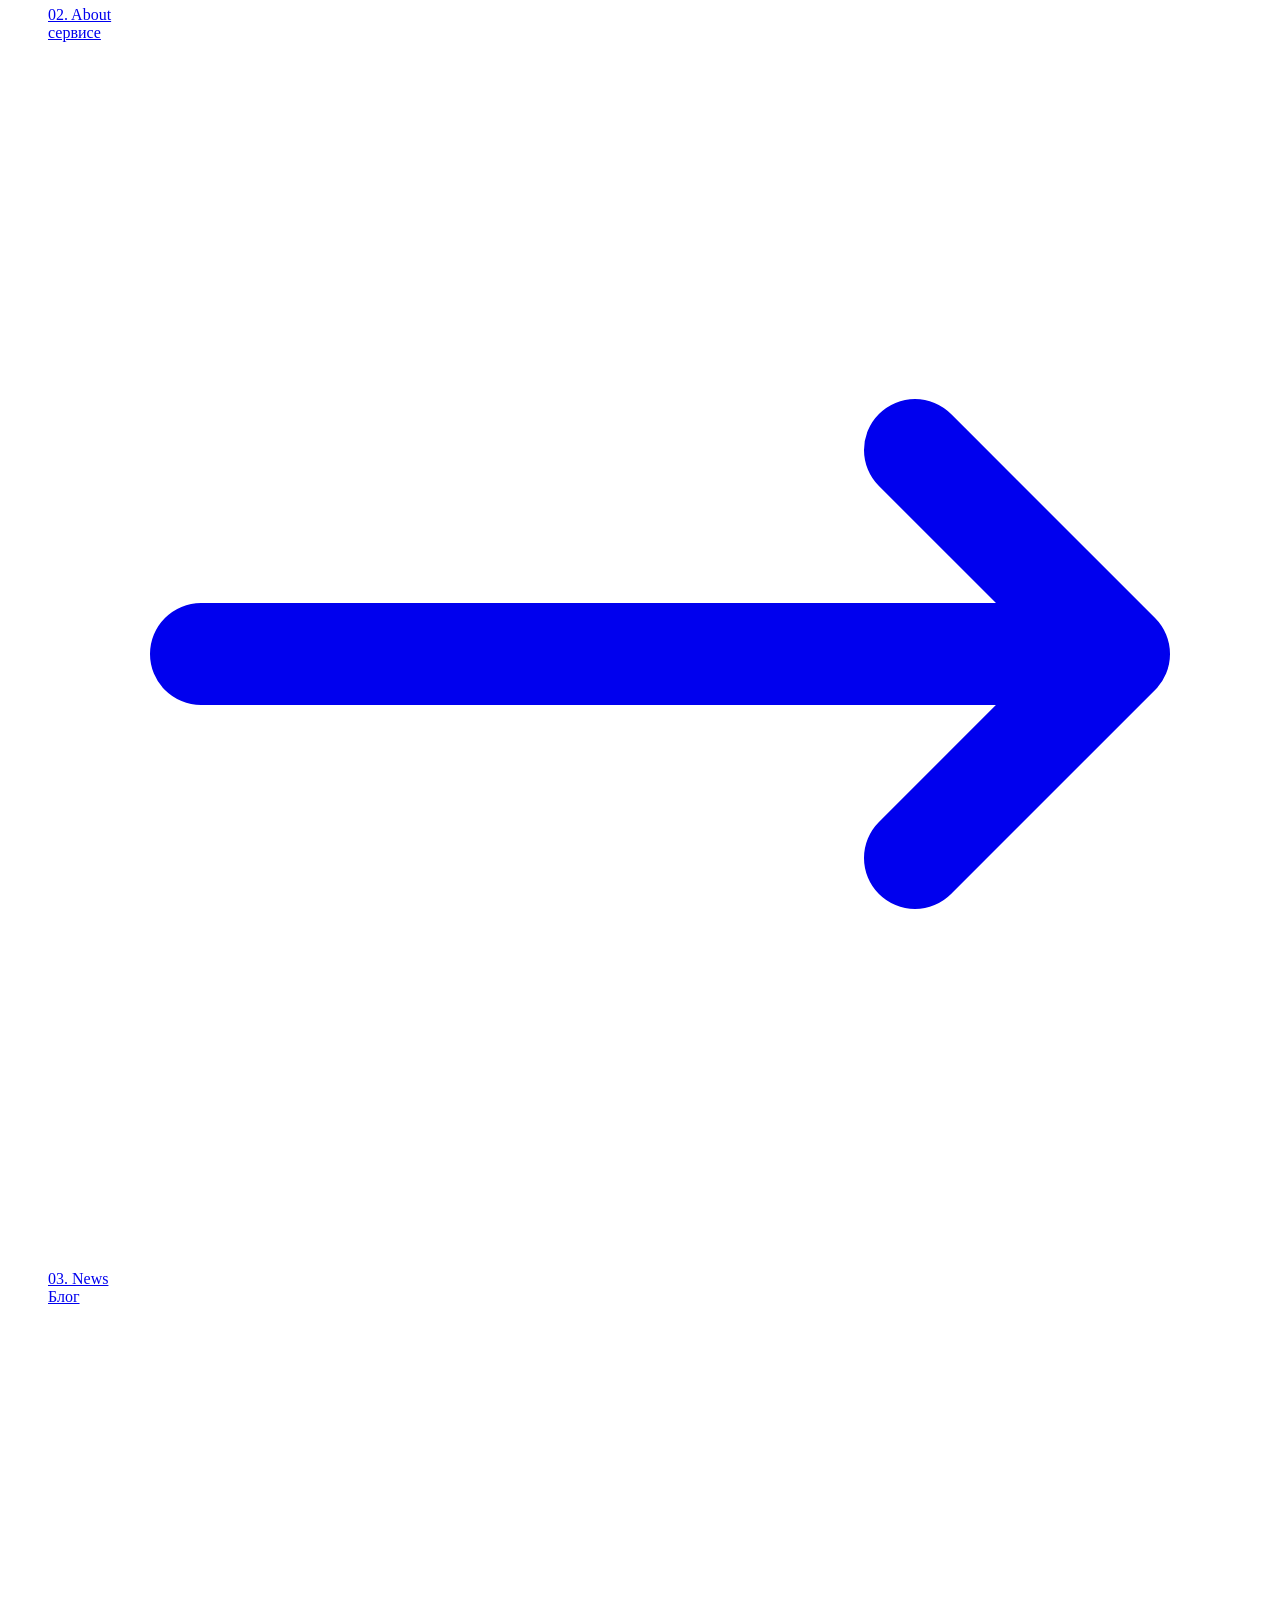
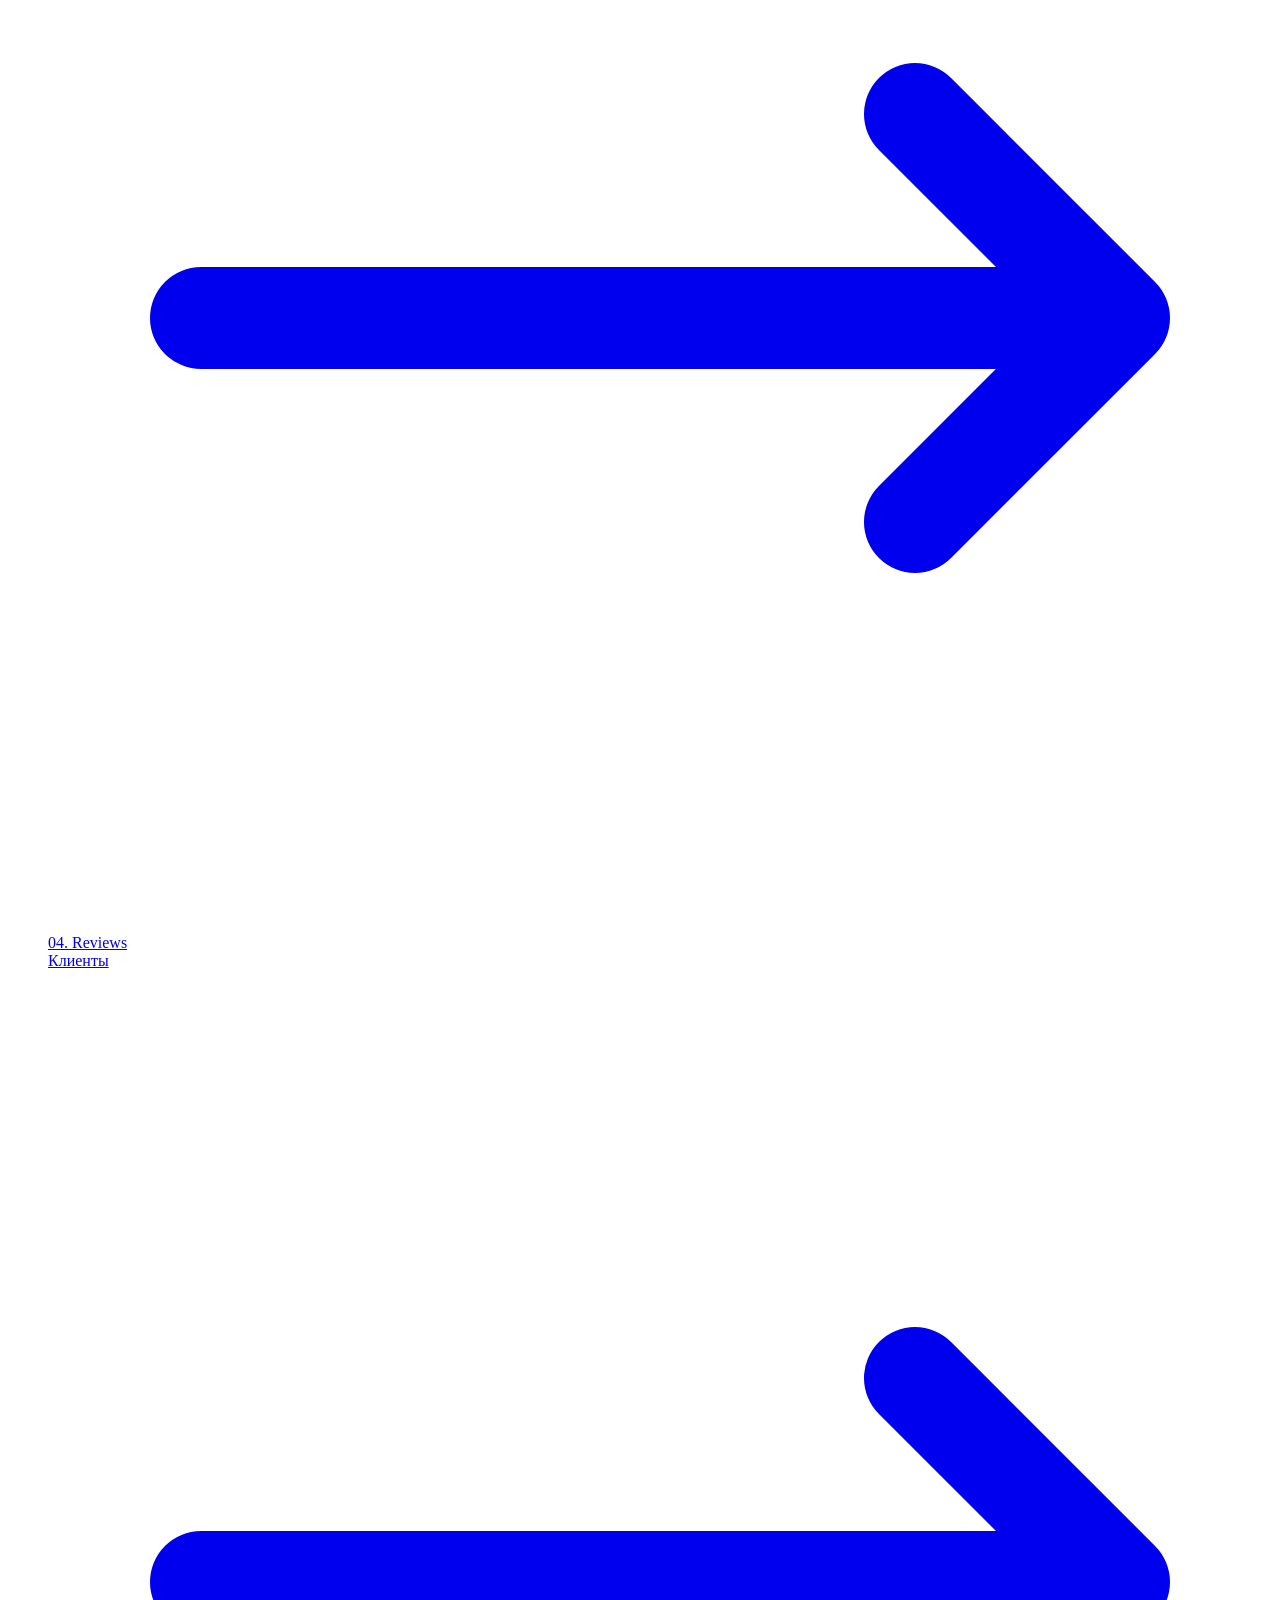
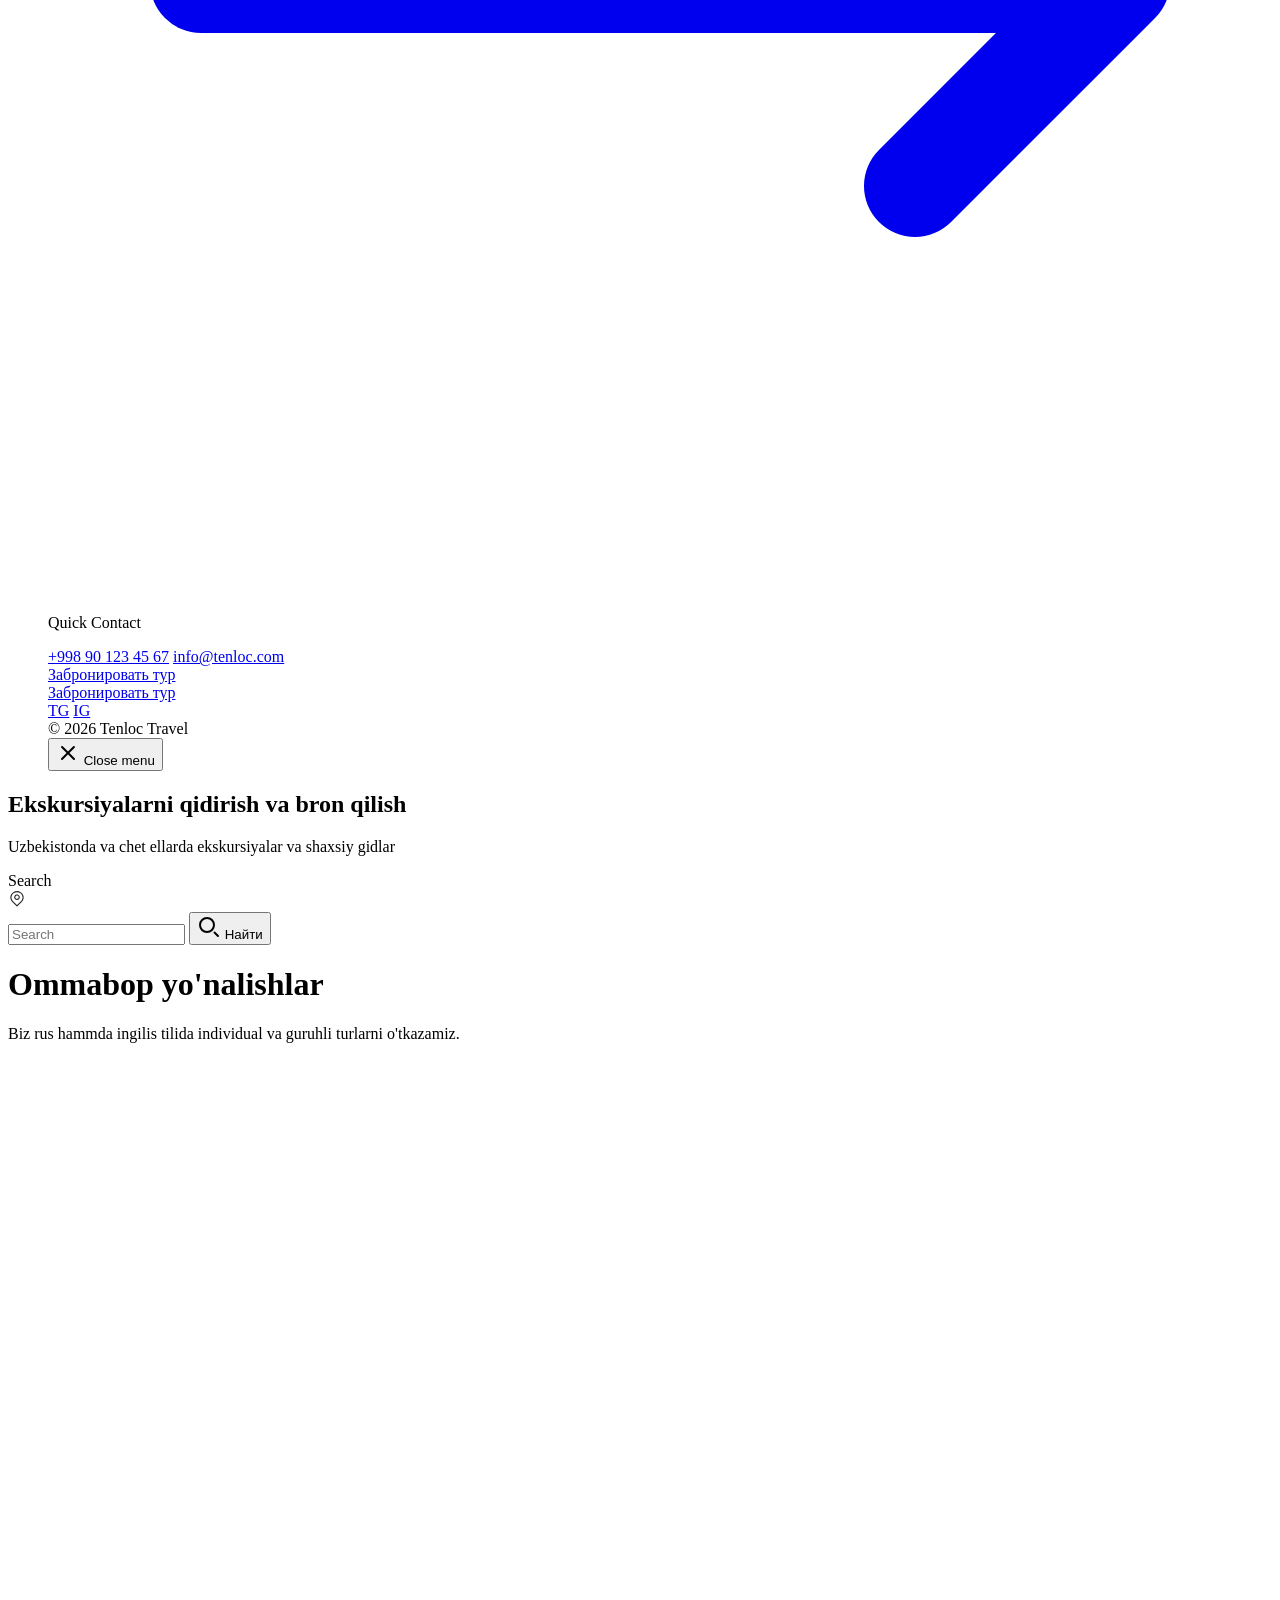
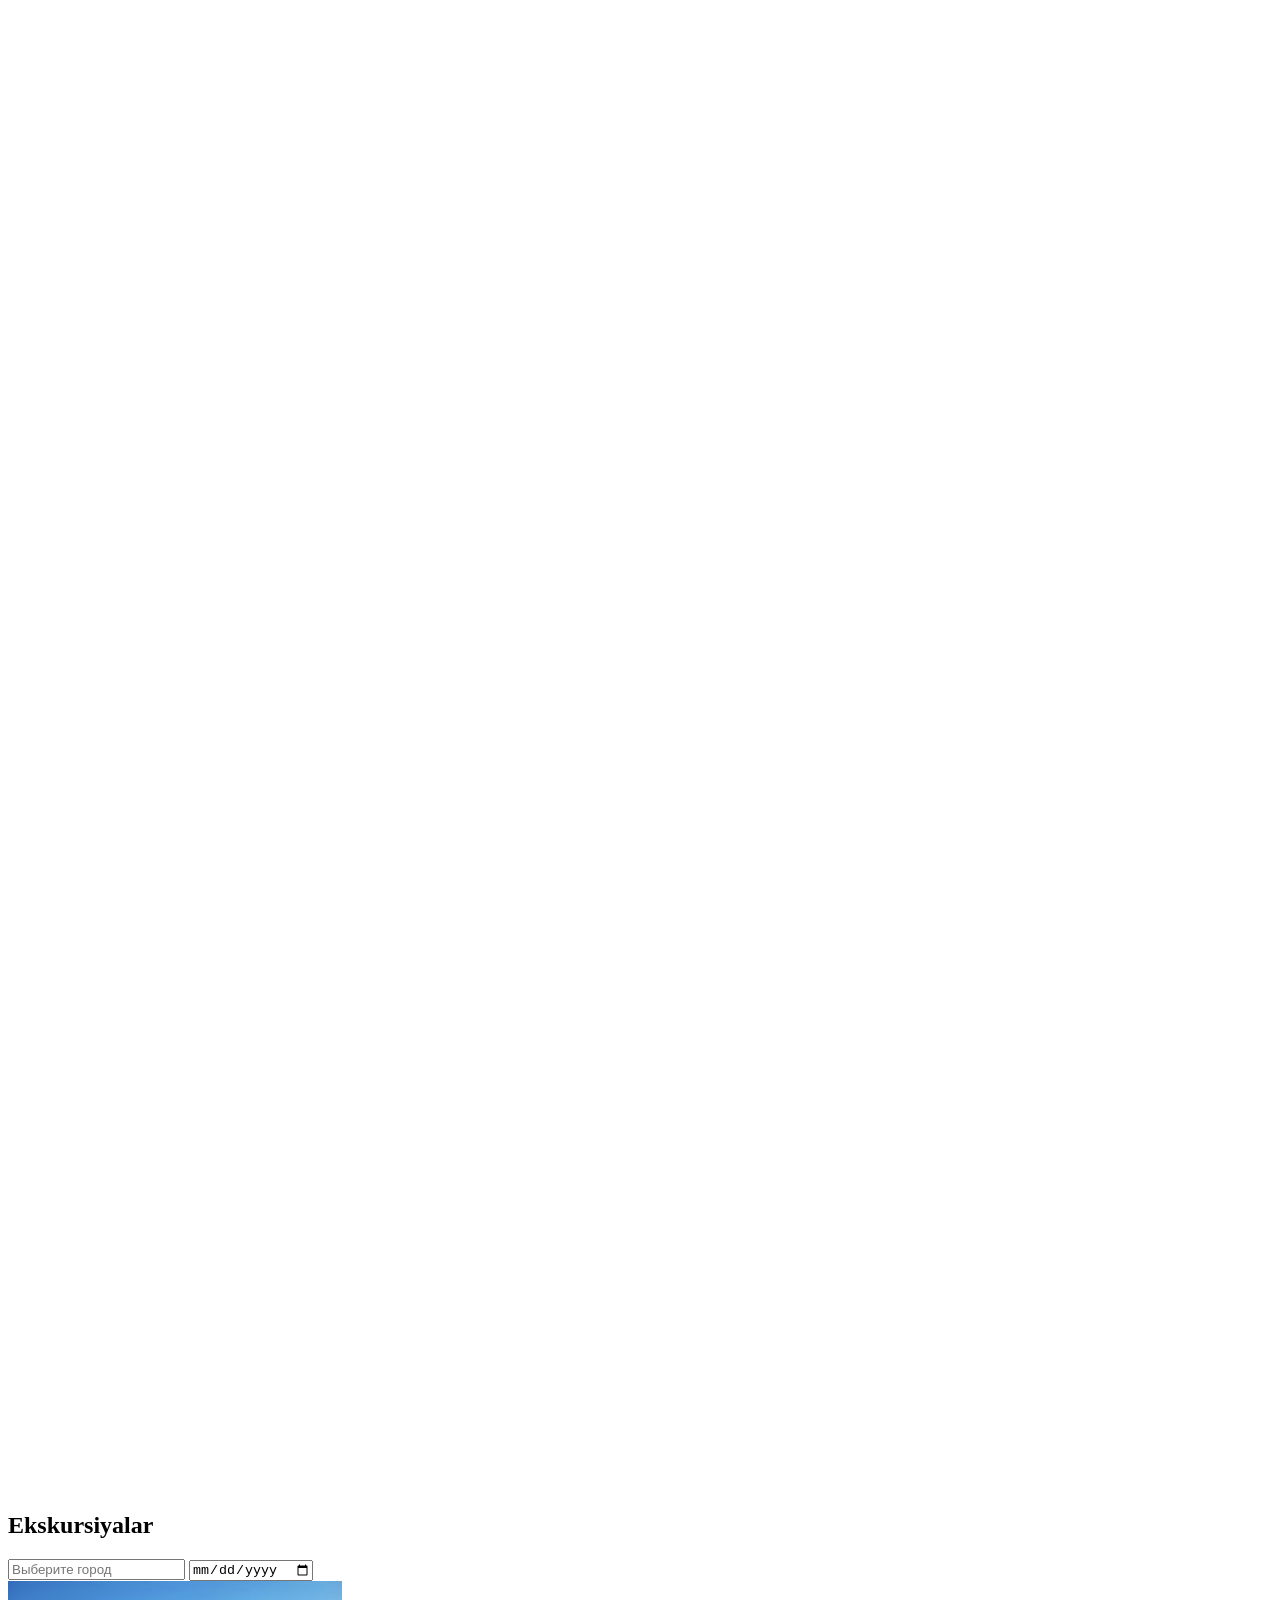
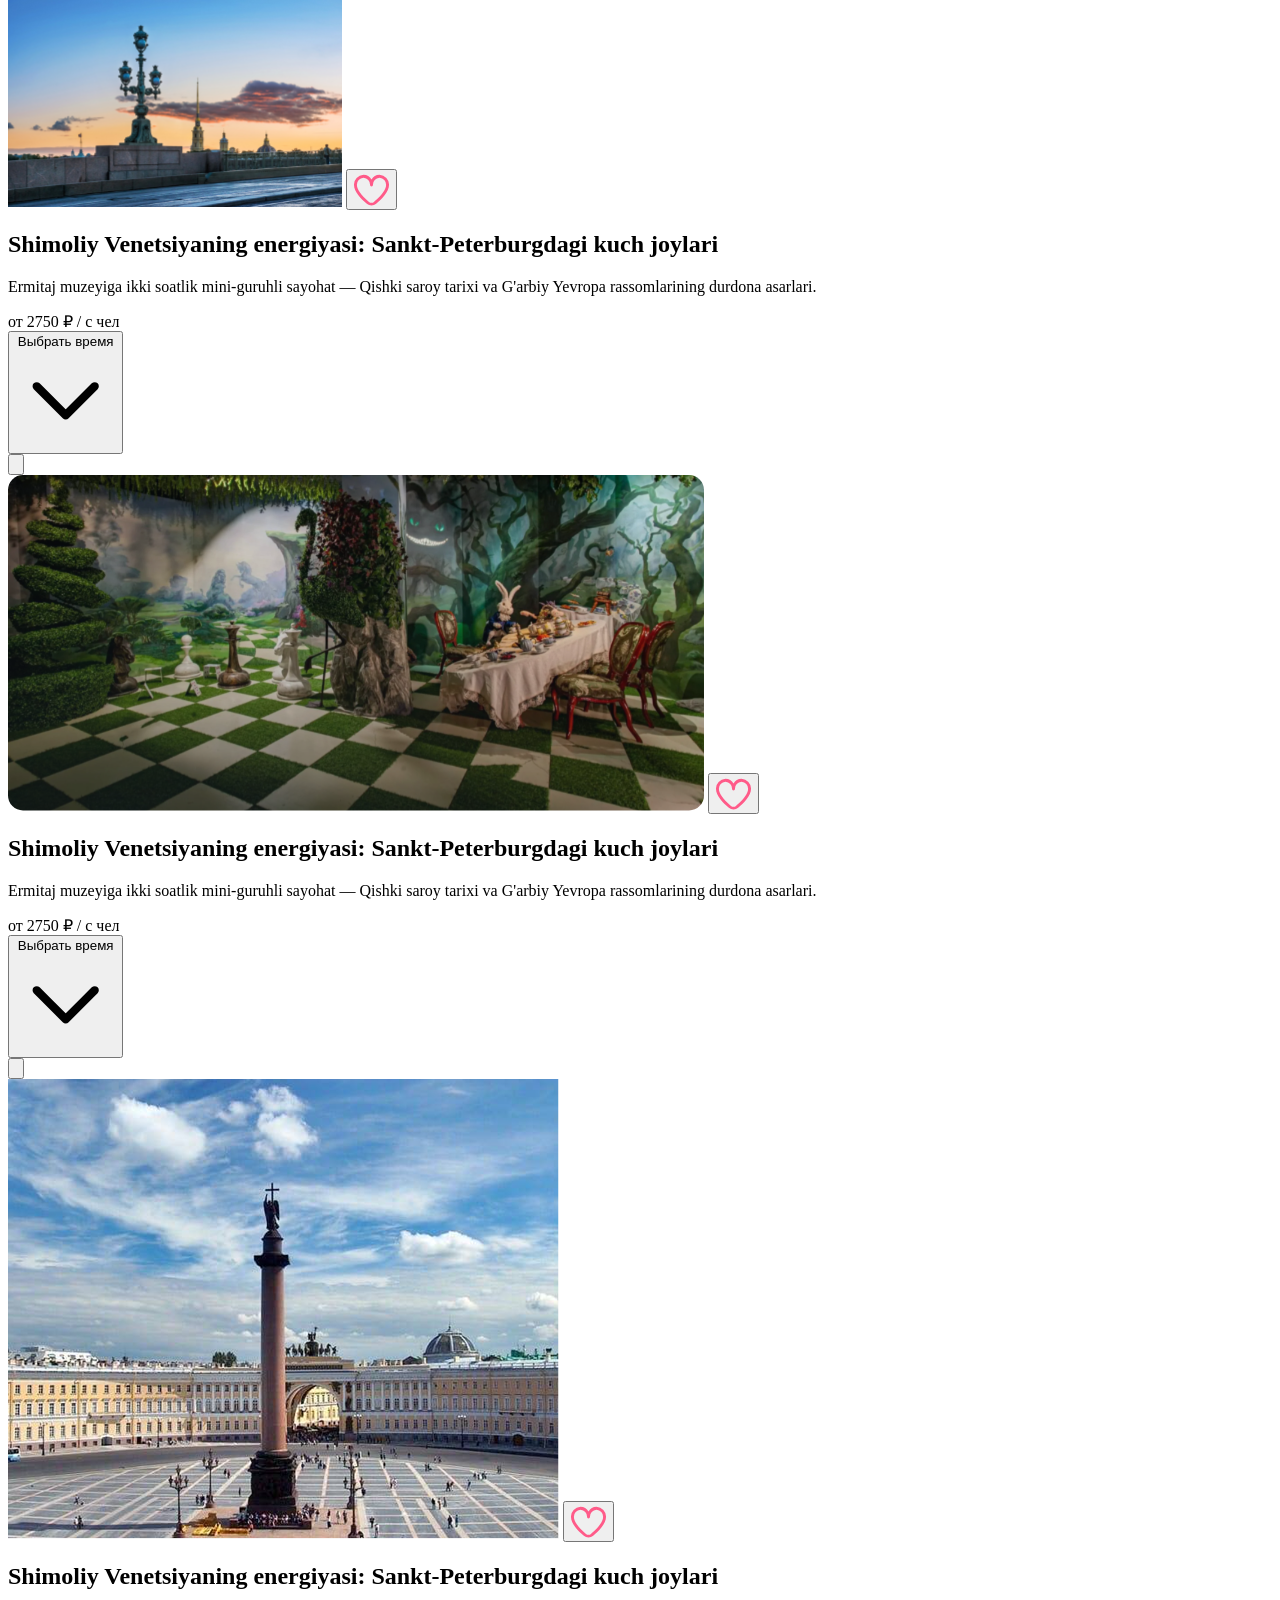
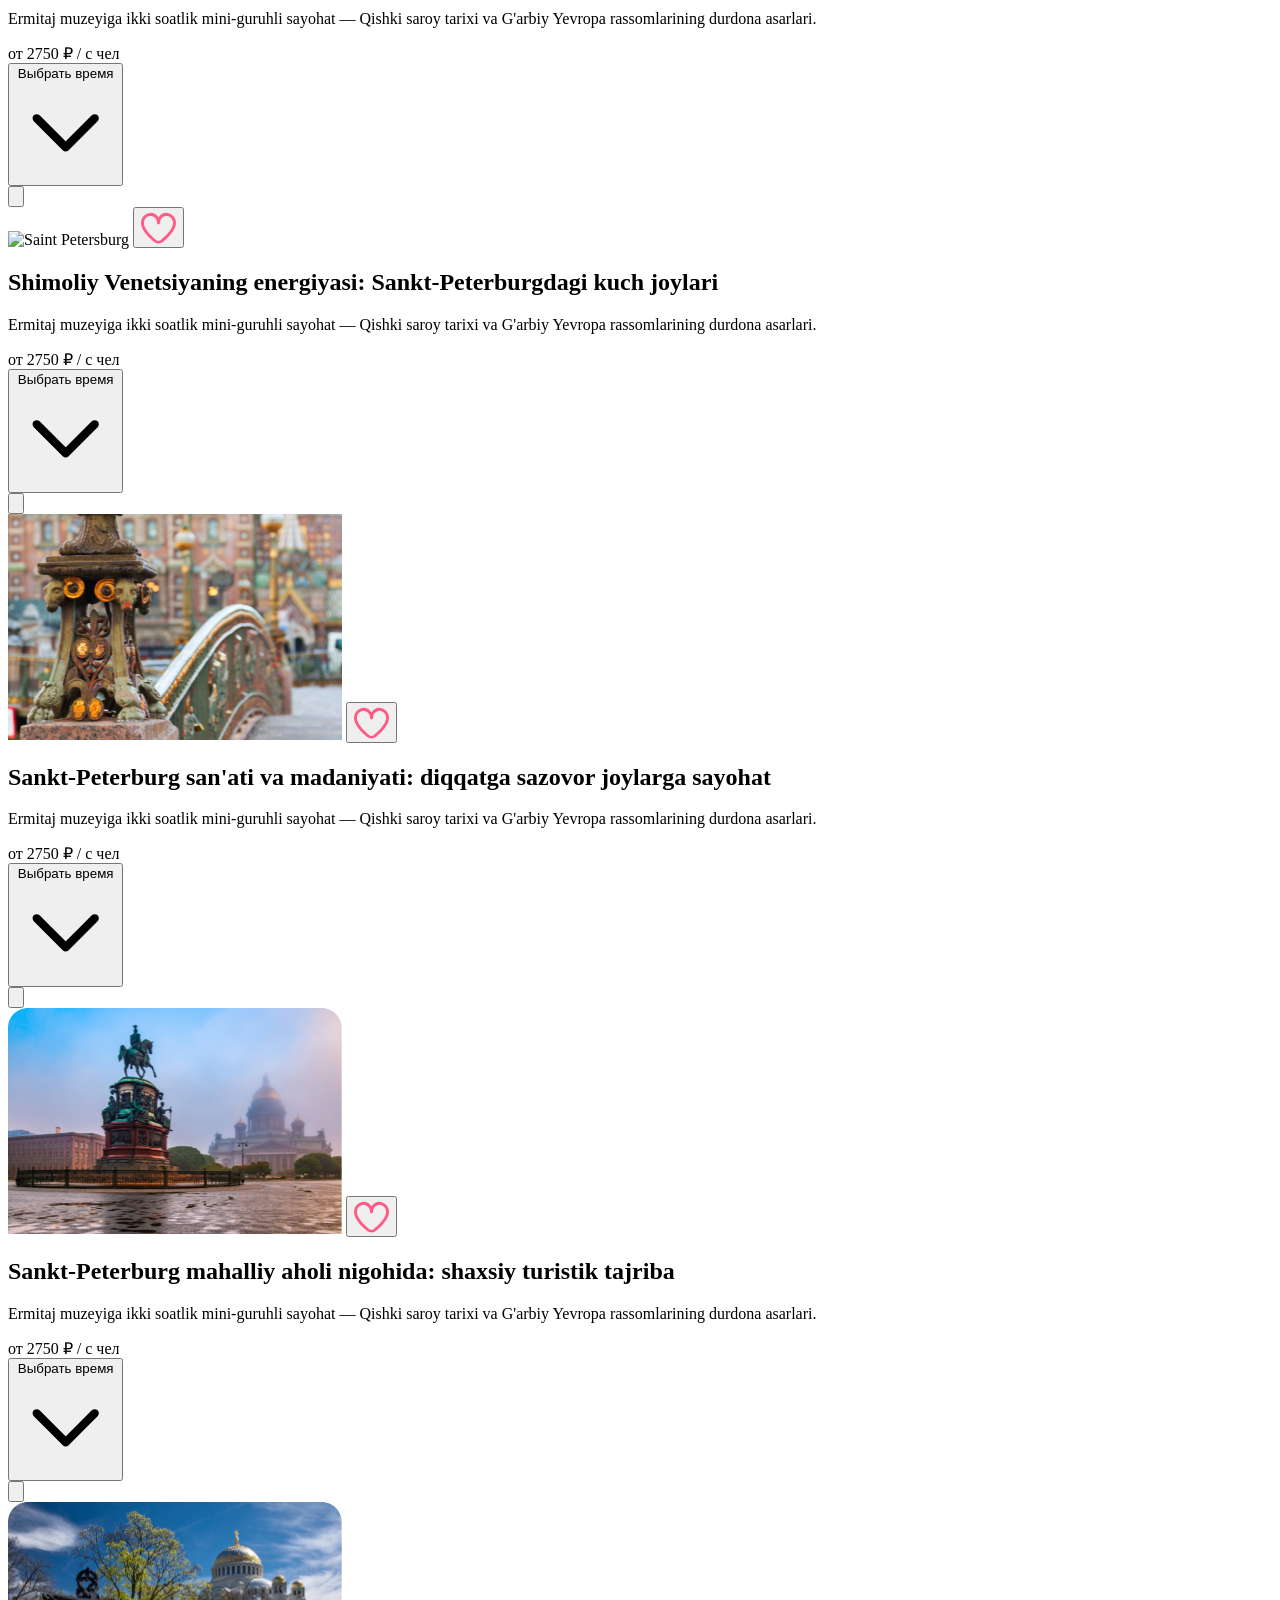
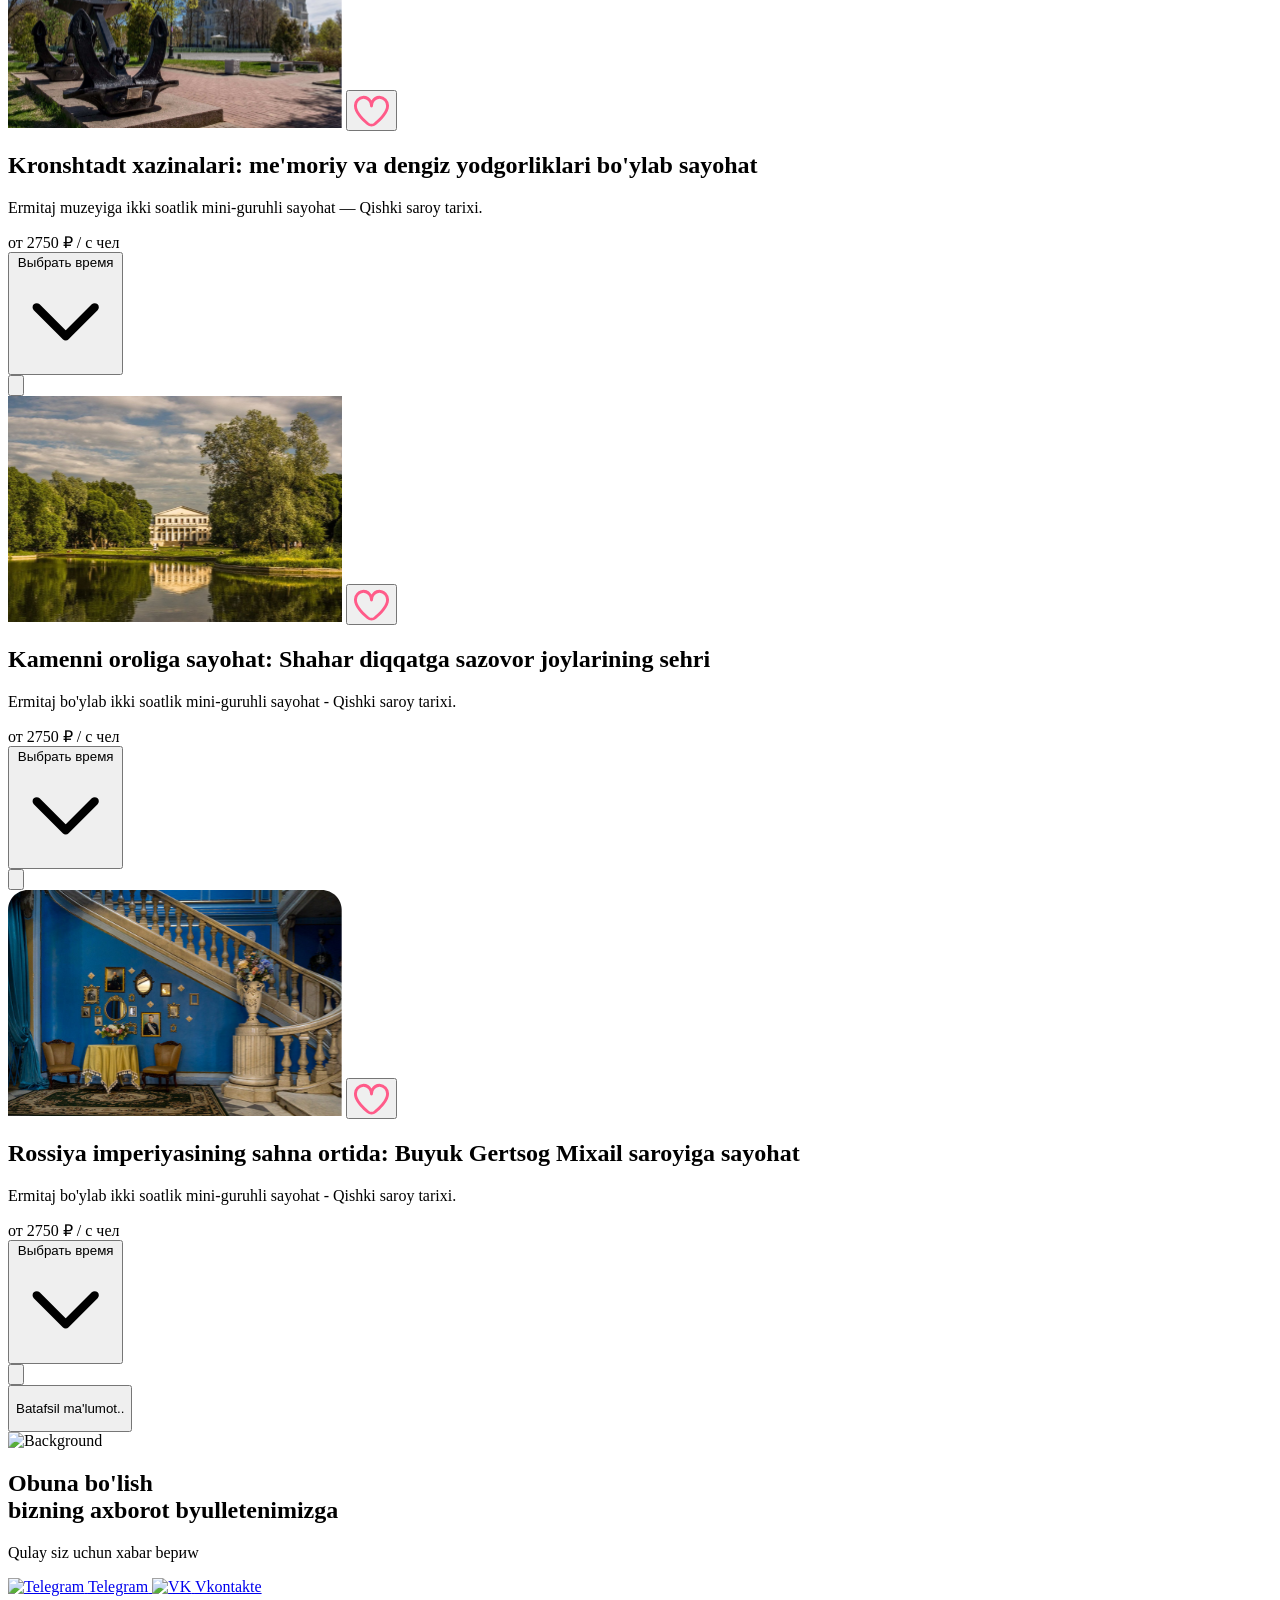
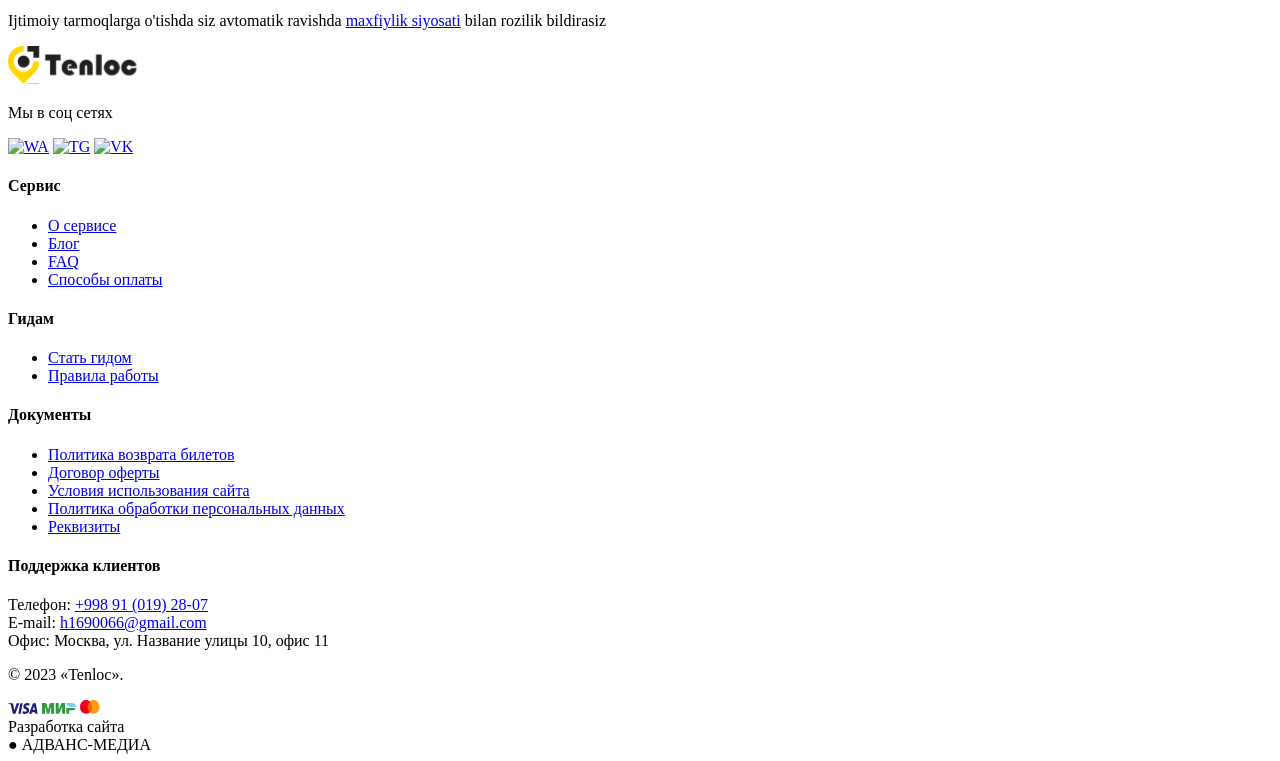
==== commit f0f2563c: "Loyihaga yangi o'zgarishlar kiritildi" ====
--- a/index.html
+++ b/index.html
@@ -13,7 +13,7 @@
 </head>
 
 <body>
-  <div class="loding">
+  <div class="loding flex">
     <div class="loader-wrapper">
       <span class="loader-letter">L</span>
       <span class="loader-letter">A</span>
@@ -31,8 +31,8 @@
     </div>
 
   </div>
-  <header class="">
-    <nav class="max-w-[1340px] mx-auto py-4 px-6 flex items-center justify-between">
+  <header class="header">
+    <nav class="container max-w-[1340px] mx-auto py-4 px-6 flex items-center justify-between">
       <a href="/"><img class="w-full" src="../images/55234423 1.svg" alt="Logo" /></a>
       <ul class="flex items-center gap-4 z-10 relative  max-[896px]:hidden">
         <button id="dropdownDefaultButton" data-dropdown-toggle="dropdown"
@@ -50,7 +50,7 @@
             <li>
               <a href="./pages/sang.html"
                 class="inline-flex items-center w-full p-2 hover:bg-neutral-tertiary-medium hover:text-heading rounded">Sankt-Peterburgdagi
-                ekskursiyalar</a>w
+                ekskursiyalar</a>
             </li>
             <li>
               <a href="./pages/artrus.html"
@@ -434,10 +434,8 @@
       <div class="max-w-sm rounded-[2rem] overflow-hidden shadow-lg bg-white border border-gray-100 font-sans"
         data-aos="fade-right" data-aos-offset="300" data-aos-easing="ease-in-sine">
         <div class="relative">
-          <img class="w-full h-64 object-cover" src="./images/141d9cd2-a77f-5f36-9b1a-d0ca028311a7 1.svg"
-            alt="Saint Petersburg">
-          <button class="absolute top-4 right-4 p-[10px]">
-
+          <img class="w-full h-64 object-cover" src="./images/Mask group (6).svg" alt="Saint Petersburg">
+          <button class="absolute top-4 right-4 p-[10px] ">
             <div class="heart-container" title="Like">
               <input type="checkbox" class="checkbox" id="Give-It-An-Id">
               <div class="svg-container">
@@ -466,14 +464,14 @@
 
         <div class="px-6 py-6">
           <h2 class="font-bold text-xl mb-3 text-gray-800 leading-tight">
-            Tsarskoye Selo: Tarixiy sayohat va rang-barang ekskursiya
+            Shimoliy Venetsiyaning energiyasi: Sankt-Peterburgdagi kuch joylari
           </h2>
           <p class="text-gray-500 text-sm leading-relaxed mb-6">
-            Tsarskoye Selo: Tarixiy sayohat va rang-barang ekskursiya
+            Ermitaj muzeyiga ikki soatlik mini-guruhli sayohat — Qishki saroy tarixi va G'arbiy Yevropa rassomlarining
+            durdona asarlari.
           </p>
 
           <div class="border-t border-gray-100 mb-6"></div>
-
           <div class="flex items-center justify-between">
             <div>
               <div class="flex items-baseline">
@@ -482,15 +480,14 @@
               </div>
 
               <button
-                class="mt-4 flex items-center justify-between w-full px-4 py-2 border border-gray-200 rounded-full text-sm text-gray-600 hover:bg-gray-50 transition">
+                class=" flex items-center justify-between w-full p-[5px] border border-gray-200 rounded-full text-sm text-gray-600 hover:bg-gray-50 transition">
                 Выбрать время
-                <svg xmlns="http://www.w3.org/2000/svg" class="h-4 w-4 " fill="none" viewBox="0 0 24 24"
+                <svg xmlns="http://www.w3.org/2000/svg" class="h-2 w-2 ml-2" fill="none" viewBox="0 0 24 24"
                   stroke="currentColor">
                   <path stroke-linecap="round" stroke-linejoin="round" stroke-width="2" d="M19 9l-7 7-7-7" />
                 </svg>
-                </a>
-            </div>
-
+              </button>
+            </div>
             <a href="./pages/new.html">
               <button class="bg-gray-100 p-6 rounded-full hover:bg-gray-200 transition">
                 <svg xmlns="http://www.w3.org/2000/svg" class="h-8 w-8 text-gray-800" fill="none" viewBox="0 0 24 24"
@@ -505,9 +502,8 @@
       <div class="max-w-sm rounded-[2rem] overflow-hidden shadow-lg bg-white border border-gray-100 font-sans"
         data-aos="fade-right" data-aos-offset="300" data-aos-easing="ease-in-sine">
         <div class="relative">
-          <img class="w-full h-64 object-cover" src="./images/Фото.svg" alt="Saint Petersburg">
-          <button class="absolute top-4 right-4 p-[10px]">
-
+          <img class="w-full h-64 object-cover" src="./images-3/Rectangle 33.png" alt="Saint Petersburg">
+          <button class="absolute top-4 right-4 p-[10px] ">
             <div class="heart-container" title="Like">
               <input type="checkbox" class="checkbox" id="Give-It-An-Id">
               <div class="svg-container">
@@ -533,9 +529,10 @@
             </div>
           </button>
         </div>
+
         <div class="px-6 py-6">
           <h2 class="font-bold text-xl mb-3 text-gray-800 leading-tight">
-            Shimoliy Kolomnaning sirlari: Tarix va go'zallikka sayohat
+            Shimoliy Venetsiyaning energiyasi: Sankt-Peterburgdagi kuch joylari
           </h2>
           <p class="text-gray-500 text-sm leading-relaxed mb-6">
             Ermitaj muzeyiga ikki soatlik mini-guruhli sayohat — Qishki saroy tarixi va G'arbiy Yevropa rassomlarining
@@ -543,24 +540,22 @@
           </p>
 
           <div class="border-t border-gray-100 mb-6"></div>
-
           <div class="flex items-center justify-between">
             <div>
               <div class="flex items-baseline">
                 <span class="text-2xl font-black text-gray-900 leading-none">от 2750 ₽</span>
-                <span class="ml-1 text-gray-500 text-sm italic"> с чел</span>
+                <span class="ml-1 text-gray-500 text-sm italic">/ с чел</span>
               </div>
 
               <button
-                class="mt-4 flex items-center justify-between w-full px-4 py-2 border border-gray-200 rounded-full text-sm text-gray-600 hover:bg-gray-50 transition">
+                class=" flex items-center justify-between w-full p-[5px] border border-gray-200 rounded-full text-sm text-gray-600 hover:bg-gray-50 transition">
                 Выбрать время
-                <svg xmlns="http://www.w3.org/2000/svg" class="h-4 w-4 ml-2" fill="none" viewBox="0 0 24 24"
+                <svg xmlns="http://www.w3.org/2000/svg" class="h-2 w-2 ml-2" fill="none" viewBox="0 0 24 24"
                   stroke="currentColor">
                   <path stroke-linecap="round" stroke-linejoin="round" stroke-width="2" d="M19 9l-7 7-7-7" />
                 </svg>
               </button>
             </div>
-
             <a href="./pages/new.html">
               <button class="bg-gray-100 p-6 rounded-full hover:bg-gray-200 transition">
                 <svg xmlns="http://www.w3.org/2000/svg" class="h-8 w-8 text-gray-800" fill="none" viewBox="0 0 24 24"
@@ -575,9 +570,8 @@
       <div class="max-w-sm rounded-[2rem] overflow-hidden shadow-lg bg-white border border-gray-100 font-sans"
         data-aos="fade-right" data-aos-offset="300" data-aos-easing="ease-in-sine">
         <div class="relative">
-          <img class="w-full h-64 object-cover" src="./images/1 (3) 1.svg" alt="Saint Petersburg">
-          <button class="absolute top-4 right-4 p-[10px]">
-            <!-- From Uiverse.io by catraco -->
+          <img class="w-full h-64 object-cover" src="./images/Mask group (3).svg" alt="Saint Petersburg">
+          <button class="absolute top-4 right-4 p-[10px] ">
             <div class="heart-container" title="Like">
               <input type="checkbox" class="checkbox" id="Give-It-An-Id">
               <div class="svg-container">
@@ -603,16 +597,17 @@
             </div>
           </button>
         </div>
+
         <div class="px-6 py-6">
           <h2 class="font-bold text-xl mb-3 text-gray-800 leading-tight">
-            Imperatorlik hashamati: Buyuk Pyotrning Peterburg bo'ylab sayohati
+            Shimoliy Venetsiyaning energiyasi: Sankt-Peterburgdagi kuch joylari
           </h2>
           <p class="text-gray-500 text-sm leading-relaxed mb-6">
-            Ermitaj bo'ylab ikki soatlik mini-guruhli sayohat - Qishki saroy tarixi.
+            Ermitaj muzeyiga ikki soatlik mini-guruhli sayohat — Qishki saroy tarixi va G'arbiy Yevropa rassomlarining
+            durdona asarlari.
           </p>
 
           <div class="border-t border-gray-100 mb-6"></div>
-
           <div class="flex items-center justify-between">
             <div>
               <div class="flex items-baseline">
@@ -621,15 +616,14 @@
               </div>
 
               <button
-                class="mt-4 flex items-center justify-between w-full px-4 py-2 border border-gray-200 rounded-full text-sm text-gray-600 hover:bg-gray-50 transition">
+                class=" flex items-center justify-between w-full p-[5px] border border-gray-200 rounded-full text-sm text-gray-600 hover:bg-gray-50 transition">
                 Выбрать время
-                <svg xmlns="http://www.w3.org/2000/svg" class="h-4 w-4 ml-2" fill="none" viewBox="0 0 24 24"
+                <svg xmlns="http://www.w3.org/2000/svg" class="h-2 w-2 ml-2" fill="none" viewBox="0 0 24 24"
                   stroke="currentColor">
                   <path stroke-linecap="round" stroke-linejoin="round" stroke-width="2" d="M19 9l-7 7-7-7" />
                 </svg>
               </button>
             </div>
-
             <a href="./pages/new.html">
               <button class="bg-gray-100 p-6 rounded-full hover:bg-gray-200 transition">
                 <svg xmlns="http://www.w3.org/2000/svg" class="h-8 w-8 text-gray-800" fill="none" viewBox="0 0 24 24"
@@ -641,6 +635,7 @@
           </div>
         </div>
       </div>
+
       <div class="max-w-sm rounded-[2rem] overflow-hidden shadow-lg bg-white border border-gray-100 font-sans"
         data-aos="fade-right" data-aos-offset="300" data-aos-easing="ease-in-sine">
         <div class="relative">
@@ -1144,6 +1139,7 @@
   <script src="https://cdn.jsdelivr.net/npm/vanta@latest/dist/vanta.net.min.js"></script>
   <script src='https://cdn.jotfor.ms/agent/embedjs/019db9ca3fa9750a8f2326f839cd6d707628/embed.js'></script>
   <script src="https://unpkg.com/aos@2.3.1/dist/aos.js"></script>
+  <script src="./js/main.js"></script>
 </body>
 <script>
   AOS.init();
--- a/css/style.css
+++ b/css/style.css
@@ -2,25 +2,13 @@
   position: fixed;
   width: 100%;
   height: 100vh;
-  display: flex;
+  /* display: flex; */
   z-index: 100000000;
   align-items: center;
   justify-content: center;
   background-color: black;
-  animation: stop 8s forwards;
-}
-@keyframes stop {
-  0% {
-    opacity: 1;
-  }
-  50% {
-    opacity: 1;
-  }
-  100% {
-    opacity: 0;
-    z-index: -1;
-  }
-}
+}
+
 
 .loader-wrapper {
   position: relative;
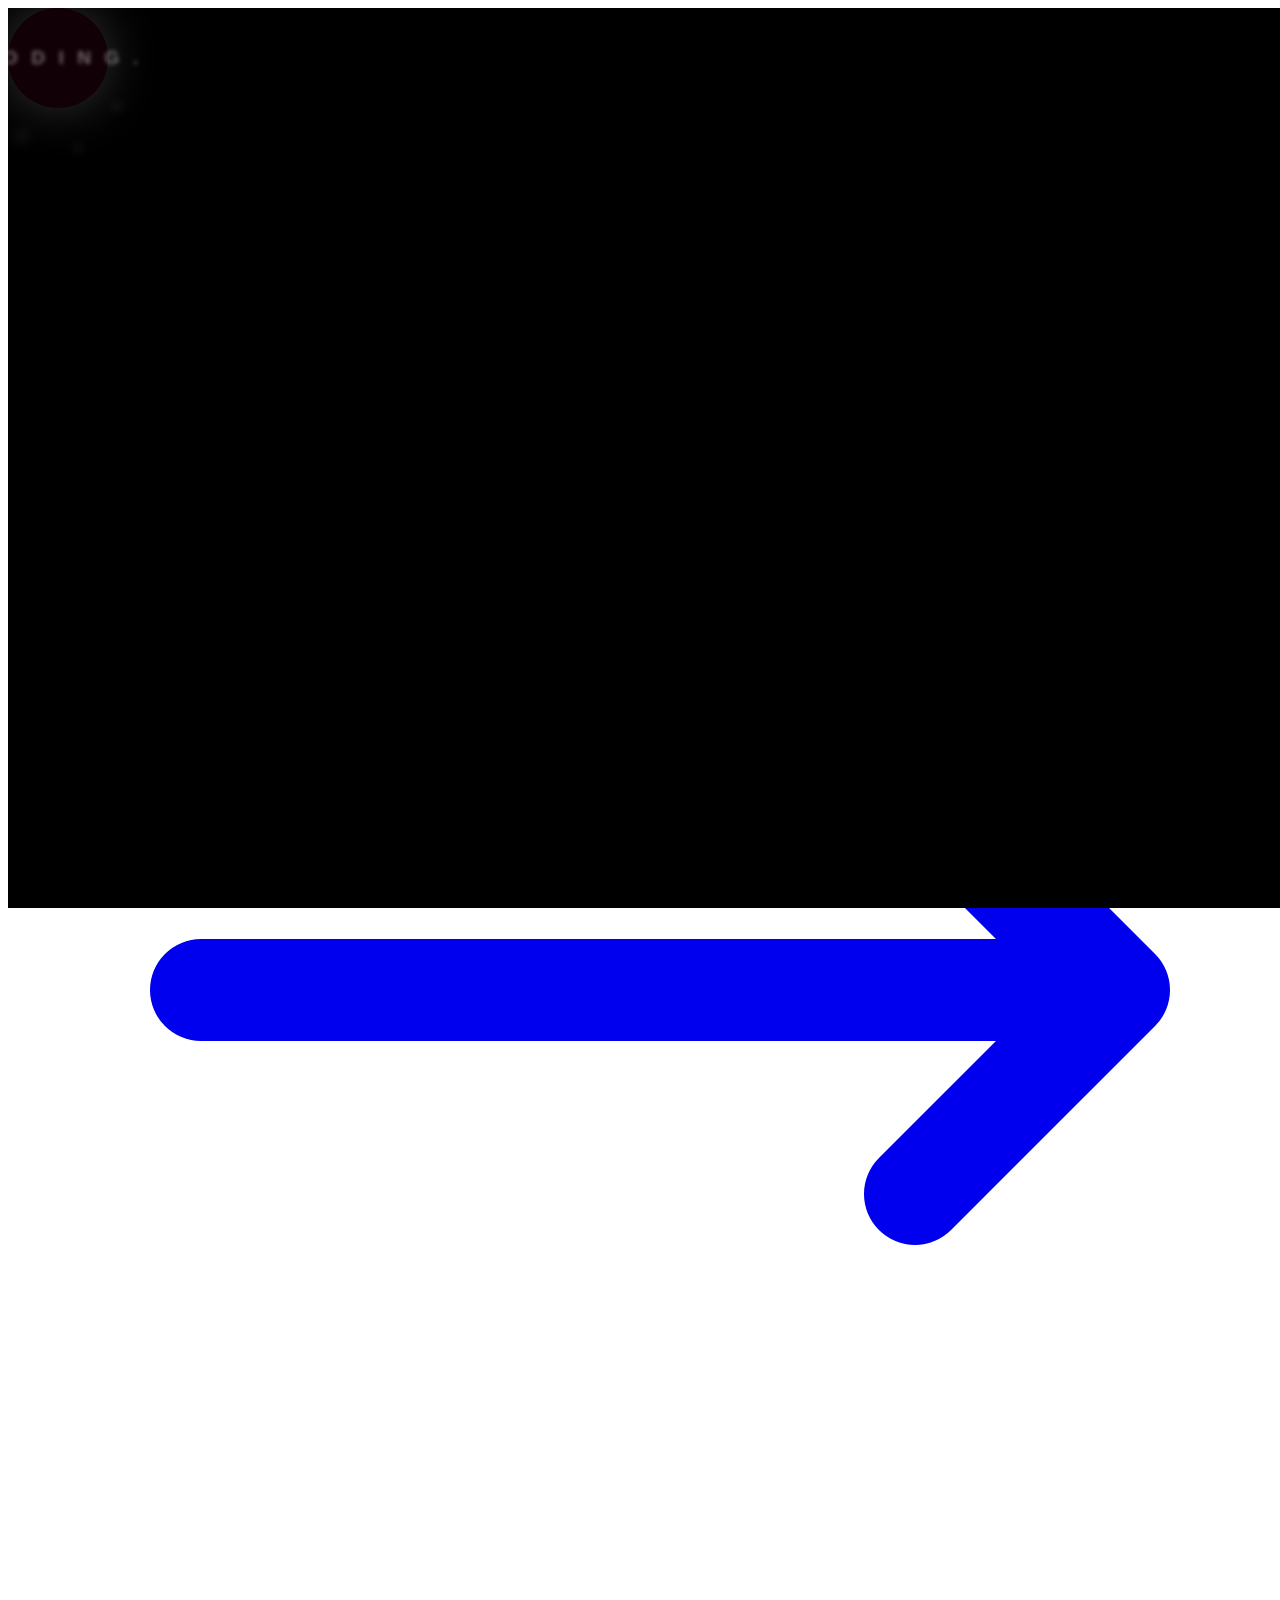
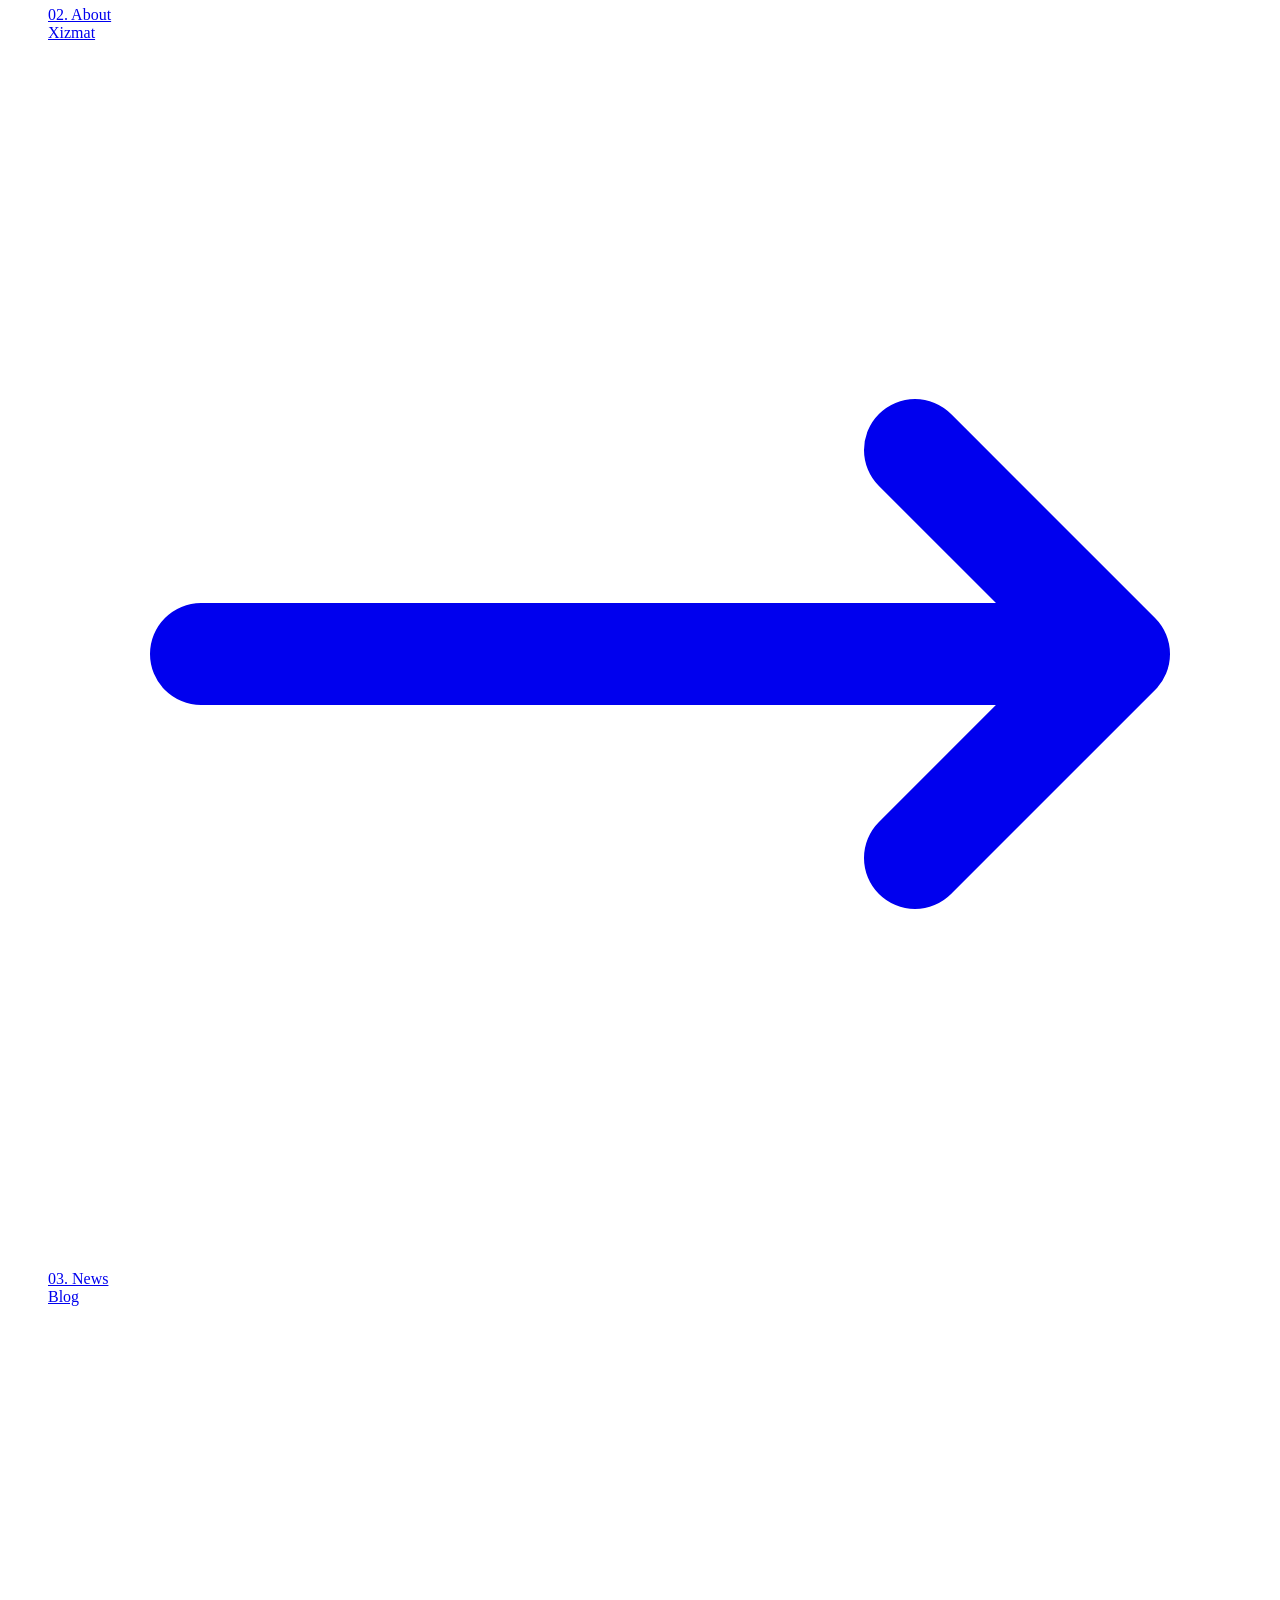
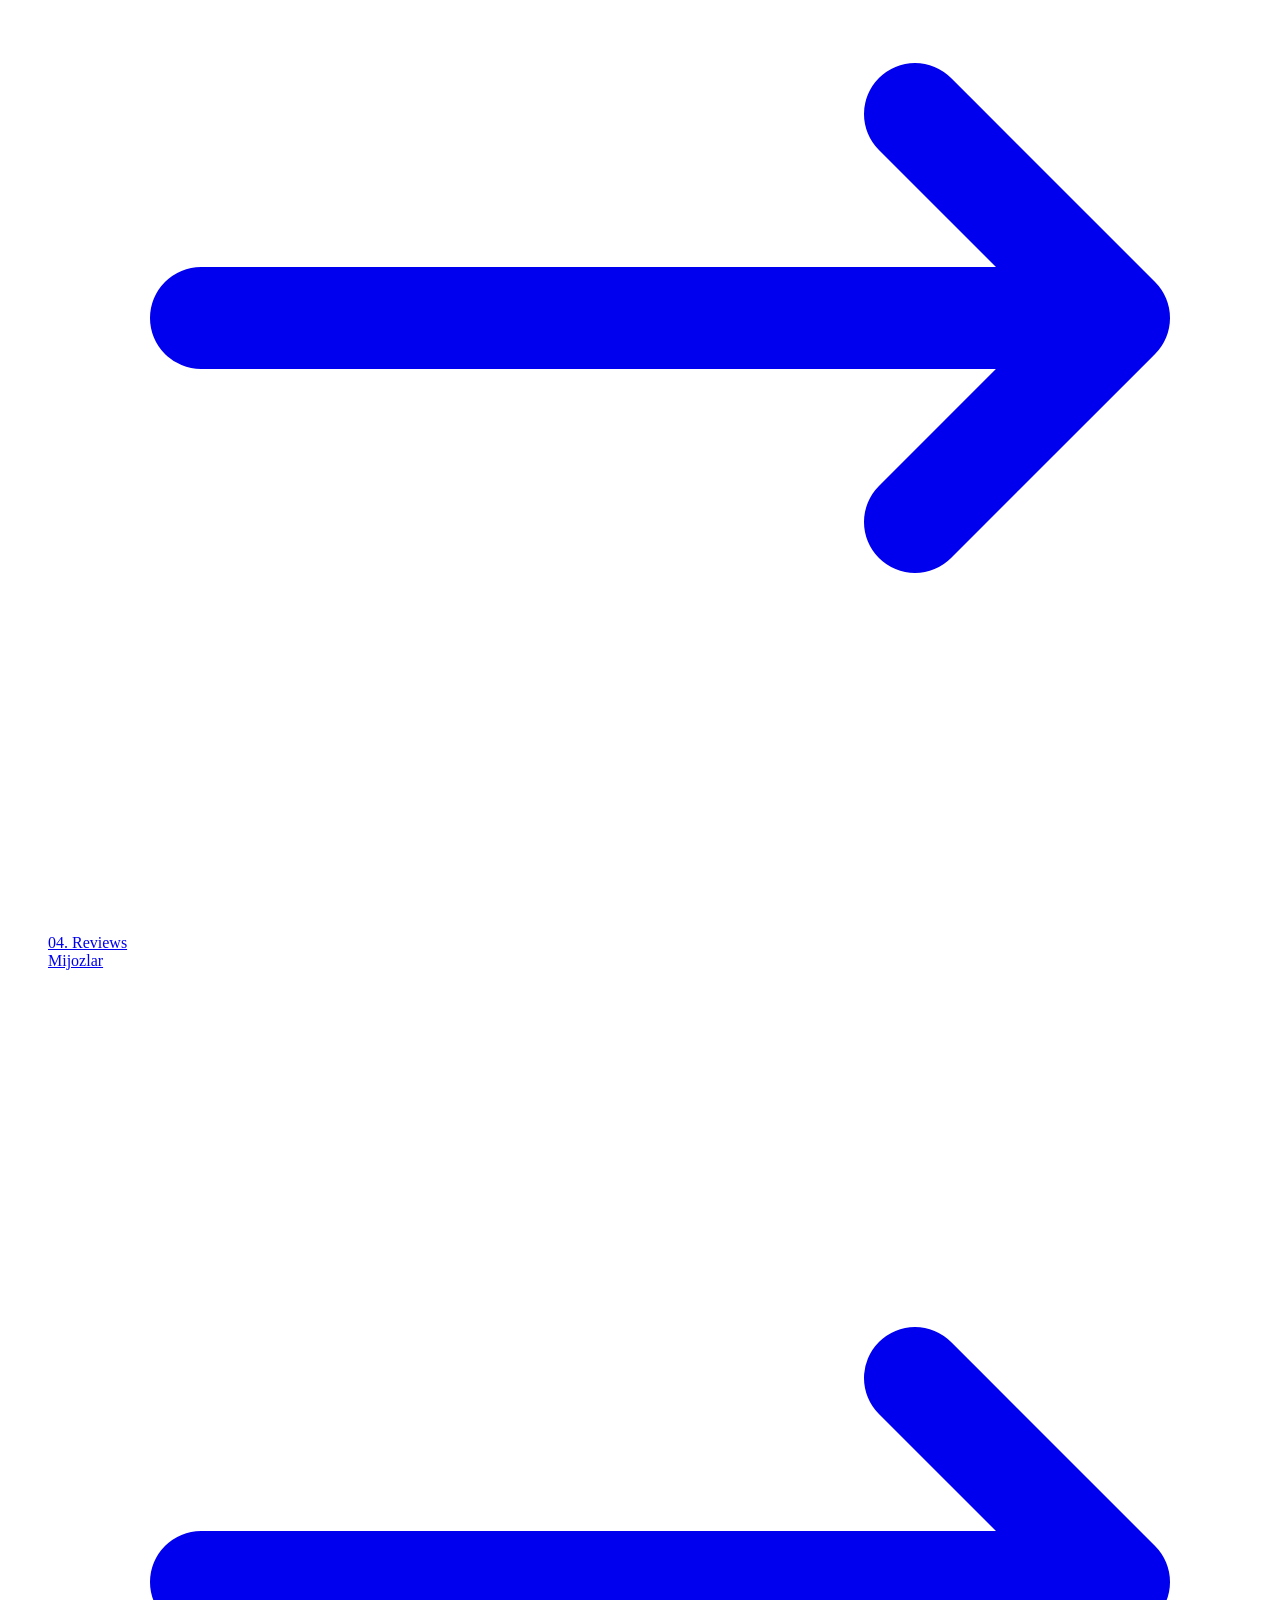
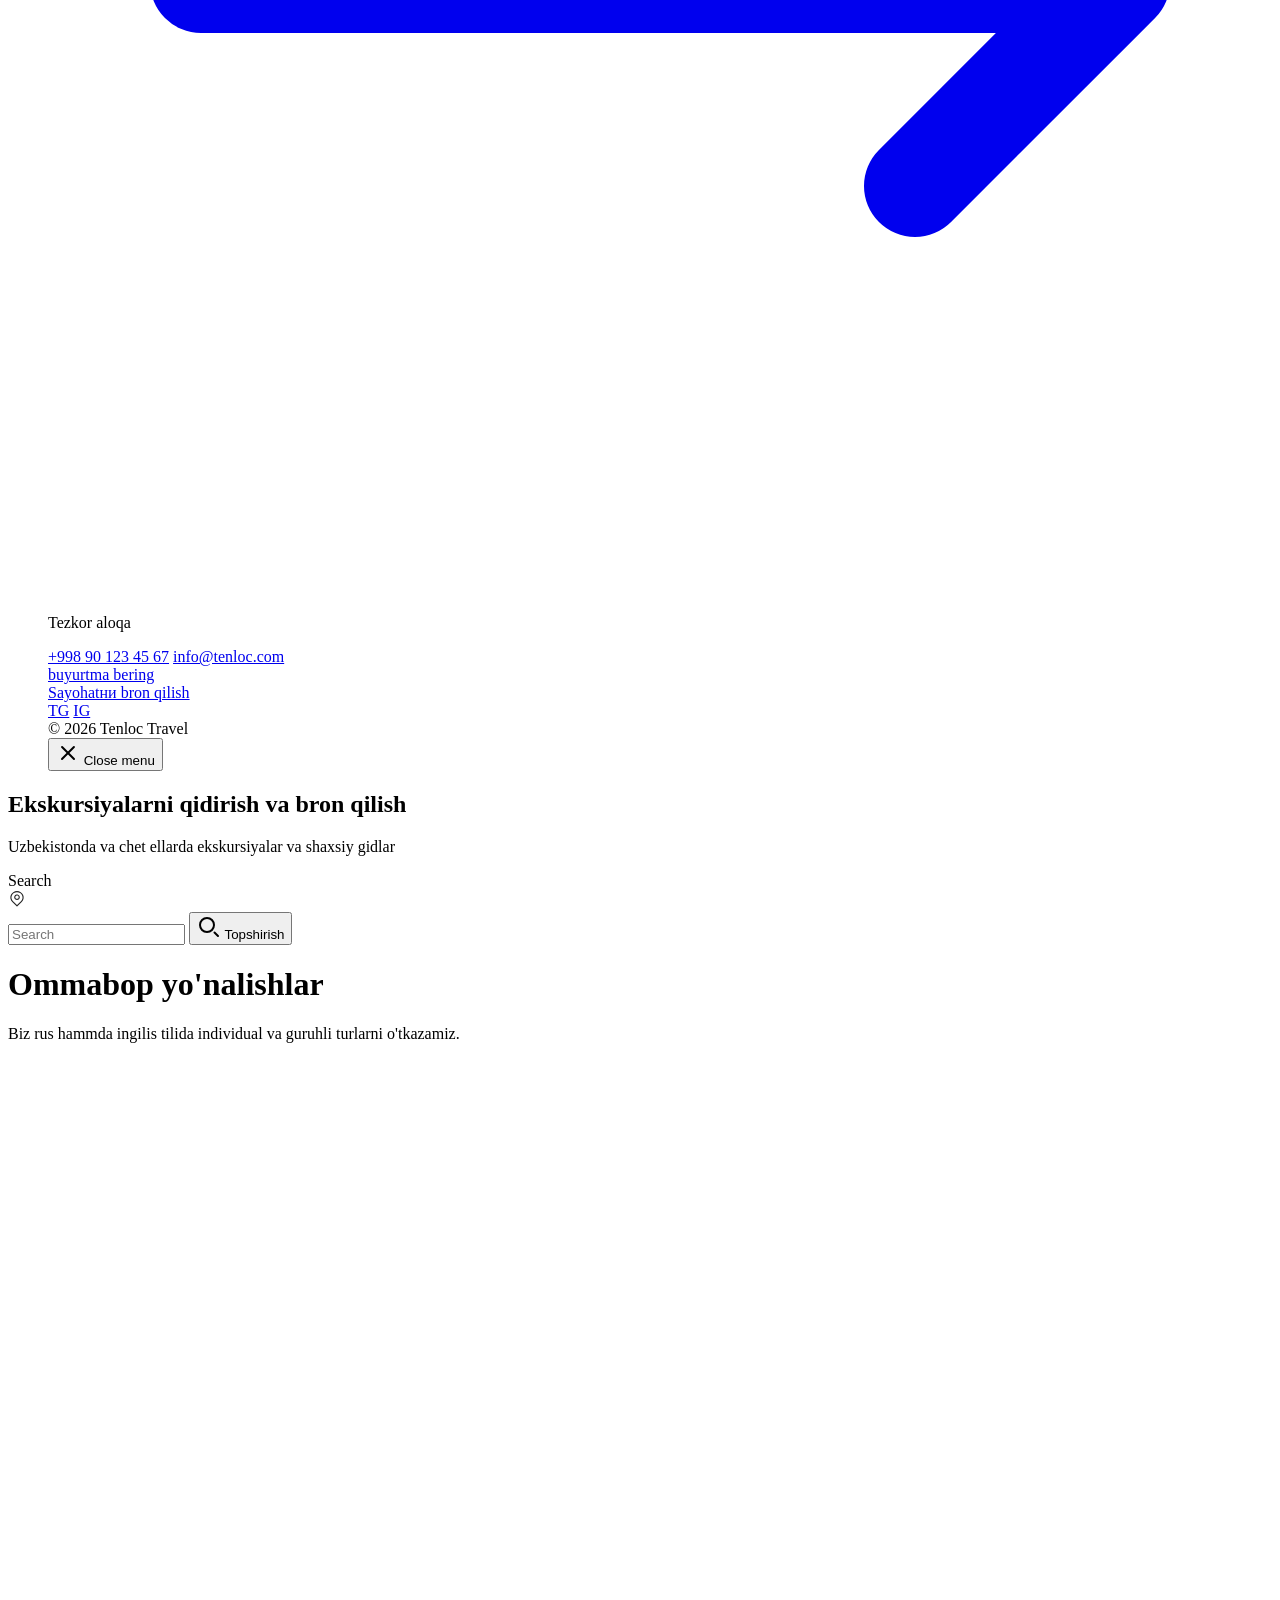
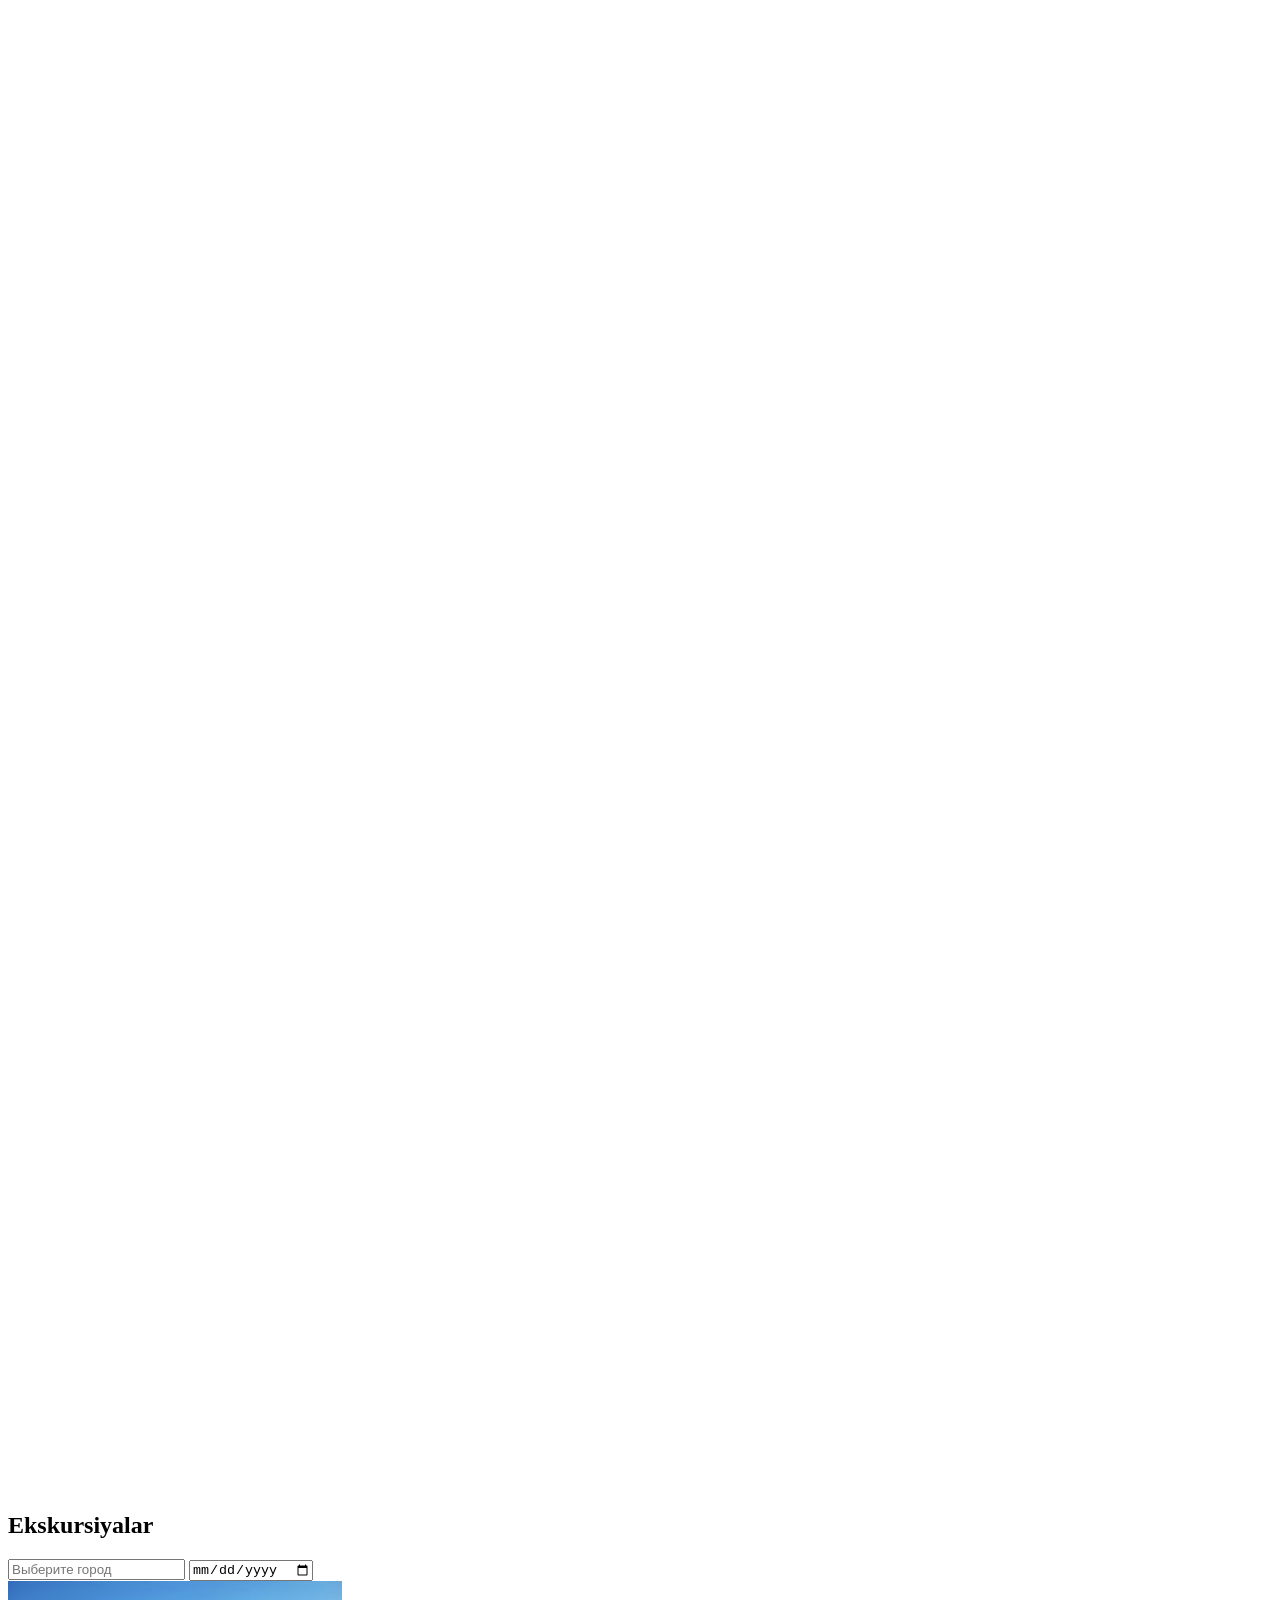
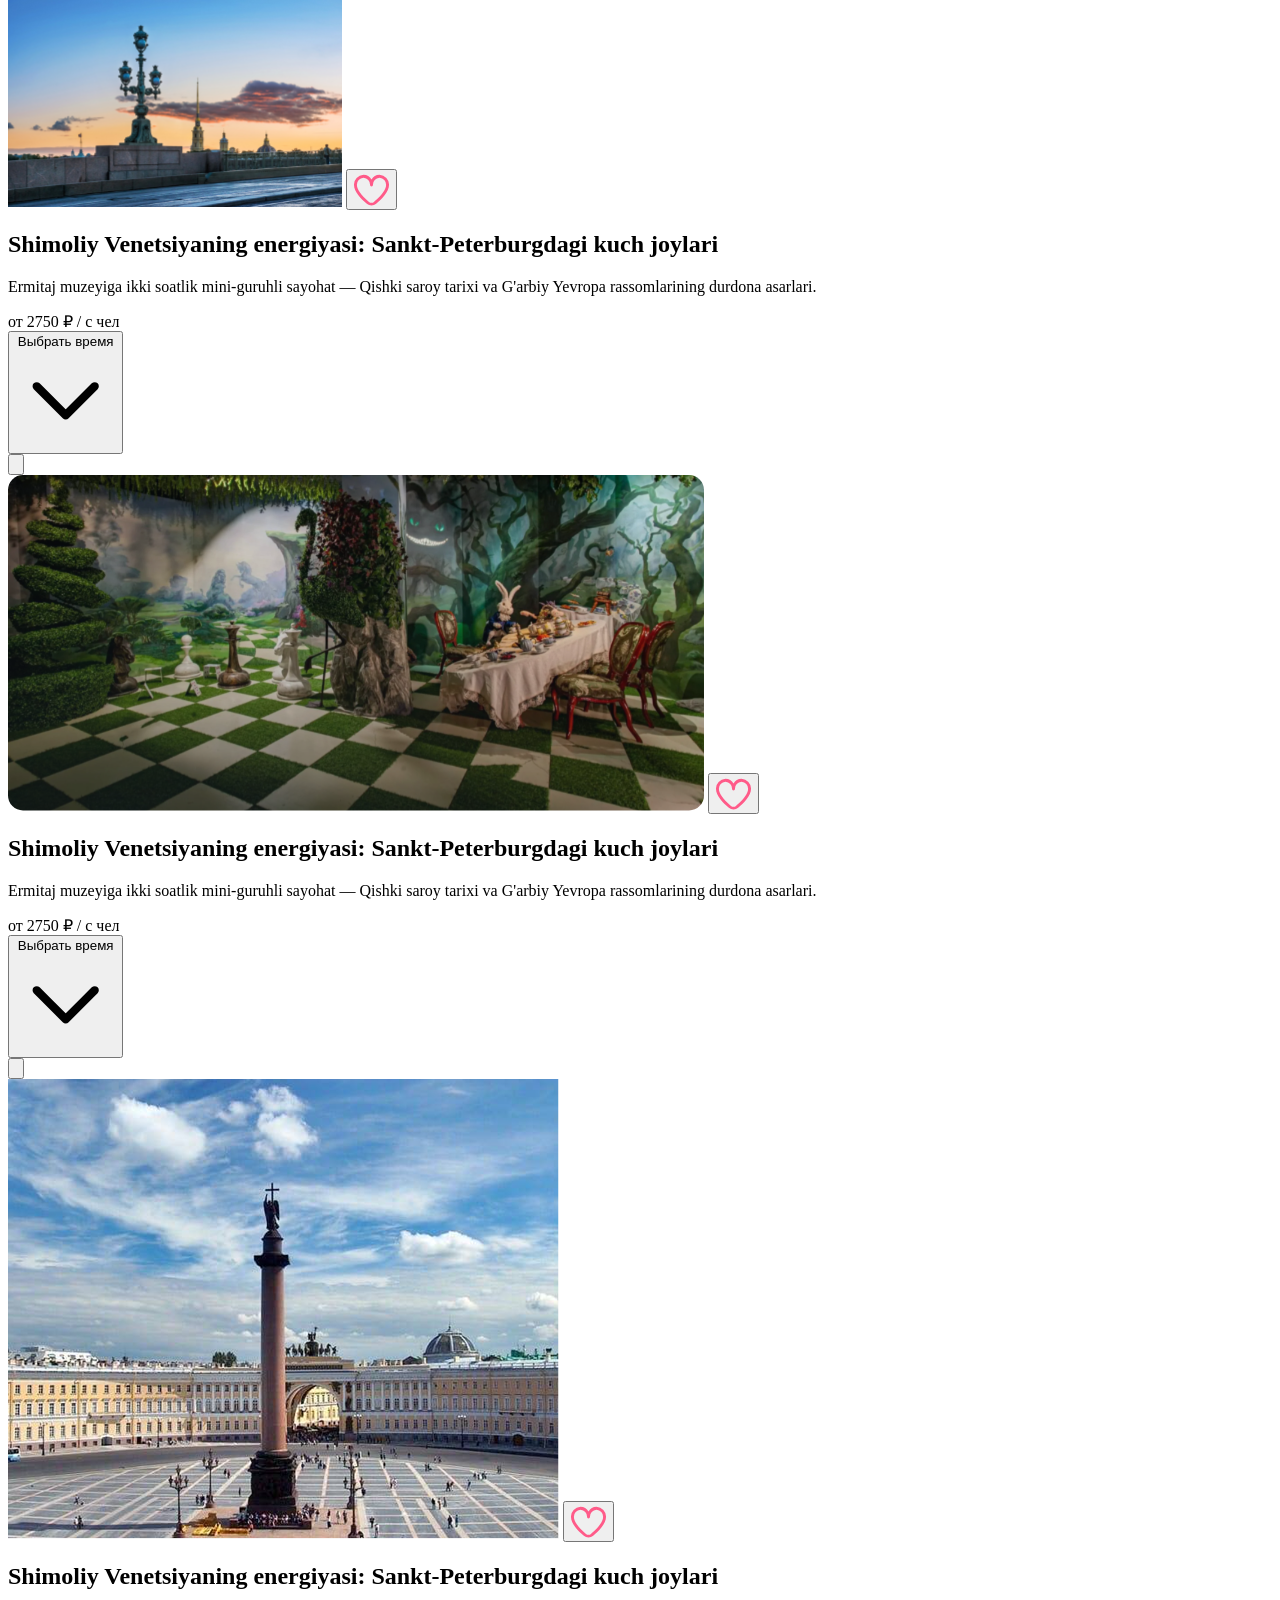
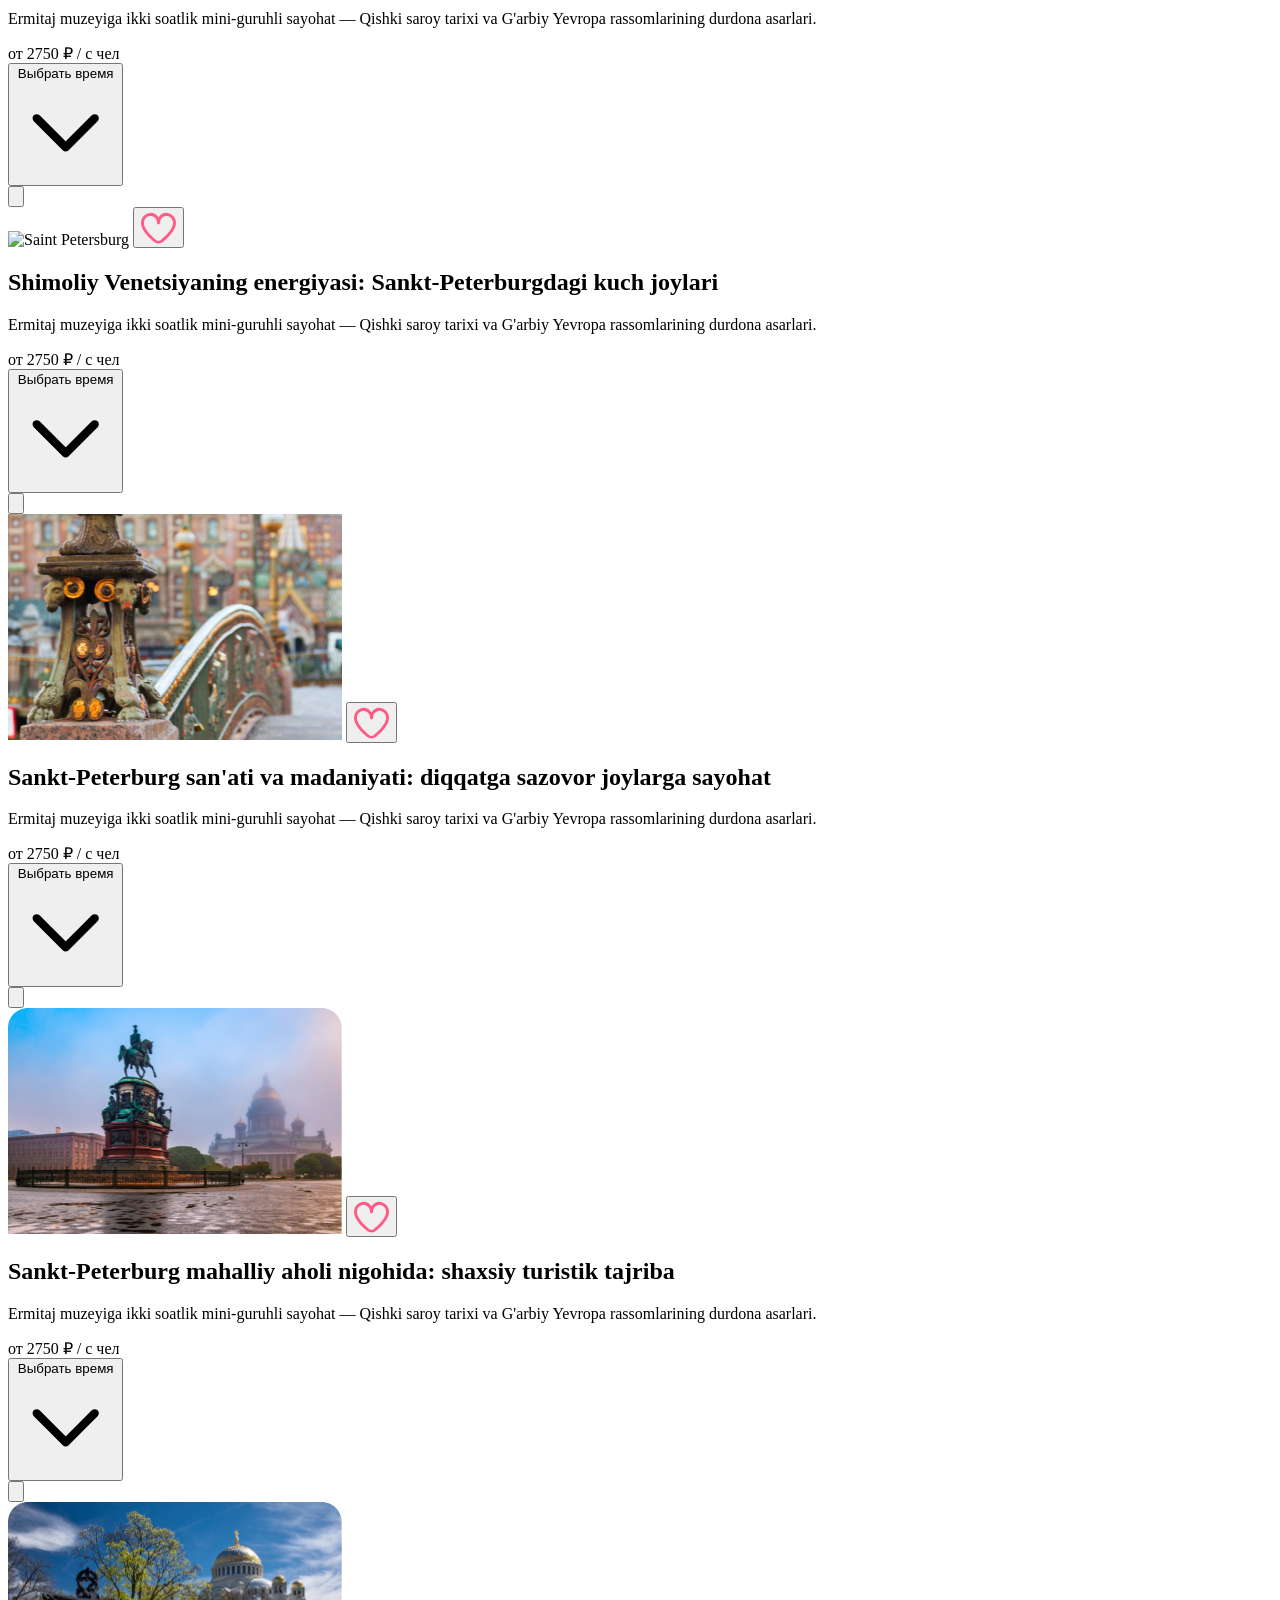
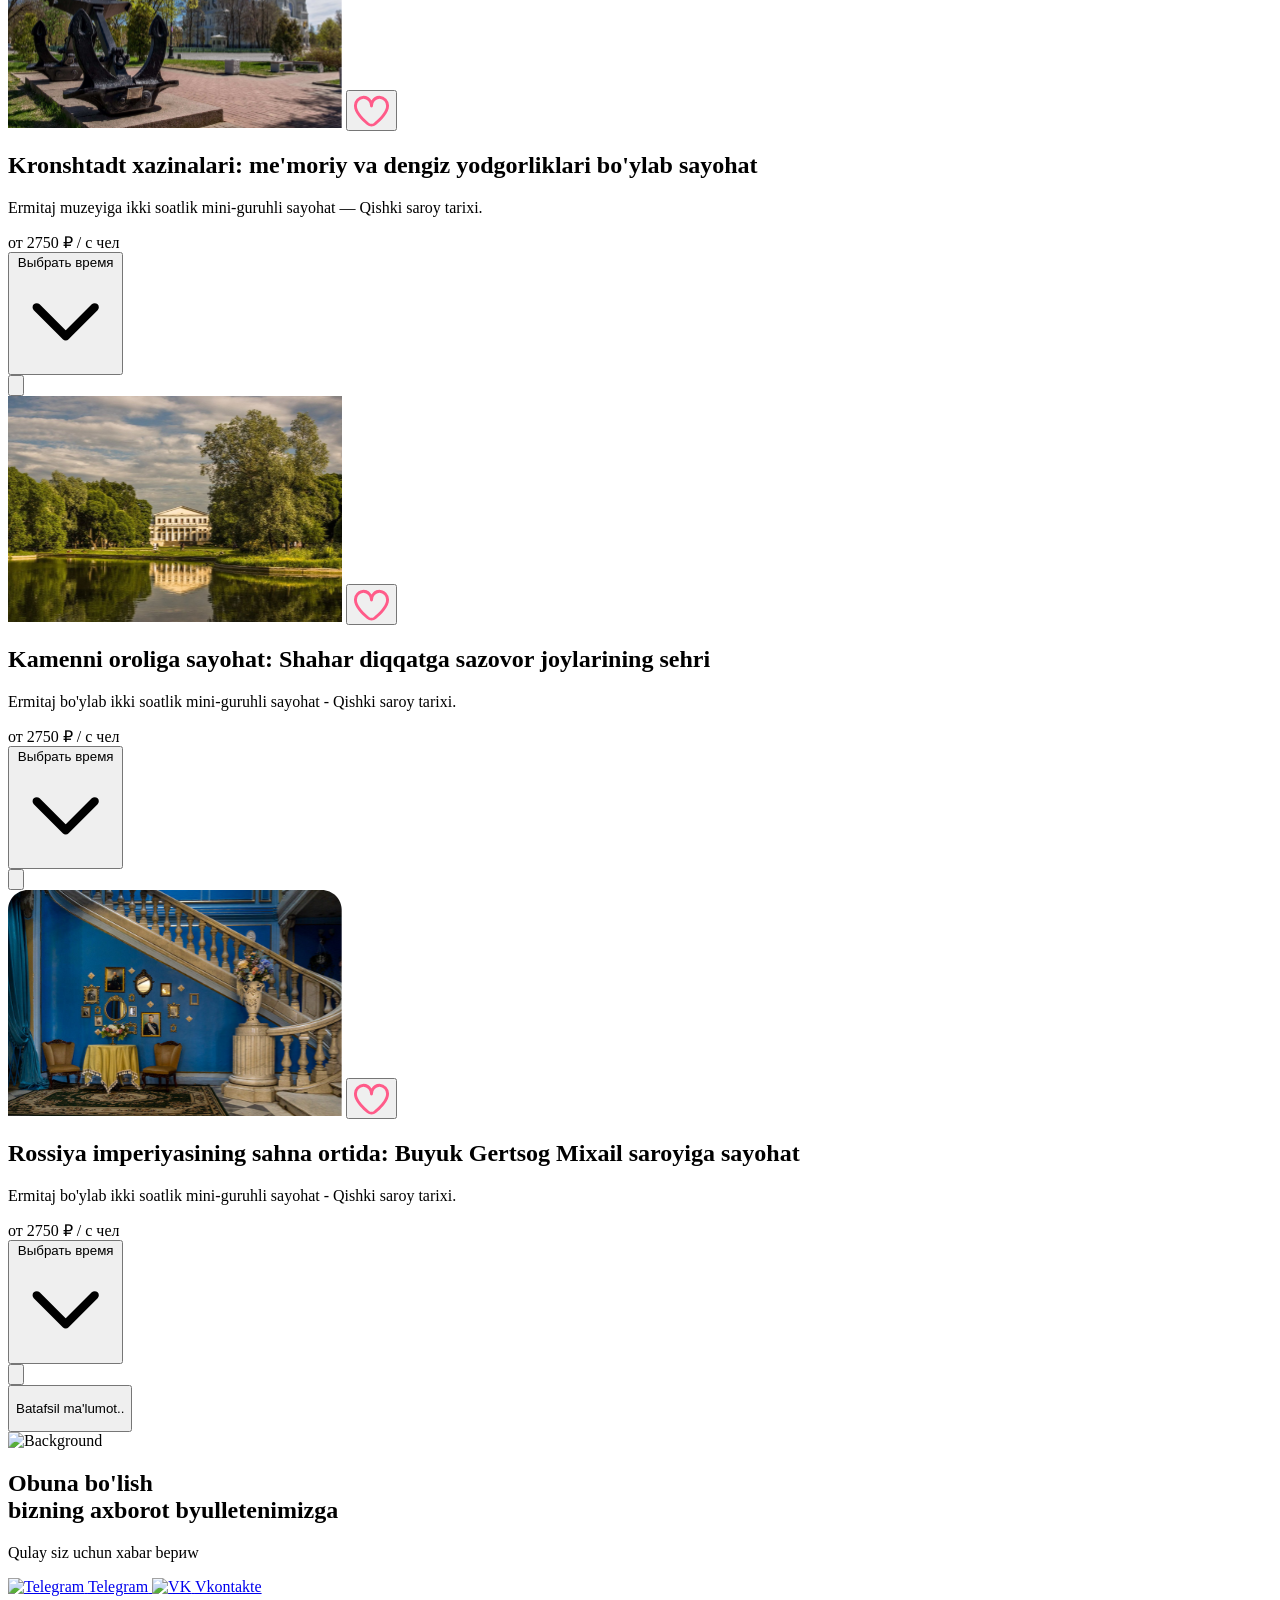
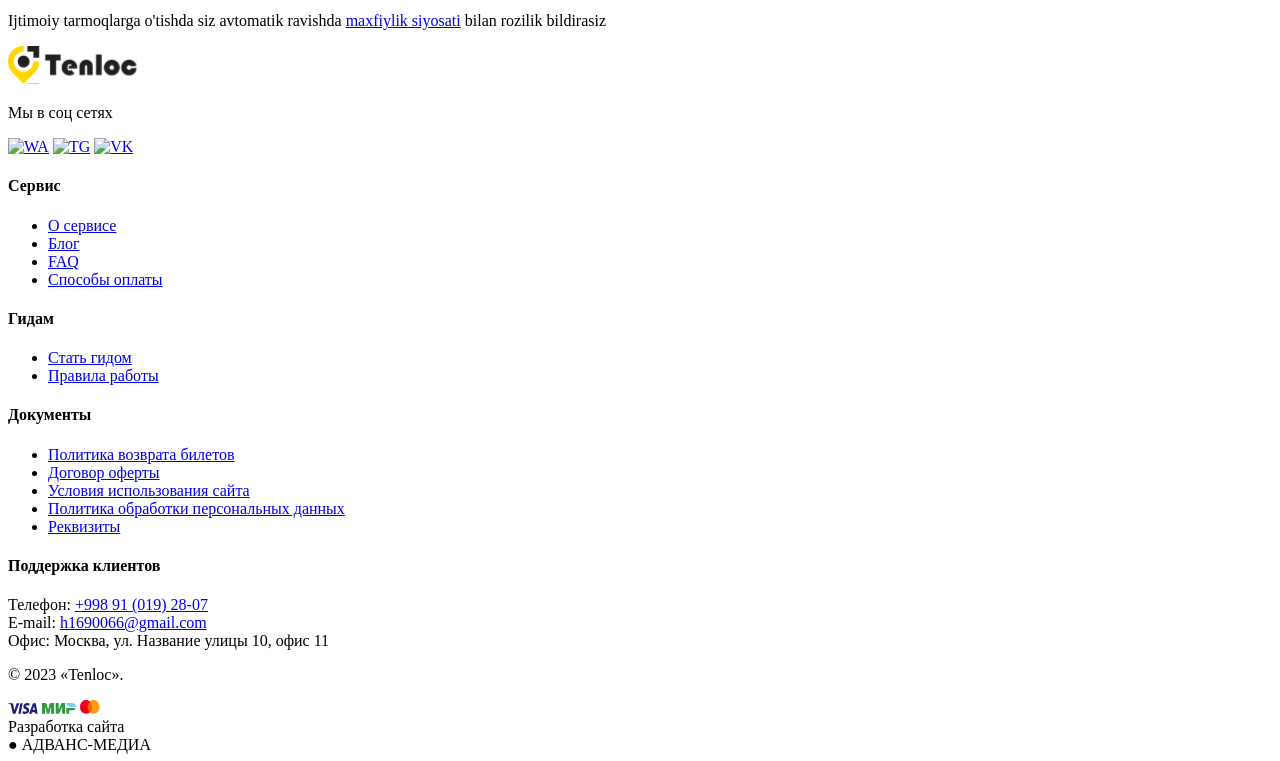
==== commit c8048ddc: "first commit" ====
--- a/index.html
+++ b/index.html
@@ -3,20 +3,25 @@
 
 <head>
   <meta charset="UTF-8" />
+  <meta name="description"
+    content="Tenloc — Sankt-Peterburg, Kaliningrad va Murmansk bo'ylab ekskursiyalar. Yaxshi narxlarda sayohat qiling!" />
+  <meta name="theme-color" content="#FFD600" />
   <meta name="viewport" content="width=device-width, initial-scale=1.0" />
   <title>Taqdimot</title>
   <link rel="stylesheet" href="./css/blog.css">
   <link rel="stylesheet" href="./css/style.css">
+  <link rel="icon" href="./style.css">
   <link href="https://cdn.jsdelivr.net/npm/flowbite@4.0.1/dist/flowbite.min.css" rel="stylesheet" />
   <script src="https://cdn.jsdelivr.net/npm/@tailwindcss/browser@4"></script>
   <link href="https://unpkg.com/aos@2.3.1/dist/aos.css" rel="stylesheet">
 </head>
 
-<body>
+<body class="antialiased">
   <div class="loding flex">
+
     <div class="loader-wrapper">
       <span class="loader-letter">L</span>
-      <span class="loader-letter">A</span>
+      <span class="loader-letter">O</span>
       <span class="loader-letter">D</span>
       <span class="loader-letter">I</span>
       <span class="loader-letter">N</span>
@@ -31,7 +36,7 @@
     </div>
 
   </div>
-  <header class="header">
+  <header class="header overflow-y-auto">
     <nav class="container max-w-[1340px] mx-auto py-4 px-6 flex items-center justify-between">
       <a href="/"><img class="w-full" src="../images/55234423 1.svg" alt="Logo" /></a>
       <ul class="flex items-center gap-4 z-10 relative  max-[896px]:hidden">
@@ -97,10 +102,10 @@
 
         <!-- drawer component -->
         <div id="drawer-navigation"
-          class="fixed top-0 left-0 z-40 h-screen hidden max-[600px]:flex overflow-y-auto -translate-x-full w-80"
+          class="fixed top-0 left-0 z-40 h-screen hidden max-[600px]:flex overflow-y-hidden -translate-x-full w-80"
           tabindex="-1" aria-labelledby="drawer-navigation-label">
           <div class=" pb-4 flex items-center">
-            <div class="flex flex-col h-full w-full bg-white text-black font-sans">
+            <div class="flex flex-col h-full  bg-white text-black ">
 
               <img class="pl-[30px] w-[140px] h-[140px]" src="../images/55234423 1.svg" alt="">
 
@@ -113,7 +118,8 @@
                       Explore</span>
                     <div class="flex items-center justify-between">
                       <span
-                        class="text-4xl font-bold tracking-tight transition-transform duration-500 group-hover:translate-x-2 text-black">Home</span>
+                        class="text-[20px] font-bold tracking-tight transition-transform duration-500 group-hover:translate-x-2 text-black">Bosh
+                        sahifa</span>
                       <svg
                         class="w-8 h-8 opacity-0 -translate-x-10 group-hover:opacity-100 group-hover:translate-x-0 transition-all duration-500 text-[#FFD700]"
                         fill="none" stroke="currentColor" viewBox="0 0 24 24">
@@ -129,7 +135,7 @@
                       About</span>
                     <div class="flex items-center justify-between">
                       <span
-                        class="text-4xl font-bold tracking-tight transition-transform duration-500 group-hover:translate-x-2 text-black">сервисе</span>
+                        class="text-[20px] font-bold tracking-tight transition-transform duration-500 group-hover:translate-x-2 text-black">Xizmat</span>
                       <svg
                         class="w-8 h-8 opacity-0 -translate-x-10 group-hover:opacity-100 group-hover:translate-x-0 transition-all duration-500 text-[#FFD700]"
                         fill="none" stroke="currentColor" viewBox="0 0 24 24">
@@ -145,7 +151,7 @@
                       News</span>
                     <div class="flex items-center justify-between">
                       <span
-                        class="text-4xl font-bold tracking-tight transition-transform duration-500 group-hover:translate-x-2 text-black">Блог</span>
+                        class="text-[20px] font-bold tracking-tight transition-transform duration-500 group-hover:translate-x-2 text-black">Blog</span>
                       <svg
                         class="w-8 h-8 opacity-0 -translate-x-10 group-hover:opacity-100 group-hover:translate-x-0 transition-all duration-500 text-[#FFD700]"
                         fill="none" stroke="currentColor" viewBox="0 0 24 24">
@@ -161,7 +167,7 @@
                       Reviews</span>
                     <div class="flex items-center justify-between">
                       <span
-                        class="text-4xl font-bold tracking-tight transition-transform duration-500 group-hover:translate-x-2 text-black">Клиенты</span>
+                        class="text-[20px] font-bold tracking-tight transition-transform duration-500 group-hover:translate-x-2 text-black">Mijozlar</span>
                       <svg
                         class="w-8 h-8 opacity-0 -translate-x-10 group-hover:opacity-100 group-hover:translate-x-0 transition-all duration-500 text-[#FFD700]"
                         fill="none" stroke="currentColor" viewBox="0 0 24 24">
@@ -172,11 +178,9 @@
                   </a>
                 </nav>
 
-                <!-- 3. Footer: Ma'lumotlar va Aloqa -->
                 <div class="p-8 space-y-8 bg-gray-50/50">
-                  <div class="space-y-4">
-                    <p class="text-[10px] font-black uppercase tracking-[0.2em] text-gray-400">Quick
-                      Contact</p>
+                  <div class="">
+                    <p class="text-[10px] font-black uppercase tracking-[0.2em] text-gray-400">Tezkor aloqa</p>
                     <div class="flex flex-col gap-2">
                       <a href="tel:+998901234567" class="text-lg font-bold hover:text-[#FFD700] transition-colors">+998
                         90
@@ -186,16 +190,15 @@
                     </div>
                   </div>
 
-                  <!-- Bron qilish tugmasi -->
-                  <a href="booking.html"
+                  <a href="./pages/contact.html"
                     class="block w-full group relative bg-black text-white py-5 rounded-[24px] font-bold overflow-hidden shadow-2xl active:scale-[0.98] transition-all text-center">
-                    <span class="relative z-10">Забронировать тур</span>
+                    <span class="relative z-10"> buyurtma bering</span>
                     <div
                       class="absolute inset-0 bg-[#FFD700] translate-y-full group-hover:translate-y-0 transition-transform duration-500 ease-out">
                     </div>
                     <span
-                      class="absolute inset-0 flex items-center justify-center text-black font-bold opacity-0 group-hover:opacity-100 transition-opacity duration-500 z-20">Забронировать
-                      тур</span>
+                      class="absolute inset-0 flex items-center justify-center text-black font-bold opacity-0 group-hover:opacity-100 transition-opacity duration-500 z-20">Sayohatни
+                      bron qilish</span>
                   </a>
 
                   <!-- Social Links -->
@@ -232,16 +235,16 @@
 
   </header>
   <main>
-    <section class=" flex items-center justify-center">
+    <section class=" flex items-center justify-center p-[20px] ">
       <div
         class="bg-[url('./images/bg.svg')] bg-cover bg-center bg-no-repeat w-full h-full rounded-[30px]  mx-auto max-w-screen-xl text-center lg:py-16 ">
-        <h1 class="mb-6 text-4xl font-bold tracking-tighter text-heading pt-[160px] pb-400px md:text-5xl lg:text-6xl">
+        <h1 class="mb-6 text-[40px] font-bold  tracking-tighter text-heading pt-[160px] md:text-5xl lg:text-6xl">
           Ekskursiyalarni qidirish va bron qilish
         </h1>
         <p class="mb-8 text-base font-normal text-body md:text-xl">
           Uzbekistonda va chet ellarda ekskursiyalar va shaxsiy gidlar
         </p>
-        <form class="max-w-md mx-auto pb-[100px]">
+        <form class="max-w-md mx-auto pb-[100px] p-[20px]">
           <label for="search" class="block mb-2.5 text-sm font-medium text-heading sr-only">Search</label>
           <div class="relative">
             <div class="absolute inset-y-0 start-0 flex items-center ps-3 pointer-events-none">
@@ -257,7 +260,7 @@
                 <path stroke="currentColor" stroke-linecap="round" stroke-width="2"
                   d="m21 21-3.5-3.5M17 10a7 7 0 1 1-14 0 7 7 0 0 1 14 0Z" />
               </svg>
-              Найти
+              Topshirish
             </button>
           </div>
         </form>
@@ -1050,7 +1053,6 @@
 
           <div class="lg:col-span-1">
             <div class="flex items-center gap-2 mb-8">
-
               <a href="/"><img src="./images/55234423 1.svg" alt=""></a>
             </div>
             <p class="text-sm text-slate-500 mb-4">Мы в соц сетях</p>
@@ -1140,6 +1142,12 @@
   <script src='https://cdn.jotfor.ms/agent/embedjs/019db9ca3fa9750a8f2326f839cd6d707628/embed.js'></script>
   <script src="https://unpkg.com/aos@2.3.1/dist/aos.js"></script>
   <script src="./js/main.js"></script>
+  <script>
+    // Barcha karta elementlariga hover effekti uchun klass berish
+    document.querySelectorAll(".rounded-xl, .rounded-2xl, .rounded-3xl").forEach(el => {
+      if (el.querySelector("img")) el.classList.add("tour-card");
+    });
+  </script>
 </body>
 <script>
   AOS.init();
--- a/style.css
+++ b/style.css
@@ -0,0 +1,544 @@
+/* ============================================================
+   TENLOC — style.css  (kuchaytirilgan versiya)
+   ============================================================ */
+
+/* ── 0. CSS O'ZGARUVCHILAR ──────────────────────────────── */
+:root {
+  --clr-primary:       #FFD600;
+  --clr-primary-dark:  #e6c000;
+  --clr-secondary:     #1a2744;
+  --clr-accent:        #0ea5e9;
+  --clr-success:       #22c55e;
+  --clr-error:         #ef4444;
+  --clr-info:          #3b82f6;
+
+  --shadow-sm:  0 1px 3px rgba(0,0,0,.08), 0 1px 2px rgba(0,0,0,.05);
+  --shadow-md:  0 4px 12px rgba(0,0,0,.10), 0 2px 4px rgba(0,0,0,.06);
+  --shadow-lg:  0 20px 40px rgba(0,0,0,.12), 0 8px 16px rgba(0,0,0,.06);
+  --shadow-glow: 0 0 0 3px rgba(255,214,0,.35);
+
+  --radius-sm:  8px;
+  --radius-md:  16px;
+  --radius-lg:  24px;
+  --radius-full: 9999px;
+
+  --transition-fast:   0.15s ease;
+  --transition-base:   0.3s ease;
+  --transition-slow:   0.5s cubic-bezier(.4,0,.2,1);
+
+  --header-h: 72px;
+  --font-sans: "Inter", system-ui, -apple-system, sans-serif;
+}
+
+/* ── 1. GLOBAL RESET & BASE ──────────────────────────────── */
+*, *::before, *::after { box-sizing: border-box; }
+
+html {
+  scroll-behavior: smooth;
+  -webkit-text-size-adjust: 100%;
+}
+
+body {
+  font-family: var(--font-sans);
+  -webkit-font-smoothing: antialiased;
+  -moz-osx-font-smoothing: grayscale;
+  overflow-x: hidden;
+}
+
+img, video { max-width: 100%; display: block; }
+
+a { color: inherit; text-decoration: none; }
+
+/* ── 2. SCROLL PROGRESS BAR ──────────────────────────────── */
+.scroll-progress {
+  position: fixed;
+  top: 0; left: 0;
+  height: 3px;
+  width: 0%;
+  background: linear-gradient(90deg, var(--clr-primary), var(--clr-accent));
+  z-index: 99999;
+  transition: width 0.1s linear;
+  border-radius: 0 var(--radius-full) var(--radius-full) 0;
+}
+
+/* ── 3. LOADING SCREEN ───────────────────────────────────── */
+.loding {
+  position: fixed;
+  inset: 0;
+  display: flex;
+  align-items: center;
+  justify-content: center;
+  background: #0a0a0a;
+  z-index: 100000;
+  transition: opacity 0.5s ease, visibility 0.5s ease;
+}
+
+.loding.hidden {
+  opacity: 0;
+  visibility: hidden;
+  pointer-events: none;
+}
+
+/* Loader halqasi */
+.loader-wrapper {
+  position: relative;
+  display: flex;
+  align-items: center;
+  justify-content: center;
+  width: 110px;
+  height: 110px;
+  font-family: var(--font-sans);
+  font-size: 1.1em;
+  font-weight: 700;
+  color: #fff;
+  border-radius: 50%;
+  background: radial-gradient(circle at 40% 35%, #ffffff0a, transparent 70%);
+  box-shadow: 0 0 80px -20px rgba(255,214,0,.4);
+  user-select: none;
+}
+
+.loader {
+  position: absolute;
+  inset: 0;
+  border-radius: 50%;
+  background: transparent;
+  animation: loader-rotate 2.4s linear infinite;
+}
+
+@keyframes loader-rotate {
+  0%   { box-shadow: 0 8px 16px 0 #fff inset, 0 18px 28px 0 rgba(255,255,255,.3) inset; transform: rotate(0deg); }
+  50%  { box-shadow: 0 8px 16px 0 var(--clr-primary) inset, 0 18px 28px 0 rgba(255,214,0,.4) inset; transform: rotate(180deg); }
+  100% { box-shadow: 0 8px 16px 0 #fff inset, 0 18px 28px 0 rgba(255,255,255,.3) inset; transform: rotate(360deg); }
+}
+
+/* Yozuv harflari */
+.loader-letter {
+  display: inline-block;
+  opacity: 0;
+  transform: translateY(0);
+  animation: loader-letter-anim 2.4s infinite;
+  z-index: 1;
+  letter-spacing: 0.02em;
+}
+
+.loader-letter:nth-child(1)  { animation-delay: 0s; }
+.loader-letter:nth-child(2)  { animation-delay: 0.1s; }
+.loader-letter:nth-child(3)  { animation-delay: 0.2s; }
+.loader-letter:nth-child(4)  { animation-delay: 0.3s; }
+.loader-letter:nth-child(5)  { animation-delay: 0.4s; }
+.loader-letter:nth-child(6)  { animation-delay: 0.5s; }
+.loader-letter:nth-child(7)  { animation-delay: 0.6s; }
+.loader-letter:nth-child(8)  { animation-delay: 0.7s; }
+.loader-letter:nth-child(9)  { animation-delay: 0.8s; }
+.loader-letter:nth-child(10) { animation-delay: 0.9s; }
+
+@keyframes loader-letter-anim {
+  0%, 100% { opacity: 0; transform: translateY(3px); filter: blur(3px); }
+  20%       { opacity: 1; transform: translateY(-2px) scale(1.15); filter: blur(0); text-shadow: 0 0 8px #fff; }
+  45%       { opacity: .6; transform: translateY(0); filter: blur(1px); }
+}
+
+/* Yulduzlar */
+.star {
+  position: absolute;
+  width: 3px; height: 3px;
+  border-radius: 50%;
+  background: #fff;
+  box-shadow: 0 0 6px 2px rgba(255,255,255,.8);
+  animation: star-pulse 2.4s infinite;
+  opacity: 0;
+}
+.star:nth-of-type(2) { transform: translate(52px, 42px);  animation-delay: 0.3s; }
+.star:nth-of-type(3) { transform: translate(-28px, 50px); animation-delay: 0.6s; }
+.star:nth-of-type(4) { transform: translate(-48px,-64px); animation-delay: 0.9s; }
+.star:nth-of-type(5) { transform: translate(30px,-60px);  animation-delay: 1.2s; }
+.star:nth-of-type(6) { transform: translate(78px,-30px);  animation-delay: 1.5s; }
+.star:nth-of-type(7) { transform: translate(-88px, 22px); animation-delay: 1.8s; }
+
+@keyframes star-pulse {
+  0%,100% { opacity: 0; transform: scale(.8) translate(var(--tx,20px), var(--ty,80px)); }
+  50%      { opacity: .9; transform: scale(1.4) translate(var(--tx,20px), var(--ty,80px)); }
+}
+
+/* ── 4. HEADER ───────────────────────────────────────────── */
+.header {
+  position: sticky;
+  top: 0;
+  z-index: 1000;
+  backdrop-filter: blur(0px);
+  transition:
+    background-color var(--transition-base),
+    box-shadow var(--transition-base),
+    backdrop-filter var(--transition-base),
+    transform var(--transition-slow);
+}
+
+.header.scrolled {
+  background-color: rgba(255, 255, 255, 0.9) !important;
+  backdrop-filter: blur(16px);
+  -webkit-backdrop-filter: blur(16px);
+  box-shadow: 0 2px 20px rgba(0,0,0,.08);
+}
+
+.header--hidden {
+  transform: translateY(-110%);
+}
+
+/* ── 5. NAVIGATSIYA LINKLARI ─────────────────────────────── */
+nav a {
+  position: relative;
+  font-weight: 500;
+  transition: color var(--transition-fast);
+}
+
+nav a::after {
+  content: "";
+  position: absolute;
+  bottom: -3px; left: 0;
+  width: 0%; height: 2px;
+  background: var(--clr-primary);
+  border-radius: var(--radius-full);
+  transition: width var(--transition-base);
+}
+
+nav a:hover::after,
+nav a.active::after {
+  width: 100%;
+}
+
+/* ── 6. TUGMALAR ─────────────────────────────────────────── */
+button, .btn {
+  cursor: pointer;
+  position: relative;
+  overflow: hidden;
+  transition: transform var(--transition-fast), box-shadow var(--transition-fast);
+}
+
+button:active, .btn:active {
+  transform: scale(0.97);
+}
+
+/* Sariq asosiy tugma */
+.btn-primary {
+  background: var(--clr-primary);
+  color: #1a1a1a;
+  font-weight: 600;
+  border-radius: var(--radius-full);
+  padding: 10px 24px;
+  border: none;
+  box-shadow: var(--shadow-sm);
+  transition: background var(--transition-fast), box-shadow var(--transition-fast), transform var(--transition-fast);
+}
+.btn-primary:hover {
+  background: var(--clr-primary-dark);
+  box-shadow: var(--shadow-md), var(--shadow-glow);
+  transform: translateY(-1px);
+}
+
+/* Ripple effekti */
+.ripple {
+  position: absolute;
+  border-radius: 50%;
+  background: rgba(255,255,255,.35);
+  transform: scale(0);
+  animation: ripple-anim 0.55s linear;
+  pointer-events: none;
+}
+
+@keyframes ripple-anim {
+  to { transform: scale(4); opacity: 0; }
+}
+
+/* ── 7. KARTA (TOUR CARD) ────────────────────────────────── */
+.tour-card {
+  border-radius: var(--radius-md);
+  overflow: hidden;
+  background: #fff;
+  box-shadow: var(--shadow-sm);
+  transition: box-shadow var(--transition-base), transform var(--transition-base);
+  will-change: transform;
+}
+
+.tour-card:hover {
+  box-shadow: var(--shadow-lg);
+}
+
+.tour-card img {
+  transition: transform 0.55s cubic-bezier(.4,0,.2,1);
+}
+.tour-card:hover img {
+  transform: scale(1.06);
+}
+
+/* Lazy-load rasm effekti */
+.img-loaded {
+  animation: img-fade-in 0.45s ease;
+}
+@keyframes img-fade-in {
+  from { opacity: 0; transform: scale(1.03); }
+  to   { opacity: 1; transform: scale(1); }
+}
+
+/* ── 8. BADGE / LABEL ────────────────────────────────────── */
+.badge {
+  display: inline-flex;
+  align-items: center;
+  gap: 4px;
+  padding: 3px 10px;
+  border-radius: var(--radius-full);
+  font-size: .72rem;
+  font-weight: 600;
+  letter-spacing: .04em;
+  text-transform: uppercase;
+}
+
+.badge--yellow  { background: #fef9c3; color: #854d0e; }
+.badge--green   { background: #dcfce7; color: #166534; }
+.badge--blue    { background: #dbeafe; color: #1e40af; }
+.badge--red     { background: #fee2e2; color: #991b1b; }
+
+/* ── 9. BACK-TO-TOP TUGMASI ──────────────────────────────── */
+.back-to-top {
+  position: fixed;
+  bottom: 28px; right: 28px;
+  width: 46px; height: 46px;
+  border-radius: 50%;
+  background: var(--clr-secondary);
+  color: #fff;
+  border: none;
+  display: flex;
+  align-items: center;
+  justify-content: center;
+  box-shadow: var(--shadow-md);
+  cursor: pointer;
+  opacity: 0;
+  transform: translateY(16px);
+  transition: opacity var(--transition-base), transform var(--transition-base), background var(--transition-fast);
+  z-index: 500;
+  pointer-events: none;
+}
+
+.back-to-top.visible {
+  opacity: 1;
+  transform: translateY(0);
+  pointer-events: auto;
+}
+
+.back-to-top:hover {
+  background: var(--clr-primary);
+  color: #1a1a1a;
+}
+
+/* ── 10. TOAST XABARNOMALAR ──────────────────────────────── */
+.toast {
+  position: fixed;
+  bottom: 80px; right: 24px;
+  padding: 12px 20px;
+  border-radius: var(--radius-md);
+  font-size: .875rem;
+  font-weight: 500;
+  color: #fff;
+  box-shadow: var(--shadow-lg);
+  z-index: 99998;
+  opacity: 0;
+  transform: translateY(12px) scale(0.96);
+  transition: opacity 0.3s ease, transform 0.3s ease;
+  max-width: 320px;
+  pointer-events: none;
+}
+
+.toast--show {
+  opacity: 1;
+  transform: translateY(0) scale(1);
+}
+
+.toast--success { background: var(--clr-success); }
+.toast--error   { background: var(--clr-error); }
+.toast--info    { background: var(--clr-info); }
+
+/* ── 11. HEART (FAVORITE) TUGMASI ───────────────────────── */
+.heart-container {
+  --heart-color: #ff5b89;
+  width: 36px;
+  height: 36px;
+  transition: transform var(--transition-fast);
+}
+.heart-container:hover { transform: scale(1.15); }
+
+.heart-container .checkbox {
+  position: absolute;
+  inset: 0;
+  opacity: 0;
+  z-index: 20;
+  cursor: pointer;
+}
+.heart-container .svg-container {
+  width: 100%; height: 100%;
+  display: flex;
+  align-items: center;
+  justify-content: center;
+}
+.heart-container .svg-outline,
+.heart-container .svg-filled {
+  fill: var(--heart-color);
+  position: absolute;
+  transition: transform var(--transition-fast);
+}
+.heart-container .svg-filled {
+  animation: heart-pop 0.45s;
+  display: none;
+}
+.heart-container .svg-celebrate {
+  position: absolute;
+  animation: celebrate 0.5s forwards;
+  display: none;
+  stroke: var(--heart-color);
+  fill: var(--heart-color);
+  stroke-width: 2px;
+}
+.heart-container .checkbox:checked ~ .svg-container .svg-filled   { display: block; }
+.heart-container .checkbox:checked ~ .svg-container .svg-celebrate { display: block; }
+
+@keyframes heart-pop {
+  0%  { transform: scale(0); }
+  50% { transform: scale(1.3); filter: brightness(1.4); }
+  100%{ transform: scale(1); }
+}
+@keyframes celebrate {
+  0%   { transform: scale(0); }
+  50%  { opacity: 1; filter: brightness(1.5); }
+  100% { transform: scale(1.5); opacity: 0; }
+}
+
+/* ── 12. MODAL ───────────────────────────────────────────── */
+.modal {
+  position: fixed;
+  inset: 0;
+  z-index: 5000;
+  display: flex;
+  align-items: center;
+  justify-content: center;
+  padding: 16px;
+  opacity: 0;
+  visibility: hidden;
+  transition: opacity var(--transition-base), visibility var(--transition-base);
+}
+.modal--active {
+  opacity: 1;
+  visibility: visible;
+}
+.modal__overlay {
+  position: absolute;
+  inset: 0;
+  background: rgba(0,0,0,.55);
+  backdrop-filter: blur(4px);
+}
+.modal__content {
+  position: relative;
+  background: #fff;
+  border-radius: var(--radius-lg);
+  padding: 32px;
+  max-width: 540px;
+  width: 100%;
+  box-shadow: var(--shadow-lg);
+  transform: translateY(20px) scale(0.97);
+  transition: transform var(--transition-base);
+  z-index: 1;
+}
+.modal--active .modal__content {
+  transform: translateY(0) scale(1);
+}
+
+/* ── 13. RASM GALEREYA ───────────────────────────────────── */
+.gallery {
+  display: grid;
+  grid-template-columns: repeat(auto-fill, minmax(240px, 1fr));
+  gap: 16px;
+}
+.gallery-item {
+  overflow: hidden;
+  border-radius: var(--radius-md);
+  aspect-ratio: 4/3;
+  cursor: pointer;
+}
+.gallery-item img {
+  width: 100%; height: 100%;
+  object-fit: cover;
+  transition: transform 0.55s cubic-bezier(.4,0,.2,1);
+}
+.gallery-item:hover img { transform: scale(1.08); }
+
+/* ── 14. SKELETON LOADER ─────────────────────────────────── */
+.skeleton {
+  background: linear-gradient(90deg, #f0f0f0 25%, #e0e0e0 50%, #f0f0f0 75%);
+  background-size: 200% 100%;
+  animation: skeleton-shimmer 1.5s infinite;
+  border-radius: var(--radius-sm);
+}
+@keyframes skeleton-shimmer {
+  0%   { background-position: 200% 0; }
+  100% { background-position: -200% 0; }
+}
+
+/* ── 15. FOKUS USLUBI (accessibility) ───────────────────── */
+:focus-visible {
+  outline: 2px solid var(--clr-primary);
+  outline-offset: 3px;
+  border-radius: var(--radius-sm);
+}
+
+/* ── 16. SELEKTOR (range input) ──────────────────────────── */
+input[type="range"] {
+  -webkit-appearance: none;
+  appearance: none;
+  width: 100%;
+  height: 4px;
+  border-radius: var(--radius-full);
+  background: #e5e7eb;
+  outline: none;
+}
+input[type="range"]::-webkit-slider-thumb {
+  -webkit-appearance: none;
+  appearance: none;
+  width: 20px; height: 20px;
+  border-radius: 50%;
+  background: var(--clr-primary);
+  cursor: pointer;
+  box-shadow: var(--shadow-sm);
+  transition: transform var(--transition-fast), box-shadow var(--transition-fast);
+}
+input[type="range"]::-webkit-slider-thumb:hover {
+  transform: scale(1.2);
+  box-shadow: var(--shadow-glow);
+}
+
+/* ── 17. ANIMATSION YORDAMCHI KLASSLAR ───────────────────── */
+.fade-in {
+  animation: fade-in 0.5s ease forwards;
+}
+@keyframes fade-in {
+  from { opacity: 0; transform: translateY(12px); }
+  to   { opacity: 1; transform: translateY(0); }
+}
+
+.slide-up {
+  animation: slide-up 0.45s cubic-bezier(.4,0,.2,1) forwards;
+}
+@keyframes slide-up {
+  from { opacity: 0; transform: translateY(24px); }
+  to   { opacity: 1; transform: translateY(0); }
+}
+
+/* ── 18. RESPONSIVE ──────────────────────────────────────── */
+@media (max-width: 768px) {
+  .back-to-top { bottom: 20px; right: 16px; width: 42px; height: 42px; }
+  .toast { right: 16px; bottom: 72px; }
+}
+
+@media (prefers-reduced-motion: reduce) {
+  *, *::before, *::after {
+    animation-duration: 0.01ms !important;
+    animation-iteration-count: 1 !important;
+    transition-duration: 0.01ms !important;
+  }
+}
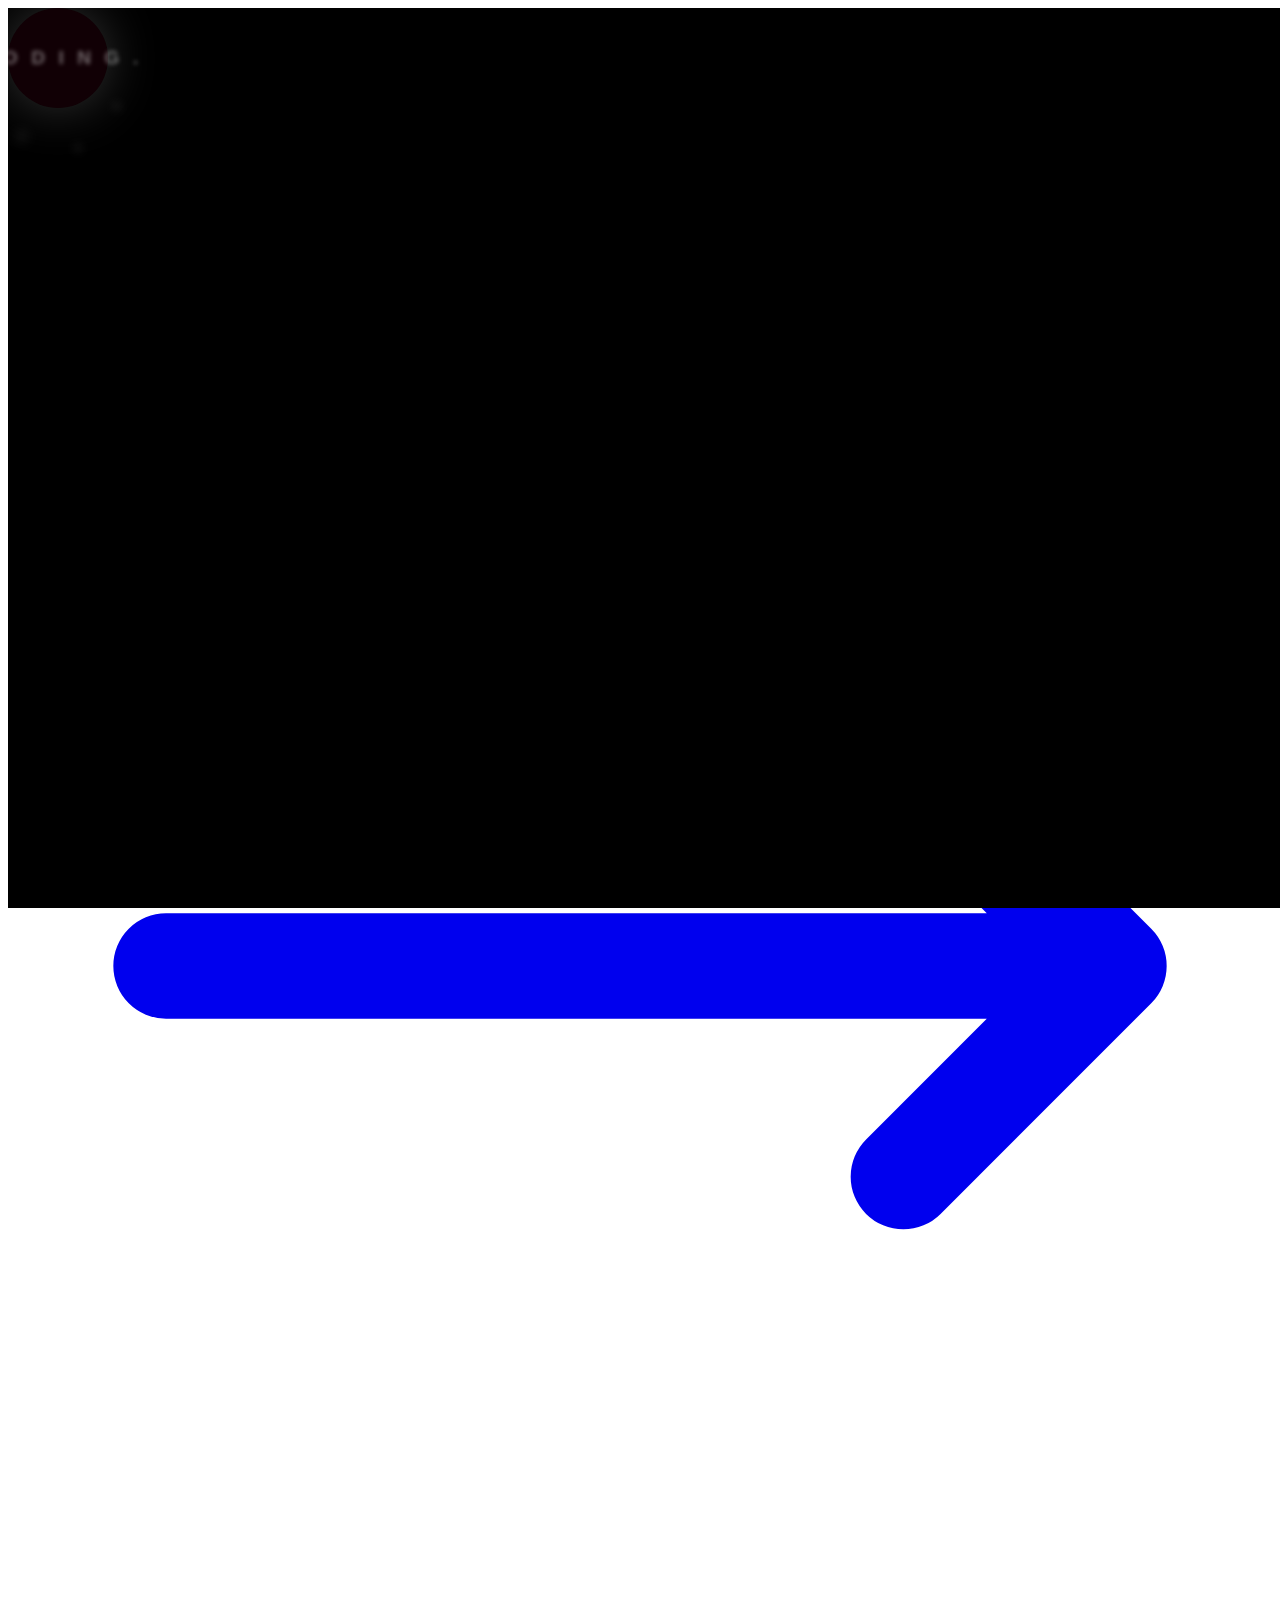
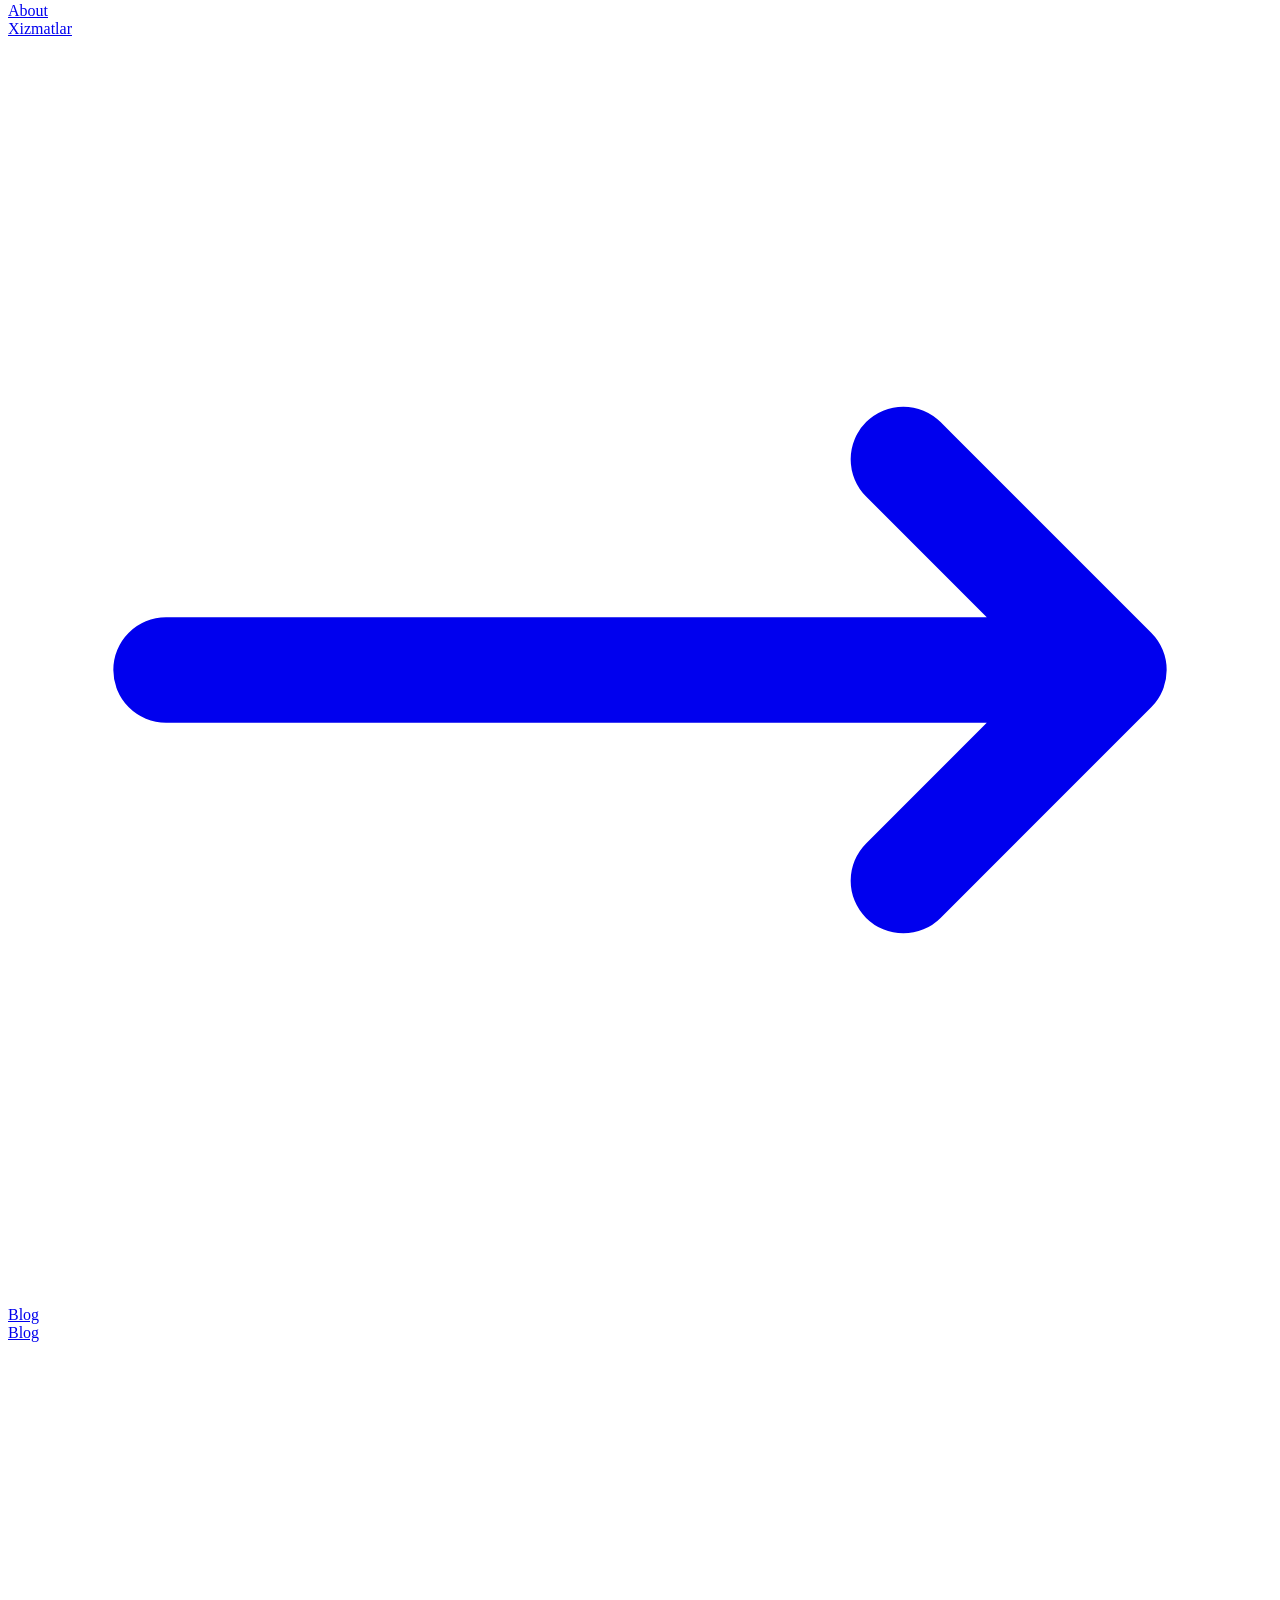
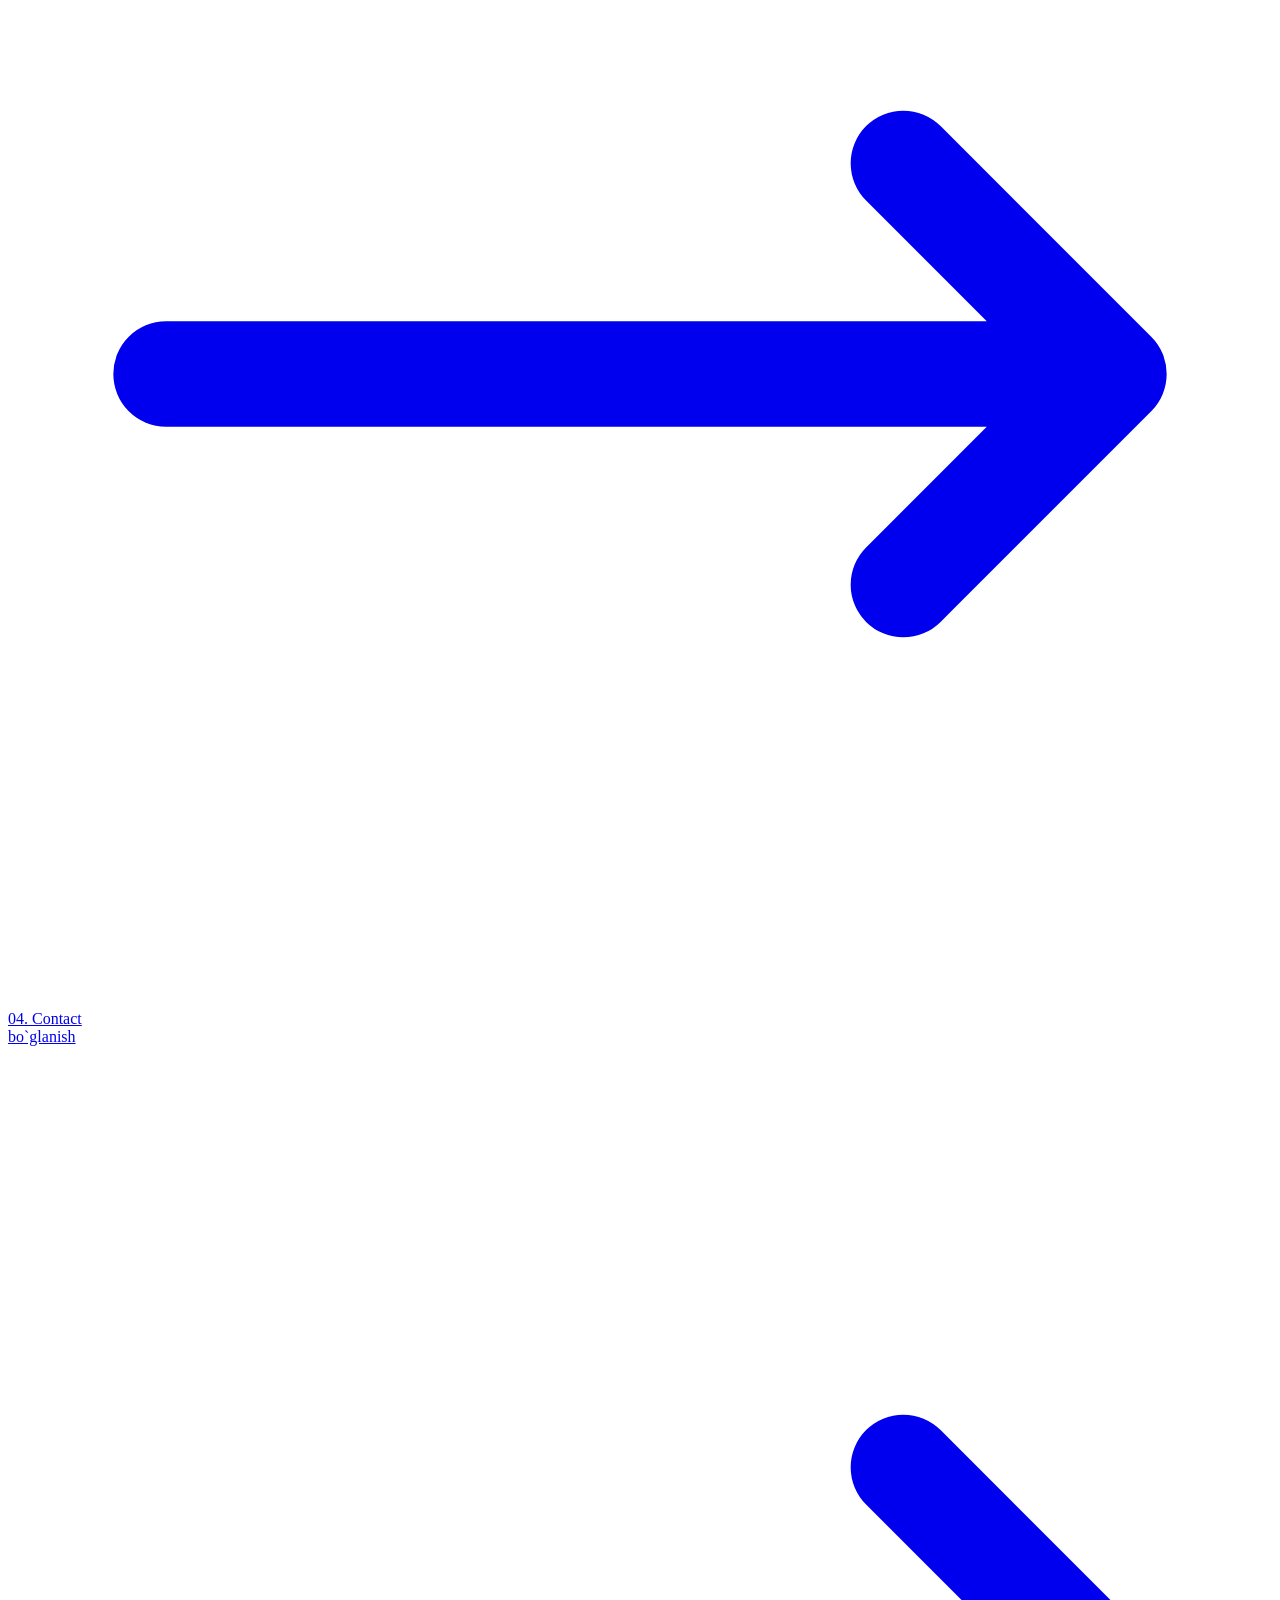
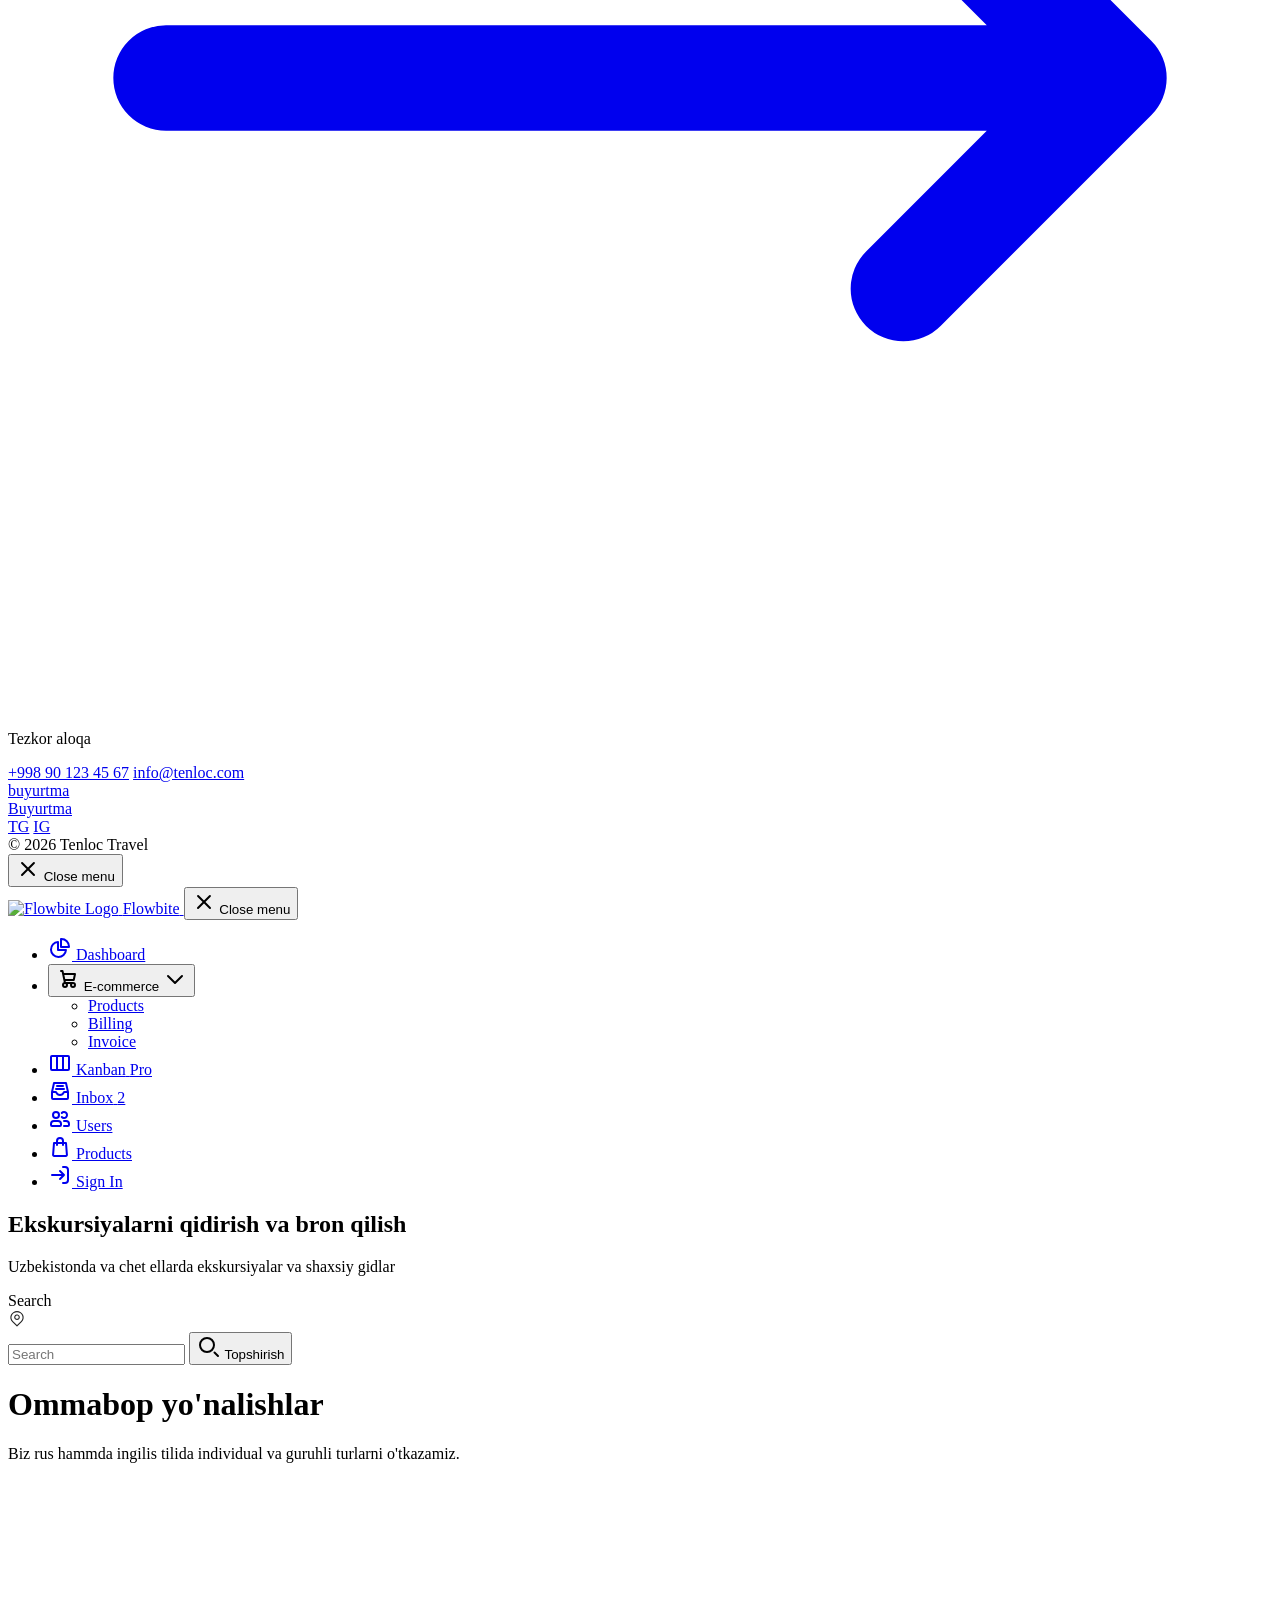
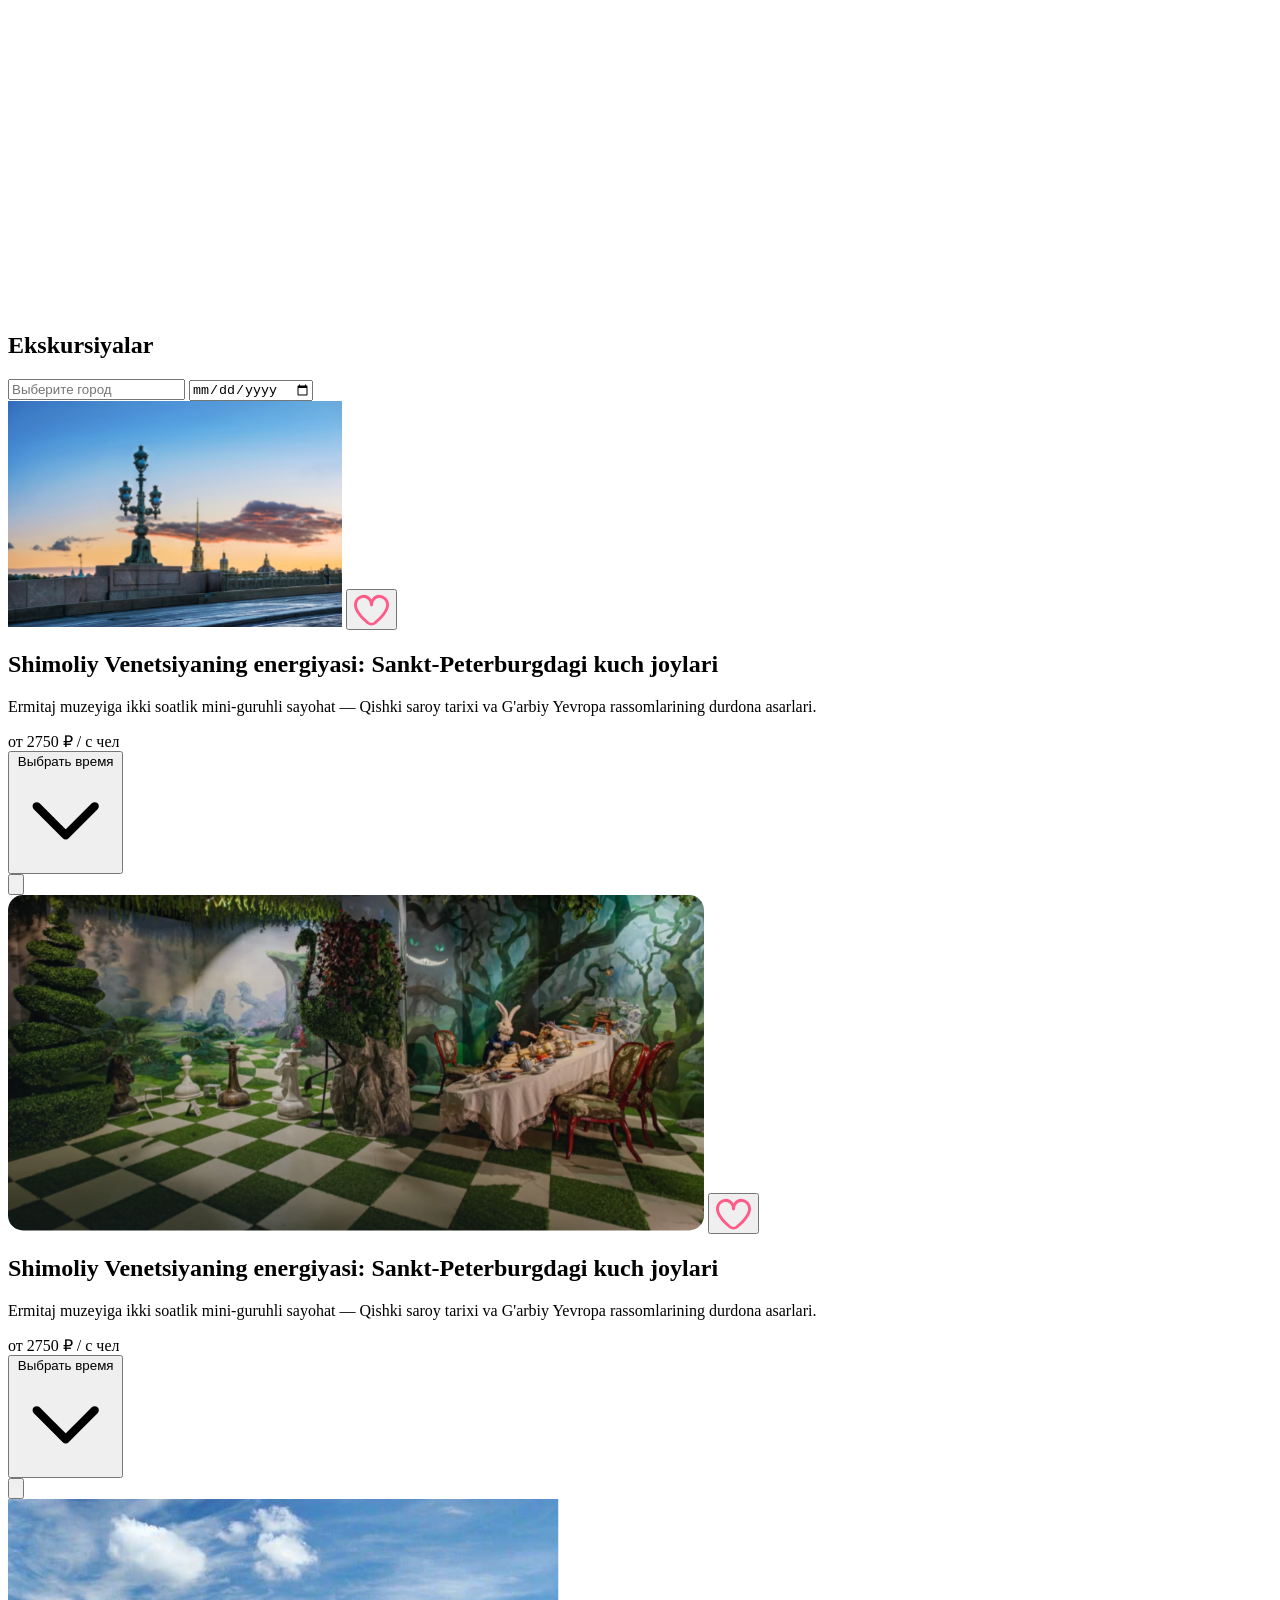
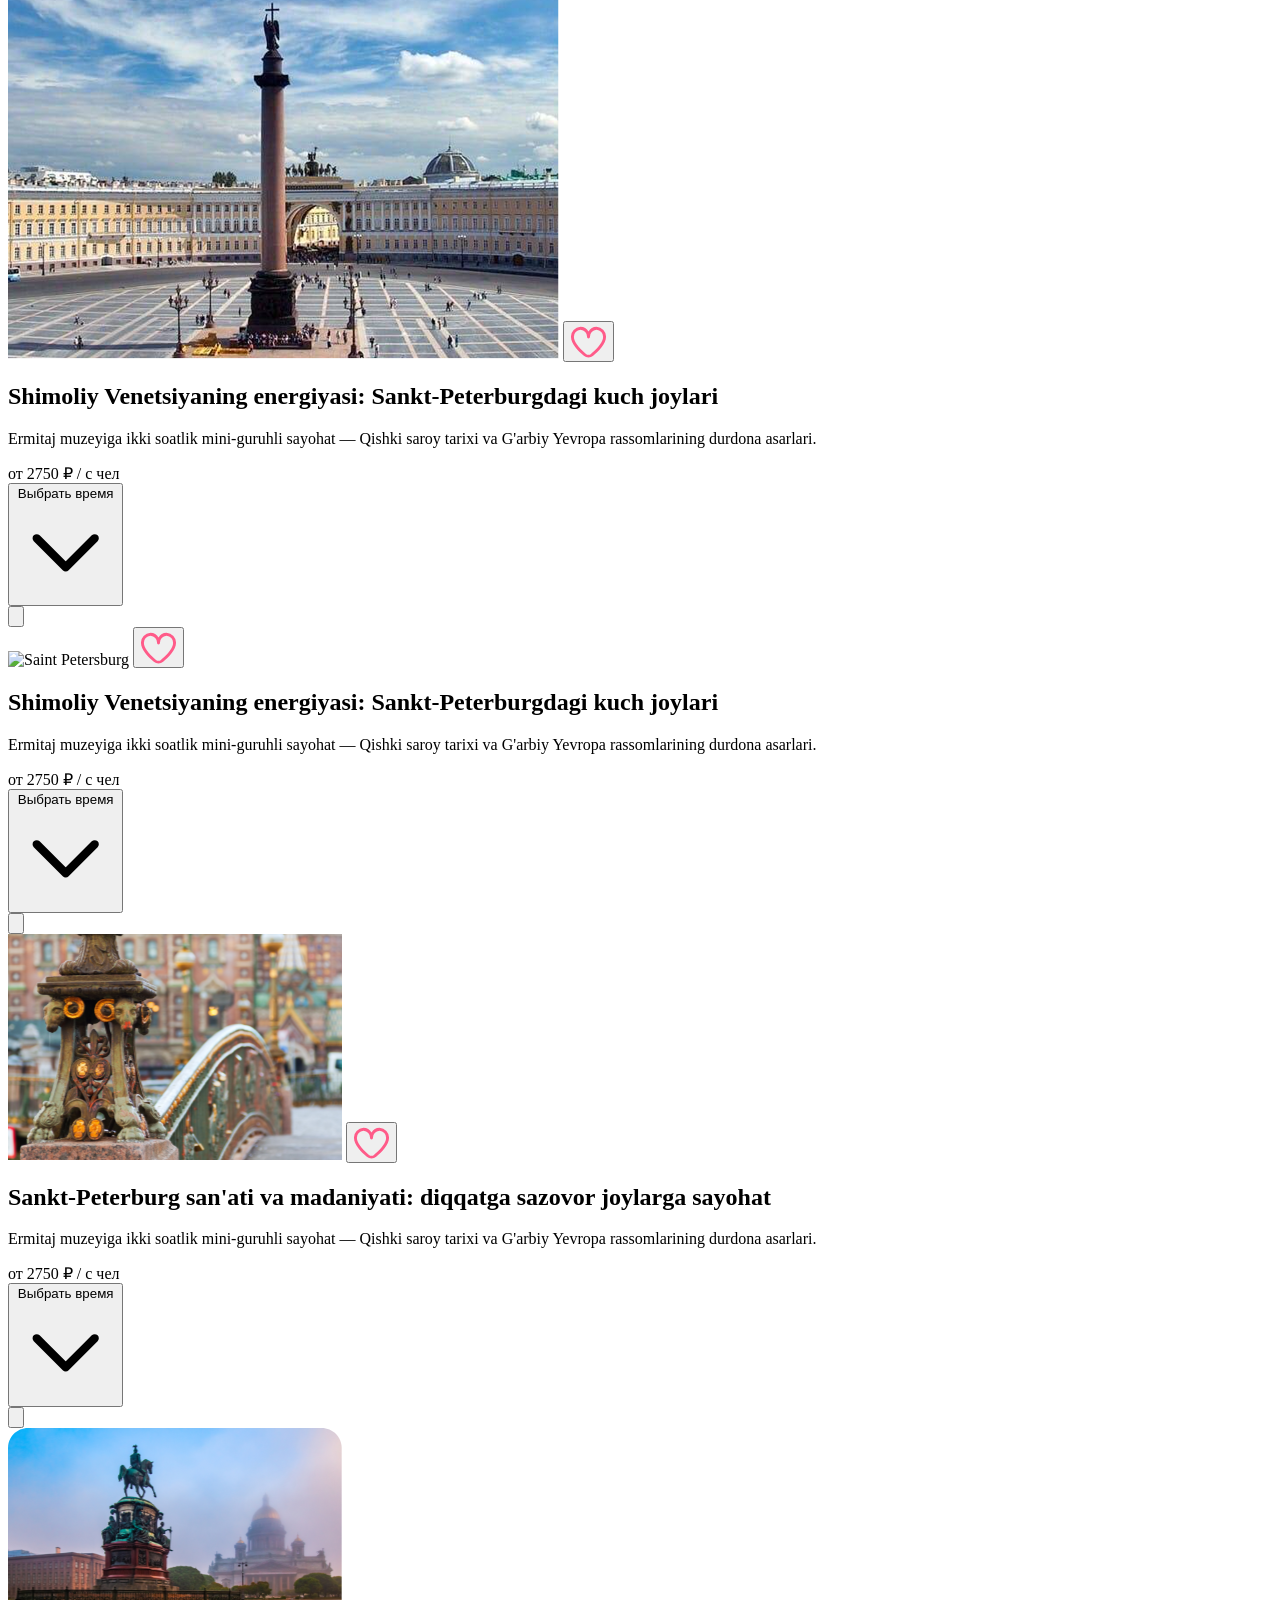
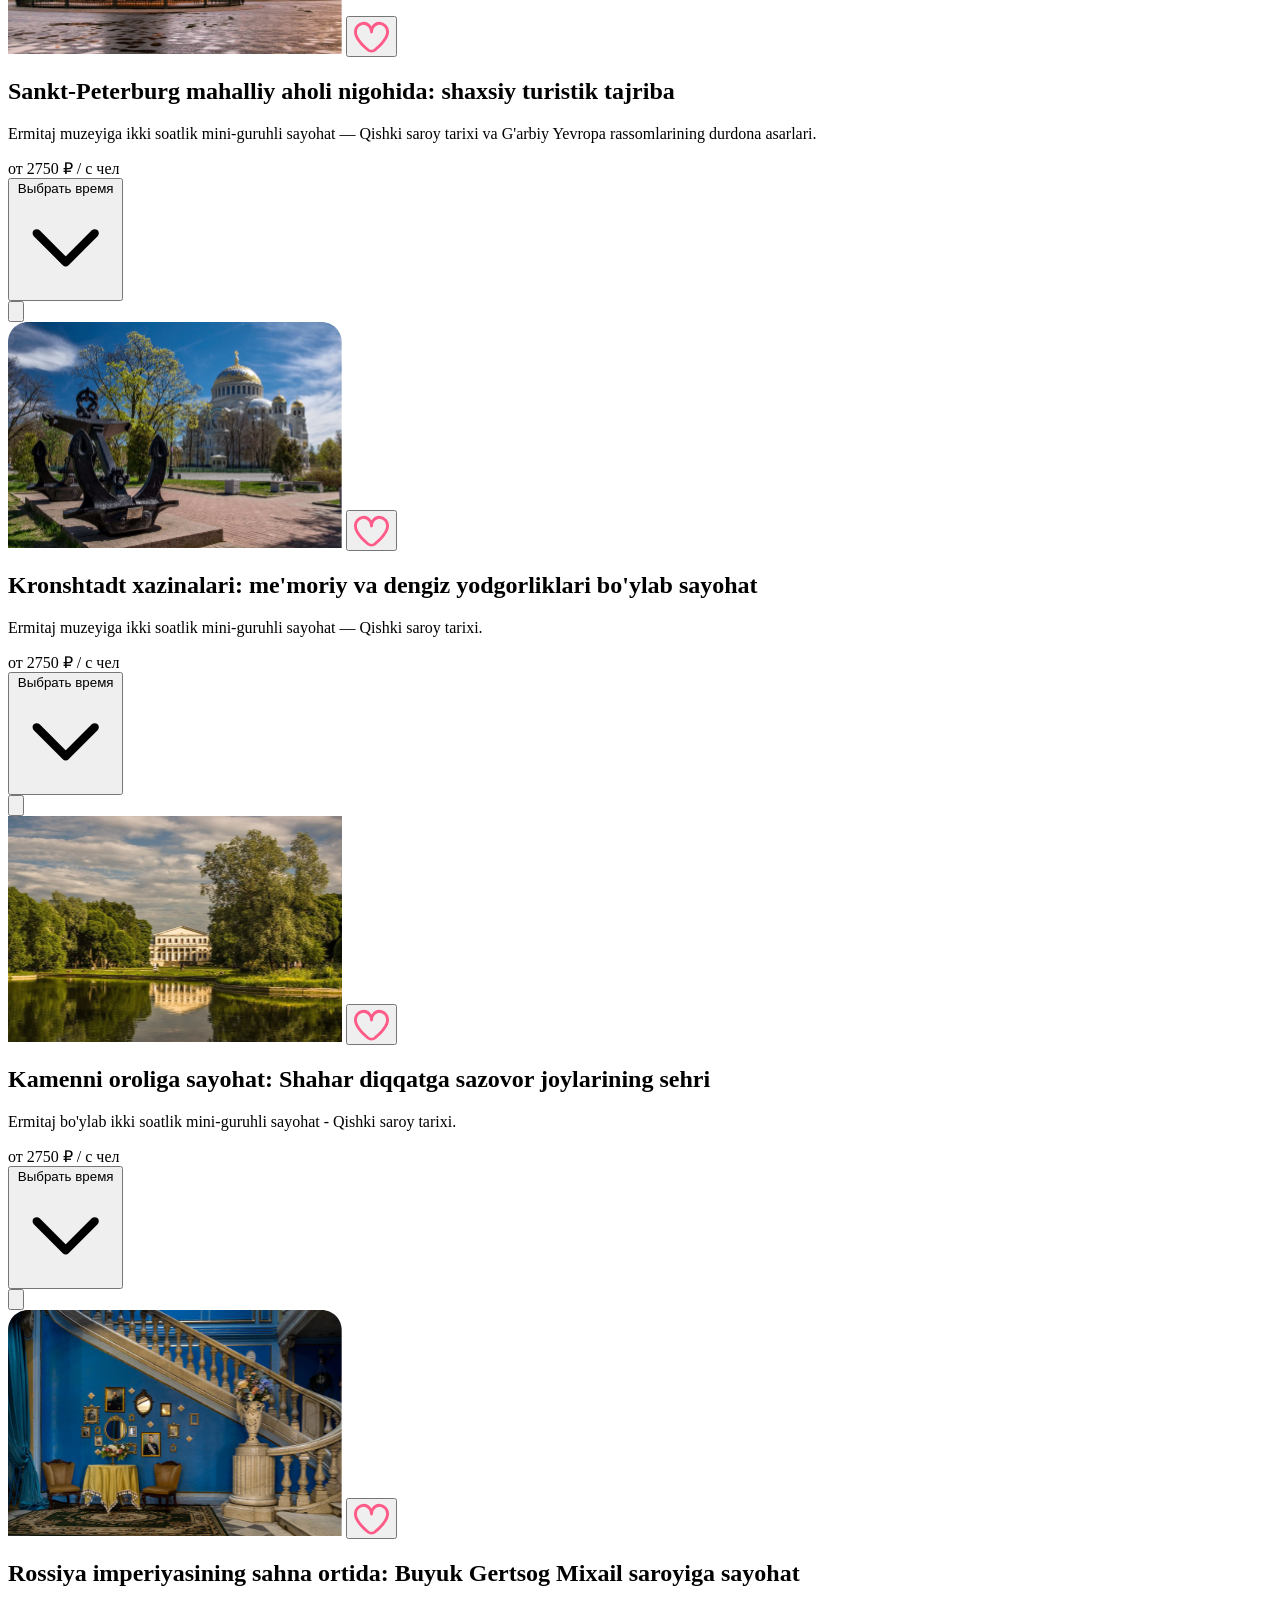
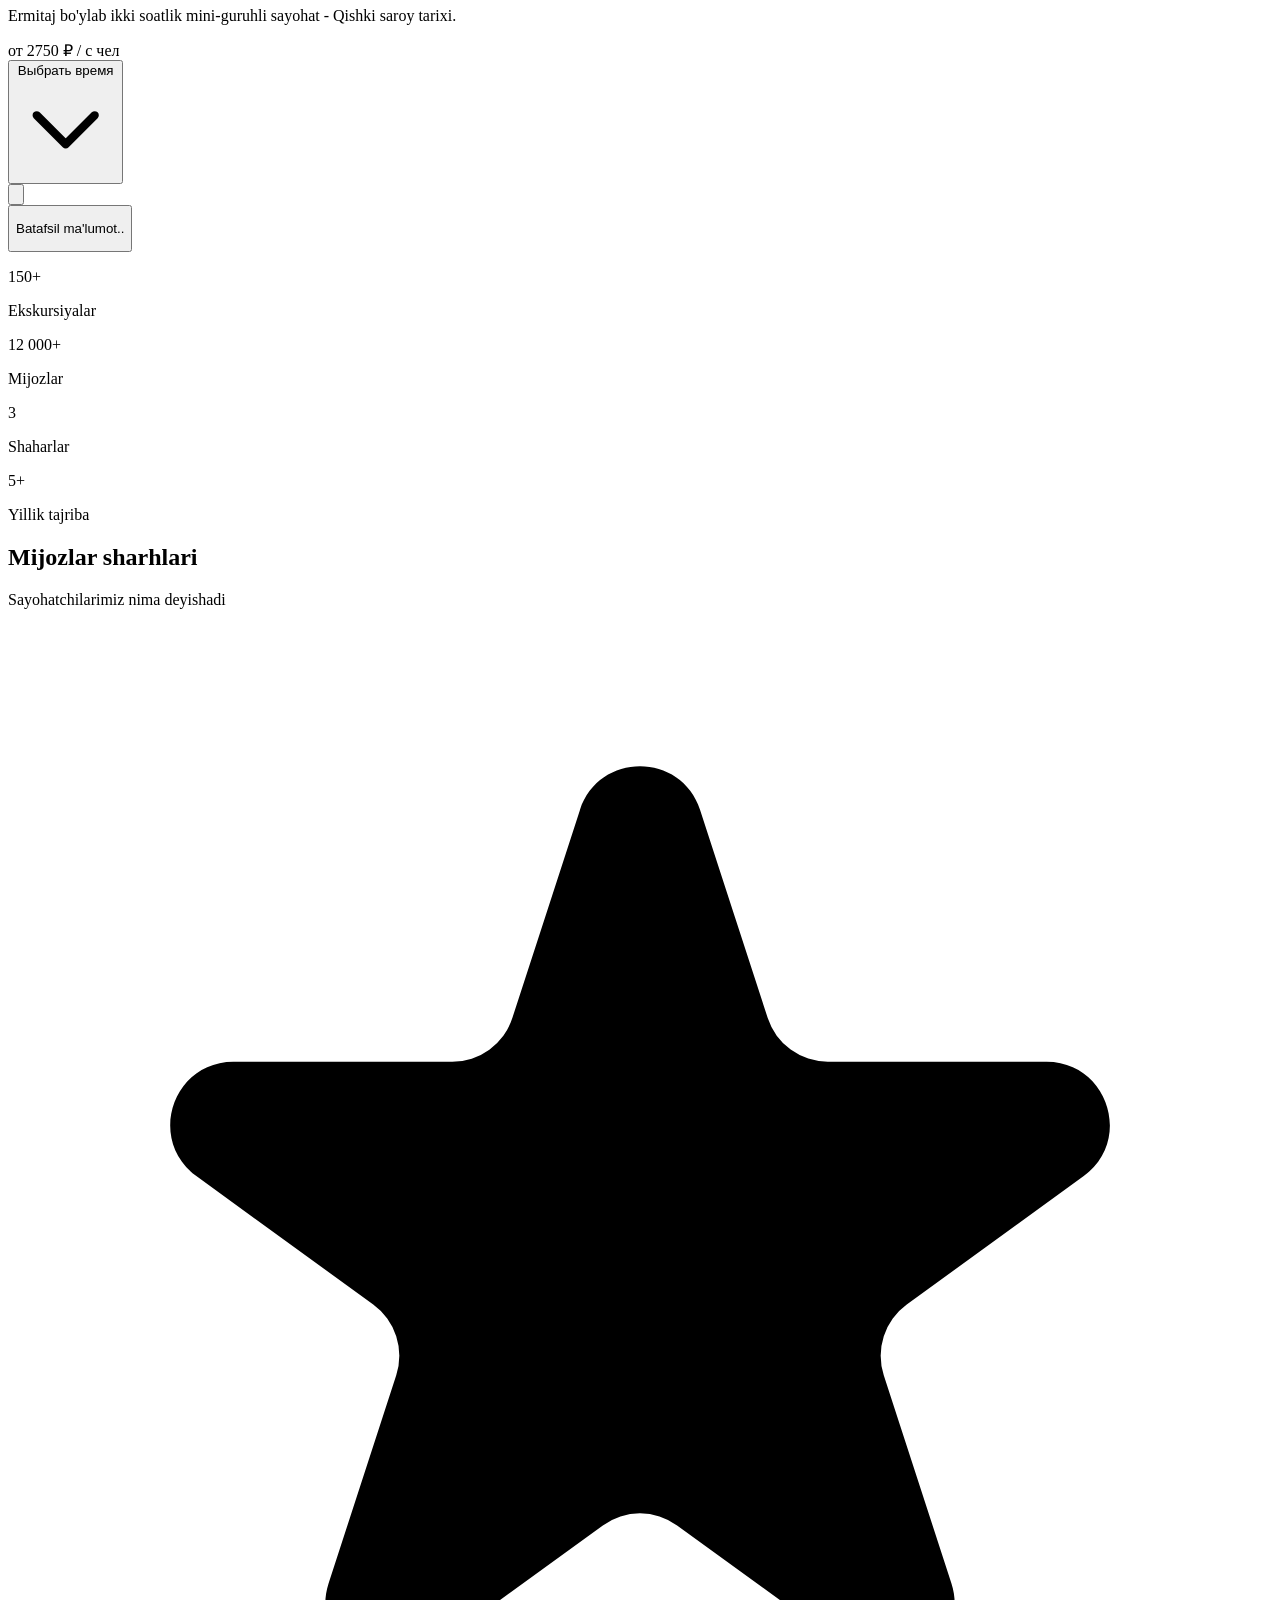
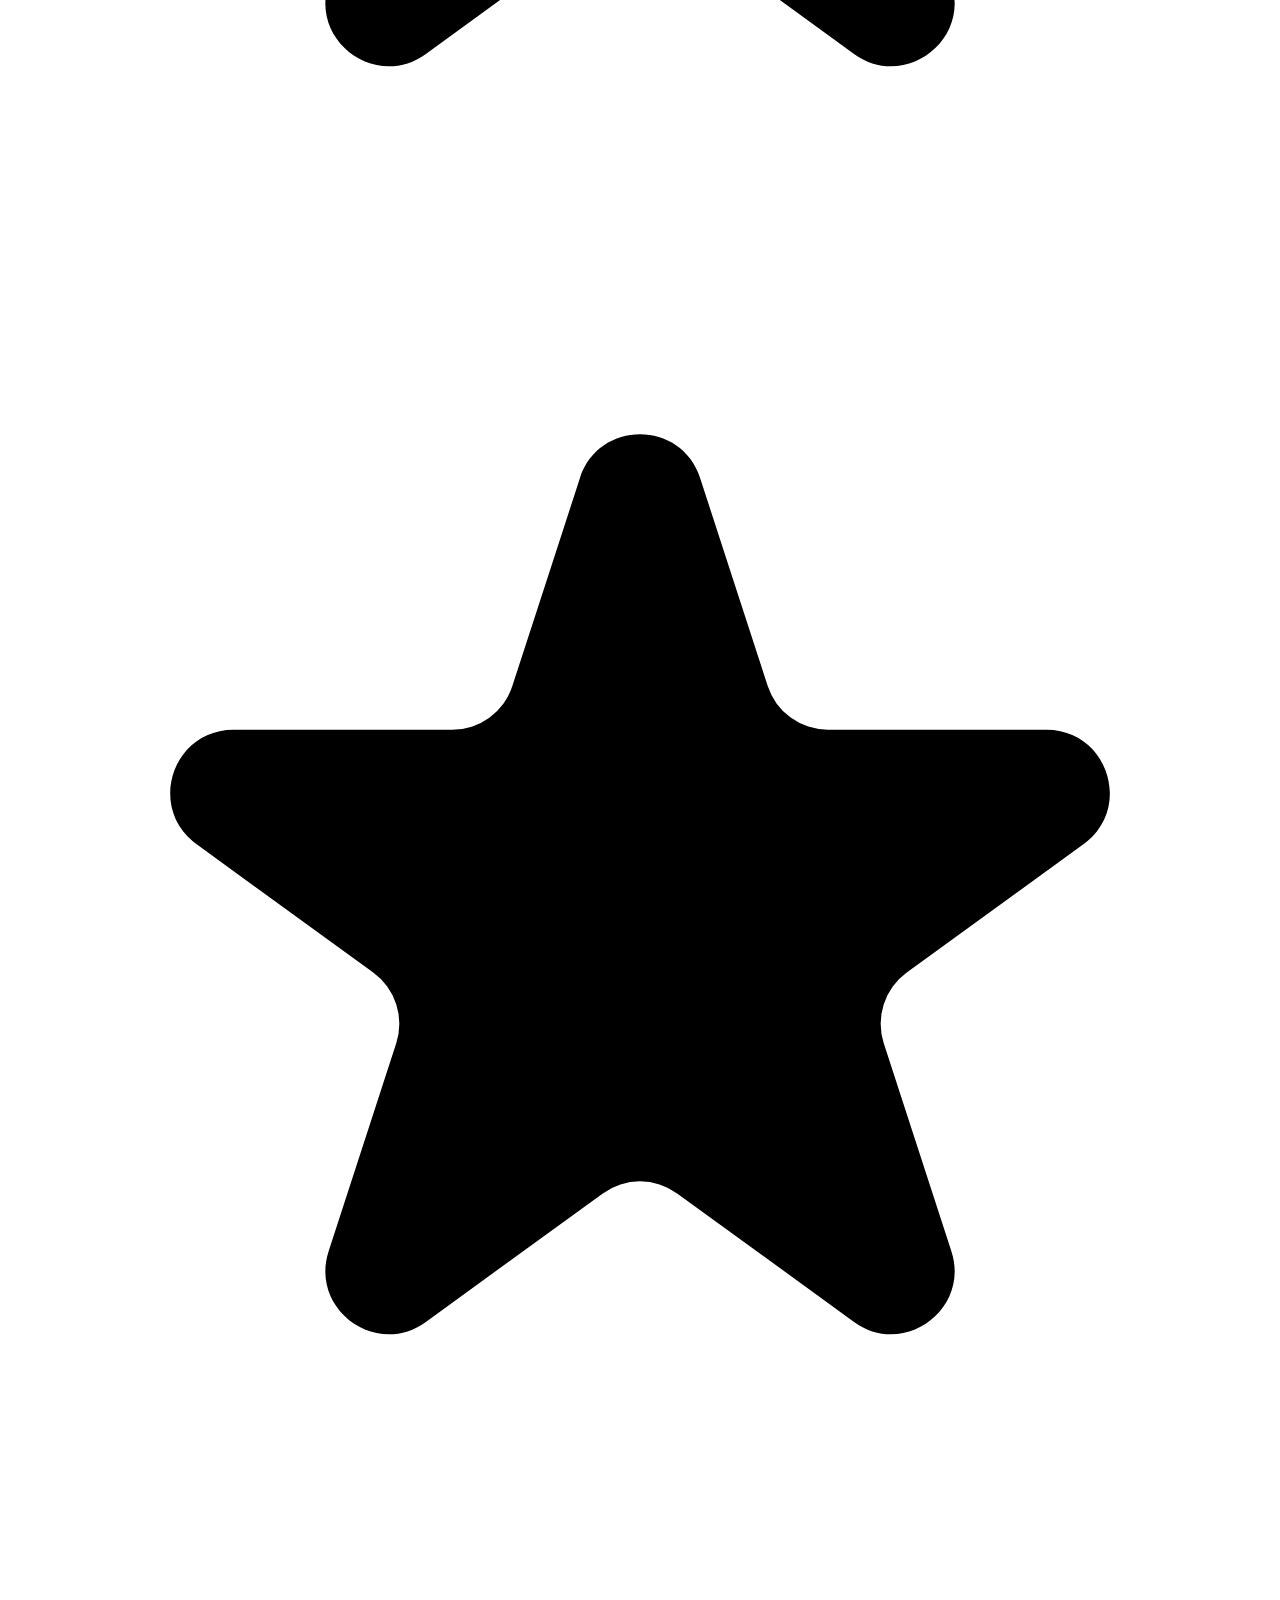
==== commit 299eb1d8: "yangi o'zgarishlar" ====
--- a/index.html
+++ b/index.html
@@ -2,259 +2,316 @@
 <html lang="en">
 
 <head>
-  <meta charset="UTF-8" />
-  <meta name="description"
-    content="Tenloc — Sankt-Peterburg, Kaliningrad va Murmansk bo'ylab ekskursiyalar. Yaxshi narxlarda sayohat qiling!" />
-  <meta name="theme-color" content="#FFD600" />
-  <meta name="viewport" content="width=device-width, initial-scale=1.0" />
-  <title>Taqdimot</title>
-  <link rel="stylesheet" href="./css/blog.css">
-  <link rel="stylesheet" href="./css/style.css">
-  <link rel="icon" href="./style.css">
-  <link href="https://cdn.jsdelivr.net/npm/flowbite@4.0.1/dist/flowbite.min.css" rel="stylesheet" />
-  <script src="https://cdn.jsdelivr.net/npm/@tailwindcss/browser@4"></script>
-  <link href="https://unpkg.com/aos@2.3.1/dist/aos.css" rel="stylesheet">
+    <meta charset="UTF-8" />
+    <meta name="description" content="Tenloc — Sankt-Peterburg, Kaliningrad va Murmansk bo'ylab ekskursiyalar. Yaxshi narxlarda sayohat qiling!" />
+    <meta name="theme-color" content="#FFD600" />
+    <meta name="viewport" content="width=device-width, initial-scale=1.0" />
+    <title>Taqdimot</title>
+    <link rel="stylesheet" href="./css/blog.css">
+    <link rel="stylesheet" href="./css/style.css">
+    <link rel="icon" href="./style.css">
+    <link href="https://cdn.jsdelivr.net/npm/flowbite@4.0.1/dist/flowbite.min.css" rel="stylesheet" />
+    <script src="https://cdn.jsdelivr.net/npm/@tailwindcss/browser@4"></script>
+    <link href="https://unpkg.com/aos@2.3.1/dist/aos.css" rel="stylesheet">
 </head>
 
 <body class="antialiased">
-  <div class="loding flex">
-
-    <div class="loader-wrapper">
-      <span class="loader-letter">L</span>
-      <span class="loader-letter">O</span>
-      <span class="loader-letter">D</span>
-      <span class="loader-letter">I</span>
-      <span class="loader-letter">N</span>
-      <span class="loader-letter">G</span>
-      <span class="loader-letter">.</span>
-
-      <div class="star"></div>
-      <div class="star"></div>
-      <div class="star"></div>
-      <div class="star"></div>
-      <div class="star"></div>
+    <div class="loding flex">
+
+        <div class="loader-wrapper">
+            <span class="loader-letter">L</span>
+            <span class="loader-letter">O</span>
+            <span class="loader-letter">D</span>
+            <span class="loader-letter">I</span>
+            <span class="loader-letter">N</span>
+            <span class="loader-letter">G</span>
+            <span class="loader-letter">.</span>
+
+            <div class="star"></div>
+            <div class="star"></div>
+            <div class="star"></div>
+            <div class="star"></div>
+            <div class="star"></div>
+        </div>
+
     </div>
-
-  </div>
-  <header class="header overflow-y-auto">
-    <nav class="container max-w-[1340px] mx-auto py-4 px-6 flex items-center justify-between">
-      <a href="/"><img class="w-full" src="../images/55234423 1.svg" alt="Logo" /></a>
-      <ul class="flex items-center gap-4 z-10 relative  max-[896px]:hidden">
-        <button id="dropdownDefaultButton" data-dropdown-toggle="dropdown"
-          class="inline-flex z-10 relative   items-center justify-center text-white bg-[#FFD600] box-border border rounded-[20px] border-transparent hover:bg-brand-strong focus:ring-4 focus:ring-brand-medium shadow-xs font-medium leading-5  rounded-base text-sm px-4 py-2.5 focus:outline-none"
-          type="button">
-          Yo'nalishlar
+    <header>
+        <nav class="max-w-[1340px] mx-auto py-4 px-6 flex items-center justify-between">
+            <a href="/"><img src="../images/55234423 1.svg" alt="Logo" /></a>
+            <ul class="flex items-center gap-4 max-[896px]:hidden">
+                <button id="dropdownDefaultButton" data-dropdown-toggle="dropdown" class="inline-flex items-center justify-center text-white bg-[#FFD600] box-border border rounded-[20px] border-transparent hover:bg-brand-strong focus:ring-4 focus:ring-brand-medium shadow-xs font-medium leading-5 rounded-base text-sm px-4 py-2.5 focus:outline-none"
+                    type="button">
+          Yonalishlar
           <svg class="w-4 h-4 ms-1.5 -me-0.5" aria-hidden="true" xmlns="http://www.w3.org/2000/svg" width="24"
             height="24" fill="none" viewBox="0 0 24 24">
             <path stroke="currentColor" stroke-linecap="round" stroke-linejoin="round" stroke-width="2"
               d="m19 9-7 7-7-7" />
           </svg>
         </button>
-        <div id="dropdown" class="  hidden rounded-[20px] bg-white shadow-lg w-44">
-          <ul class="p-2 text-sm text-body   font-medium" aria-labelledby="dropdownDefaultButton">
-            <li>
-              <a href="./pages/sang.html"
-                class="inline-flex items-center w-full p-2 hover:bg-neutral-tertiary-medium hover:text-heading rounded">Sankt-Peterburgdagi
-                ekskursiyalar</a>
-            </li>
-            <li>
-              <a href="./pages/artrus.html"
-                class="inline-flex items-center w-full p-2 hover:bg-neutral-tertiary-medium hover:text-heading rounded">Kalininqradagi
-                ekskursiyalar</a>
-            </li>
-            <li>
-              <a href="./pages/abaut.html"
-                class="inline-flex items-center w-full p-2 hover:bg-neutral-tertiary-medium hover:text-heading rounded">Murmanskdagi
-                ekskursiyalar</a>
-            </li>
-
-          </ul>
-        </div>
-        <li>
-          <a href="./pages/new.html">Xizmat haqida</a>
-        </li>
-        <li>
-          <a href="./pages/blog.html">Blog</a>
-        </li>
-        <li>
-          <a href="./pages/contact.html">Aloqada bo'lish</a>
-        </li>
-      </ul>
-      <ul class="flex items-center gap-4">
-        <button class="p-[17px] max-[600px]:hidden">
-          <div class="heart-container" title="Like">
-
-          </div>
+                <div id="dropdown" class="z-10 hidden bg-white rounded-[20px] shadow-lg w-44">
+                    <ul class="p-2 text-sm text-body font-medium" aria-labelledby="dropdownDefaultButton">
+                        <li>
+                            <a href="./pages/sang.html" class="inline-flex items-center w-full p-2 hover:bg-neutral-tertiary-medium hover:text-heading rounded">Sang-Peterburg</a>
+                        </li>
+                        <li>
+                            <a href="./pages/artrus.html" class="inline-flex items-center w-full p-2 hover:bg-neutral-tertiary-medium hover:text-heading rounded">Sayohat</a>
+                        </li>
+                        <li>
+                            <a href="./pages/abaut.html" class="inline-flex items-center w-full p-2 hover:bg-neutral-tertiary-medium hover:text-heading rounded">Mehmon
+                xona haqida</a>
+                        </li>
+
+                    </ul>
+                </div>
+                <li>
+                    <a href="./pages/new.html">Xizmatlar</a>
+                </li>
+                <li>
+                    <a href="./pages/blog.html">Blog</a>
+                </li>
+                <li>
+                    <a href="./pages/contact.html">Bog`lanish</a>
+                </li>
+            </ul>
+
+            <div class="text-center">
+                <button class="inline-flex items-center justify-center text-white bg-brand focus:ring-4 focus:ring-brand-medium sm:flex md:hidden font-medium leading-5 rounded-base text-sm px-4 py-2.5 focus:outline-none" type="button" data-drawer-target="drawer-navigation"
+                    data-drawer-show="drawer-navigation" aria-controls="drawer-navigation">
+          <svg xmlns="http://www.w3.org/2000/svg" height="24px" viewBox="0 -960 960 960" width="24px" fill="#000000">
+            <path d="M120-240v-80h720v80H120Zm0-200v-80h720v80H120Zm0-200v-80h720v80H120Z" />
+          </svg>
         </button>
-        <button class="p-[17px] max-[600px]:hidden">
-          <a href="./pages/contact.html">Войти</a>
-        </button>
-        <div class="text-center hidden max-[600px]:flex">
-          <button
-            class="inline-flex items-center justify-center text-white  box-border border  font-medium leading-5 rounded-base text-sm px-4 py-2.5 focus:outline-none"
-            type="button" data-drawer-target="drawer-navigation" data-drawer-show="drawer-navigation"
-            aria-controls="drawer-navigation">
-            <svg xmlns="http://www.w3.org/2000/svg" height="24px" viewBox="0 -960 960 960" width="24px" fill="#000000">
-              <path d="M120-240v-80h720v80H120Zm0-200v-80h720v80H120Zm0-200v-80h720v80H120Z" />
+            </div>
+
+            <!-- drawer component -->
+            <div id="drawer-navigation" class="fixed top-0 left-0 z-40 h-screen   transition-transform -translate-x-full w-80" tabindex="-1" aria-labelledby="drawer-navigation-label">
+                <div class=" pb-4 flex items-center">
+                    <div class="flex flex-col h-full w-full bg-white text-black font-sans p-[20px]">
+
+                        <img class="pl-[30px] w-[140px] h-[140px]" src="../images/55234423 1.svg" alt="">
+
+                        <div class="flex flex-col h-full bg-white text-black font-sans">
+                            <nav class="flex-1 px-6 py-12 space-y-1">
+
+                                <a href="/" class="group flex flex-col p-4 rounded-3xl transition-all hover:bg-gray-50">
+                                    <span class="text-xs font-bold text-[#FFD700] uppercase tracking-widest opacity-0 group-hover:opacity-100 transition-all duration-300 translate-y-2 group-hover:translate-y-0">Home</span>
+                                    <div class="flex items-center justify-between">
+                                        <span class="text-[20px] font-bold tracking-tight transition-transform duration-500 group-hover:translate-x-2 text-black">Bosh
+                      sahifa</span>
+                                        <svg class="w-8 h-8 opacity-0 -translate-x-10 group-hover:opacity-100 group-hover:translate-x-0 transition-all duration-500 text-[#FFD700]" fill="none" stroke="currentColor" viewBox="0 0 24 24">
+                      <path stroke-linecap="round" stroke-linejoin="round" stroke-width="2"
+                        d="M17 8l4 4m0 0l-4 4m4-4H3"></path>
+                    </svg>
+                                    </div>
+                                </a>
+                                <a href="./pages/new.html" class="group flex flex-col p-4 rounded-3xl transition-all hover:bg-gray-50">
+                                    <span class="text-xs font-bold text-[#FFD700] uppercase tracking-widest opacity-0 group-hover:opacity-100 transition-all duration-300 translate-y-2 group-hover:translate-y-0">
+                    About</span>
+                                    <div class="flex items-center justify-between">
+                                        <span class="text-[20px] font-bold tracking-tight transition-transform duration-500 group-hover:translate-x-2 text-black">Xizmatlar</span>
+                                        <svg class="w-8 h-8 opacity-0 -translate-x-10 group-hover:opacity-100 group-hover:translate-x-0 transition-all duration-500 text-[#FFD700]" fill="none" stroke="currentColor" viewBox="0 0 24 24">
+                      <path stroke-linecap="round" stroke-linejoin="round" stroke-width="2"
+                        d="M17 8l4 4m0 0l-4 4m4-4H3"></path>
+                    </svg>
+                                    </div>
+                                </a>
+                                <a href="./pages/blog.html" class="group flex flex-col p-4 rounded-3xl transition-all hover:bg-gray-50">
+                                    <span class="text-xs font-bold text-[#FFD700] uppercase tracking-widest opacity-0 group-hover:opacity-100 transition-all duration-300 translate-y-2 group-hover:translate-y-0">
+                    Blog</span>
+                                    <div class="flex items-center justify-between">
+                                        <span class="text-[20px] font-bold tracking-tight transition-transform duration-500 group-hover:translate-x-2 text-black">Blog</span>
+                                        <svg class="w-8 h-8 opacity-0 -translate-x-10 group-hover:opacity-100 group-hover:translate-x-0 transition-all duration-500 text-[#FFD700]" fill="none" stroke="currentColor" viewBox="0 0 24 24">
+                      <path stroke-linecap="round" stroke-linejoin="round" stroke-width="2"
+                        d="M17 8l4 4m0 0l-4 4m4-4H3"></path>
+                    </svg>
+                                    </div>
+                                </a>
+                                <a href="./pages/contact.html" class="group flex flex-col p-4 rounded-3xl transition-all hover:bg-gray-50">
+                                    <span class="text-xs font-bold text-[#FFD700] uppercase tracking-widest opacity-0 group-hover:opacity-100 transition-all duration-300 translate-y-2 group-hover:translate-y-0">04.
+                    Contact</span>
+                                    <div class="flex items-center justify-between">
+                                        <span class="text-[20px] font-bold tracking-tight transition-transform duration-500 group-hover:translate-x-2 text-black">bo`glanish</span>
+                                        <svg class="w-8 h-8 opacity-0 -translate-x-10 group-hover:opacity-100 group-hover:translate-x-0 transition-all duration-500 text-[#FFD700]" fill="none" stroke="currentColor" viewBox="0 0 24 24">
+                      <path stroke-linecap="round" stroke-linejoin="round" stroke-width="2"
+                        d="M17 8l4 4m0 0l-4 4m4-4H3"></path>
+                    </svg>
+                                    </div>
+                                </a>
+                            </nav>
+
+                            <div class="p-8 space-y-8 bg-gray-50/50">
+                                <div class="space-y-4">
+                                    <p class="text-[10px] font-black uppercase tracking-[0.2em] text-gray-400">Tezkor aloqa
+                                    </p>
+                                    <div class="flex flex-col gap-2">
+                                        <a href="tel:+998901234567" class="text-lg font-bold hover:text-[#FFD700] transition-colors">+998 90
+                      123 45 67</a>
+                                        <a href="mailto:info@tenloc.com" class="text-gray-500 border-b border-gray-200 w-fit pb-1">info@tenloc.com</a>
+                                    </div>
+                                </div>
+
+                                <!-- Bron qilish tugmasi -->
+                                <a href="booking.html" class="block w-full group relative bg-black text-white py-5 rounded-[24px] font-bold overflow-hidden shadow-2xl active:scale-[0.98] transition-all text-center">
+                                    <span class="relative z-10"> buyurtma </span>
+                                    <div class="absolute inset-0 bg-[#FFD700] translate-y-full group-hover:translate-y-0 transition-transform duration-500 ease-out">
+                                    </div>
+                                    <span class="absolute inset-0 flex items-center justify-center text-black font-bold opacity-0 group-hover:opacity-100 transition-opacity duration-500 z-20">Buyurtma</span>
+                                </a>
+
+                                <!-- Social Links -->
+                                <div class="flex justify-between items-center pt-4">
+                                    <div class="flex gap-4">
+                                        <a href="https://t.me/tenloc" target="_blank" class="w-8 h-8 rounded-full bg-white border border-gray-100 flex items-center justify-center text-xs font-bold hover:bg-black hover:text-white transition-all shadow-sm text-black">TG</a>
+                                        <a href="https://instagram.com/tenloc" target="_blank" class="w-8 h-8 rounded-full bg-white border border-gray-100 flex items-center justify-center text-xs font-bold hover:bg-black hover:text-white transition-all shadow-sm text-black">IG</a>
+                                    </div>
+                                    <span class="text-[10px] text-gray-300 font-medium italic">© 2026 Tenloc
+                    Travel</span>
+                                </div>
+                            </div>
+
+                        </div>
+
+                    </div>
+                    <button type="button" data-drawer-hide="drawer-navigation" aria-controls="drawer-navigation" class="text-body bg-transparent hover:text-heading hover:bg-neutral-tertiary rounded-base w-9 h-9 absolute top-2.5 end-2.5 flex items-center justify-center">
+            <svg class="w-5 h-5" aria-hidden="true" xmlns="http://www.w3.org/2000/svg" width="24" height="24"
+              fill="none" viewBox="0 0 24 24">
+              <path stroke="currentColor" stroke-linecap="round" stroke-linejoin="round" stroke-width="2"
+                d="M6 18 17.94 6M18 18 6.06 6" />
             </svg>
-          </button>
-        </div>
-
-        <!-- drawer component -->
-        <div id="drawer-navigation"
-          class="fixed top-0 left-0 z-40 h-screen hidden max-[600px]:flex overflow-y-hidden -translate-x-full w-80"
-          tabindex="-1" aria-labelledby="drawer-navigation-label">
-          <div class=" pb-4 flex items-center">
-            <div class="flex flex-col h-full  bg-white text-black ">
-
-              <img class="pl-[30px] w-[140px] h-[140px]" src="../images/55234423 1.svg" alt="">
-
-              <div class="flex flex-col h-full bg-white text-black font-sans">
-                <nav class="flex-1 px-6 py-12 space-y-1">
-
-                  <a href="/" class="group flex flex-col p-4 rounded-3xl transition-all hover:bg-gray-50">
-                    <span
-                      class="text-xs font-bold text-[#FFD700] uppercase tracking-widest opacity-0 group-hover:opacity-100 transition-all duration-300 translate-y-2 group-hover:translate-y-0">01.
-                      Explore</span>
-                    <div class="flex items-center justify-between">
-                      <span
-                        class="text-[20px] font-bold tracking-tight transition-transform duration-500 group-hover:translate-x-2 text-black">Bosh
-                        sahifa</span>
-                      <svg
-                        class="w-8 h-8 opacity-0 -translate-x-10 group-hover:opacity-100 group-hover:translate-x-0 transition-all duration-500 text-[#FFD700]"
-                        fill="none" stroke="currentColor" viewBox="0 0 24 24">
-                        <path stroke-linecap="round" stroke-linejoin="round" stroke-width="2"
-                          d="M17 8l4 4m0 0l-4 4m4-4H3"></path>
-                      </svg>
-                    </div>
-                  </a>
-                  <a href="./pages/new.html"
-                    class="group flex flex-col p-4 rounded-3xl transition-all hover:bg-gray-50">
-                    <span
-                      class="text-xs font-bold text-[#FFD700] uppercase tracking-widest opacity-0 group-hover:opacity-100 transition-all duration-300 translate-y-2 group-hover:translate-y-0">02.
-                      About</span>
-                    <div class="flex items-center justify-between">
-                      <span
-                        class="text-[20px] font-bold tracking-tight transition-transform duration-500 group-hover:translate-x-2 text-black">Xizmat</span>
-                      <svg
-                        class="w-8 h-8 opacity-0 -translate-x-10 group-hover:opacity-100 group-hover:translate-x-0 transition-all duration-500 text-[#FFD700]"
-                        fill="none" stroke="currentColor" viewBox="0 0 24 24">
-                        <path stroke-linecap="round" stroke-linejoin="round" stroke-width="2"
-                          d="M17 8l4 4m0 0l-4 4m4-4H3"></path>
-                      </svg>
-                    </div>
-                  </a>
-                  <a href="./pages/blog.html"
-                    class="group flex flex-col p-4 rounded-3xl transition-all hover:bg-gray-50">
-                    <span
-                      class="text-xs font-bold text-[#FFD700] uppercase tracking-widest opacity-0 group-hover:opacity-100 transition-all duration-300 translate-y-2 group-hover:translate-y-0">03.
-                      News</span>
-                    <div class="flex items-center justify-between">
-                      <span
-                        class="text-[20px] font-bold tracking-tight transition-transform duration-500 group-hover:translate-x-2 text-black">Blog</span>
-                      <svg
-                        class="w-8 h-8 opacity-0 -translate-x-10 group-hover:opacity-100 group-hover:translate-x-0 transition-all duration-500 text-[#FFD700]"
-                        fill="none" stroke="currentColor" viewBox="0 0 24 24">
-                        <path stroke-linecap="round" stroke-linejoin="round" stroke-width="2"
-                          d="M17 8l4 4m0 0l-4 4m4-4H3"></path>
-                      </svg>
-                    </div>
-                  </a>
-                  <a href="./pages/contact.html"
-                    class="group flex flex-col p-4 rounded-3xl transition-all hover:bg-gray-50">
-                    <span
-                      class="text-xs font-bold text-[#FFD700] uppercase tracking-widest opacity-0 group-hover:opacity-100 transition-all duration-300 translate-y-2 group-hover:translate-y-0">04.
-                      Reviews</span>
-                    <div class="flex items-center justify-between">
-                      <span
-                        class="text-[20px] font-bold tracking-tight transition-transform duration-500 group-hover:translate-x-2 text-black">Mijozlar</span>
-                      <svg
-                        class="w-8 h-8 opacity-0 -translate-x-10 group-hover:opacity-100 group-hover:translate-x-0 transition-all duration-500 text-[#FFD700]"
-                        fill="none" stroke="currentColor" viewBox="0 0 24 24">
-                        <path stroke-linecap="round" stroke-linejoin="round" stroke-width="2"
-                          d="M17 8l4 4m0 0l-4 4m4-4H3"></path>
-                      </svg>
-                    </div>
-                  </a>
-                </nav>
-
-                <div class="p-8 space-y-8 bg-gray-50/50">
-                  <div class="">
-                    <p class="text-[10px] font-black uppercase tracking-[0.2em] text-gray-400">Tezkor aloqa</p>
-                    <div class="flex flex-col gap-2">
-                      <a href="tel:+998901234567" class="text-lg font-bold hover:text-[#FFD700] transition-colors">+998
-                        90
-                        123 45 67</a>
-                      <a href="mailto:info@tenloc.com"
-                        class="text-gray-500 border-b border-gray-200 w-fit pb-1">info@tenloc.com</a>
-                    </div>
-                  </div>
-
-                  <a href="./pages/contact.html"
-                    class="block w-full group relative bg-black text-white py-5 rounded-[24px] font-bold overflow-hidden shadow-2xl active:scale-[0.98] transition-all text-center">
-                    <span class="relative z-10"> buyurtma bering</span>
-                    <div
-                      class="absolute inset-0 bg-[#FFD700] translate-y-full group-hover:translate-y-0 transition-transform duration-500 ease-out">
-                    </div>
-                    <span
-                      class="absolute inset-0 flex items-center justify-center text-black font-bold opacity-0 group-hover:opacity-100 transition-opacity duration-500 z-20">Sayohatни
-                      bron qilish</span>
-                  </a>
-
-                  <!-- Social Links -->
-                  <div class="flex justify-between items-center pt-4">
-                    <div class="flex gap-4">
-                      <a href="https://t.me/tenloc" target="_blank"
-                        class="w-8 h-8 rounded-full bg-white border border-gray-100 flex items-center justify-center text-xs font-bold hover:bg-black hover:text-white transition-all shadow-sm text-black">TG</a>
-                      <a href="https://instagram.com/tenloc" target="_blank"
-                        class="w-8 h-8 rounded-full bg-white border border-gray-100 flex items-center justify-center text-xs font-bold hover:bg-black hover:text-white transition-all shadow-sm text-black">IG</a>
-                    </div>
-                    <span class="text-[10px] text-gray-300 font-medium italic">© 2026 Tenloc
-                      Travel</span>
-                  </div>
-                </div>
-
-              </div>
-
-            </div>
-            <button type="button" data-drawer-hide="drawer-navigation" aria-controls="drawer-navigation"
-              class="text-body bg-transparent hover:text-heading hover:bg-neutral-tertiary rounded-base w-9 h-9 absolute top-2.5 end-2.5 flex items-center justify-center">
-              <svg class="w-5 h-5" aria-hidden="true" xmlns="http://www.w3.org/2000/svg" width="24" height="24"
-                fill="none" viewBox="0 0 24 24">
-                <path stroke="currentColor" stroke-linecap="round" stroke-linejoin="round" stroke-width="2"
-                  d="M6 18 17.94 6M18 18 6.06 6" />
-              </svg>
-              <span class="sr-only">Close menu</span>
-            </button>
-          </div>
-
-        </div>
-
-      </ul>
-    </nav>
-
-  </header>
-  <main>
-    <section class=" flex items-center justify-center p-[20px] ">
-      <div
-        class="bg-[url('./images/bg.svg')] bg-cover bg-center bg-no-repeat w-full h-full rounded-[30px]  mx-auto max-w-screen-xl text-center lg:py-16 ">
-        <h1 class="mb-6 text-[40px] font-bold  tracking-tighter text-heading pt-[160px] md:text-5xl lg:text-6xl">
-          Ekskursiyalarni qidirish va bron qilish
-        </h1>
-        <p class="mb-8 text-base font-normal text-body md:text-xl">
-          Uzbekistonda va chet ellarda ekskursiyalar va shaxsiy gidlar
-        </p>
-        <form class="max-w-md mx-auto pb-[100px] p-[20px]">
-          <label for="search" class="block mb-2.5 text-sm font-medium text-heading sr-only">Search</label>
-          <div class="relative">
-            <div class="absolute inset-y-0 start-0 flex items-center ps-3 pointer-events-none">
-              <img src="./images/pin 1.svg" alt="" />
-            </div>
-            <input type="search" id="search"
-              class="block w-full p-3 ps-9 bg-neutral-secondary-medium rounded-[20px] border-hidden text-heading text-sm p-[20px] focus:border-brand shadow-[1px_1px_10px_0px_rgba(0,0,0,0.1)] placeholder:text-body"
-              placeholder="Search" required />
-            <button type="button"
-              class="absolute end-3 bottom-3 text-white bg-[#FFD600] flex gap-[10px] shadow-xs font-medium leading-5 rounded text-xs p-[10px]">
+            <span class="sr-only">Close menu</span>
+          </button>
+                </div>
+
+            </div>
+
+
+
+
+            <!-- drawer component -->
+            <div id="drawer-navigation" class="fixed top-0 left-0 z-40 h-screen p-4 overflow-y-hidden transition-transform -translate-x-full bg-neutral-primary-soft w-80 border-e border-default" tabindex="-1" aria-labelledby="drawer-navigation-label">
+                <div class="border-b border-default pb-4 flex items-center">
+                    <a href="https://flowbite.com/" class="flex items-center space-x-2 rtl:space-x-reverse">
+                        <img src="https://flowbite.com/docs/images/logo.svg" class="h-6 w-6" alt="Flowbite Logo" />
+                        <span class="self-center text-lg font-semibold whitespace-nowrap text-heading">Flowbite</span>
+                    </a>
+                    <button type="button" data-drawer-hide="drawer-navigation" aria-controls="drawer-navigation" class="text-body bg-transparent hover:text-heading hover:bg-neutral-tertiary rounded-base w-9 h-9 absolute top-2.5 end-2.5 flex items-center justify-center">
+            <svg class="w-5 h-5" aria-hidden="true" xmlns="http://www.w3.org/2000/svg" width="24" height="24"
+              fill="none" viewBox="0 0 24 24">
+              <path stroke="currentColor" stroke-linecap="round" stroke-linejoin="round" stroke-width="2"
+                d="M6 18 17.94 6M18 18 6.06 6" />
+            </svg>
+            <span class="sr-only">Close menu</span>
+          </button>
+                </div>
+                <div class="py-5 overflow-y-auto">
+                    <ul class="space-y-2 font-medium">
+                        <li>
+                            <a href="#" class="flex items-center px-2 py-1.5 text-body rounded-base hover:bg-neutral-tertiary hover:text-fg-brand group">
+                                <svg class="w-5 h-5 transition duration-75 group-hover:text-fg-brand" aria-hidden="true" xmlns="http://www.w3.org/2000/svg" width="24" height="24" fill="none" viewBox="0 0 24 24">
+                  <path stroke="currentColor" stroke-linecap="round" stroke-linejoin="round" stroke-width="2"
+                    d="M10 6.025A7.5 7.5 0 1 0 17.975 14H10V6.025Z" />
+                  <path stroke="currentColor" stroke-linecap="round" stroke-linejoin="round" stroke-width="2"
+                    d="M13.5 3c-.169 0-.334.014-.5.025V11h7.975c.011-.166.025-.331.025-.5A7.5 7.5 0 0 0 13.5 3Z" />
+                </svg>
+                                <span class="ms-3">Dashboard</span>
+                            </a>
+                        </li>
+                        <li>
+                            <button type="button" class="flex items-center w-full justify-between px-2 py-1.5 text-body rounded-base hover:bg-neutral-tertiary hover:text-fg-brand group" aria-controls="dropdown-example" data-collapse-toggle="dropdown-example">
+                <svg class="shrink-0 w-5 h-5 transition duration-75 group-hover:text-fg-brand" aria-hidden="true"
+                  xmlns="http://www.w3.org/2000/svg" width="24" height="24" fill="none" viewBox="0 0 24 24">
+                  <path stroke="currentColor" stroke-linecap="round" stroke-linejoin="round" stroke-width="2"
+                    d="M5 4h1.5L9 16m0 0h8m-8 0a2 2 0 1 0 0 4 2 2 0 0 0 0-4Zm8 0a2 2 0 1 0 0 4 2 2 0 0 0 0-4Zm-8.5-3h9.25L19 7H7.312" />
+                </svg>
+                <span class="flex-1 ms-3 text-left rtl:text-right whitespace-nowrap">E-commerce</span>
+                <svg class="w-5 h-5" aria-hidden="true" xmlns="http://www.w3.org/2000/svg" width="24" height="24"
+                  fill="none" viewBox="0 0 24 24">
+                  <path stroke="currentColor" stroke-linecap="round" stroke-linejoin="round" stroke-width="2"
+                    d="m19 9-7 7-7-7" />
+                </svg>
+              </button>
+                            <ul id="dropdown-example" class="hidden py-2 space-y-2">
+                                <li>
+                                    <a href="#" class="pl-10 flex items-center px-2 py-1.5 text-body rounded-base hover:bg-neutral-tertiary hover:text-fg-brand group">Products</a>
+                                </li>
+                                <li>
+                                    <a href="#" class="pl-10 flex items-center px-2 py-1.5 text-body rounded-base hover:bg-neutral-tertiary hover:text-fg-brand group">Billing</a>
+                                </li>
+                                <li>
+                                    <a href="#" class="pl-10 flex items-center px-2 py-1.5 text-body rounded-base hover:bg-neutral-tertiary hover:text-fg-brand group">Invoice</a>
+                                </li>
+                            </ul>
+                        </li>
+                        <li>
+                            <a href="#" class="flex items-center px-2 py-1.5 text-body rounded-base hover:bg-neutral-tertiary hover:text-fg-brand group">
+                                <svg class="shrink-0 w-5 h-5 transition duration-75 group-hover:text-fg-brand" aria-hidden="true" xmlns="http://www.w3.org/2000/svg" width="24" height="24" fill="none" viewBox="0 0 24 24">
+                  <path stroke="currentColor" stroke-linecap="round" stroke-linejoin="round" stroke-width="2"
+                    d="M15 5v14M9 5v14M4 5h16a1 1 0 0 1 1 1v12a1 1 0 0 1-1 1H4a1 1 0 0 1-1-1V6a1 1 0 0 1 1-1Z" />
+                </svg>
+                                <span class="flex-1 ms-3 whitespace-nowrap">Kanban</span>
+                                <span class="bg-neutral-secondary-medium border border-default-medium text-heading text-xs font-medium px-1.5 py-0.5 rounded-sm">Pro</span>
+                            </a>
+                        </li>
+                        <li>
+                            <a href="#" class="flex items-center px-2 py-1.5 text-body rounded-base hover:bg-neutral-tertiary hover:text-fg-brand group">
+                                <svg class="shrink-0 w-5 h-5 transition duration-75 group-hover:text-fg-brand" aria-hidden="true" xmlns="http://www.w3.org/2000/svg" width="24" height="24" fill="none" viewBox="0 0 24 24">
+                  <path stroke="currentColor" stroke-linecap="round" stroke-linejoin="round" stroke-width="2"
+                    d="M4 13h3.439a.991.991 0 0 1 .908.6 3.978 3.978 0 0 0 7.306 0 .99.99 0 0 1 .908-.6H20M4 13v6a1 1 0 0 0 1 1h14a1 1 0 0 0 1-1v-6M4 13l2-9h12l2 9M9 7h6m-7 3h8" />
+                </svg>
+                                <span class="flex-1 ms-3 whitespace-nowrap">Inbox</span>
+                                <span class="inline-flex items-center justify-center w-4.5 h-4.5 ms-2 text-xs font-medium text-fg-danger-strong bg-danger-soft border border-danger-subtle rounded-full">2</span>
+                            </a>
+                        </li>
+                        <li>
+                            <a href="#" class="flex items-center px-2 py-1.5 text-body rounded-base hover:bg-neutral-tertiary hover:text-fg-brand group">
+                                <svg class="shrink-0 w-5 h-5 transition duration-75 group-hover:text-fg-brand" aria-hidden="true" xmlns="http://www.w3.org/2000/svg" width="24" height="24" fill="none" viewBox="0 0 24 24">
+                  <path stroke="currentColor" stroke-linecap="round" stroke-width="2"
+                    d="M16 19h4a1 1 0 0 0 1-1v-1a3 3 0 0 0-3-3h-2m-2.236-4a3 3 0 1 0 0-4M3 18v-1a3 3 0 0 1 3-3h4a3 3 0 0 1 3 3v1a1 1 0 0 1-1 1H4a1 1 0 0 1-1-1Zm8-10a3 3 0 1 1-6 0 3 3 0 0 1 6 0Z" />
+                </svg>
+                                <span class="flex-1 ms-3 whitespace-nowrap">Users</span>
+                            </a>
+                        </li>
+                        <li>
+                            <a href="#" class="flex items-center px-2 py-1.5 text-body rounded-base hover:bg-neutral-tertiary hover:text-fg-brand group">
+                                <svg class="shrink-0 w-5 h-5 transition duration-75 group-hover:text-fg-brand" aria-hidden="true" xmlns="http://www.w3.org/2000/svg" width="24" height="24" fill="none" viewBox="0 0 24 24">
+                  <path stroke="currentColor" stroke-linecap="round" stroke-linejoin="round" stroke-width="2"
+                    d="M9 10V6a3 3 0 0 1 3-3v0a3 3 0 0 1 3 3v4m3-2 .917 11.923A1 1 0 0 1 17.92 21H6.08a1 1 0 0 1-.997-1.077L6 8h12Z" />
+                </svg>
+                                <span class="flex-1 ms-3 whitespace-nowrap">Products</span>
+                            </a>
+                        </li>
+                        <li>
+                            <a href="#" class="flex items-center px-2 py-1.5 text-body rounded-base hover:bg-neutral-tertiary hover:text-fg-brand group">
+                                <svg class="shrink-0 w-5 h-5 transition duration-75 group-hover:text-fg-brand" aria-hidden="true" xmlns="http://www.w3.org/2000/svg" width="24" height="24" fill="none" viewBox="0 0 24 24">
+                  <path stroke="currentColor" stroke-linecap="round" stroke-linejoin="round" stroke-width="2"
+                    d="M16 12H4m12 0-4 4m4-4-4-4m3-4h2a3 3 0 0 1 3 3v10a3 3 0 0 1-3 3h-2" />
+                </svg>
+                                <span class="flex-1 ms-3 whitespace-nowrap">Sign In</span>
+                            </a>
+                        </li>
+                    </ul>
+                </div>
+            </div>
+        </nav>
+    </header>
+    <main>
+        <section class=" flex items-center justify-center p-[20px] ">
+            <div class="bg-[url('./images/bg.svg')] bg-cover bg-center bg-no-repeat w-full h-full rounded-[30px]  mx-auto max-w-screen-xl text-center lg:py-16 ">
+                <h1 class="mb-6 text-[40px] text-white font-bold  tracking-tighter text-heading pt-[160px] md:text-5xl lg:text-6xl">
+                    Ekskursiyalarni qidirish va bron qilish
+                </h1>
+                <p class="mb-8 text-base font-normal text-body md:text-xl">
+                    Uzbekistonda va chet ellarda ekskursiyalar va shaxsiy gidlar
+                </p>
+                <form class="max-w-md mx-auto pb-[100px] p-[20px]">
+                    <label for="search" class="block mb-2.5 text-sm font-medium text-heading sr-only">Search</label>
+                    <div class="relative">
+                        <div class="absolute inset-y-0 start-0 flex items-center ps-3 pointer-events-none">
+                            <img src="./images/pin 1.svg" alt="" />
+                        </div>
+                        <input type="search" id="search" class="block w-full p-3 ps-9 bg-neutral-secondary-medium rounded-[20px] border-hidden text-heading text-sm p-[20px] focus:border-brand shadow-[1px_1px_10px_0px_rgba(0,0,0,0.1)] placeholder:text-body" placeholder="Search"
+                            required />
+                        <button type="button" class="absolute end-3 bottom-3 text-white bg-[#FFD600] flex gap-[10px] shadow-xs font-medium leading-5 rounded text-xs p-[10px]">
               <svg class="w-4 h-4 text-body" aria-hidden="true" xmlns="http://www.w3.org/2000/svg" width="24"
                 height="24" fill="none" viewBox="0 0 24 24">
                 <path stroke="currentColor" stroke-linecap="round" stroke-width="2"
@@ -262,115 +319,87 @@
               </svg>
               Topshirish
             </button>
-          </div>
-        </form>
-    </section>
-  </main>
-  <div class="max-w-7xl mx-auto p-4 md:p-8">
-    <div class="mb-8">
-      <h1 class="text-2xl md:text-4xl font-bold text-gray-900 mb-2">Ommabop yo'nalishlar</h1>
-      <p class="text-gray-600 text-sm md:text-base">Biz rus hammda ingilis tilida individual va guruhli turlarni
-        o'tkazamiz.</p>
+                    </div>
+                </form>
+        </section>
+    </main>
+    <div class="max-w-7xl mx-auto p-4 md:p-8">
+        <div class="mb-8">
+            <h1 class="text-2xl md:text-4xl font-bold text-gray-900 mb-2">Ommabop yo'nalishlar</h1>
+            <p class="text-gray-600 text-sm md:text-base">Biz rus hammda ingilis tilida individual va guruhli turlarni o'tkazamiz.
+            </p>
+        </div>
+
+        <div class="grid grid-cols-1 md:grid-cols-6 gap-6">
+
+            <div class="relative group overflow-hidden rounded-3xl md:col-span-2 h-[350px] " data-aos="flip-left" data-aos-duration="1000">
+                <img src="./images/Mask group (1).svg" class="absolute inset-0 w-full h-full object-cover transition-transform duration-500 group-hover:scale-110" alt="Piter">
+                <div class="absolute inset-0  bg-gradient-to-t from-black/80 via-black/20 to-transparent p-6 flex flex-col justify-end">
+                    <h3 class="text-white font-bold text-xl mb-4 leading-tight">Экскурсии <br> в Санкт-Петербурге</h3>
+                    <button class="bg-[#f2d300] hover:bg-yellow-400 text-black text-sm font-bold py-2 px-6 rounded-xl w-fit transition-colors">
+            15 экскурсий
+          </button>
+                </div>
+            </div>
+
+            <div class="relative group overflow-hidden rounded-3xl md:col-span-2 h-[350px] " data-aos="flip-left" data-aos-duration="1000">
+                <img src="./images/Mask group (2).svg" class="absolute inset-0 w-full h-full object-cover transition-transform duration-500 group-hover:scale-110" alt="Istanbul">
+                <div class="absolute inset-0 bg-gradient-to-t from-black/80 via-black/20 to-transparent p-6 flex flex-col justify-end">
+                    <h3 class="text-white font-bold text-xl mb-4 leading-tight">Экскурсии <br> в Стамбуле</h3>
+                    <button class="bg-[#f2d300] hover:bg-yellow-400 text-black text-sm font-bold py-2 px-6 rounded-xl w-fit transition-colors">
+            15 экскурсий
+          </button>
+                </div>
+            </div>
+
+            <div class="relative group overflow-hidden rounded-3xl md:col-span-2 h-[350px] " data-aos="flip-left" data-aos-duration="1000">
+                <img src="./images/Mask group (3).svg" class="absolute inset-0 w-full h-full object-cover transition-transform duration-500 group-hover:scale-110" alt="Dubai">
+                <div class="absolute inset-0 bg-gradient-to-t from-black/80 via-black/20 to-transparent p-6 flex flex-col justify-end">
+                    <h3 class="text-white font-bold text-xl mb-4 leading-tight">Экскурсии <br> в Дубае</h3>
+                    <button class="bg-[#f2d300] hover:bg-yellow-400 text-black text-sm font-bold py-2 px-6 rounded-xl w-fit transition-colors">
+            15 экскурсий
+          </button>
+                </div>
+            </div>
+
+            <div class="relative group overflow-hidden rounded-3xl md:col-span-3 h-[350px] " data-aos="flip-left" data-aos-duration="1000">
+                <img src="./images/Mask group (4).svg" class="absolute inset-0 w-full h-full object-cover transition-transform duration-500 group-hover:scale-110" alt="Kaliningrad">
+                <div class="absolute inset-0 bg-gradient-to-t from-black/80 via-black/20 to-transparent p-6 flex flex-col justify-end">
+                    <h3 class="text-white font-bold text-xl mb-4 leading-tight">Экскурсии <br> в Калининграде</h3>
+                    <button class="bg-[#f2d300] hover:bg-yellow-400 text-black text-sm font-bold py-2 px-6 rounded-xl w-fit transition-colors">
+            15 экскурсий
+          </button>
+                </div>
+            </div>
+
+            <div class="relative group overflow-hidden rounded-3xl md:col-span-3 h-[350px] " data-aos="flip-left" data-aos-duration="1000">
+                <img src="./images/Mask group (5).svg" class="absolute inset-0 w-full h-full object-cover transition-transform duration-500 group-hover:scale-110" alt="Murmansk">
+                <div class="absolute inset-0 bg-gradient-to-t from-black/80 via-black/20 to-transparent p-6 flex flex-col justify-end">
+                    <h3 class="text-white font-bold text-xl mb-4 leading-tight">Экскурсии <br> в Мурманске</h3>
+                    <button class="bg-[#f2d300] hover:bg-yellow-400 text-black text-sm font-bold py-2 px-6 rounded-xl w-fit transition-colors">
+            15 экскурсий
+          </button>
+                </div>
+            </div>
+
+        </div>
     </div>
 
-    <div class="grid grid-cols-1 md:grid-cols-6 gap-6">
-
-      <div class="relative group overflow-hidden rounded-3xl md:col-span-2 h-[350px] " data-aos="flip-left"
-        data-aos-duration="1000">
-        <img src="./images/Mask group (1).svg"
-          class="absolute inset-0 w-full h-full object-cover transition-transform duration-500 group-hover:scale-110"
-          alt="Piter">
-        <div
-          class="absolute inset-0  bg-gradient-to-t from-black/80 via-black/20 to-transparent p-6 flex flex-col justify-end">
-          <h3 class="text-white font-bold text-xl mb-4 leading-tight">Экскурсии <br> в Санкт-Петербурге</h3>
-          <button
-            class="bg-[#f2d300] hover:bg-yellow-400 text-black text-sm font-bold py-2 px-6 rounded-xl w-fit transition-colors">
-            15 экскурсий
-          </button>
-        </div>
-      </div>
-
-      <div class="relative group overflow-hidden rounded-3xl md:col-span-2 h-[350px] " data-aos="flip-left"
-        data-aos-duration="1000">
-        <img src="./images/Mask group (2).svg"
-          class="absolute inset-0 w-full h-full object-cover transition-transform duration-500 group-hover:scale-110"
-          alt="Istanbul">
-        <div
-          class="absolute inset-0 bg-gradient-to-t from-black/80 via-black/20 to-transparent p-6 flex flex-col justify-end">
-          <h3 class="text-white font-bold text-xl mb-4 leading-tight">Экскурсии <br> в Стамбуле</h3>
-          <button
-            class="bg-[#f2d300] hover:bg-yellow-400 text-black text-sm font-bold py-2 px-6 rounded-xl w-fit transition-colors">
-            15 экскурсий
-          </button>
-        </div>
-      </div>
-
-      <div class="relative group overflow-hidden rounded-3xl md:col-span-2 h-[350px] " data-aos="flip-left"
-        data-aos-duration="1000">
-        <img src="./images/Mask group (3).svg"
-          class="absolute inset-0 w-full h-full object-cover transition-transform duration-500 group-hover:scale-110"
-          alt="Dubai">
-        <div
-          class="absolute inset-0 bg-gradient-to-t from-black/80 via-black/20 to-transparent p-6 flex flex-col justify-end">
-          <h3 class="text-white font-bold text-xl mb-4 leading-tight">Экскурсии <br> в Дубае</h3>
-          <button
-            class="bg-[#f2d300] hover:bg-yellow-400 text-black text-sm font-bold py-2 px-6 rounded-xl w-fit transition-colors">
-            15 экскурсий
-          </button>
-        </div>
-      </div>
-
-      <div class="relative group overflow-hidden rounded-3xl md:col-span-3 h-[350px] " data-aos="flip-left"
-        data-aos-duration="1000">
-        <img src="./images/Mask group (4).svg"
-          class="absolute inset-0 w-full h-full object-cover transition-transform duration-500 group-hover:scale-110"
-          alt="Kaliningrad">
-        <div
-          class="absolute inset-0 bg-gradient-to-t from-black/80 via-black/20 to-transparent p-6 flex flex-col justify-end">
-          <h3 class="text-white font-bold text-xl mb-4 leading-tight">Экскурсии <br> в Калининграде</h3>
-          <button
-            class="bg-[#f2d300] hover:bg-yellow-400 text-black text-sm font-bold py-2 px-6 rounded-xl w-fit transition-colors">
-            15 экскурсий
-          </button>
-        </div>
-      </div>
-
-      <div class="relative group overflow-hidden rounded-3xl md:col-span-3 h-[350px] " data-aos="flip-left"
-        data-aos-duration="1000">
-        <img src="./images/Mask group (5).svg"
-          class="absolute inset-0 w-full h-full object-cover transition-transform duration-500 group-hover:scale-110"
-          alt="Murmansk">
-        <div
-          class="absolute inset-0 bg-gradient-to-t from-black/80 via-black/20 to-transparent p-6 flex flex-col justify-end">
-          <h3 class="text-white font-bold text-xl mb-4 leading-tight">Экскурсии <br> в Мурманске</h3>
-          <button
-            class="bg-[#f2d300] hover:bg-yellow-400 text-black text-sm font-bold py-2 px-6 rounded-xl w-fit transition-colors">
-            15 экскурсий
-          </button>
-        </div>
-      </div>
 
     </div>
-  </div>
-
-
-  </div>
-  <section>
-    <div class="container mx-auto max-w-[1110px] block md:flex gap-[40px]">
-      <h2 class="text-[#252525] text-[36px] text-2xl md:text-4xl font-bold text-gray-900 mb-2">Ekskursiyalar</h2>
-      <form action="#">
-        <input placeholder="Выберите город " class="border-hidden" type="text">
-        <input placeholder="Выберите дату" class="border-hidden" type="date">
-      </form>
-    </div>
-    <div class="container max-w-[1110px] mx-auto pt-[50px] grid grid-cols-1 md:grid-cols-3 gap-[40px]">
-      <div class="max-w-sm rounded-[2rem] overflow-hidden shadow-lg bg-white border border-gray-100 font-sans"
-        data-aos="fade-right" data-aos-offset="300" data-aos-easing="ease-in-sine">
-        <div class="relative">
-          <img class="w-full h-64 object-cover"
-            src="./images/view-peter-paul-fortress-from-trinity-bridge-summer-evening-lantern-st-petersburg 1.svg"
-            alt="Saint Petersburg">
-          <button class="absolute top-4 right-4 p-[10px] ">
+    <section>
+        <div class="container mx-auto max-w-[1110px] block md:flex gap-[40px]">
+            <h2 class="text-[#252525] text-[36px] text-2xl md:text-4xl font-bold text-gray-900 mb-2">Ekskursiyalar</h2>
+            <form action="#">
+                <input placeholder="Выберите город " class="border-hidden" type="text">
+                <input placeholder="Выберите дату" class="border-hidden" type="date">
+            </form>
+        </div>
+        <div class="container max-w-[1110px] mx-auto pt-[50px] grid grid-cols-1 md:grid-cols-3 gap-[40px]">
+            <div class="max-w-sm rounded-[2rem] overflow-hidden shadow-lg bg-white border border-gray-100 font-sans" data-aos="fade-right" data-aos-offset="300" data-aos-easing="ease-in-sine">
+                <div class="relative">
+                    <img class="w-full h-64 object-cover" src="./images/view-peter-paul-fortress-from-trinity-bridge-summer-evening-lantern-st-petersburg 1.svg" alt="Saint Petersburg">
+                    <button class="absolute top-4 right-4 p-[10px] ">
             <div class="heart-container" title="Like">
               <input type="checkbox" class="checkbox" id="Give-It-An-Id">
               <div class="svg-container">
@@ -395,50 +424,47 @@
               </div>
             </div>
           </button>
-        </div>
-
-        <div class="px-6 py-6">
-          <h2 class="font-bold text-xl mb-3 text-gray-800 leading-tight">
-            Shimoliy Venetsiyaning energiyasi: Sankt-Peterburgdagi kuch joylari
-          </h2>
-          <p class="text-gray-500 text-sm leading-relaxed mb-6">
-            Ermitaj muzeyiga ikki soatlik mini-guruhli sayohat — Qishki saroy tarixi va G'arbiy Yevropa rassomlarining
-            durdona asarlari.
-          </p>
-
-          <div class="border-t border-gray-100 mb-6"></div>
-          <div class="flex items-center justify-between">
-            <div>
-              <div class="flex items-baseline">
-                <span class="text-2xl font-black text-gray-900 leading-none">от 2750 ₽</span>
-                <span class="ml-1 text-gray-500 text-sm italic">/ с чел</span>
-              </div>
-
-              <button
-                class=" flex items-center justify-between w-full p-[5px] border border-gray-200 rounded-full text-sm text-gray-600 hover:bg-gray-50 transition">
+                </div>
+
+                <div class="px-6 py-6">
+                    <h2 class="font-bold text-xl mb-3 text-gray-800 leading-tight">
+                        Shimoliy Venetsiyaning energiyasi: Sankt-Peterburgdagi kuch joylari
+                    </h2>
+                    <p class="text-gray-500 text-sm leading-relaxed mb-6">
+                        Ermitaj muzeyiga ikki soatlik mini-guruhli sayohat — Qishki saroy tarixi va G'arbiy Yevropa rassomlarining durdona asarlari.
+                    </p>
+
+                    <div class="border-t border-gray-100 mb-6"></div>
+                    <div class="flex items-center justify-between">
+                        <div>
+                            <div class="flex items-baseline">
+                                <span class="text-2xl font-black text-gray-900 leading-none">от 2750 ₽</span>
+                                <span class="ml-1 text-gray-500 text-sm italic">/ с чел</span>
+                            </div>
+
+                            <button class=" flex items-center justify-between w-full p-[5px] border border-gray-200 rounded-full text-sm text-gray-600 hover:bg-gray-50 transition">
                 Выбрать время
                 <svg xmlns="http://www.w3.org/2000/svg" class="h-2 w-2 ml-2" fill="none" viewBox="0 0 24 24"
                   stroke="currentColor">
                   <path stroke-linecap="round" stroke-linejoin="round" stroke-width="2" d="M19 9l-7 7-7-7" />
                 </svg>
               </button>
-            </div>
-            <a href="./pages/new.html">
-              <button class="bg-gray-100 p-6 rounded-full hover:bg-gray-200 transition">
+                        </div>
+                        <a href="./pages/new.html">
+                            <button class="bg-gray-100 p-6 rounded-full hover:bg-gray-200 transition">
                 <svg xmlns="http://www.w3.org/2000/svg" class="h-8 w-8 text-gray-800" fill="none" viewBox="0 0 24 24"
                   stroke="currentColor">
                   <path stroke-linecap="round" stroke-linejoin="round" stroke-width="2" d="M12 4v16m8-8H4" />
                 </svg>
               </button>
-            </a>
-          </div>
-        </div>
-      </div>
-      <div class="max-w-sm rounded-[2rem] overflow-hidden shadow-lg bg-white border border-gray-100 font-sans"
-        data-aos="fade-right" data-aos-offset="300" data-aos-easing="ease-in-sine">
-        <div class="relative">
-          <img class="w-full h-64 object-cover" src="./images/Mask group (6).svg" alt="Saint Petersburg">
-          <button class="absolute top-4 right-4 p-[10px] ">
+                        </a>
+                    </div>
+                </div>
+            </div>
+            <div class="max-w-sm rounded-[2rem] overflow-hidden shadow-lg bg-white border border-gray-100 font-sans" data-aos="fade-right" data-aos-offset="300" data-aos-easing="ease-in-sine">
+                <div class="relative">
+                    <img class="w-full h-64 object-cover" src="./images/Mask group (6).svg" alt="Saint Petersburg">
+                    <button class="absolute top-4 right-4 p-[10px] ">
             <div class="heart-container" title="Like">
               <input type="checkbox" class="checkbox" id="Give-It-An-Id">
               <div class="svg-container">
@@ -463,50 +489,47 @@
               </div>
             </div>
           </button>
-        </div>
-
-        <div class="px-6 py-6">
-          <h2 class="font-bold text-xl mb-3 text-gray-800 leading-tight">
-            Shimoliy Venetsiyaning energiyasi: Sankt-Peterburgdagi kuch joylari
-          </h2>
-          <p class="text-gray-500 text-sm leading-relaxed mb-6">
-            Ermitaj muzeyiga ikki soatlik mini-guruhli sayohat — Qishki saroy tarixi va G'arbiy Yevropa rassomlarining
-            durdona asarlari.
-          </p>
-
-          <div class="border-t border-gray-100 mb-6"></div>
-          <div class="flex items-center justify-between">
-            <div>
-              <div class="flex items-baseline">
-                <span class="text-2xl font-black text-gray-900 leading-none">от 2750 ₽</span>
-                <span class="ml-1 text-gray-500 text-sm italic">/ с чел</span>
-              </div>
-
-              <button
-                class=" flex items-center justify-between w-full p-[5px] border border-gray-200 rounded-full text-sm text-gray-600 hover:bg-gray-50 transition">
+                </div>
+
+                <div class="px-6 py-6">
+                    <h2 class="font-bold text-xl mb-3 text-gray-800 leading-tight">
+                        Shimoliy Venetsiyaning energiyasi: Sankt-Peterburgdagi kuch joylari
+                    </h2>
+                    <p class="text-gray-500 text-sm leading-relaxed mb-6">
+                        Ermitaj muzeyiga ikki soatlik mini-guruhli sayohat — Qishki saroy tarixi va G'arbiy Yevropa rassomlarining durdona asarlari.
+                    </p>
+
+                    <div class="border-t border-gray-100 mb-6"></div>
+                    <div class="flex items-center justify-between">
+                        <div>
+                            <div class="flex items-baseline">
+                                <span class="text-2xl font-black text-gray-900 leading-none">от 2750 ₽</span>
+                                <span class="ml-1 text-gray-500 text-sm italic">/ с чел</span>
+                            </div>
+
+                            <button class=" flex items-center justify-between w-full p-[5px] border border-gray-200 rounded-full text-sm text-gray-600 hover:bg-gray-50 transition">
                 Выбрать время
                 <svg xmlns="http://www.w3.org/2000/svg" class="h-2 w-2 ml-2" fill="none" viewBox="0 0 24 24"
                   stroke="currentColor">
                   <path stroke-linecap="round" stroke-linejoin="round" stroke-width="2" d="M19 9l-7 7-7-7" />
                 </svg>
               </button>
-            </div>
-            <a href="./pages/new.html">
-              <button class="bg-gray-100 p-6 rounded-full hover:bg-gray-200 transition">
+                        </div>
+                        <a href="./pages/new.html">
+                            <button class="bg-gray-100 p-6 rounded-full hover:bg-gray-200 transition">
                 <svg xmlns="http://www.w3.org/2000/svg" class="h-8 w-8 text-gray-800" fill="none" viewBox="0 0 24 24"
                   stroke="currentColor">
                   <path stroke-linecap="round" stroke-linejoin="round" stroke-width="2" d="M12 4v16m8-8H4" />
                 </svg>
               </button>
-            </a>
-          </div>
-        </div>
-      </div>
-      <div class="max-w-sm rounded-[2rem] overflow-hidden shadow-lg bg-white border border-gray-100 font-sans"
-        data-aos="fade-right" data-aos-offset="300" data-aos-easing="ease-in-sine">
-        <div class="relative">
-          <img class="w-full h-64 object-cover" src="./images-3/Rectangle 33.png" alt="Saint Petersburg">
-          <button class="absolute top-4 right-4 p-[10px] ">
+                        </a>
+                    </div>
+                </div>
+            </div>
+            <div class="max-w-sm rounded-[2rem] overflow-hidden shadow-lg bg-white border border-gray-100 font-sans" data-aos="fade-right" data-aos-offset="300" data-aos-easing="ease-in-sine">
+                <div class="relative">
+                    <img class="w-full h-64 object-cover" src="./images-3/Rectangle 33.png" alt="Saint Petersburg">
+                    <button class="absolute top-4 right-4 p-[10px] ">
             <div class="heart-container" title="Like">
               <input type="checkbox" class="checkbox" id="Give-It-An-Id">
               <div class="svg-container">
@@ -531,50 +554,47 @@
               </div>
             </div>
           </button>
-        </div>
-
-        <div class="px-6 py-6">
-          <h2 class="font-bold text-xl mb-3 text-gray-800 leading-tight">
-            Shimoliy Venetsiyaning energiyasi: Sankt-Peterburgdagi kuch joylari
-          </h2>
-          <p class="text-gray-500 text-sm leading-relaxed mb-6">
-            Ermitaj muzeyiga ikki soatlik mini-guruhli sayohat — Qishki saroy tarixi va G'arbiy Yevropa rassomlarining
-            durdona asarlari.
-          </p>
-
-          <div class="border-t border-gray-100 mb-6"></div>
-          <div class="flex items-center justify-between">
-            <div>
-              <div class="flex items-baseline">
-                <span class="text-2xl font-black text-gray-900 leading-none">от 2750 ₽</span>
-                <span class="ml-1 text-gray-500 text-sm italic">/ с чел</span>
-              </div>
-
-              <button
-                class=" flex items-center justify-between w-full p-[5px] border border-gray-200 rounded-full text-sm text-gray-600 hover:bg-gray-50 transition">
+                </div>
+
+                <div class="px-6 py-6">
+                    <h2 class="font-bold text-xl mb-3 text-gray-800 leading-tight">
+                        Shimoliy Venetsiyaning energiyasi: Sankt-Peterburgdagi kuch joylari
+                    </h2>
+                    <p class="text-gray-500 text-sm leading-relaxed mb-6">
+                        Ermitaj muzeyiga ikki soatlik mini-guruhli sayohat — Qishki saroy tarixi va G'arbiy Yevropa rassomlarining durdona asarlari.
+                    </p>
+
+                    <div class="border-t border-gray-100 mb-6"></div>
+                    <div class="flex items-center justify-between">
+                        <div>
+                            <div class="flex items-baseline">
+                                <span class="text-2xl font-black text-gray-900 leading-none">от 2750 ₽</span>
+                                <span class="ml-1 text-gray-500 text-sm italic">/ с чел</span>
+                            </div>
+
+                            <button class=" flex items-center justify-between w-full p-[5px] border border-gray-200 rounded-full text-sm text-gray-600 hover:bg-gray-50 transition">
                 Выбрать время
                 <svg xmlns="http://www.w3.org/2000/svg" class="h-2 w-2 ml-2" fill="none" viewBox="0 0 24 24"
                   stroke="currentColor">
                   <path stroke-linecap="round" stroke-linejoin="round" stroke-width="2" d="M19 9l-7 7-7-7" />
                 </svg>
               </button>
-            </div>
-            <a href="./pages/new.html">
-              <button class="bg-gray-100 p-6 rounded-full hover:bg-gray-200 transition">
+                        </div>
+                        <a href="./pages/new.html">
+                            <button class="bg-gray-100 p-6 rounded-full hover:bg-gray-200 transition">
                 <svg xmlns="http://www.w3.org/2000/svg" class="h-8 w-8 text-gray-800" fill="none" viewBox="0 0 24 24"
                   stroke="currentColor">
                   <path stroke-linecap="round" stroke-linejoin="round" stroke-width="2" d="M12 4v16m8-8H4" />
                 </svg>
               </button>
-            </a>
-          </div>
-        </div>
-      </div>
-      <div class="max-w-sm rounded-[2rem] overflow-hidden shadow-lg bg-white border border-gray-100 font-sans"
-        data-aos="fade-right" data-aos-offset="300" data-aos-easing="ease-in-sine">
-        <div class="relative">
-          <img class="w-full h-64 object-cover" src="./images/Mask group (3).svg" alt="Saint Petersburg">
-          <button class="absolute top-4 right-4 p-[10px] ">
+                        </a>
+                    </div>
+                </div>
+            </div>
+            <div class="max-w-sm rounded-[2rem] overflow-hidden shadow-lg bg-white border border-gray-100 font-sans" data-aos="fade-right" data-aos-offset="300" data-aos-easing="ease-in-sine">
+                <div class="relative">
+                    <img class="w-full h-64 object-cover" src="./images/Mask group (3).svg" alt="Saint Petersburg">
+                    <button class="absolute top-4 right-4 p-[10px] ">
             <div class="heart-container" title="Like">
               <input type="checkbox" class="checkbox" id="Give-It-An-Id">
               <div class="svg-container">
@@ -599,52 +619,48 @@
               </div>
             </div>
           </button>
-        </div>
-
-        <div class="px-6 py-6">
-          <h2 class="font-bold text-xl mb-3 text-gray-800 leading-tight">
-            Shimoliy Venetsiyaning energiyasi: Sankt-Peterburgdagi kuch joylari
-          </h2>
-          <p class="text-gray-500 text-sm leading-relaxed mb-6">
-            Ermitaj muzeyiga ikki soatlik mini-guruhli sayohat — Qishki saroy tarixi va G'arbiy Yevropa rassomlarining
-            durdona asarlari.
-          </p>
-
-          <div class="border-t border-gray-100 mb-6"></div>
-          <div class="flex items-center justify-between">
-            <div>
-              <div class="flex items-baseline">
-                <span class="text-2xl font-black text-gray-900 leading-none">от 2750 ₽</span>
-                <span class="ml-1 text-gray-500 text-sm italic">/ с чел</span>
-              </div>
-
-              <button
-                class=" flex items-center justify-between w-full p-[5px] border border-gray-200 rounded-full text-sm text-gray-600 hover:bg-gray-50 transition">
+                </div>
+
+                <div class="px-6 py-6">
+                    <h2 class="font-bold text-xl mb-3 text-gray-800 leading-tight">
+                        Shimoliy Venetsiyaning energiyasi: Sankt-Peterburgdagi kuch joylari
+                    </h2>
+                    <p class="text-gray-500 text-sm leading-relaxed mb-6">
+                        Ermitaj muzeyiga ikki soatlik mini-guruhli sayohat — Qishki saroy tarixi va G'arbiy Yevropa rassomlarining durdona asarlari.
+                    </p>
+
+                    <div class="border-t border-gray-100 mb-6"></div>
+                    <div class="flex items-center justify-between">
+                        <div>
+                            <div class="flex items-baseline">
+                                <span class="text-2xl font-black text-gray-900 leading-none">от 2750 ₽</span>
+                                <span class="ml-1 text-gray-500 text-sm italic">/ с чел</span>
+                            </div>
+
+                            <button class=" flex items-center justify-between w-full p-[5px] border border-gray-200 rounded-full text-sm text-gray-600 hover:bg-gray-50 transition">
                 Выбрать время
                 <svg xmlns="http://www.w3.org/2000/svg" class="h-2 w-2 ml-2" fill="none" viewBox="0 0 24 24"
                   stroke="currentColor">
                   <path stroke-linecap="round" stroke-linejoin="round" stroke-width="2" d="M19 9l-7 7-7-7" />
                 </svg>
               </button>
-            </div>
-            <a href="./pages/new.html">
-              <button class="bg-gray-100 p-6 rounded-full hover:bg-gray-200 transition">
+                        </div>
+                        <a href="./pages/new.html">
+                            <button class="bg-gray-100 p-6 rounded-full hover:bg-gray-200 transition">
                 <svg xmlns="http://www.w3.org/2000/svg" class="h-8 w-8 text-gray-800" fill="none" viewBox="0 0 24 24"
                   stroke="currentColor">
                   <path stroke-linecap="round" stroke-linejoin="round" stroke-width="2" d="M12 4v16m8-8H4" />
                 </svg>
               </button>
-            </a>
-          </div>
-        </div>
-      </div>
-
-      <div class="max-w-sm rounded-[2rem] overflow-hidden shadow-lg bg-white border border-gray-100 font-sans"
-        data-aos="fade-right" data-aos-offset="300" data-aos-easing="ease-in-sine">
-        <div class="relative">
-          <img class="w-full h-64 object-cover" src="./images/detail-malo-koniushennyi-bridge 1.svg"
-            alt="Saint Petersburg">
-          <button class="absolute top-4 right-4 p-[10px]">
+                        </a>
+                    </div>
+                </div>
+            </div>
+
+            <div class="max-w-sm rounded-[2rem] overflow-hidden shadow-lg bg-white border border-gray-100 font-sans" data-aos="fade-right" data-aos-offset="300" data-aos-easing="ease-in-sine">
+                <div class="relative">
+                    <img class="w-full h-64 object-cover" src="./images/detail-malo-koniushennyi-bridge 1.svg" alt="Saint Petersburg">
+                    <button class="absolute top-4 right-4 p-[10px]">
             <!-- From Uiverse.io by catraco -->
             <div class="heart-container" title="Like">
               <input type="checkbox" class="checkbox" id="Give-It-An-Id">
@@ -670,50 +686,47 @@
               </div>
             </div>
           </button>
-        </div>
-
-        <div class="px-6 py-6">
-          <h2 class="font-bold text-xl mb-3 text-gray-800 leading-tight">
-            Sankt-Peterburg san'ati va madaniyati: diqqatga sazovor joylarga sayohat
-          </h2>
-          <p class="text-gray-500 text-sm leading-relaxed mb-6">
-            Ermitaj muzeyiga ikki soatlik mini-guruhli sayohat — Qishki saroy tarixi va G'arbiy Yevropa rassomlarining
-            durdona asarlari.
-          </p>
-
-          <div class="border-t border-gray-100 mb-6"></div>
-
-          <div class="flex items-center justify-between">
-            <div>
-              <div class="flex items-baseline">
-                <span class="text-2xl font-black text-gray-900 leading-none">от 2750 ₽</span>
-                <span class="ml-1 text-gray-500 text-sm italic">/ с чел</span>
-              </div>
-
-              <button
-                class="mt-4 flex items-center justify-between w-full px-4 py-2 border border-gray-200 rounded-full text-sm text-gray-600 hover:bg-gray-50 transition">
+                </div>
+
+                <div class="px-6 py-6">
+                    <h2 class="font-bold text-xl mb-3 text-gray-800 leading-tight">
+                        Sankt-Peterburg san'ati va madaniyati: diqqatga sazovor joylarga sayohat
+                    </h2>
+                    <p class="text-gray-500 text-sm leading-relaxed mb-6">
+                        Ermitaj muzeyiga ikki soatlik mini-guruhli sayohat — Qishki saroy tarixi va G'arbiy Yevropa rassomlarining durdona asarlari.
+                    </p>
+
+                    <div class="border-t border-gray-100 mb-6"></div>
+
+                    <div class="flex items-center justify-between">
+                        <div>
+                            <div class="flex items-baseline">
+                                <span class="text-2xl font-black text-gray-900 leading-none">от 2750 ₽</span>
+                                <span class="ml-1 text-gray-500 text-sm italic">/ с чел</span>
+                            </div>
+
+                            <button class="mt-4 flex items-center justify-between w-full px-4 py-2 border border-gray-200 rounded-full text-sm text-gray-600 hover:bg-gray-50 transition">
                 Выбрать время
                 <svg xmlns="http://www.w3.org/2000/svg" class="h-4 w-4 ml-2" fill="none" viewBox="0 0 24 24"
                   stroke="currentColor">
                   <path stroke-linecap="round" stroke-linejoin="round" stroke-width="2" d="M19 9l-7 7-7-7" />
                 </svg>
               </button>
-            </div>
-
-            <button class="bg-gray-100 p-6 rounded-full hover:bg-gray-200 transition">
+                        </div>
+
+                        <button class="bg-gray-100 p-6 rounded-full hover:bg-gray-200 transition">
               <svg xmlns="http://www.w3.org/2000/svg" class="h-8 w-8 text-gray-800" fill="none" viewBox="0 0 24 24"
                 stroke="currentColor">
                 <path stroke-linecap="round" stroke-linejoin="round" stroke-width="2" d="M12 4v16m8-8H4" />
               </svg>
             </button>
-          </div>
-        </div>
-      </div>
-      <div class="max-w-sm rounded-[2rem] overflow-hidden shadow-lg bg-white border border-gray-100 font-sans"
-        data-aos="fade-right" data-aos-offset="300" data-aos-easing="ease-in-sine">
-        <div class="relative">
-          <img class="w-full h-64 object-cover" src="./images/Фото (1).svg" alt="Saint Petersburg">
-          <button class="absolute top-4 right-4 p-[10px]">
+                    </div>
+                </div>
+            </div>
+            <div class="max-w-sm rounded-[2rem] overflow-hidden shadow-lg bg-white border border-gray-100 font-sans" data-aos="fade-right" data-aos-offset="300" data-aos-easing="ease-in-sine">
+                <div class="relative">
+                    <img class="w-full h-64 object-cover" src="./images/Фото (1).svg" alt="Saint Petersburg">
+                    <button class="absolute top-4 right-4 p-[10px]">
             <!-- From Uiverse.io by catraco -->
             <div class="heart-container" title="Like">
               <input type="checkbox" class="checkbox" id="Give-It-An-Id">
@@ -739,51 +752,47 @@
               </div>
             </div>
           </button>
-        </div>
-
-        <div class="px-6 py-6">
-          <h2 class="font-bold text-xl mb-3 text-gray-800 leading-tight">
-            Sankt-Peterburg mahalliy aholi nigohida:
-            shaxsiy turistik tajriba
-          </h2>
-          <p class="text-gray-500 text-sm leading-relaxed mb-6">
-            Ermitaj muzeyiga ikki soatlik mini-guruhli sayohat — Qishki saroy tarixi va G'arbiy Yevropa rassomlarining
-            durdona asarlari.
-          </p>
-
-          <div class="border-t border-gray-100 mb-6"></div>
-
-          <div class="flex items-center justify-between">
-            <div>
-              <div class="flex items-baseline">
-                <span class="text-2xl font-black text-gray-900 leading-none">от 2750 ₽</span>
-                <span class="ml-1 text-gray-500 text-sm italic">/ с чел</span>
-              </div>
-
-              <button
-                class="mt-4 flex items-center justify-between w-full px-4 py-2 border border-gray-200 rounded-full text-sm text-gray-600 hover:bg-gray-50 transition">
+                </div>
+
+                <div class="px-6 py-6">
+                    <h2 class="font-bold text-xl mb-3 text-gray-800 leading-tight">
+                        Sankt-Peterburg mahalliy aholi nigohida: shaxsiy turistik tajriba
+                    </h2>
+                    <p class="text-gray-500 text-sm leading-relaxed mb-6">
+                        Ermitaj muzeyiga ikki soatlik mini-guruhli sayohat — Qishki saroy tarixi va G'arbiy Yevropa rassomlarining durdona asarlari.
+                    </p>
+
+                    <div class="border-t border-gray-100 mb-6"></div>
+
+                    <div class="flex items-center justify-between">
+                        <div>
+                            <div class="flex items-baseline">
+                                <span class="text-2xl font-black text-gray-900 leading-none">от 2750 ₽</span>
+                                <span class="ml-1 text-gray-500 text-sm italic">/ с чел</span>
+                            </div>
+
+                            <button class="mt-4 flex items-center justify-between w-full px-4 py-2 border border-gray-200 rounded-full text-sm text-gray-600 hover:bg-gray-50 transition">
                 Выбрать время
                 <svg xmlns="http://www.w3.org/2000/svg" class="h-4 w-4 ml-2" fill="none" viewBox="0 0 24 24"
                   stroke="currentColor">
                   <path stroke-linecap="round" stroke-linejoin="round" stroke-width="2" d="M19 9l-7 7-7-7" />
                 </svg>
               </button>
-            </div>
-
-            <button class="bg-gray-100 p-6 rounded-full hover:bg-gray-200 transition">
+                        </div>
+
+                        <button class="bg-gray-100 p-6 rounded-full hover:bg-gray-200 transition">
               <svg xmlns="http://www.w3.org/2000/svg" class="h-8 w-8 text-gray-800" fill="none" viewBox="0 0 24 24"
                 stroke="currentColor">
                 <path stroke-linecap="round" stroke-linejoin="round" stroke-width="2" d="M12 4v16m8-8H4" />
               </svg>
             </button>
-          </div>
-        </div>
-      </div>
-      <div class="max-w-sm rounded-[2rem] overflow-hidden shadow-lg bg-white border border-gray-100 font-sans"
-        data-aos="fade-right" data-aos-offset="300" data-aos-easing="ease-in-sine">
-        <div class="relative">
-          <img class="w-full h-64 object-cover" src="./images/Фото (2).svg" alt="Saint Petersburg">
-          <button class="absolute top-4 right-4 p-[10px]">
+                    </div>
+                </div>
+            </div>
+            <div class="max-w-sm rounded-[2rem] overflow-hidden shadow-lg bg-white border border-gray-100 font-sans" data-aos="fade-right" data-aos-offset="300" data-aos-easing="ease-in-sine">
+                <div class="relative">
+                    <img class="w-full h-64 object-cover" src="./images/Фото (2).svg" alt="Saint Petersburg">
+                    <button class="absolute top-4 right-4 p-[10px]">
             <!-- From Uiverse.io by catraco -->
             <div class="heart-container" title="Like">
               <input type="checkbox" class="checkbox" id="Give-It-An-Id">
@@ -809,50 +818,47 @@
               </div>
             </div>
           </button>
-        </div>
-
-        <div class="px-6 py-6">
-          <h2 class="font-bold text-xl mb-3 text-gray-800 leading-tight">
-            Kronshtadt xazinalari: me'moriy va dengiz yodgorliklari bo'ylab sayohat
-          </h2>
-          <p class="text-gray-500 text-sm leading-relaxed mb-6">
-            Ermitaj muzeyiga ikki soatlik mini-guruhli sayohat — Qishki saroy tarixi.
-          </p>
-
-          <div class="border-t border-gray-100 mb-6"></div>
-
-          <div class="flex items-center justify-between">
-            <div>
-              <div class="flex items-baseline">
-                <span class="text-2xl font-black text-gray-900 leading-none">от 2750 ₽</span>
-                <span class="ml-1 text-gray-500 text-sm italic">/ с чел</span>
-              </div>
-
-              <button
-                class="mt-4 flex items-center justify-between w-full px-4 py-2 border border-gray-200 rounded-full text-sm text-gray-600 hover:bg-gray-50 transition">
+                </div>
+
+                <div class="px-6 py-6">
+                    <h2 class="font-bold text-xl mb-3 text-gray-800 leading-tight">
+                        Kronshtadt xazinalari: me'moriy va dengiz yodgorliklari bo'ylab sayohat
+                    </h2>
+                    <p class="text-gray-500 text-sm leading-relaxed mb-6">
+                        Ermitaj muzeyiga ikki soatlik mini-guruhli sayohat — Qishki saroy tarixi.
+                    </p>
+
+                    <div class="border-t border-gray-100 mb-6"></div>
+
+                    <div class="flex items-center justify-between">
+                        <div>
+                            <div class="flex items-baseline">
+                                <span class="text-2xl font-black text-gray-900 leading-none">от 2750 ₽</span>
+                                <span class="ml-1 text-gray-500 text-sm italic">/ с чел</span>
+                            </div>
+
+                            <button class="mt-4 flex items-center justify-between w-full px-4 py-2 border border-gray-200 rounded-full text-sm text-gray-600 hover:bg-gray-50 transition">
                 Выбрать время
                 <svg xmlns="http://www.w3.org/2000/svg" class="h-4 w-4 ml-2" fill="none" viewBox="0 0 24 24"
                   stroke="currentColor">
                   <path stroke-linecap="round" stroke-linejoin="round" stroke-width="2" d="M19 9l-7 7-7-7" />
                 </svg>
               </button>
-            </div>
-
-            <button class="bg-gray-100 p-6 rounded-full hover:bg-gray-200 transition">
+                        </div>
+
+                        <button class="bg-gray-100 p-6 rounded-full hover:bg-gray-200 transition">
               <svg xmlns="http://www.w3.org/2000/svg" class="h-8 w-8 text-gray-800" fill="none" viewBox="0 0 24 24"
                 stroke="currentColor">
                 <path stroke-linecap="round" stroke-linejoin="round" stroke-width="2" d="M12 4v16m8-8H4" />
               </svg>
             </button>
-          </div>
-        </div>
-      </div>
-      <div class="max-w-sm rounded-[2rem] overflow-hidden shadow-lg bg-white border border-gray-100 font-sans"
-        data-aos="fade-right" data-aos-offset="300" data-aos-easing="ease-in-sine">
-        <div class="relative">
-          <img class="w-full h-64 object-cover"
-            src="./images/1688079832_pibig-info-p-kamennii-ostrov-piter-oboi-3 1.svg" alt="Saint Petersburg">
-          <button class="absolute top-4 right-4 p-[10px]">
+                    </div>
+                </div>
+            </div>
+            <div class="max-w-sm rounded-[2rem] overflow-hidden shadow-lg bg-white border border-gray-100 font-sans" data-aos="fade-right" data-aos-offset="300" data-aos-easing="ease-in-sine">
+                <div class="relative">
+                    <img class="w-full h-64 object-cover" src="./images/1688079832_pibig-info-p-kamennii-ostrov-piter-oboi-3 1.svg" alt="Saint Petersburg">
+                    <button class="absolute top-4 right-4 p-[10px]">
             <!-- From Uiverse.io by catraco -->
             <div class="heart-container" title="Like">
               <input type="checkbox" class="checkbox" id="Give-It-An-Id">
@@ -878,49 +884,46 @@
               </div>
             </div>
           </button>
-        </div>
-
-        <div class="px-6 py-6">
-          <h2 class="font-bold text-xl mb-3 text-gray-800 leading-tight">
-            Kamenni oroliga sayohat: Shahar diqqatga sazovor joylarining sehri
-          </h2>
-          <p class="text-gray-500 text-sm leading-relaxed mb-6">Ermitaj bo'ylab ikki soatlik mini-guruhli sayohat -
-            Qishki saroy tarixi.
-          </p>
-
-          <div class="border-t border-gray-100 mb-6"></div>
-
-          <div class="flex items-center justify-between">
-            <div>
-              <div class="flex items-baseline">
-                <span class="text-2xl font-black text-gray-900 leading-none">от 2750 ₽</span>
-                <span class="ml-1 text-gray-500 text-sm italic">/ с чел</span>
-              </div>
-
-              <button
-                class="mt-4 flex items-center justify-between w-full px-4 py-2 border border-gray-200 rounded-full text-sm text-gray-600 hover:bg-gray-50 transition">
+                </div>
+
+                <div class="px-6 py-6">
+                    <h2 class="font-bold text-xl mb-3 text-gray-800 leading-tight">
+                        Kamenni oroliga sayohat: Shahar diqqatga sazovor joylarining sehri
+                    </h2>
+                    <p class="text-gray-500 text-sm leading-relaxed mb-6">Ermitaj bo'ylab ikki soatlik mini-guruhli sayohat - Qishki saroy tarixi.
+                    </p>
+
+                    <div class="border-t border-gray-100 mb-6"></div>
+
+                    <div class="flex items-center justify-between">
+                        <div>
+                            <div class="flex items-baseline">
+                                <span class="text-2xl font-black text-gray-900 leading-none">от 2750 ₽</span>
+                                <span class="ml-1 text-gray-500 text-sm italic">/ с чел</span>
+                            </div>
+
+                            <button class="mt-4 flex items-center justify-between w-full px-4 py-2 border border-gray-200 rounded-full text-sm text-gray-600 hover:bg-gray-50 transition">
                 Выбрать время
                 <svg xmlns="http://www.w3.org/2000/svg" class="h-4 w-4 ml-2" fill="none" viewBox="0 0 24 24"
                   stroke="currentColor">
                   <path stroke-linecap="round" stroke-linejoin="round" stroke-width="2" d="M19 9l-7 7-7-7" />
                 </svg>
               </button>
-            </div>
-
-            <button class="bg-gray-100 p-6 rounded-full hover:bg-gray-200 transition">
+                        </div>
+
+                        <button class="bg-gray-100 p-6 rounded-full hover:bg-gray-200 transition">
               <svg xmlns="http://www.w3.org/2000/svg" class="h-8 w-8 text-gray-800" fill="none" viewBox="0 0 24 24"
                 stroke="currentColor">
                 <path stroke-linecap="round" stroke-linejoin="round" stroke-width="2" d="M12 4v16m8-8H4" />
               </svg>
             </button>
-          </div>
-        </div>
-      </div>
-      <div class="max-w-sm rounded-[2rem] overflow-hidden shadow-lg bg-white border border-gray-100 font-sans"
-        data-aos="fade-right" data-aos-offset="300" data-aos-easing="ease-in-sine">
-        <div class="relative">
-          <img class="w-full h-64 object-cover" src="./images/Фото (3).svg" alt="Saint Petersburg">
-          <button class="absolute top-4 right-4 p-[10px]">
+                    </div>
+                </div>
+            </div>
+            <div class="max-w-sm rounded-[2rem] overflow-hidden shadow-lg bg-white border border-gray-100 font-sans" data-aos="fade-right" data-aos-offset="300" data-aos-easing="ease-in-sine">
+                <div class="relative">
+                    <img class="w-full h-64 object-cover" src="./images/Фото (3).svg" alt="Saint Petersburg">
+                    <button class="absolute top-4 right-4 p-[10px]">
             <!-- From Uiverse.io by catraco -->
             <div class="heart-container" title="Like">
               <input type="checkbox" class="checkbox" id="Give-It-An-Id">
@@ -946,49 +949,47 @@
               </div>
             </div>
           </button>
-        </div>
-
-        <div class="px-6 py-6">
-          <h2 class="font-bold text-xl mb-3 text-gray-800 leading-tight">
-            Rossiya imperiyasining sahna ortida: Buyuk Gertsog Mixail saroyiga sayohat
-          </h2>
-          <p class="text-gray-500 text-sm leading-relaxed mb-6">
-            Ermitaj bo'ylab ikki soatlik mini-guruhli sayohat - Qishki saroy tarixi.
-          </p>
-
-          <div class="border-t border-gray-100 mb-6"></div>
-
-          <div class="flex items-center justify-between">
-            <div>
-              <div class="flex items-baseline">
-                <span class="text-2xl font-black text-gray-900 leading-none">от 2750 ₽</span>
-                <span class="ml-1 text-gray-500 text-sm italic">/ с чел</span>
-              </div>
-
-              <button
-                class="mt-4 flex items-center justify-between w-full px-4 py-2 border border-gray-200 rounded-full text-sm text-gray-600 hover:bg-gray-50 transition">
+                </div>
+
+                <div class="px-6 py-6">
+                    <h2 class="font-bold text-xl mb-3 text-gray-800 leading-tight">
+                        Rossiya imperiyasining sahna ortida: Buyuk Gertsog Mixail saroyiga sayohat
+                    </h2>
+                    <p class="text-gray-500 text-sm leading-relaxed mb-6">
+                        Ermitaj bo'ylab ikki soatlik mini-guruhli sayohat - Qishki saroy tarixi.
+                    </p>
+
+                    <div class="border-t border-gray-100 mb-6"></div>
+
+                    <div class="flex items-center justify-between">
+                        <div>
+                            <div class="flex items-baseline">
+                                <span class="text-2xl font-black text-gray-900 leading-none">от 2750 ₽</span>
+                                <span class="ml-1 text-gray-500 text-sm italic">/ с чел</span>
+                            </div>
+
+                            <button class="mt-4 flex items-center justify-between w-full px-4 py-2 border border-gray-200 rounded-full text-sm text-gray-600 hover:bg-gray-50 transition">
                 Выбрать время
                 <svg xmlns="http://www.w3.org/2000/svg" class="h-4 w-4 ml-2" fill="none" viewBox="0 0 24 24"
                   stroke="currentColor">
                   <path stroke-linecap="round" stroke-linejoin="round" stroke-width="2" d="M19 9l-7 7-7-7" />
                 </svg>
               </button>
-            </div>
-
-            <button class="bg-gray-100 p-6 rounded-full hover:bg-gray-200 transition">
+                        </div>
+
+                        <button class="bg-gray-100 p-6 rounded-full hover:bg-gray-200 transition">
               <svg xmlns="http://www.w3.org/2000/svg" class="h-8 w-8 text-gray-800" fill="none" viewBox="0 0 24 24"
                 stroke="currentColor">
                 <path stroke-linecap="round" stroke-linejoin="round" stroke-width="2" d="M12 4v16m8-8H4" />
               </svg>
             </button>
-          </div>
-        </div>
-      </div>
-    </div>
-    <div class="btn flex items-center justify-center mt-12" data-aos="fade-right" data-aos-duration="1000">
-      <!-- From Uiverse.io by Javierrocadev -->
-      <button
-        class="relative group cursor-pointer text-sky-50  overflow-hidden h-16 w-64 rounded-md bg-sky-800 p-2 flex justify-center items-center font-extrabold">
+                    </div>
+                </div>
+            </div>
+        </div>
+        <div class="btn flex items-center justify-center mt-12" data-aos="fade-right" data-aos-duration="1000">
+            <!-- From Uiverse.io by Javierrocadev -->
+            <button class="relative group cursor-pointer text-sky-50  overflow-hidden h-16 w-64 rounded-md bg-sky-800 p-2 flex justify-center items-center font-extrabold">
 
         <div
           class="absolute top-3 right-20 group-hover:top-12 group-hover:-right-12 z-10 w-40 h-40 rounded-full group-hover:scale-150 group-hover:opacity-50 duration-500 bg-sky-900">
@@ -1006,151 +1007,225 @@
       </button>
 
 
+        </div>
+    </section>
+
+    <!-- ===== STATISTIKA ===== -->
+    <section class="max-w-[1110px] mx-auto px-4 py-16" data-aos="fade-up" data-aos-duration="800">
+        <div class="grid grid-cols-2 md:grid-cols-4 gap-6">
+            <div class="bg-[#FFD600] rounded-3xl p-8 text-center">
+                <p class="text-4xl font-black text-gray-900 mb-2">150+</p>
+                <p class="text-sm font-semibold text-gray-800 uppercase tracking-wider">Ekskursiyalar</p>
+            </div>
+            <div class="bg-gray-900 rounded-3xl p-8 text-center">
+                <p class="text-4xl font-black text-white mb-2">12 000+</p>
+                <p class="text-sm font-semibold text-gray-400 uppercase tracking-wider">Mijozlar</p>
+            </div>
+            <div class="bg-white border border-gray-100 shadow-sm rounded-3xl p-8 text-center">
+                <p class="text-4xl font-black text-gray-900 mb-2">3</p>
+                <p class="text-sm font-semibold text-gray-500 uppercase tracking-wider">Shaharlar</p>
+            </div>
+            <div class="bg-white border border-gray-100 shadow-sm rounded-3xl p-8 text-center">
+                <p class="text-4xl font-black text-gray-900 mb-2">5+</p>
+                <p class="text-sm font-semibold text-gray-500 uppercase tracking-wider">Yillik tajriba</p>
+            </div>
+        </div>
+    </section>
+
+    <!-- ===== SHARHLAR ===== -->
+    <section class="max-w-[1110px] mx-auto px-4 pb-16" data-aos="fade-up" data-aos-duration="800">
+        <div class="mb-10">
+            <h2 class="text-2xl md:text-4xl font-bold text-gray-900 mb-2">Mijozlar sharhlari</h2>
+            <p class="text-gray-500 text-sm md:text-base">Sayohatchilarimiz nima deyishadi</p>
+        </div>
+        <div class="grid grid-cols-1 md:grid-cols-3 gap-6">
+            <div class="bg-white border border-gray-100 shadow-sm rounded-3xl p-7">
+                <div class="flex items-center gap-1 mb-4">
+                    <svg class="w-4 h-4 text-[#FFD600] fill-[#FFD600]" viewBox="0 0 20 20"><path d="M9.049 2.927c.3-.921 1.603-.921 1.902 0l1.07 3.292a1 1 0 00.95.69h3.462c.969 0 1.371 1.24.588 1.81l-2.8 2.034a1 1 0 00-.364 1.118l1.07 3.292c.3.921-.755 1.688-1.54 1.118l-2.8-2.034a1 1 0 00-1.175 0l-2.8 2.034c-.784.57-1.838-.197-1.539-1.118l1.07-3.292a1 1 0 00-.364-1.118L2.98 8.72c-.783-.57-.38-1.81.588-1.81h3.461a1 1 0 00.951-.69l1.07-3.292z"/></svg>
+                    <svg class="w-4 h-4 text-[#FFD600] fill-[#FFD600]" viewBox="0 0 20 20"><path d="M9.049 2.927c.3-.921 1.603-.921 1.902 0l1.07 3.292a1 1 0 00.95.69h3.462c.969 0 1.371 1.24.588 1.81l-2.8 2.034a1 1 0 00-.364 1.118l1.07 3.292c.3.921-.755 1.688-1.54 1.118l-2.8-2.034a1 1 0 00-1.175 0l-2.8 2.034c-.784.57-1.838-.197-1.539-1.118l1.07-3.292a1 1 0 00-.364-1.118L2.98 8.72c-.783-.57-.38-1.81.588-1.81h3.461a1 1 0 00.951-.69l1.07-3.292z"/></svg>
+                    <svg class="w-4 h-4 text-[#FFD600] fill-[#FFD600]" viewBox="0 0 20 20"><path d="M9.049 2.927c.3-.921 1.603-.921 1.902 0l1.07 3.292a1 1 0 00.95.69h3.462c.969 0 1.371 1.24.588 1.81l-2.8 2.034a1 1 0 00-.364 1.118l1.07 3.292c.3.921-.755 1.688-1.54 1.118l-2.8-2.034a1 1 0 00-1.175 0l-2.8 2.034c-.784.57-1.838-.197-1.539-1.118l1.07-3.292a1 1 0 00-.364-1.118L2.98 8.72c-.783-.57-.38-1.81.588-1.81h3.461a1 1 0 00.951-.69l1.07-3.292z"/></svg>
+                    <svg class="w-4 h-4 text-[#FFD600] fill-[#FFD600]" viewBox="0 0 20 20"><path d="M9.049 2.927c.3-.921 1.603-.921 1.902 0l1.07 3.292a1 1 0 00.95.69h3.462c.969 0 1.371 1.24.588 1.81l-2.8 2.034a1 1 0 00-.364 1.118l1.07 3.292c.3.921-.755 1.688-1.54 1.118l-2.8-2.034a1 1 0 00-1.175 0l-2.8 2.034c-.784.57-1.838-.197-1.539-1.118l1.07-3.292a1 1 0 00-.364-1.118L2.98 8.72c-.783-.57-.38-1.81.588-1.81h3.461a1 1 0 00.951-.69l1.07-3.292z"/></svg>
+                    <svg class="w-4 h-4 text-[#FFD600] fill-[#FFD600]" viewBox="0 0 20 20"><path d="M9.049 2.927c.3-.921 1.603-.921 1.902 0l1.07 3.292a1 1 0 00.95.69h3.462c.969 0 1.371 1.24.588 1.81l-2.8 2.034a1 1 0 00-.364 1.118l1.07 3.292c.3.921-.755 1.688-1.54 1.118l-2.8-2.034a1 1 0 00-1.175 0l-2.8 2.034c-.784.57-1.838-.197-1.539-1.118l1.07-3.292a1 1 0 00-.364-1.118L2.98 8.72c-.783-.57-.38-1.81.588-1.81h3.461a1 1 0 00.951-.69l1.07-3.292z"/></svg>
+                </div>
+                <p class="text-gray-700 text-sm leading-relaxed mb-6">"Ermitaj bo'ylab sayohat ajoyib edi! Gid juda bilimli va qiziqarli hikoya qildi. Albatta yana qaytaman."</p>
+                <div class="flex items-center gap-3">
+                    <div class="w-10 h-10 rounded-full bg-[#FFD600] flex items-center justify-center font-bold text-gray-900 text-sm">AK</div>
+                    <div>
+                        <p class="font-semibold text-gray-900 text-sm">Aziz Karimov</p>
+                        <p class="text-xs text-gray-400">Toshkent</p>
+                    </div>
+                </div>
+            </div>
+            <div class="bg-gray-900 rounded-3xl p-7">
+                <div class="flex items-center gap-1 mb-4">
+                    <svg class="w-4 h-4 text-[#FFD600] fill-[#FFD600]" viewBox="0 0 20 20"><path d="M9.049 2.927c.3-.921 1.603-.921 1.902 0l1.07 3.292a1 1 0 00.95.69h3.462c.969 0 1.371 1.24.588 1.81l-2.8 2.034a1 1 0 00-.364 1.118l1.07 3.292c.3.921-.755 1.688-1.54 1.118l-2.8-2.034a1 1 0 00-1.175 0l-2.8 2.034c-.784.57-1.838-.197-1.539-1.118l1.07-3.292a1 1 0 00-.364-1.118L2.98 8.72c-.783-.57-.38-1.81.588-1.81h3.461a1 1 0 00.951-.69l1.07-3.292z"/></svg>
+                    <svg class="w-4 h-4 text-[#FFD600] fill-[#FFD600]" viewBox="0 0 20 20"><path d="M9.049 2.927c.3-.921 1.603-.921 1.902 0l1.07 3.292a1 1 0 00.95.69h3.462c.969 0 1.371 1.24.588 1.81l-2.8 2.034a1 1 0 00-.364 1.118l1.07 3.292c.3.921-.755 1.688-1.54 1.118l-2.8-2.034a1 1 0 00-1.175 0l-2.8 2.034c-.784.57-1.838-.197-1.539-1.118l1.07-3.292a1 1 0 00-.364-1.118L2.98 8.72c-.783-.57-.38-1.81.588-1.81h3.461a1 1 0 00.951-.69l1.07-3.292z"/></svg>
+                    <svg class="w-4 h-4 text-[#FFD600] fill-[#FFD600]" viewBox="0 0 20 20"><path d="M9.049 2.927c.3-.921 1.603-.921 1.902 0l1.07 3.292a1 1 0 00.95.69h3.462c.969 0 1.371 1.24.588 1.81l-2.8 2.034a1 1 0 00-.364 1.118l1.07 3.292c.3.921-.755 1.688-1.54 1.118l-2.8-2.034a1 1 0 00-1.175 0l-2.8 2.034c-.784.57-1.838-.197-1.539-1.118l1.07-3.292a1 1 0 00-.364-1.118L2.98 8.72c-.783-.57-.38-1.81.588-1.81h3.461a1 1 0 00.951-.69l1.07-3.292z"/></svg>
+                    <svg class="w-4 h-4 text-[#FFD600] fill-[#FFD600]" viewBox="0 0 20 20"><path d="M9.049 2.927c.3-.921 1.603-.921 1.902 0l1.07 3.292a1 1 0 00.95.69h3.462c.969 0 1.371 1.24.588 1.81l-2.8 2.034a1 1 0 00-.364 1.118l1.07 3.292c.3.921-.755 1.688-1.54 1.118l-2.8-2.034a1 1 0 00-1.175 0l-2.8 2.034c-.784.57-1.838-.197-1.539-1.118l1.07-3.292a1 1 0 00-.364-1.118L2.98 8.72c-.783-.57-.38-1.81.588-1.81h3.461a1 1 0 00.951-.69l1.07-3.292z"/></svg>
+                    <svg class="w-4 h-4 text-[#FFD600] fill-[#FFD600]" viewBox="0 0 20 20"><path d="M9.049 2.927c.3-.921 1.603-.921 1.902 0l1.07 3.292a1 1 0 00.95.69h3.462c.969 0 1.371 1.24.588 1.81l-2.8 2.034a1 1 0 00-.364 1.118l1.07 3.292c.3.921-.755 1.688-1.54 1.118l-2.8-2.034a1 1 0 00-1.175 0l-2.8 2.034c-.784.57-1.838-.197-1.539-1.118l1.07-3.292a1 1 0 00-.364-1.118L2.98 8.72c-.783-.57-.38-1.81.588-1.81h3.461a1 1 0 00.951-.69l1.07-3.292z"/></svg>
+                </div>
+                <p class="text-gray-300 text-sm leading-relaxed mb-6">"Sankt-Peterburg shahrini ko'rish umrimning eng yaxshi xotiralaridan biri bo'ldi. Tenloc bilan sayohat qilish juda qulay!"</p>
+                <div class="flex items-center gap-3">
+                    <div class="w-10 h-10 rounded-full bg-[#FFD600] flex items-center justify-center font-bold text-gray-900 text-sm">MN</div>
+                    <div>
+                        <p class="font-semibold text-white text-sm">Malika Nazarova</p>
+                        <p class="text-xs text-gray-500">Samarqand</p>
+                    </div>
+                </div>
+            </div>
+            <div class="bg-white border border-gray-100 shadow-sm rounded-3xl p-7">
+                <div class="flex items-center gap-1 mb-4">
+                    <svg class="w-4 h-4 text-[#FFD600] fill-[#FFD600]" viewBox="0 0 20 20"><path d="M9.049 2.927c.3-.921 1.603-.921 1.902 0l1.07 3.292a1 1 0 00.95.69h3.462c.969 0 1.371 1.24.588 1.81l-2.8 2.034a1 1 0 00-.364 1.118l1.07 3.292c.3.921-.755 1.688-1.54 1.118l-2.8-2.034a1 1 0 00-1.175 0l-2.8 2.034c-.784.57-1.838-.197-1.539-1.118l1.07-3.292a1 1 0 00-.364-1.118L2.98 8.72c-.783-.57-.38-1.81.588-1.81h3.461a1 1 0 00.951-.69l1.07-3.292z"/></svg>
+                    <svg class="w-4 h-4 text-[#FFD600] fill-[#FFD600]" viewBox="0 0 20 20"><path d="M9.049 2.927c.3-.921 1.603-.921 1.902 0l1.07 3.292a1 1 0 00.95.69h3.462c.969 0 1.371 1.24.588 1.81l-2.8 2.034a1 1 0 00-.364 1.118l1.07 3.292c.3.921-.755 1.688-1.54 1.118l-2.8-2.034a1 1 0 00-1.175 0l-2.8 2.034c-.784.57-1.838-.197-1.539-1.118l1.07-3.292a1 1 0 00-.364-1.118L2.98 8.72c-.783-.57-.38-1.81.588-1.81h3.461a1 1 0 00.951-.69l1.07-3.292z"/></svg>
+                    <svg class="w-4 h-4 text-[#FFD600] fill-[#FFD600]" viewBox="0 0 20 20"><path d="M9.049 2.927c.3-.921 1.603-.921 1.902 0l1.07 3.292a1 1 0 00.95.69h3.462c.969 0 1.371 1.24.588 1.81l-2.8 2.034a1 1 0 00-.364 1.118l1.07 3.292c.3.921-.755 1.688-1.54 1.118l-2.8-2.034a1 1 0 00-1.175 0l-2.8 2.034c-.784.57-1.838-.197-1.539-1.118l1.07-3.292a1 1 0 00-.364-1.118L2.98 8.72c-.783-.57-.38-1.81.588-1.81h3.461a1 1 0 00.951-.69l1.07-3.292z"/></svg>
+                    <svg class="w-4 h-4 text-[#FFD600] fill-[#FFD600]" viewBox="0 0 20 20"><path d="M9.049 2.927c.3-.921 1.603-.921 1.902 0l1.07 3.292a1 1 0 00.95.69h3.462c.969 0 1.371 1.24.588 1.81l-2.8 2.034a1 1 0 00-.364 1.118l1.07 3.292c.3.921-.755 1.688-1.54 1.118l-2.8-2.034a1 1 0 00-1.175 0l-2.8 2.034c-.784.57-1.838-.197-1.539-1.118l1.07-3.292a1 1 0 00-.364-1.118L2.98 8.72c-.783-.57-.38-1.81.588-1.81h3.461a1 1 0 00.951-.69l1.07-3.292z"/></svg>
+                    <svg class="w-4 h-4 text-gray-300 fill-gray-300" viewBox="0 0 20 20"><path d="M9.049 2.927c.3-.921 1.603-.921 1.902 0l1.07 3.292a1 1 0 00.95.69h3.462c.969 0 1.371 1.24.588 1.81l-2.8 2.034a1 1 0 00-.364 1.118l1.07 3.292c.3.921-.755 1.688-1.54 1.118l-2.8-2.034a1 1 0 00-1.175 0l-2.8 2.034c-.784.57-1.838-.197-1.539-1.118l1.07-3.292a1 1 0 00-.364-1.118L2.98 8.72c-.783-.57-.38-1.81.588-1.81h3.461a1 1 0 00.951-.69l1.07-3.292z"/></svg>
+                </div>
+                <p class="text-gray-700 text-sm leading-relaxed mb-6">"Murmansk bo'ylab qutb tunlari ekskursiyasi hayratlanarli edi. Bron qilish ham juda oson va tez!"</p>
+                <div class="flex items-center gap-3">
+                    <div class="w-10 h-10 rounded-full bg-gray-900 flex items-center justify-center font-bold text-[#FFD600] text-sm">JT</div>
+                    <div>
+                        <p class="font-semibold text-gray-900 text-sm">Jasur Toshmatov</p>
+                        <p class="text-xs text-gray-400">Namangan</p>
+                    </div>
+                </div>
+            </div>
+        </div>
+    </section>
+
+    <div class="bg-gray-50 font-sans antialiased " data-aos="fade-right" data-aos-duration="1000">
+
+        <div class="max-w-7xl mx-auto px-4 py-12 ">
+            <div class="relative overflow-hidden rounded-3xl bg-blue-100 min-h-[400px] flex items-center">
+                <div class="absolute inset-0 z-0">
+                    <img src="https://images.unsplash.com/photo-1464822759023-fed622ff2c3b?auto=format&fit=crop&q=80&w=2070" alt="Background" class="w-full h-full object-cover opacity-60">
+                    <div class="absolute inset-0 bg-gradient-to-r from-white/80 to-transparent"></div>
+                </div>
+
+                <div class="relative z-10 p-10 md:p-20 max-w-2xl">
+                    <h2 class="text-3xl md:text-4xl font-bold text-slate-900 mb-4">Obuna bo'lish <br> bizning axborot byulletenimizga
+                    </h2>
+                    <p class="text-slate-600 mb-8 text-lg">Qulay siz uchun xabar bериw</p>
+
+                    <div class="flex flex-wrap gap-4">
+                        <a href="#" class="flex items-center gap-3 bg-white px-8 py-4 rounded-xl shadow-sm hover:shadow-md transition-all border border-gray-100">
+                            <img src="https://upload.wikimedia.org/wikipedia/commons/8/82/Telegram_logo.svg" class="w-6 h-6" alt="Telegram">
+                            <span class="font-semibold text-slate-700">Telegram</span>
+                        </a>
+                        <a href="#" class="flex items-center gap-3 bg-white px-8 py-4 rounded-xl shadow-sm hover:shadow-md transition-all border border-gray-100">
+                            <img src="https://upload.wikimedia.org/wikipedia/commons/f/f3/VK_Compact_Logo_%282021-present%29.svg" class="w-6 h-6" alt="VK">
+                            <span class="font-semibold text-slate-700">Vkontakte</span>
+                        </a>
+                    </div>
+
+                    <p class="mt-12 text-xs text-slate-500 max-w-sm leading-relaxed">
+                        Ijtimoiy tarmoqlarga o'tishda siz avtomatik ravishda <a href="#" class="underline underline-offset-2">maxfiylik siyosati</a> bilan rozilik bildirasiz
+                    </p>
+                </div>
+            </div>
+        </div>
+
+        <footer class="bg-white pt-16 pb-8">
+            <div class="max-w-7xl mx-auto px-6">
+                <div class="grid grid-cols-1 md:grid-cols-2 lg:grid-cols-5 gap-12 border-b border-gray-100 pb-12">
+
+                    <div class="lg:col-span-1">
+                        <div class="flex items-center gap-2 mb-8">
+                            <a href="/"><img src="./images/55234423 1.svg" alt=""></a>
+                        </div>
+                        <p class="text-sm text-slate-500 mb-4">Мы в соц сетях</p>
+                        <div class="flex gap-3">
+                            <a href="#" class="p-2 border border-gray-200 rounded-lg hover:bg-gray-50 transition-colors"><img src="https://cdn-icons-png.flaticon.com/512/733/733585.png" class="w-5 h-5 opacity-70" alt="WA"></a>
+                            <a href="#" class="p-2 border border-gray-200 rounded-lg hover:bg-gray-50 transition-colors"><img src="https://cdn-icons-png.flaticon.com/512/2111/2111646.png" class="w-5 h-5 opacity-70" alt="TG"></a>
+                            <a href="#" class="p-2 border border-gray-200 rounded-lg hover:bg-gray-50 transition-colors"><img src="https://cdn-icons-png.flaticon.com/512/145/145813.png" class="w-5 h-5 opacity-70" alt="VK"></a>
+                        </div>
+                    </div>
+
+                    <div>
+                        <h4 class="font-bold text-slate-800 mb-6 uppercase text-sm tracking-wider">Сервис</h4>
+                        <ul class="space-y-4 text-sm text-slate-600">
+                            <li><a href="#" class="hover:text-slate-900">О сервисе</a></li>
+                            <li><a href="#" class="hover:text-slate-900">Блог</a></li>
+                            <li><a href="#" class="hover:text-slate-900">FAQ</a></li>
+                            <li><a href="#" class="hover:text-slate-900">Способы оплаты</a></li>
+                        </ul>
+                    </div>
+
+                    <div>
+                        <h4 class="font-bold text-slate-800 mb-6 uppercase text-sm tracking-wider">Гидам</h4>
+                        <ul class="space-y-4 text-sm text-slate-600">
+                            <li><a href="#" class="hover:text-slate-900">Стать гидом</a></li>
+                            <li><a href="#" class="hover:text-slate-900">Правила работы</a></li>
+                        </ul>
+                    </div>
+
+                    <div>
+                        <h4 class="font-bold text-slate-800 mb-6 uppercase text-sm tracking-wider">Документы</h4>
+                        <ul class="space-y-4 text-sm text-slate-600">
+                            <li><a href="#" class="hover:text-slate-900">Политика возврата билетов</a></li>
+                            <li><a href="#" class="hover:text-slate-900">Договор оферты</a></li>
+                            <li><a href="#" class="hover:text-slate-900">Условия использования сайта</a></li>
+                            <li><a href="#" class="hover:text-slate-900 text-slate-500">Политика обработки персональныwwх данных</a>
+                            </li>
+                            <li><a href="#" class="hover:text-slate-900">Реквизиты</a></li>
+                        </ul>
+                    </div>
+
+                    <div class="lg:col-span-1">
+                        <h4 class="font-bold text-slate-800 mb-6 uppercase text-sm tracking-wider text-[14px]">Поддержка клиентов
+                        </h4>
+                        <div class="space-y-4 text-sm">
+                            <div class="flex items-start gap-2">
+                                <span class="text-slate-900 font-medium">Телефон:</span>
+                                <a href="tel:+998910192807" class="text-slate-600">+998 91 (019) 28-07</a>
+                            </div>
+                            <div class="flex items-start gap-2">
+                                <span class="text-slate-900 font-medium">E-mail:</span>
+                                <a href="mailto:h1690066@gmail.com" class="text-slate-600">h1690066@gmail.com</a>
+                            </div>
+                            <div class="flex items-start gap-2">
+                                <span class="text-slate-900 font-medium whitespace-nowrap">Офис:</span>
+                                <span class="text-slate-600">Москва, ул. Название улицы 10, офис 11</span>
+                            </div>
+                        </div>
+                    </div>
+                </div>
+
+                <div class="pt-8 flex flex-col md:flex-row justify-between items-center gap-6">
+                    <p class="text-xs text-slate-400">© 2023 «Tenloc».</p>
+
+                    <div class="flex items-center gap-4">
+                        <img src="./images/Shape.svg" class="h-4 grayscale opacity-70" alt="Visa">
+                        <img src="./images/paym-mir (1).svg" class="h-6 grayscale opacity-70" alt="MasterCard">
+                        <img src="./images/mc_symbol.svg" class="h-4 grayscale opacity-70" alt="MIR">
+                    </div>
+                    <div class="flex items-center gap-2">
+                        <span class="text-xs text-slate-400">Разработка сайта</span>
+                        <div class="flex items-center gap-1 font-bold text-slate-800">
+                            <span class="text-red-500">●</span> АДВАНС-МЕДИА
+                        </div>
+                    </div>
+                </div>
+            </div>
+        </footer>
     </div>
-  </section>
-
-  <div class="bg-gray-50 font-sans antialiased " data-aos="fade-right" data-aos-duration="1000">
-
-    <div class="max-w-7xl mx-auto px-4 py-12 ">
-      <div class="relative overflow-hidden rounded-3xl bg-blue-100 min-h-[400px] flex items-center">
-        <div class="absolute inset-0 z-0">
-          <img src="https://images.unsplash.com/photo-1464822759023-fed622ff2c3b?auto=format&fit=crop&q=80&w=2070"
-            alt="Background" class="w-full h-full object-cover opacity-60">
-          <div class="absolute inset-0 bg-gradient-to-r from-white/80 to-transparent"></div>
-        </div>
-
-        <div class="relative z-10 p-10 md:p-20 max-w-2xl">
-          <h2 class="text-3xl md:text-4xl font-bold text-slate-900 mb-4">Obuna bo'lish <br> bizning axborot
-            byulletenimizga</h2>
-          <p class="text-slate-600 mb-8 text-lg">Qulay siz uchun xabar bериw</p>
-
-          <div class="flex flex-wrap gap-4">
-            <a href="#"
-              class="flex items-center gap-3 bg-white px-8 py-4 rounded-xl shadow-sm hover:shadow-md transition-all border border-gray-100">
-              <img src="https://upload.wikimedia.org/wikipedia/commons/8/82/Telegram_logo.svg" class="w-6 h-6"
-                alt="Telegram">
-              <span class="font-semibold text-slate-700">Telegram</span>
-            </a>
-            <a href="#"
-              class="flex items-center gap-3 bg-white px-8 py-4 rounded-xl shadow-sm hover:shadow-md transition-all border border-gray-100">
-              <img src="https://upload.wikimedia.org/wikipedia/commons/f/f3/VK_Compact_Logo_%282021-present%29.svg"
-                class="w-6 h-6" alt="VK">
-              <span class="font-semibold text-slate-700">Vkontakte</span>
-            </a>
-          </div>
-
-          <p class="mt-12 text-xs text-slate-500 max-w-sm leading-relaxed">
-            Ijtimoiy tarmoqlarga o'tishda siz avtomatik ravishda <a href="#"
-              class="underline underline-offset-2">maxfiylik siyosati</a> bilan rozilik bildirasiz
-          </p>
-        </div>
-      </div>
-    </div>
-
-    <footer class="bg-white pt-16 pb-8">
-      <div class="max-w-7xl mx-auto px-6">
-        <div class="grid grid-cols-1 md:grid-cols-2 lg:grid-cols-5 gap-12 border-b border-gray-100 pb-12">
-
-          <div class="lg:col-span-1">
-            <div class="flex items-center gap-2 mb-8">
-              <a href="/"><img src="./images/55234423 1.svg" alt=""></a>
-            </div>
-            <p class="text-sm text-slate-500 mb-4">Мы в соц сетях</p>
-            <div class="flex gap-3">
-              <a href="#" class="p-2 border border-gray-200 rounded-lg hover:bg-gray-50 transition-colors"><img
-                  src="https://cdn-icons-png.flaticon.com/512/733/733585.png" class="w-5 h-5 opacity-70" alt="WA"></a>
-              <a href="#" class="p-2 border border-gray-200 rounded-lg hover:bg-gray-50 transition-colors"><img
-                  src="https://cdn-icons-png.flaticon.com/512/2111/2111646.png" class="w-5 h-5 opacity-70" alt="TG"></a>
-              <a href="#" class="p-2 border border-gray-200 rounded-lg hover:bg-gray-50 transition-colors"><img
-                  src="https://cdn-icons-png.flaticon.com/512/145/145813.png" class="w-5 h-5 opacity-70" alt="VK"></a>
-            </div>
-          </div>
-
-          <div>
-            <h4 class="font-bold text-slate-800 mb-6 uppercase text-sm tracking-wider">Сервис</h4>
-            <ul class="space-y-4 text-sm text-slate-600">
-              <li><a href="#" class="hover:text-slate-900">О сервисе</a></li>
-              <li><a href="#" class="hover:text-slate-900">Блог</a></li>
-              <li><a href="#" class="hover:text-slate-900">FAQ</a></li>
-              <li><a href="#" class="hover:text-slate-900">Способы оплаты</a></li>
-            </ul>
-          </div>
-
-          <div>
-            <h4 class="font-bold text-slate-800 mb-6 uppercase text-sm tracking-wider">Гидам</h4>
-            <ul class="space-y-4 text-sm text-slate-600">
-              <li><a href="#" class="hover:text-slate-900">Стать гидом</a></li>
-              <li><a href="#" class="hover:text-slate-900">Правила работы</a></li>
-            </ul>
-          </div>
-
-          <div>
-            <h4 class="font-bold text-slate-800 mb-6 uppercase text-sm tracking-wider">Документы</h4>
-            <ul class="space-y-4 text-sm text-slate-600">
-              <li><a href="#" class="hover:text-slate-900">Политика возврата билетов</a></li>
-              <li><a href="#" class="hover:text-slate-900">Договор оферты</a></li>
-              <li><a href="#" class="hover:text-slate-900">Условия использования сайта</a></li>
-              <li><a href="#" class="hover:text-slate-900 text-slate-500">Политика обработки персональных данных</a>
-              </li>
-              <li><a href="#" class="hover:text-slate-900">Реквизиты</a></li>
-            </ul>
-          </div>
-
-          <div class="lg:col-span-1">
-            <h4 class="font-bold text-slate-800 mb-6 uppercase text-sm tracking-wider text-[14px]">Поддержка клиентов
-            </h4>
-            <div class="space-y-4 text-sm">
-              <div class="flex items-start gap-2">
-                <span class="text-slate-900 font-medium">Телефон:</span>
-                <a href="tel:+998910192807" class="text-slate-600">+998 91 (019) 28-07</a>
-              </div>
-              <div class="flex items-start gap-2">
-                <span class="text-slate-900 font-medium">E-mail:</span>
-                <a href="mailto:h1690066@gmail.com" class="text-slate-600">h1690066@gmail.com</a>
-              </div>
-              <div class="flex items-start gap-2">
-                <span class="text-slate-900 font-medium whitespace-nowrap">Офис:</span>
-                <span class="text-slate-600">Москва, ул. Название улицы 10, офис 11</span>
-              </div>
-            </div>
-          </div>
-        </div>
-
-        <div class="pt-8 flex flex-col md:flex-row justify-between items-center gap-6">
-          <p class="text-xs text-slate-400">© 2023 «Tenloc».</p>
-
-          <div class="flex items-center gap-4">
-            <img src="./images/Shape.svg" class="h-4 grayscale opacity-70" alt="Visa">
-            <img src="./images/paym-mir (1).svg" class="h-6 grayscale opacity-70" alt="MasterCard">
-            <img src="./images/mc_symbol.svg" class="h-4 grayscale opacity-70" alt="MIR">
-          </div>
-          <div class="flex items-center gap-2">
-            <span class="text-xs text-slate-400">Разработка сайта</span>
-            <div class="flex items-center gap-1 font-bold text-slate-800">
-              <span class="text-red-500">●</span> АДВАНС-МЕДИА
-            </div>
-          </div>
-        </div>
-      </div>
-    </footer>
-  </div>
-
-
-  <script src="https://cdn.jsdelivr.net/npm/flowbite@4.0.1/dist/flowbite.min.js"></script>
-  <script src="https://cdnjs.cloudflare.com/ajax/libs/three.js/r134/three.min.js"></script>
-  <script src="https://cdn.jsdelivr.net/npm/vanta@latest/dist/vanta.net.min.js"></script>
-  <script src='https://cdn.jotfor.ms/agent/embedjs/019db9ca3fa9750a8f2326f839cd6d707628/embed.js'></script>
-  <script src="https://unpkg.com/aos@2.3.1/dist/aos.js"></script>
-  <script src="./js/main.js"></script>
-  <script>
-    // Barcha karta elementlariga hover effekti uchun klass berish
-    document.querySelectorAll(".rounded-xl, .rounded-2xl, .rounded-3xl").forEach(el => {
-      if (el.querySelector("img")) el.classList.add("tour-card");
-    });
-  </script>
+
+
+    <script src="https://cdn.jsdelivr.net/npm/flowbite@4.0.1/dist/flowbite.min.js"></script>
+    <script src="https://cdnjs.cloudflare.com/ajax/libs/three.js/r134/three.min.js"></script>
+    <script src="https://cdn.jsdelivr.net/npm/vanta@latest/dist/vanta.net.min.js"></script>
+    <script src='https://cdn.jotfor.ms/agent/embedjs/019db9ca3fa9750a8f2326f839cd6d707628/embed.js'></script>
+    <script src="https://unpkg.com/aos@2.3.1/dist/aos.js"></script>
+    <script src="./js/main.js"></script>
+    <script>
+        // Barcha karta elementlariga hover effekti uchun klass berish
+        document.querySelectorAll(".rounded-xl, .rounded-2xl, .rounded-3xl").forEach(el => {
+            if (el.querySelector("img")) el.classList.add("tour-card");
+        });
+    </script>
 </body>
 <script>
-  AOS.init();
+    AOS.init();
 </script>
 
 </html>
